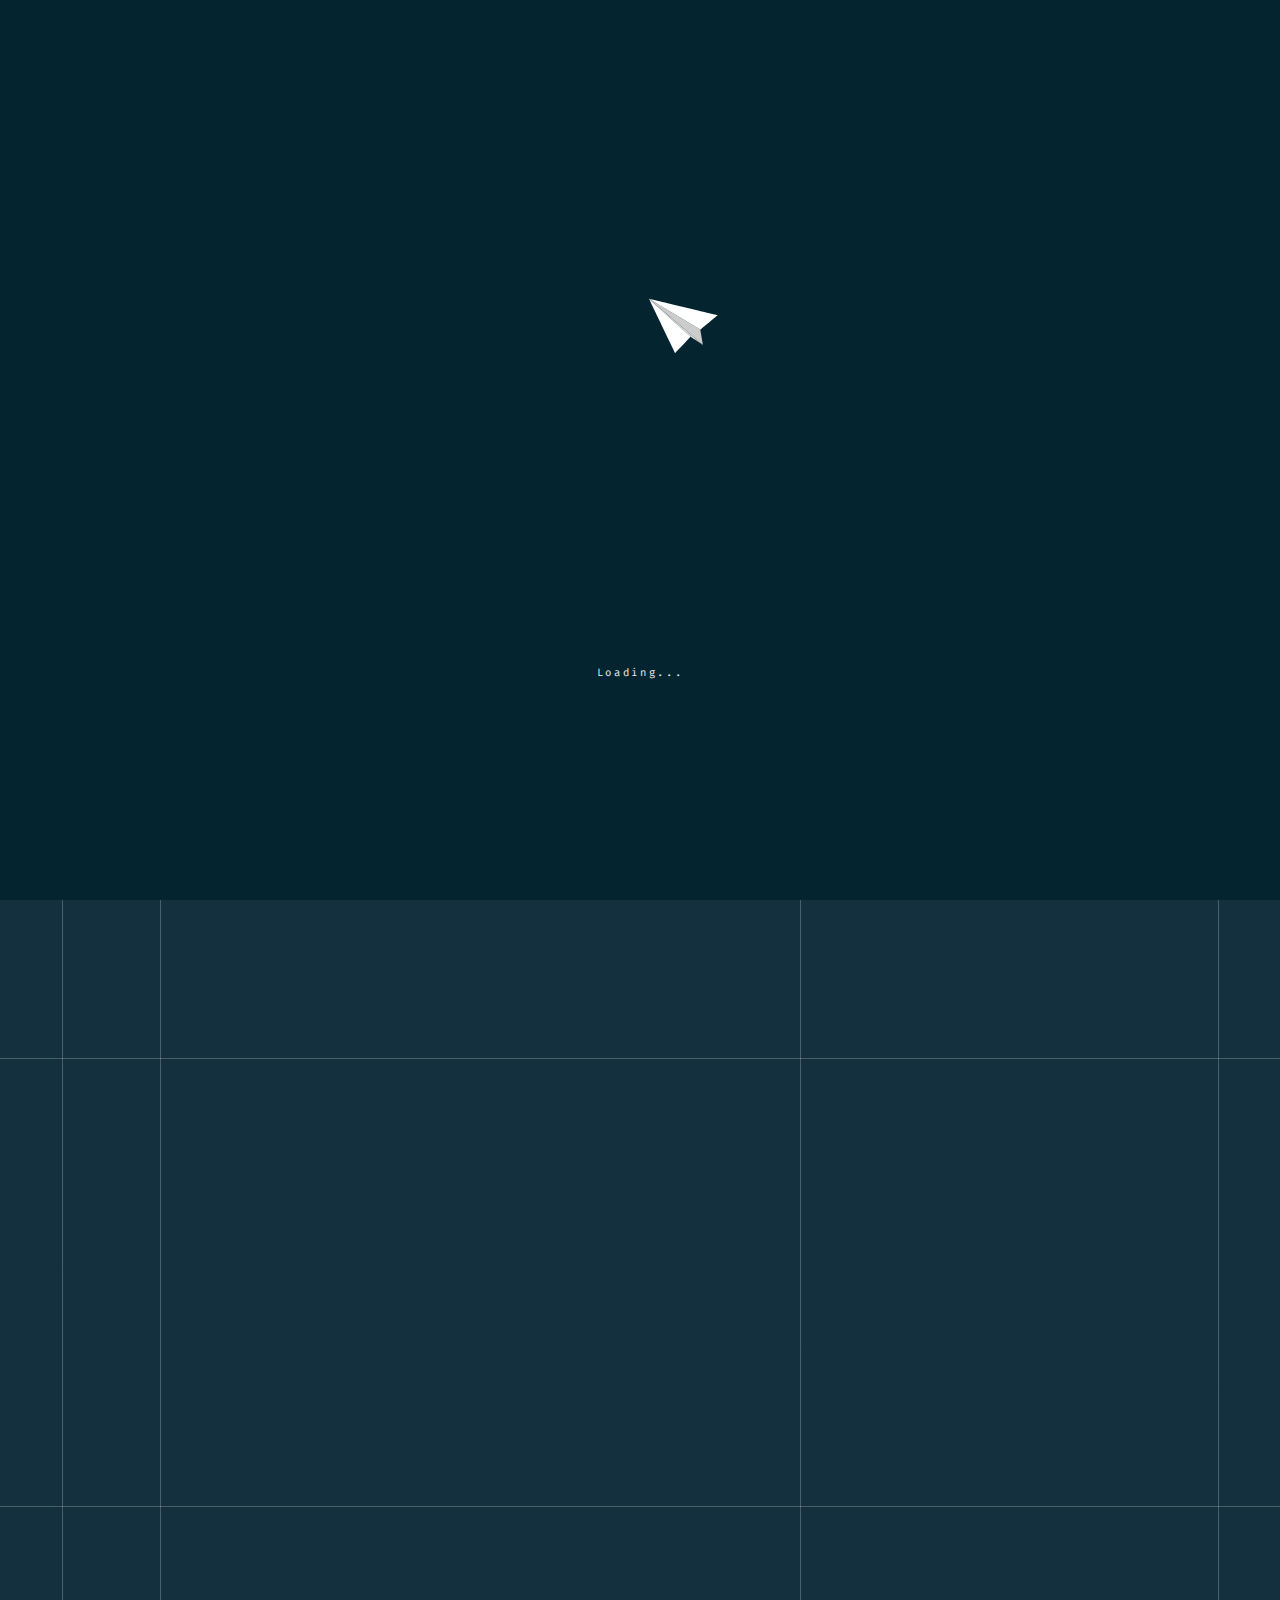
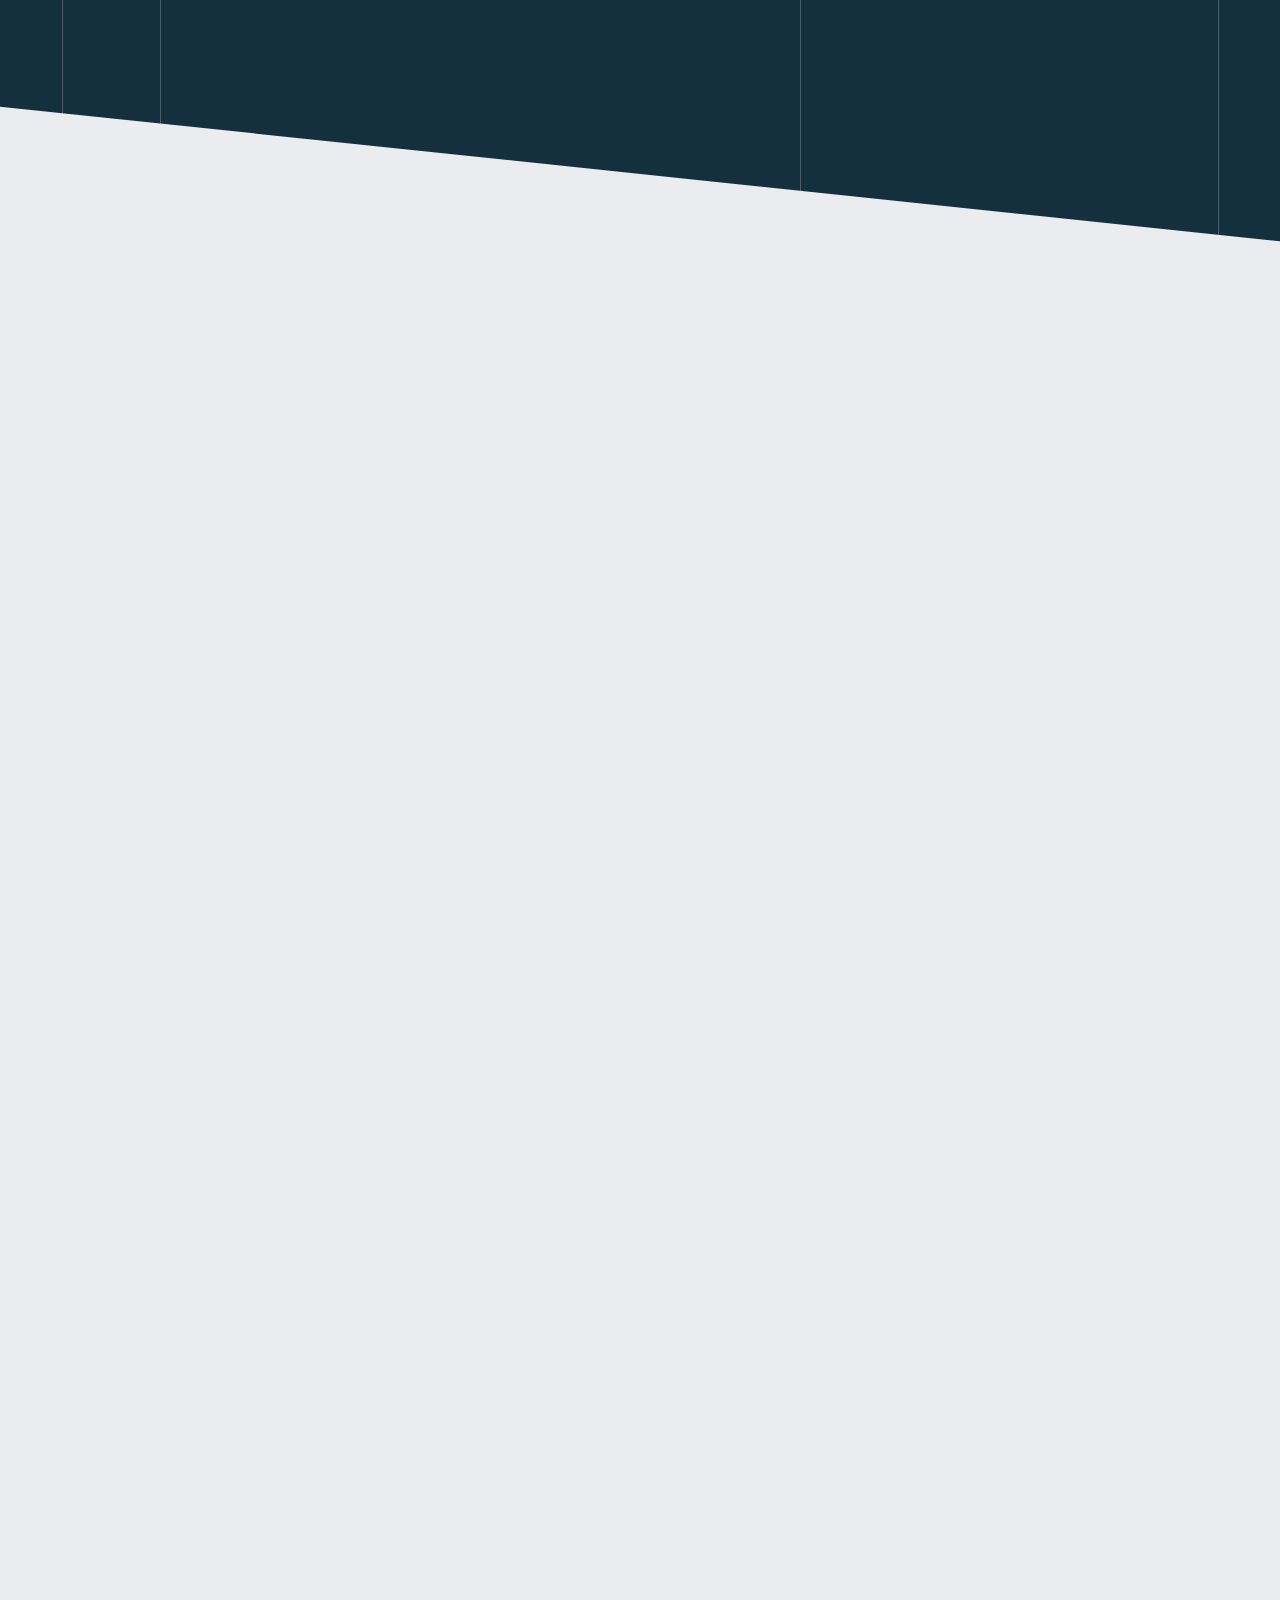
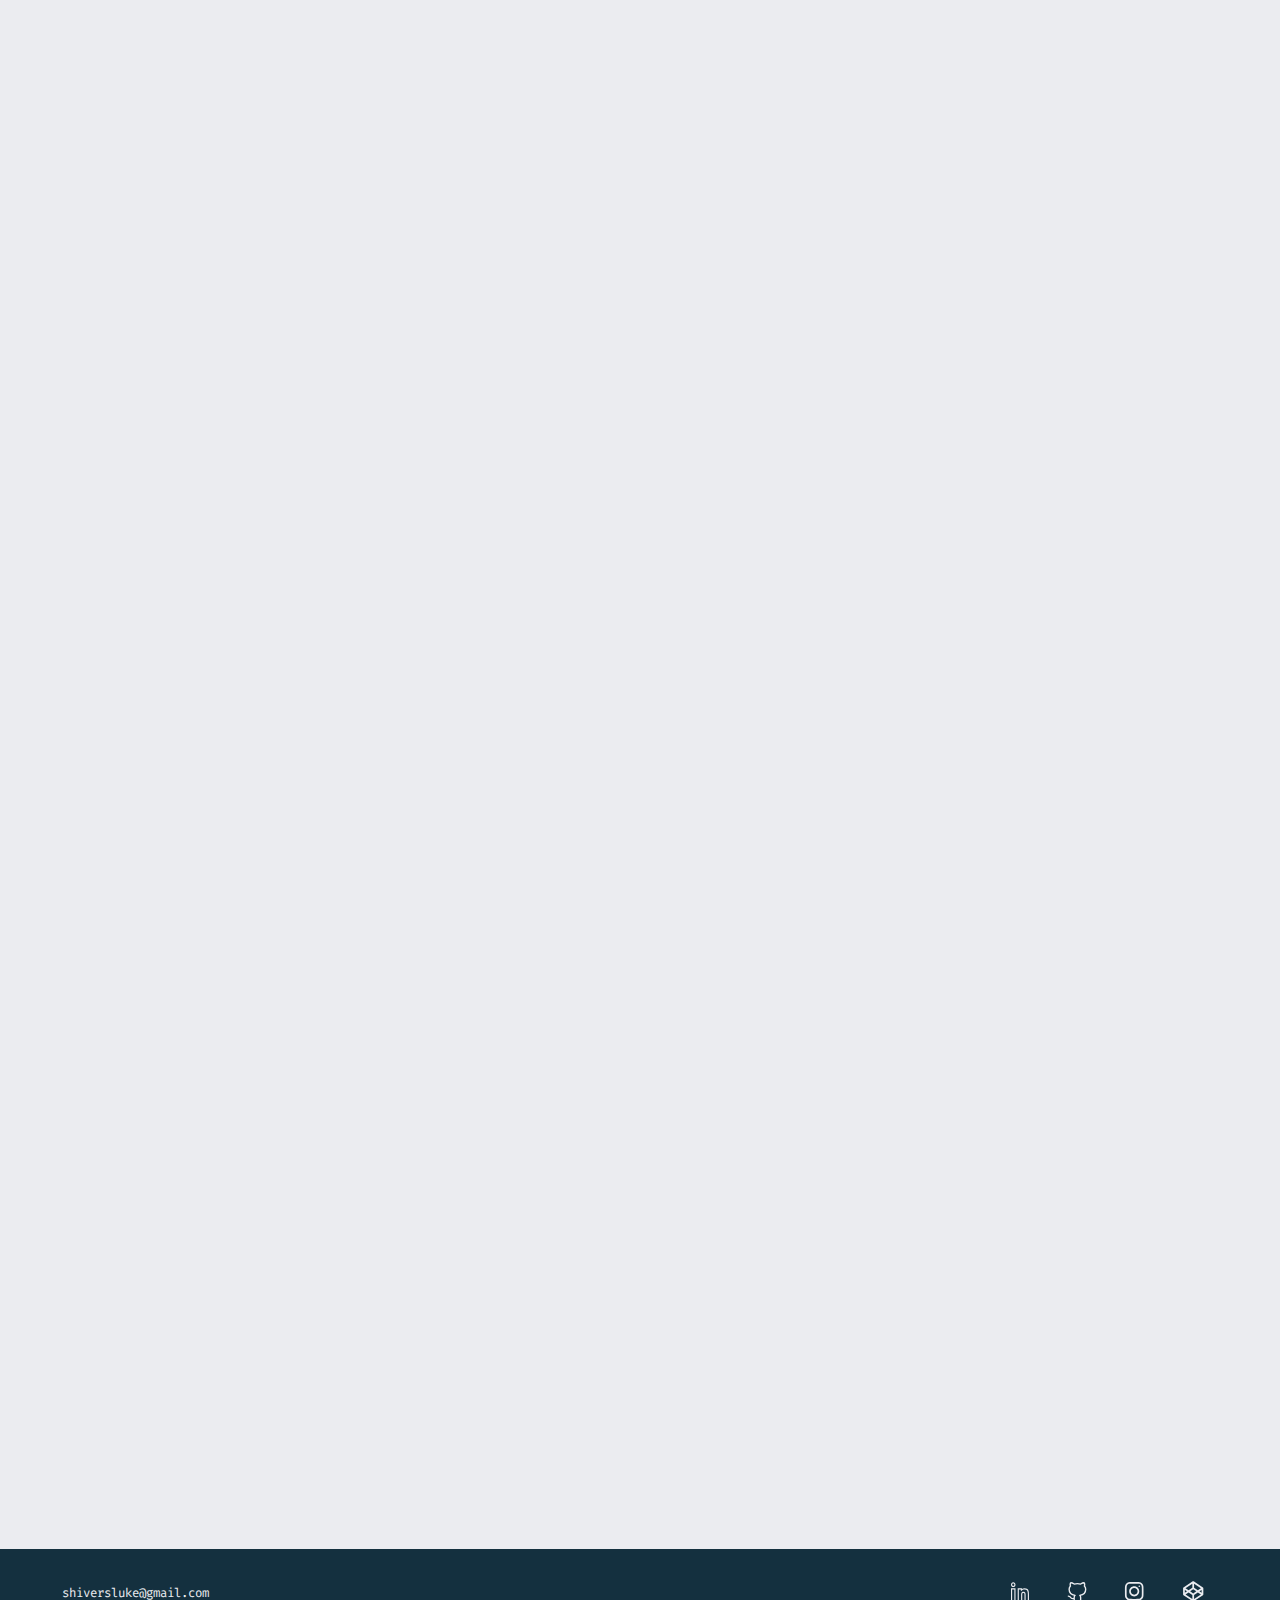
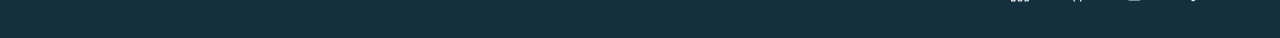
==== index.html @ 373ce904 "add Readme & bug fixes" ====
<!DOCTYPE html>
<html lang="en">
<head>
    <meta charset="UTF-8">
    <meta http-equiv="X-UA-Compatible" content="IE=edge">
    <meta name="viewport" content="width=device-width, initial-scale=1.0">
    <meta name="description" content="Luke Shivers is a software engineer in Cincinnati, Ohio.">
    <meta name="author" content="Luke Shivers">
    <title>LukeShivers</title>
    <link rel="icon" href="assets/favicon.svg" sizes="any">
    <link rel="stylesheet" href="/styles/index.css">
    <link rel="stylesheet" href="/styles/preLoader.css">
    <link rel="stylesheet" href="/styles/verticleNav.css">
    <link rel="stylesheet" href="/styles/navbar.css">
    <link rel="stylesheet" href="/styles/hero.css">
    <link rel="stylesheet" href="/styles/about.css">
    <link rel="stylesheet" href="/styles/work.css">
    <link rel="stylesheet" href="/styles/skills.css">
    <link rel="stylesheet" href="/styles/contact.css">
    <link rel="stylesheet" href="/styles/footer.css">
</head>

<body>
    <div class="preloaderContainer">
        <div class="planeContainer"></div>
        <span class="loadingText">Loading...</span>
    </div>


    <div class="verticalNav">
        <div class="section" id="hero"></div>
        <span class="heroScrollText">Scroll</span>
        <div class="scrollLineLight"></div>
        <div class="aboutTextContainer section" id="about">
            <span class="about aboutText">ABOUT</span>
        </div>
        <div class="aboutLineBlock"></div>
        <div class="scrollLineDark"></div>
        <div class="workTextContainer section" id="work">
            <span class="work workText">WORK</span>
        </div>
        <div class="workLineBlock"></div>
        <div class="skillsTextContainer section" id="skills">
            <span class="skills skillsText">SKILLS</span>
        </div>
        <div class="contactLine section" id="contact"></div>
    </div>


    <nav class="navbar">
        <div class="navbarContainer">
            <a href="#" class="navbarLogo">
                <svg class="navLogoSymbol" width="59" height="49" viewBox="0 0 59 49" fill="none" xmlns="http://www.w3.org/2000/svg">
                    <path d="M36.892 17.2747H18.5081V34.2493H36.892V17.2747Z" stroke="#14303F" stroke-width="3" stroke-linecap="round" stroke-linejoin="round"/>
                    <path d="M34.3059 17.2747V9.71106" stroke="#14303F" stroke-width="3" stroke-linecap="round" stroke-linejoin="round"/>
                    <path d="M34.3059 9.71106H41.1146" stroke="#14303F" stroke-width="3" stroke-linecap="round" stroke-linejoin="round"/>
                    <path d="M50.9335 12.0266C52.3185 12.0266 53.4413 10.9899 53.4413 9.71106C53.4413 8.43225 52.3185 7.39557 50.9335 7.39557C49.5485 7.39557 48.4258 8.43225 48.4258 9.71106C48.4258 10.9899 49.5485 12.0266 50.9335 12.0266Z" stroke="#14303F" stroke-width="3" stroke-linecap="round" stroke-linejoin="round"/>
                    <path d="M36.892 25.762H44.8669" stroke="#14303F" stroke-width="3" stroke-linecap="round" stroke-linejoin="round"/>
                    <path d="M27.7001 34.2493V41.3831" stroke="#14303F" stroke-width="3" stroke-linecap="round" stroke-linejoin="round"/>
                    <path d="M21.403 34.2493V41.9705" stroke="#14303F" stroke-width="3" stroke-linecap="round" stroke-linejoin="round"/>
                    <path d="M21.4029 41.9705H14.4606" stroke="#14303F" stroke-width="3" stroke-linecap="round" stroke-linejoin="round"/>
                    <path d="M18.5081 25.762H10.4871" stroke="#14303F" stroke-width="3" stroke-linecap="round" stroke-linejoin="round"/>
                    <path d="M7.74407 28.0775C9.12905 28.0775 10.2518 27.0408 10.2518 25.762C10.2518 24.4832 9.12905 23.4465 7.74407 23.4465C6.35908 23.4465 5.23633 24.4832 5.23633 25.762C5.23633 27.0408 6.35908 28.0775 7.74407 28.0775Z" stroke="#14303F" stroke-width="3" stroke-linecap="round" stroke-linejoin="round"/>
                    <path d="M27.7 9.71104C29.085 9.71104 30.2077 8.67435 30.2077 7.39554C30.2077 6.11673 29.085 5.08005 27.7 5.08005C26.315 5.08005 25.1923 6.11673 25.1923 7.39554C25.1923 8.67435 26.315 9.71104 27.7 9.71104Z" stroke="#14303F" stroke-width="3" stroke-linecap="round" stroke-linejoin="round"/>
                    <path d="M17.9042 20.1223H9.58813" stroke="#14303F" stroke-width="3" stroke-linecap="round" stroke-linejoin="round"/>
                    <path d="M9.58813 20.1223V6.86349" stroke="#14303F" stroke-width="3" stroke-linecap="round" stroke-linejoin="round"/>
                    <path d="M27.7001 17.1172V10.1239" stroke="#14303F" stroke-width="3" stroke-linecap="round" stroke-linejoin="round"/>
                    <path d="M9.58806 6.39527C10.973 6.39527 12.0958 5.35859 12.0958 4.07978C12.0958 2.80096 10.973 1.76428 9.58806 1.76428C8.20307 1.76428 7.08032 2.80096 7.08032 4.07978C7.08032 5.35859 8.20307 6.39527 9.58806 6.39527Z" stroke="#14303F" stroke-width="3" stroke-linecap="round" stroke-linejoin="round"/>
                    <path d="M50.9335 12.0266C52.3185 12.0266 53.4413 10.9899 53.4413 9.71106C53.4413 8.43225 52.3185 7.39557 50.9335 7.39557C49.5485 7.39557 48.4258 8.43225 48.4258 9.71106C48.4258 10.9899 49.5485 12.0266 50.9335 12.0266Z" stroke="#14303F" stroke-width="3" stroke-linecap="round" stroke-linejoin="round"/>
                    <path d="M47.9095 28.0775C49.2945 28.0775 50.4172 27.0408 50.4172 25.762C50.4172 24.4832 49.2945 23.4465 47.9095 23.4465C46.5245 23.4465 45.4017 24.4832 45.4017 25.762C45.4017 27.0408 46.5245 28.0775 47.9095 28.0775Z" stroke="#14303F" stroke-width="3" stroke-linecap="round" stroke-linejoin="round"/>
                    <path d="M27.7 46.6014C29.085 46.6014 30.2077 45.5648 30.2077 44.286C30.2077 43.0071 29.085 41.9705 27.7 41.9705C26.315 41.9705 25.1923 43.0071 25.1923 44.286C25.1923 45.5648 26.315 46.6014 27.7 46.6014Z" stroke="#14303F" stroke-width="3" stroke-linecap="round" stroke-linejoin="round"/>
                    <path d="M4.6602 44.286C6.04519 44.286 7.16794 43.2493 7.16794 41.9705C7.16794 40.6917 6.04519 39.655 4.6602 39.655C3.27522 39.655 2.15247 40.6917 2.15247 41.9705C2.15247 43.2493 3.27522 44.286 4.6602 44.286Z" stroke="#14303F" stroke-width="3" stroke-linecap="round" stroke-linejoin="round"/>
                    <path d="M36.9658 32.2573H45.2635" stroke="#14303F" stroke-width="3" stroke-linecap="round" stroke-linejoin="round"/>
                    <path d="M36.9658 32.2573V39.5784" stroke="#14303F" stroke-width="3" stroke-linecap="round" stroke-linejoin="round"/>
                    <path d="M36.9658 39.5784H45.2635" stroke="#14303F" stroke-width="3" stroke-linecap="round" stroke-linejoin="round"/>
                    <path d="M45.2634 39.5784V47.0526" stroke="#14303F" stroke-width="3" stroke-linecap="round" stroke-linejoin="round"/>
                    <path d="M45.2635 47.0526H36.9658" stroke="#14303F" stroke-width="3" stroke-linecap="round" stroke-linejoin="round"/>
                    <path d="M54.4922 34.5728C55.8772 34.5728 57 33.5361 57 32.2573C57 30.9785 55.8772 29.9418 54.4922 29.9418C53.1073 29.9418 51.9845 30.9785 51.9845 32.2573C51.9845 33.5361 53.1073 34.5728 54.4922 34.5728Z" stroke="#14303F" stroke-width="3" stroke-linecap="round" stroke-linejoin="round"/>
                </svg>
                <svg class="navLogoWriting" width="121" height="17" viewBox="0 0 121 17" fill="none" xmlns="http://www.w3.org/2000/svg">
                    <path d="M0.376 16V0.787H3.39V13.558H10.1L9.781 16H0.376ZM15.2954 6.442V12.985C15.2954 13.447 15.3794 13.765 15.5474 13.939C15.7214 14.113 15.9614 14.2 16.2674 14.2C16.5614 14.2 16.8554 14.107 17.1494 13.921C17.4434 13.735 17.6894 13.483 17.8874 13.165V6.442H20.7314V16H18.2474L18.1214 14.884C17.7974 15.352 17.3714 15.706 16.8434 15.946C16.3154 16.186 15.7634 16.306 15.1874 16.306C14.2634 16.306 13.5764 16.039 13.1264 15.505C12.6764 14.965 12.4514 14.242 12.4514 13.336V6.442H15.2954ZM32.3164 6.442L29.1754 10.672L32.5774 16H29.3374L26.1964 10.762L29.3374 6.442H32.3164ZM26.0884 2.347V16H23.2444V2.644L26.0884 2.347ZM36.5033 12.049C36.5693 12.571 36.7043 12.994 36.9083 13.318C37.1183 13.636 37.3853 13.87 37.7093 14.02C38.0333 14.164 38.3963 14.236 38.7983 14.236C39.2363 14.236 39.6593 14.164 40.0673 14.02C40.4753 13.876 40.8683 13.684 41.2463 13.444L42.3893 14.992C41.9393 15.376 41.3933 15.691 40.7513 15.937C40.1153 16.183 39.3893 16.306 38.5733 16.306C37.4813 16.306 36.5663 16.09 35.8283 15.658C35.0903 15.22 34.5353 14.62 34.1633 13.858C33.7913 13.096 33.6053 12.22 33.6053 11.23C33.6053 10.288 33.7853 9.433 34.1453 8.665C34.5053 7.891 35.0303 7.276 35.7203 6.82C36.4163 6.358 37.2653 6.127 38.2673 6.127C39.1793 6.127 39.9683 6.322 40.6343 6.712C41.3063 7.102 41.8253 7.663 42.1913 8.395C42.5633 9.127 42.7493 10.006 42.7493 11.032C42.7493 11.194 42.7433 11.368 42.7313 11.554C42.7253 11.74 42.7133 11.905 42.6953 12.049H36.5033ZM38.2673 8.035C37.7573 8.035 37.3463 8.218 37.0343 8.584C36.7223 8.95 36.5333 9.535 36.4673 10.339H39.9773C39.9713 9.643 39.8363 9.085 39.5723 8.665C39.3083 8.245 38.8733 8.035 38.2673 8.035ZM55.8243 11.633C55.8243 12.557 55.586 13.371 55.1093 14.075C54.64 14.779 53.9616 15.3327 53.0743 15.736C52.187 16.132 51.1126 16.33 49.8513 16.33C48.5313 16.33 47.3983 16.1357 46.4523 15.747C45.5063 15.351 44.7143 14.845 44.0763 14.229L45.6603 12.458C46.2103 12.9493 46.8263 13.3343 47.5083 13.613C48.1903 13.8917 48.9566 14.031 49.8073 14.031C50.35 14.031 50.8376 13.9467 51.2703 13.778C51.7103 13.6093 52.055 13.3637 52.3043 13.041C52.561 12.711 52.6893 12.3077 52.6893 11.831C52.6893 11.413 52.6013 11.061 52.4253 10.775C52.2493 10.489 51.945 10.2323 51.5123 10.005C51.087 9.77767 50.493 9.55033 49.7303 9.323C48.6083 8.97833 47.6843 8.60067 46.9583 8.19C46.2323 7.772 45.6933 7.28067 45.3413 6.716C44.9893 6.144 44.8133 5.46933 44.8133 4.692C44.8133 3.81933 45.0553 3.06767 45.5393 2.437C46.0233 1.799 46.676 1.31133 47.4973 0.973999C48.326 0.629332 49.25 0.456999 50.2693 0.456999C51.3986 0.456999 52.3923 0.621999 53.2503 0.952C54.1083 1.27467 54.8636 1.73667 55.5163 2.338L54.0093 4.043C53.4886 3.59567 52.924 3.26567 52.3153 3.053C51.714 2.84033 51.1016 2.734 50.4783 2.734C49.987 2.734 49.547 2.8 49.1583 2.932C48.777 3.064 48.4763 3.25833 48.2563 3.515C48.0363 3.77167 47.9263 4.098 47.9263 4.494C47.9263 4.85333 48.0253 5.16133 48.2233 5.418C48.4286 5.66733 48.777 5.902 49.2683 6.122C49.7596 6.33467 50.4343 6.57667 51.2923 6.848C52.1943 7.11933 52.9826 7.44567 53.6573 7.827C54.3393 8.20833 54.871 8.70333 55.2523 9.312C55.6336 9.91333 55.8243 10.687 55.8243 11.633ZM60.8657 2.365V7.387C61.2677 6.961 61.7027 6.646 62.1707 6.442C62.6447 6.232 63.1457 6.127 63.6737 6.127C64.5257 6.127 65.1767 6.376 65.6267 6.874C66.0767 7.372 66.3017 8.074 66.3017 8.98V16H63.4577V9.772C63.4577 9.196 63.3917 8.794 63.2597 8.566C63.1337 8.338 62.8937 8.224 62.5397 8.224C62.3417 8.224 62.1467 8.272 61.9547 8.368C61.7687 8.458 61.5857 8.59 61.4057 8.764C61.2257 8.938 61.0457 9.145 60.8657 9.385V16H58.0217V2.644L60.8657 2.365ZM74.6557 6.442V14.056H77.0857V16H69.1027V14.056H71.8117V8.386H69.1927V6.442H74.6557ZM72.9367 1.438C73.4287 1.438 73.8307 1.591 74.1427 1.897C74.4547 2.203 74.6107 2.584 74.6107 3.04C74.6107 3.496 74.4547 3.88 74.1427 4.192C73.8307 4.498 73.4287 4.651 72.9367 4.651C72.4387 4.651 72.0307 4.498 71.7127 4.192C71.4007 3.88 71.2447 3.496 71.2447 3.04C71.2447 2.584 71.4007 2.203 71.7127 1.897C72.0307 1.591 72.4387 1.438 72.9367 1.438ZM88.6257 6.442L85.4397 16H82.0917L78.8697 6.442H81.9387L83.8017 13.822L85.7457 6.442H88.6257ZM92.8666 12.049C92.9326 12.571 93.0676 12.994 93.2716 13.318C93.4816 13.636 93.7486 13.87 94.0726 14.02C94.3966 14.164 94.7596 14.236 95.1616 14.236C95.5996 14.236 96.0226 14.164 96.4306 14.02C96.8386 13.876 97.2316 13.684 97.6096 13.444L98.7526 14.992C98.3026 15.376 97.7566 15.691 97.1146 15.937C96.4786 16.183 95.7526 16.306 94.9366 16.306C93.8446 16.306 92.9296 16.09 92.1916 15.658C91.4536 15.22 90.8986 14.62 90.5266 13.858C90.1546 13.096 89.9686 12.22 89.9686 11.23C89.9686 10.288 90.1486 9.433 90.5086 8.665C90.8686 7.891 91.3936 7.276 92.0836 6.82C92.7796 6.358 93.6286 6.127 94.6306 6.127C95.5426 6.127 96.3316 6.322 96.9976 6.712C97.6696 7.102 98.1886 7.663 98.5546 8.395C98.9266 9.127 99.1126 10.006 99.1126 11.032C99.1126 11.194 99.1066 11.368 99.0946 11.554C99.0886 11.74 99.0766 11.905 99.0586 12.049H92.8666ZM94.6306 8.035C94.1206 8.035 93.7096 8.218 93.3976 8.584C93.0856 8.95 92.8966 9.535 92.8306 10.339H96.3406C96.3346 9.643 96.1996 9.085 95.9356 8.665C95.6716 8.245 95.2366 8.035 94.6306 8.035ZM101.284 16V14.092H102.544V8.332H101.284V6.442H104.713L105.235 8.593C105.577 7.771 106.012 7.159 106.54 6.757C107.074 6.355 107.725 6.154 108.493 6.154C108.817 6.154 109.105 6.181 109.357 6.235C109.609 6.283 109.846 6.352 110.068 6.442L109.204 8.791C109.03 8.743 108.856 8.707 108.682 8.683C108.508 8.659 108.316 8.647 108.106 8.647C107.482 8.647 106.933 8.902 106.459 9.412C105.991 9.922 105.634 10.57 105.388 11.356V14.092H107.278V16H101.284ZM107.755 10.438V7.648L108.178 6.442H110.068L109.537 10.438H107.755ZM115.821 14.272C116.295 14.272 116.676 14.197 116.964 14.047C117.258 13.897 117.405 13.672 117.405 13.372C117.405 13.168 117.348 12.997 117.234 12.859C117.12 12.721 116.901 12.589 116.577 12.463C116.253 12.337 115.773 12.187 115.137 12.013C114.555 11.857 114.039 11.659 113.589 11.419C113.145 11.179 112.797 10.87 112.545 10.492C112.299 10.114 112.176 9.643 112.176 9.079C112.176 8.509 112.335 8.002 112.653 7.558C112.971 7.114 113.439 6.766 114.057 6.514C114.675 6.256 115.431 6.127 116.325 6.127C117.177 6.127 117.918 6.238 118.548 6.46C119.184 6.676 119.733 6.952 120.195 7.288L119.061 8.962C118.665 8.716 118.239 8.521 117.783 8.377C117.327 8.227 116.868 8.152 116.406 8.152C115.944 8.152 115.599 8.215 115.371 8.341C115.149 8.461 115.038 8.644 115.038 8.89C115.038 9.052 115.095 9.193 115.209 9.313C115.329 9.427 115.551 9.547 115.875 9.673C116.199 9.793 116.673 9.943 117.297 10.123C117.915 10.297 118.452 10.498 118.908 10.726C119.37 10.954 119.727 11.26 119.979 11.644C120.231 12.022 120.357 12.523 120.357 13.147C120.357 13.843 120.15 14.428 119.736 14.902C119.322 15.37 118.773 15.721 118.089 15.955C117.405 16.189 116.655 16.306 115.839 16.306C114.915 16.306 114.099 16.174 113.391 15.91C112.683 15.646 112.08 15.298 111.582 14.866L113.013 13.264C113.385 13.552 113.805 13.792 114.273 13.984C114.747 14.176 115.263 14.272 115.821 14.272Z" fill="#14303F"/>
                </svg>
            </a>
            <ul class="navbarMenu">
                <li class="navbarItem">
                    <a href="#about" class="navbarLinks">
                        <span data-hover="About" class="navbarLinksText">About</span>
                    </a>
                </li>
                <li class="navbarItem">
                    <a href="#work" class="navbarLinks">
                        <span data-hover="Work" class="navbarLinksText">Work</span>
                    </a>
                </li>
                <li class="navbarItem">
                    <a href="#skills" class="navbarLinks">
                        <span data-hover="Skills" class="navbarLinksText">Skills</span>
                    </a>
                </li>
                <li class="navbarItem">
                    <a href="#contact" class="navbarLinks">
                        <span data-hover="Contact" class="navbarLinksText">Contact</span>
                    </a>
                </li>
                <a href="mailto:shiversluke@gmail.com" target="_blank" class="navbarButton">
                    <svg class="buttonArrow" width="25" height="11" viewBox="0 0 25 11" fill="none" xmlns="http://www.w3.org/2000/svg">
                        <rect y="4" width="19.0976" height="3.29268" rx="0.5" fill="#EBECF0"/>
                        <path d="M24.25 5.13199C24.5833 5.32444 24.5833 5.80556 24.25 5.99801L18.25 9.46211C17.9167 9.65456 17.5 9.414 17.5 9.0291L17.5 2.1009C17.5 1.716 17.9167 1.47543 18.25 1.66788L24.25 5.13199Z" fill="#EBECF0"/>
                    </svg>
                    <span>Email</span>
                </a>
            </ul>
        </div>
    </nav>

    <main class="mainContainer">

    <div class="heroContainer">
        <div class="gridDiv"></div>
        <div class="gridDiv">
            <h1 id="d2">d</h1>
        </div>   
        <div class="gridDiv">
            <h1 id="d3">d</h1>
            <h1 id="e3">e</h1>
        </div>
        <div class="gridDiv"></div>
        <div class="gridDiv">
            <span class="gridText">Programmer</span>
        </div>
        <div class="gridDiv"></div>
        <div class="gridDiv">
            <span class="gridText hoverHereText smoothTransition">* Hover Here *</span>
        </div>
        <div class="gridDiv"></div>
        <div class="gridDivSpecial">
            <div class="pageBullets">
                <a href="#hero" class="bullet activeBullet"></a>
                <a href="#about" class="bullet non-actBullet"></a>
                <a href="#work" class="bullet non-actBullet"></a>
                <a href="#skills" class="bullet non-actBullet"></a>
                <a href="#contact" class="bullet non-actBullet"></a>
            </div>
        </div>    
        <div class="gridDiv"></div>    
        <div class="gridDiv">
            <h1 id="v11">v</h1>
        </div>     
        <div class="gridDiv">
            <h1 id="e12">e</h1>
        </div>      
        <div class="gridDiv">
            <h1 id="l13">l</h1>
        </div>       
        <div class="gridDiv"></div>       
        <div class="gridDiv"></div>       
        <div class="gridDiv"></div>       
        <div class="gridDiv">
            <span class="gridText">< Div ></span>
        </div>      
        <div class="gridDiv"></div>     
        <div class="gridDiv"></div>     
        <div class="gridDiv">
            <h1 id="p20">p</h1>
            <h1 id="o20">o</h1>
        </div>
        <div class="gridDiv">
            <h1 id="e21">e</h1>
        </div>
        <div class="gridDiv">
            <h1 id="r22">r</h1>
        </div>
        <div class="gridDiv"></div>  
        <div class="gridDivSpecial">
            <div class="heroAlignDiv">
            </div>
            <div class="heroAlignDiv">
            </div>
            <div class="heroAlignDiv" id="airplaneContainer">
            </div>
        </div>
        <div class="accentLine heroAccent01"></div>
        <div class="accentLine heroAccent02"></div>
        <div class="gridDiv"></div>
        <div class="gridDiv"></div>
        <div class="gridDiv"></div>
        <div class="gridDiv">
            <span class="gridText">Unique Design</span>
            <span class="gridText">Custom Build</span>
        </div>
        <div class="gridDiv"></div>
    </div>

    <div class="aboutGrid">
        <div class="aboutDivSpecial">
            <div class="aboutDiv"></div>
            <div class="aboutDiv"></div>
            <div class="aboutDiv"></div>
        </div>    
        <div class="aboutDivSpecial"></div>
        <div class="aboutDivSpecial"></div>       
        <div class="blueGridDiv"></div>      
        <div class="blueGridDiv"></div>     
        <div class="blueGridDiv"></div>
    </div>
    <div class="aboutContainer">
        <div class="leftColWrapper">
            <svg class="dottedLine01" width="500" height="2" 
                viewBox="0 0 500 2" fill="none" xmlns="http://www.w3.org/2000/svg">
                <line x1="500" y1="1" x2="-8.74228e-08" y2="0.999956" stroke="#EBECF0" 
                stroke-width="2" stroke-dasharray="10 10"/>
            </svg>
            <svg class="dottedLine02" width="500" height="2"
                viewBox="0 0 500 2" fill="none" xmlns="http://www.w3.org/2000/svg">
                <line x1="500" y1="1" x2="-8.74228e-08" y2="0.999956" stroke="#EBECF0"
                stroke-width="2" stroke-dasharray="10 10"/>
            </svg>
            <svg class="dottedLine03" width="500" height="2"
                viewBox="0 0 500 2" fill="none" xmlns="http://www.w3.org/2000/svg">
                <line x1="500" y1="1" x2="-8.74228e-08" y2="0.999956" stroke="#EBECF0"
                stroke-width="2" stroke-dasharray="10 10"/>
            </svg>
            <svg class="dottedLine04" width="500" height="2"
            viewBox="0 0 500 2" fill="none" xmlns="http://www.w3.org/2000/svg">
                <line x1="500" y1="1" x2="-8.74228e-08" y2="0.999956" stroke="#EBECF0"
                stroke-width="2" stroke-dasharray="10 10"/>
            </svg>
            <div class="leftColBackground">
                <div class="highlightLukeShivers"></div>
                <div class="highlightSoftwareEngineer"></div>
                <div class="highlightUiuxDesigner"></div>
                <div class="highlightUc"></div>
                <div class="greetingContainer">
                    <p class="leftColHi">
                        Hi, my name is
                    </p>
                    <div class="greetingMask"></div>
                </div>
                <h1 class="leftColName">Luke Shivers</h1>
                <p class="leftColText">
                    I am a software engineer and UI/UX designer 
                    specializing in creating unique technologies.
                    I’ve been building on the web since 2019 with 
                    an emphasis on standing out from the crowd.
                    <br><br>
                    Graduating from the University of Cincinnati
                    with a degree in Information Systems gave me a 
                    base knowledge of the programming world. The 
                    rest is self-taught! 
                    <br><br>
                    These days, I continue to build new online 
                    infrastructure and contribute to the open
                    source community! #happyProgramming
                </p>
            </div>
        </div>
        <div class="rightColWrapper">
            <div class="aboutSocialMediaContainer">
                <a href="https://www.linkedin.com/in/luke-shivers/" target="_blank" class="socialMediaLink">
                    <img src="assets/Linkedin.svg" class="aboutLinkedIn" alt="LinkedIn">
                </a>
                <a href="https://github.com/LukeShivers" target="_blank"  class="socialMediaLink">
                    <img src="assets/Github.svg" class="aboutGitHub" alt="GitHub">
                </a>
                <a href="https://www.instagram.com/luke_shivers/" target="_blank" class="socialMediaLink">
                    <img src="assets/Instagram.svg" class="aboutInstagram" alt="Instagram">
                </a>
                <a href="https://codepen.io/Luke-Shivers" target="_blank" class="socialMediaLink">
                    <img src="assets/Codepen.svg" class="aboutCodepen" alt="Codepen">
                </a>
            </div>
            <img class="selfPortrait" src="assets/self_portrait.svg" alt="self portrait">
        </div>
        <div class="aboutAccent01"></div>
        <div class="aboutAccent02"></div>
        <div class="aboutAccent03"></div>
        <div class="aboutAccent04"></div>
    </div>


    <div class="workDiv">
        <div class="snakeImgBkg">
            <img src="assets/outerWorkGrid.svg" class="snakeBorder" alt="workBorder">
            <img src="assets/xRaySnake.svg" class="snakeXRay" alt="asset">
            <img src="assets/retroSnake_hover.svg" class="snakeGameplay" alt="asset">          
        </div>
        <div class="snakeOverview">
            <div class="aboutWorkContainer">
                <div class="overviewTxt">
                    <span>Overview</span>
                </div>
                <div class="aboutWork">
                    <p>This project was built to provide a nostalgic snake gameplay in 
                        a modern UI environment. It was inspired by a version of snake 
                        programmed by Taneli Armanto in 1997 for Nokia monochrome 6110 
                        phones which utilized a block-like snake without rounded corners 
                        and edges.
                    </p>
                    <div class="aboutWorkDivider"></div>
                    <div class="techList">
                        <div class="technologyUsed">
                            <span>ASP.NET Core</span>
                        </div>                        
                        <div class="technologyUsed">
                            <span>Azure App Service</span>
                        </div>                        
                        <div class="technologyUsed">
                            <span>C#</span>
                        </div>                        
                        <div class="technologyUsed">
                            <span>CSS</span>
                        </div>                        
                        <div class="technologyUsed">
                            <span>Figma</span>
                        </div>                        
                        <div class="technologyUsed">
                            <span>Git</span>
                        </div>                        
                        <div class="technologyUsed">
                            <span>HTML</span>
                        </div>                        
                        <div class="technologyUsed">
                            <span>JavaScript</span>
                        </div>                        
                        <div class="technologyUsed">
                            <span>SignalR</span>
                        </div>                        
                        <div class="technologyUsed">
                            <span>Visual Studio</span>
                        </div>                        
                    </div>
                </div>
            </div>
            <div class="snakeOverviewRight">
                <div class="workColorPalet">
                    <div class="colorSquare"></div>
                    <div class="colorSquare"></div>
                    <div class="colorSquare"></div>
                    <div class="colorSquare"></div>
                    <div class="colorSquare"></div>
                    <div class="colorSquare"></div>
                </div>
                <div class="workProjectHeading">
                    <h3 class="projectSubheading">Featured Project</h3>
                    <h1 class="projectHeading">Retro Snake</h1>
                </div>
                <div class="goToWork">
                    <a href="https://www.retrosnake.tech/" target="_blank" class="exitPageIcon" >
                        <img src="assets/exitPageIcon.svg" id="exitPageSvg" alt="Exit to game">
                    </a>
                    <a href="https://github.com/LukeShivers/Snake-in-CSharp" target="_blank" class="githubWorkIcon">
                        <img src="assets/GithubWorkIcon.svg" id="githubWorkIconSvg" alt="Github">
                    </a>
                </div>
            </div>
        </div>
    </div>


    <div class="skillsContainer">
        <div class="skillsDiv">
            <div class="skillsMenu">
                <div class="skillsMenuSelection">
                    <div class="skillsMenuSelectionBar"></div>
                    <div class="skillsSelectionBackground"></div>
                </div>
                <div id="language" class="skillsMenuOption">
                    <div class="skillsMenuOptionBar"></div>
                    <div class="skillsMenuOptionBackground">
                        <span class="skillsMenuOptionTxt">Languages</span>
                    </div>
                </div>
                <div id="serverSide" class="skillsMenuOption">
                    <div class="skillsMenuOptionBar"></div>
                    <div class="skillsMenuOptionBackground">
                        <span class="skillsMenuOptionTxt">Server Side</span>
                    </div>
                </div>
                <div id="clientSide" class="skillsMenuOption">
                    <div class="skillsMenuOptionBar"></div>
                    <div class="skillsMenuOptionBackground">
                        <span class="skillsMenuOptionTxt">Client Side</span>
                    </div>
                </div>
                <div id="database" class="skillsMenuOption">
                    <div class="skillsMenuOptionBar"></div>
                    <div class="skillsMenuOptionBackground">
                        <span class="skillsMenuOptionTxt">Database</span>
                    </div>
                </div>
                <div id="misc" class="skillsMenuOption">
                    <div class="skillsMenuOptionBar"></div>
                    <div class="skillsMenuOptionBackground">
                        <span class="skillsMenuOptionTxt">Miscellaneous</span>
                    </div>
                </div>
            </div>
            <div class="skillsContent">
                <div class="skillHeadingContainer">
                    <h1 class="skillHeadingText">Languages</h1>
                </div>
                <div class="technologyContainer">
                    <div class="skillsTechList">
                        <div class="techGroup">
                            <div class="iconContainer">
                                <img src="assets/cSharpIcon.svg" class="skillsIcon" alt="Icon">
                            </div>
                            <div class="techBubble">
                                <span class="techText">C#</span>
                            </div>
                        </div>
                        <div class="techGroup">
                            <div class="iconContainer">
                                <img src="assets/htmlIcon.svg" class="skillsIcon" alt="Icon">
                            </div>
                            <div class="techBubble">
                                <span class="techText">HTML</span>
                            </div>
                        </div>
                        <div class="techGroup">
                            <div class="iconContainer">
                                <img src="assets/cssIcon.svg" class="skillsIcon" alt="Icon">
                            </div>
                            <div class="techBubble">
                                <span class="techText">CSS</span>
                            </div>
                        </div>
                        <div class="techGroup">
                            <div class="iconContainer">
                                <img src="assets/javascriptIcon.svg" class="skillsIcon" alt="Icon">
                            </div>
                            <div class="techBubble">
                                <span class="techText">JavaScript</span>
                            </div>
                        </div>
                        <div class="techGroup">
                            <div class="iconContainer">
                                <img src="assets/sqlIcon.svg" class="skillsIcon" alt="SQL">
                            </div>
                            <div class="techBubble">
                                <span class="techText">SQL</span>
                            </div>
                        </div>
                        <div class="techGroup">
                            <div class="iconContainer">
                                <img src="assets/pythonIcon.svg" class="skillsIcon" alt="Icon">
                            </div>
                            <div class="techBubble">
                                <span class="techText">Python</span>
                            </div>
                        </div>
                    </div>
                    <div class="heatLollisContainer">
                        <div class="heatLolliRow">
                            <div class="lolli">
                                <hr class="knowledgeLine">
                                <div class="lolliCircle"></div>
                                <div class="lolliUnknown"></div>
                            </div>
                            <div class="heat"></div>
                            <div class="heat"></div>
                            <div class="heat"></div>
                            <div class="heat"></div>
                            <div class="heat"></div>
                        </div>
                        <div class="heatLolliRow">
                            <div class="lolli">
                                <hr class="knowledgeLine">
                                <div class="lolliCircle"></div>
                                <div class="lolliUnknown"></div>
                            </div>
                            <div class="heat"></div>
                            <div class="heat"></div>
                            <div class="heat"></div>
                            <div class="heat"></div>
                            <div class="heat"></div>
                        </div>
                        <div class="heatLolliRow">
                            <div class="lolli">
                                <hr class="knowledgeLine">
                                <div class="lolliCircle"></div>
                                <div class="lolliUnknown"></div>
                            </div>
                            <div class="heat"></div>
                            <div class="heat"></div>
                            <div class="heat"></div>
                            <div class="heat"></div>
                            <div class="heat"></div>
                        </div>
                        <div class="heatLolliRow">
                            <div class="lolli">
                                <hr class="knowledgeLine">
                                <div class="lolliCircle"></div>
                                <div class="lolliUnknown"></div>
                            </div>
                            <div class="heat"></div>
                            <div class="heat"></div>
                            <div class="heat"></div>
                            <div class="heat"></div>
                            <div class="heat"></div>
                        </div>
                        <div class="heatLolliRow">
                            <div class="lolli">
                                <hr class="knowledgeLine">
                                <div class="lolliCircle"></div>
                                <div class="lolliUnknown"></div>
                            </div>
                            <div class="heat"></div>
                            <div class="heat"></div>
                            <div class="heat"></div>
                            <div class="heat"></div>
                            <div class="heat"></div>
                        </div>
                        <div class="heatLolliRow">
                            <div class="lolli">
                                <hr class="knowledgeLine">
                                <div class="lolliCircle"></div>
                                <div class="lolliUnknown"></div>
                            </div>
                            <div class="heat"></div>
                            <div class="heat"></div>
                            <div class="heat"></div>
                            <div class="heat"></div>
                            <div class="heat"></div>
                        </div>
                        <div class="heatLolliColHeaders">
                            <div class="colHeaderContainer">
                                <span class="heatLolliColHeader">New</span>
                            </div>
                            <div class="colHeaderContainer">
                                <span class="heatLolliColHeader">Familiar</span>           
                            </div>
                            <div class="colHeaderContainer">
                                <span class="heatLolliColHeader">Average</span>
                            </div>
                            <div class="colHeaderContainer">
                                <span class="heatLolliColHeader">Advanced</span>                 
                            </div>
                            <div class="colHeaderContainer">
                                <span class="heatLolliColHeader">Expert</span>
                            </div>
                        </div>
                    </div>
                </div>              
            </div>
        </div>
    </div>


    <div class="contactContainer">
        <img src="assets/Michaelangelo__hand.svg" alt="picture" class="michaelangeloHand">
        <div class="contactContent">
            <h1 class="contactHeading">LET'S CONNECT</h1>
            <p class="contactSubheading">Currently open to new work oportunitities!</p>
            <div class="contactBtn">
                <div class="contactBtnOutline"></div>
                <a href="mailto:shiversluke@gmail.com" class="contactBtnLink">
                    <span class="contactButtonText">Say Hello</span>
                </a>
            </div>
        </div>
    </div>


    <div class="footerDiv">
        <a href="mailto:shiversluke@gmail.com" class="footerEmail">
            <span>shiversluke@gmail.com</span>
        </a>
        <div class="footerSocialMedia">
            <a href="https://www.linkedin.com/in/luke-shivers/" target="_blank" class="socialMediaLink">
                <img src="assets/Linkedin.svg" class="footerLinkedIn" alt="LinkedIn">
            </a>
            <a href="https://github.com/LukeShivers" target="_blank"  class="socialMediaLink">
                <img src="assets/Github.svg" class="footerGitHub" alt="GitHub">
            </a>
            <a href="https://www.instagram.com/luke_shivers/" target="_blank" class="socialMediaLink">
                <img src="assets/Instagram.svg" class="footerInstagram" alt="Instagram">
            </a>
            <a href="https://codepen.io/Luke-Shivers" target="_blank" class="socialMediaLink">
                <img src="assets/Codepen.svg" class="footerCodepen" alt="Codepen">
            </a>
        </div>
    </div>
    </main>
    
    <script src="scripts/lottie.js"></script>
    <script src="scripts/index.js" type="module"></script>
    <script src="scripts/preLoader.js" type="module"></script>
    <script src="scripts/verticleNav.js" type="module"></script>
    <script src="scripts/navbar.js" type="module"></script>
    <script src="scripts/hero.js" type="module"></script>
    <script src="scripts/about.js" type="module"></script>
    <script src="scripts/work.js" type="module"></script>
    <script src="scripts/skills.js" type="module"></script>
    <script src="scripts/contact.js" type="module"></script>
    <script src="scripts/footer.js" type="module"></script>
</body>
</html>
---- styles/index.css ----
@import url('https://fonts.googleapis.com/css2?family=Fira+Code:wght@300;400;500;600;700&display=swap');
@import url('https://fonts.googleapis.com/css2?family=Poppins:wght@300;400;500;600;700;800;900&display=swap');

/*
    Black -- 900
    Extrabold -- 800
    Bold -- 700
    Semibold -- 600
    Medium -- 500
    Regular -- 400
    Light -- 300
*/

*,
*::before,
*::after {
    box-sizing: border-box;
    margin: 0;
    padding: 0;
    font-family: 'Fira Code', monospace;
    scroll-behavior: smooth;
}

:root {
    --light-blue: #214859;
    --medium-blue: #14303F;
    --dark-blue: #042530;
    --blue-green-light: #5891A0;
    --blue-green-heavy: #31697C;
    --off-white: #EBECF0;
    --back-grain: url(assets/back__grain.png);
}

html {
    font-size: calc(100vw / 144);
}
---- styles/preLoader.css ----
@import url(/styles/index.css);

.preloaderContainer {
    display: flex;
    flex-direction: column;
    justify-content: center;
    align-items: center;
    background-color: var(--dark-blue);
    height: 100vh;
    width: 100vw;
    position: fixed;
    z-index: 1000;
    transition: 1s ease-out;
}

.planeContainer {
    position: relative;
    width: 90rem;
    height: 50rem;
}

.loadingText {
    position: relative;
    font-size: 1.2rem;
    color: var(--off-white);
    letter-spacing: 0.3rem;
}
---- styles/verticleNav.css ----
@import url(/styles/index.css);

.verticalNav{
    position: absolute;
    top: 65rem;
    left: 18rem;
    width: 18rem;
    height: 397.4rem;
    display: flex;
    flex-direction: column;
    align-items: center;
    z-index: 2;
}

#hero {
    position: absolute;
    top: -65rem;
    width: 1rem;
    height: 1rem;
}

.heroScrollText {
    position: absolute;
    top: 8rem;
    font-size: 1.6rem;
    color: var(--off-white);
    letter-spacing: 0.8rem;
    transform: scale(0, 0);
    user-select: none;
    animation: scrollLoad 0.5s ease-out 4.3s forwards;
}

@keyframes scrollLoad {
    0% {transform: scale(0, 0);}
    100% {transform: scale(1, 1);}
}

@keyframes scrollBobbing {
    0% {transform: translate(0, 0);}
    50% {transform: translate(0, -1rem);}
    100% {transform: translate(0, 0);}
}

.scrollLineLight {
    position: absolute;
    top: 12.05rem;
    width: 0.05rem;
    height: 0;
    background-color: var(--off-white);
    z-index: 1;
    transition: all 0.3s ease-out;
}

.aboutTextContainer {
    display: flex;
    justify-content: center;
    align-items: center;
    position: absolute;
    top: 27.775rem;
    left: 0.025rem;
    height: 8.2rem;
    width: 18rem;
    background-color: var(--medium-blue);
    border-bottom: 0.025rem solid rgba(235, 236, 240, 0.25);
    z-index: 2;
}

.aboutText {
    font-size: 3.2rem;
    font-weight: 700;
    color: var(--off-white);
    opacity: 50%;
    letter-spacing: 0.5rem;
}

.aboutLineBlock {
    position: absolute;
    top: 36rem;
    height: 77.4rem;
    width: 18rem;
    background-color: var(--medium-blue);
    z-index: 2;
}

.scrollLineDark {
    position: absolute;
    top: 129.96rem;
    width: 0.1rem;
    height: 0;
    background-color: var(--medium-blue);
    transition: all 0.3s ease-out;
}

.workTextContainer {
    display: flex;
    justify-content: center;
    align-items: center;
    position: absolute;
    top: 142.4rem;
    height: 8.2rem;
    width: 18rem;
    background-color: var(--off-white);
}

.workText {
    font-size: 3.2rem;
    font-weight: 700;
    letter-spacing: 0.5rem;
    color: var(--medium-blue);
}

.workLineBlock {
    position: absolute;
    top: 160.5rem;
    height: 118.6rem;
    width: 18rem;
    background-color: var(--off-white);
    z-index: 2;
}

.skillsTextContainer {
    display: flex;
    align-items: center;
    justify-content: center;
    position: absolute;
    top: 297.6rem;
    height: 8.2rem;
    width: 18rem;
    background-color: var(--off-white);
}

.skillsText {
    font-size: 3.2rem;
    font-weight: 700;
    letter-spacing: 0.5rem;
    color: var(--medium-blue);
}

.contactLine {
    position: absolute;
    top: 406.86rem;
    left: 8.95rem;
    width: 0;
    height: 0.1rem;
    background-color: var(--medium-blue);
    transition: all 0.3s ease-out;
}
---- styles/navbar.css ----
@import url(/styles/index.css);

.navbar {
    position: sticky;
    top: 0;
    transition: top 0.5s ease;
    z-index: 999;
}

.navbarContainer {
    display: flex;
    justify-content: space-between;
    align-items: center;
    height: 11rem;
    background-color: var(--off-white);
    /* background-image: var(--back-grain);
    background-size: 35rem auto; */
    overflow: hidden;
    padding: 0 7rem;
    font-size: 1.6rem;
    font-weight: 400;
    color: var(--medium-blue);
    border-bottom: 0.05rem solid var(--medium-blue);
    transition: 0.3s ease-out;
}

.navbarContainerDark {
    background-color: var(--medium-blue);
    background-image: none;
    overflow: hidden;
    color: var(--off-white);
    border-bottom: 0.05rem solid var(--off-white);
    font-weight: 300;
}

.navbarLogo {
    display: flex;
    justify-content: space-between;
    align-items: center;
    width: 20.4rem;
    transition: all 0.2s ease-out;
    opacity: 0;
    transition: all 0.5s ease-out;
    animation: navLogoLoad 0.5s ease-out 3.5s forwards;
}

@keyframes navLogoLoad {
    0% {opacity: 0;}
    100% {opacity: 1;}
}

.navLogoSymbol {
    width: 5.9rem;
    height: 4.9rem;
}

.navLogoWriting {
    width: 12.1rem;
    height: 2.6rem;
}

.navbarLogo:hover {
    translate: 0 -0.5rem;
}

.navbarMenu {
    display: flex;
    justify-content: space-between;
    align-items: center;
    width: 76.1rem;
    list-style: none;
}

.navbarItem {
    height: 11rem;
    opacity: 0;
    transform: translateY(3rem);
}

.navbarItem:first-child {
    animation: itemLoad 0.5s ease-out 3.1s forwards;
}

.navbarItem:nth-child(2) {
    animation: itemLoad 0.5s ease-out 3.2s forwards;
}

.navbarItem:nth-child(3) {
    animation: itemLoad 0.5s ease-out 3.3s forwards;
}

.navbarItem:nth-child(4) {
    animation: itemLoad 0.5s ease-out 3.4s forwards;
}

@keyframes itemLoad {
    0% {transform: translateY(-3rem);}
    33% {opacity: 0;}
    100% {transform: translateY(0); opacity: 100;}
}

.navbarLinks {
    display: flex;
    align-items: center;
    justify-content: center;
    position: relative;
    text-decoration: none;
    height: 100%;
    white-space: nowrap;
    transition: all 0.2s ease-out;
}

.navbarLinks:hover {
    translate: 0 -0.5rem;
}

.navbarLinksText {
    display: flex;
    align-items: center;
    justify-content: center;
    position: relative;
    color: var(--medium-blue);
    padding: 1.6rem;
    height: 11rem;
    white-space: nowrap;
}

.navbarLinksTextDark {
    color: var(--off-white);
}

.navbarLinksText::before {
    content: attr(data-hover);
    color: transparent;
    position: absolute;
    overflow: hidden;
    left: 1.6rem;
    padding: 0.8rem 0;
    max-width: 0;
    border-bottom: 0.15rem solid var(--medium-blue);
    transition: max-width 0.5s;
}

.navbarLinksTextDark::before {
    border-bottom: 0.1rem solid var(--off-white);
}

.navbarLinksText:hover::before {
    display: flex;
    align-items: center;
    justify-content: center;
    max-width: 100%;
}

.navbarButton {
    display: flex;
    justify-content: center;
    align-items: center;
    position: relative;
    width: 8rem;
    height: 4rem;
    outline: none;
    text-decoration: none;
    border-radius: 0.5rem;
    border: 0.2rem solid var(--medium-blue);
    background: var(--medium-blue);
    color: var(--off-white);
    overflow: hidden;
    opacity: 0;
    transition: all 0.3s ease;
    animation: buttonLoad 0.5s ease-out 3.7s forwards;
}

@keyframes buttonLoad {
    0% {transform: translateY(-3rem);}
    33% {opacity: 0;}
    100% {transform: translateY(0); opacity: 100;}
}

.navButtonDark {
    border: 0.15rem solid var(--off-white);
    background: var(--medium-blue);
    color: var(--off-white);
}

.navbarButton:hover {
    text-indent: 15rem;
}

.buttonArrow {
    position: absolute;
    right: 8rem;
    transition: all 0.3s ease-out;
}
---- styles/hero.css ----
@import url(/styles/index.css);


.mainContainer {
    overflow: hidden;
}

.heroContainer {
    position: relative;
    display: grid;
    background-color: var(--medium-blue);
    grid-template-rows: repeat(4, 18rem);
    grid-template-columns: repeat(8, 18rem);
    user-select: none;
}

.gridDiv {
    background-color: var(--off-white);
    /* background-image: var(--back-grain);
    background-size: 35rem auto; */
    overflow: hidden;
    position: relative;
    overflow: hidden;
    border: 0.05rem solid var(--medium-blue);
    transform-style: preserve-3d;
    transform: perspective(10rem);
    transition: transform 0.4s cubic-bezier(.03,.98,.52,.99)
}

.gridDiv h1 {
    font-size: 30rem;
    font-weight: 700;
    color: var(--medium-blue);
    transform: translateZ(5rem);
}

.gridDiv .gridText {
    font-size: 1.2rem;
    color: var(--medium-blue);
    opacity: 0;
    animation: gridTextLoad 0.3s ease-out 4.3s forwards;
}

@keyframes gridTextLoad {
    0% {opacity: 0;}
    100% {opacity: 75%;}
}

#d2 {
    position: relative;
    left: 2rem;
    bottom: 8rem;
}

#d3 {
   position: relative;
   left: 2rem;
   bottom: 26.5rem;
}


#e3 {
    position: relative;
    left: 4.5rem;
    bottom: 44rem;
}

.gridDiv:nth-child(5) .gridText {
    position: absolute;
    top: 13rem;
    right: 1.9rem;
}

.gridDiv:nth-child(7) {
    display: flex;
    justify-content: center;
}

.gridDiv:nth-child(7) .gridText {
    position: absolute;
    top: 6.6rem;
}

.smoothTransition {
    transition: 0.3s;
}

.gridDivSpecial:nth-child(9) {
    grid-area: 2 / 1 / 4 / 2;
    display: flex;
    justify-content: center;
    align-items: center;
    background-color: var(--off-white);
    overflow: hidden;
    background-size: 35rem auto;
    border: 0.05rem solid var(--medium-blue);
    /* background-image: var(--back-grain);
    background-size: 37rem auto; */
}

.pageBullets {
    position: fixed;
    display: flex;
    flex-direction: column;
    align-items: center;
    gap: 1.75rem;
    z-index: 999;
    transition: all 0.3s ease-out;
    animation: bulletsLoad 0.5s ease-out 3.8s forwards;
    opacity: 0;
    transform: translateX(-3rem);
}

@keyframes bulletsLoad {
    0% {transform: translateX(-3rem);}
    33% {opacity: 0;}
    100% {transform: translateX(0); opacity: 100;}
}

.activeBullet {
    width: 1.5rem;
    height: 1.5rem;
    background-color: var(--medium-blue);
    rotate: -90deg;
    border: 0.1rem solid var(--off-white);
    transition: all 0.3s ease-out;
}

.non-actBullet {
    width: 1.1rem;
    height: 1.1rem;
    border: 0.1rem solid var(--medium-blue);
    background-color: var(--off-white);
    rotate: 45deg;
    transition: all 0.3s ease-out;
}

.bullet:hover {
    scale: 1.3;
    cursor: pointer;
    transition: all 0.2s ease;
}

#v11 {
    position: relative;
    right: 0.5rem;
    bottom: 7.75rem;
}

#e12 {
    position: relative;
    bottom: 17rem;
}

#l13 {
    position: relative;
    bottom: 9.25rem;
}

.gridDiv:nth-child(17) {
    display: flex;
    justify-content: center;
    align-items: center;
}

#o20 {
    position: relative;
    right: 9rem;
    bottom: 51.25rem;
}

#p20 {
    position: relative;
    left: 7rem;
    bottom: 16rem;
}

#e21 {
    position: relative;
    left: 0.5rem;
    bottom: 4.5rem;
}

#r22 {
    position: relative;
    left: 4rem;
    bottom: 15rem;
}

.gridDivSpecial:nth-child(24) {
    grid-area: 4 / 1 / 5 / 4;
    display: flex;
    background-color: var(--medium-blue);
    overflow: visible;
}

.gridDiv:nth-child(30) {
    display: flex;
    flex-direction: column;
    justify-content: center;
}

.gridDiv:nth-child(30) .gridText {
    padding: 0.5rem 1rem 0.5rem;
}

.heroAlignDiv {
    position: relative;
    width: 18rem;
    height: 18rem;
    display: flex;
    justify-content: center;
}

.heroAlignDiv:nth-child(3) {
    position: relative;
    width: 18rem;
    height: 18rem;
    display: flex;
    justify-content: center;
    align-items: center;
}

.paper__plane {
    width: 7.6rem;
    height: 9.8rem;
}

.accentLine {
    background-color: var(--off-white);
    opacity: 25%;
    width: 0.025rem;
}

.heroAccent01 {
    position: absolute;
    top: 54rem;
    left: 7rem;
    height: 128.6rem;
    z-index: 3;
}

.heroAccent02 {
    position: absolute;
    top: 54rem;
    left: 18rem;
    height: 129.6rem;
    z-index: 3;
}
---- styles/about.css ----
@import url(/styles/index.css);

.aboutGrid {
    display: grid;
    background-color: var(--off-white);
    grid-template-rows: repeat(1, 18rem);
    grid-template-columns: repeat(8, 18rem);
}

.aboutDivSpecial {
    border-color: rgba(235, 236, 240, 0.25);
    border-style: solid;
    border-width: 0.025rem 0.025rem 0.025rem 0rem;
    display: flex;
    background-color: var(--medium-blue);
}

.aboutDivSpecial:first-child {
    grid-area: 1 / 1 / 1 / 4;
}

.blueGridDiv {
    background-color: var(--medium-blue);
    border: 0.05rem solid var(--off-white);
}

.aboutDiv {
    position: relative;
    width: 18rem;
    height: 18rem;
}

.aboutDiv:nth-child(2) {
    display: flex;
    justify-content: center;
    align-items: flex-end;
}

.aboutContainer {
    position: relative;
    height: 89.8rem;
    background-color: var(--medium-blue);
}

.aboutContainer::after {
    content: "";
    position: absolute;
    display: block;
    top: 39rem;
    left: -20rem;
    width: 200vw;
    height: 50rem;
    transform-origin: bottom left;
    transform: rotate(6deg);
    background-color: var(--medium-blue);
    z-index: 1;
}

.aboutAccent01 {
    position: absolute;
    background-color: var(--off-white);
    opacity: 25%;
    height: 0.025rem;
    width: 100%;
    top: 18rem;
    z-index: 3;
}

.aboutAccent02 {
    position: absolute;
    background-color: var(--off-white);
    opacity: 25%;
    height: 0.025rem;
    width: 100%;
    top: 68.4rem;
    z-index: 3;
}

.aboutAccent03 {
    position: absolute;
    background-color: var(--off-white);
    opacity: 25%;
    height: 101rem;
    width: 0.025rem;
    left: 90rem;
    z-index: 3;
}

.aboutAccent04 {
    position: absolute;
    background-color: var(--off-white);
    opacity: 25%;
    height: 106rem;
    width: 0.025rem;
    left: 137rem;
    z-index: 3;
}

.leftColWrapper {
    position: absolute;
    width: 67rem;
    height: 68.4rem;
    left: 18rem;
    z-index: 4;
}

.dottedLine01 {
    position: absolute;
    width: 50rem;
    height: 0.2rem;
    left: 34.6rem;
    top: 23.875rem;
    rotate: 90deg;
    z-index: 1;
}

.dottedLine02 {
    position: absolute;
    width: 50rem;
    height: 0.2rem;
    left: 15.1rem;
    top: 5.35rem;
    z-index: 1;
}

.dottedLine03 {
    position: absolute;
    width: 50rem;
    height: 0.2rem;
    left: -19.45rem;
    top: 43.3rem;
    rotate: 90deg;
    z-index: 1;
}

.dottedLine04 {
    position: absolute;
    width: 50rem;
    height: 0.2rem;
    left: -1.025rem;
    top: 62.8rem;
    z-index: 1;
}

.leftColBackground {
    position: absolute;
    width: 53.75rem;
    height: 57.25rem;
    background-color: var(--light-blue);
    top: 8.5rem;
    left: 8.65rem;
}

.leftColHi {
    font-size: 1.6rem;
    font-weight: 400;
    color: var(--off-white);
}

.leftColName {
    position: absolute;
    top: 9.9rem;
    left: 3.1rem;
    font-family: "Poppins", sans-serif;
    width: fit-content;
    font-size: 4.8rem;
    font-weight: 700;
    letter-spacing: 14%;
    z-index: 3;
    color: var(--off-white);
}

.leftColText {
    position: absolute;
    width: 45.4rem;
    top: 20.5rem;
    left: 3.1rem;
    font-size: 1.6rem;
    font-weight: 400;
    line-height: 150%;
    z-index: 2;
    color: var(--off-white);
}

.highlightLukeShivers {
    position: absolute;
    width: 55.9rem;
    height: 9.4rem;
    top: 8.8rem;
    left: -8.625rem;
    z-index: 2;
    background-color: var(--dark-blue);
}

.highlightSoftwareEngineer {
    position: absolute;
    width: 17.3rem;
    height: 2.6rem;
    top: 20.4rem;
    left: 9.3rem;
    opacity: 0;
    background-color: var(--dark-blue);
    transition: all 0.6s ease-out;
}

.highlightUiuxDesigner {
    position: absolute;
    width: 14.6rem;
    height: 2.6rem;
    top: 20.4rem;
    left: 30.4rem;
    background-color: var(--dark-blue);
    opacity: 0;
    transition: all 0.6s ease-out;
}

.highlightUc {
    position: absolute;
    width: 23.7rem;
    height: 2.6rem;
    top: 31.4rem;
    left: 21.8rem;
    background-color: var(--dark-blue);
    opacity: 0;
    transition: all 0.6s ease-out;
}

.rightColWrapper {
    position: absolute;
    display: flex;
    flex-wrap: wrap;
    justify-content: center;
    width: 47rem;
    height: 68.4rem;
    left: 90rem;
    z-index: 2;
}

.aboutSocialMediaContainer {
    display: flex;
    align-items: center;
    justify-content: space-between;
    position: absolute;
    width: 26.4rem;
    top: 10.5rem;
}

.socialMediaLink {
    transition: all 0.3s ease-out;
    -webkit-transition: 0.3s;
    -moz-transition: 0.3s;
    padding: 1.5rem;
    border-radius: 20rem;
}

.socialMediaLink:hover {
    translate: 0 -0.5rem;
    background-color: var(--dark-blue);
}

.aboutLinkedIn {
    width: 2.5rem;
    height: 2.6rem;
}

.aboutGitHub {
    width: 2.6rem;
    height: 2.7rem;
}

.aboutInstagram {
    width: 2.8rem;
    height: 2.8rem;
}

.aboutCodepen {
    width: 2.8rem;
    height: 2.8rem;
}

.selfPortrait {
    position: absolute;
    top: 20.4rem;
    width: 47rem;
    height: 48rem;
    transform-origin: bottom;
}

.greetingContainer {
    position: absolute;
    width: fit-content;
    top: 5.2rem;
    left: 3.1rem;
    overflow: hidden;
    z-index: 2;
}

.greetingMask {
    position: absolute;
    top: 0;
    right: 0;
    background-color: var(--light-blue);
    width: 100%;
    height: 100%;
    z-index: 3;
    transition: all 0.5s linear;
}

.splitTextContainer {
    position: absolute;
    width: 45.4rem;
    top: 20.5rem;
    left: 3.1rem;
    z-index: 2;
}

.splitTextLine {
    position: relative;
    overflow: hidden;
}

.splitP {
    font-size: 1.6rem;
    font-weight: 400;
    line-height: 150%;
    color: var(--off-white);
}

.innerDivMask {
    position: absolute;
    top: 0;
    right: 0;
    background-color: var(--light-blue);
    width: 100%;
    height: 100%;
    z-index: 3;
    transition: all 0.5s linear;
}
---- styles/work.css ----
@import url(/styles/index.css);

.workDiv {
    padding-top: 36.6rem;
    display: flex;
    flex-direction: column;
    align-items: center;
    width: 100%;
    height: 173.45rem;
    background-color: var(--off-white);
}

.snakeImgBkg {
    position: relative;
    display: flex;
    flex-direction: column;
    justify-content: center;
    align-items: center;
    width: 108.4rem;
    height: 74rem;
    background-color: var(--medium-blue);
    z-index: 3;
}

.snakeBorder, .snakeXRay, .snakeGamePlay {
    position: absolute;
    transition: all 0.3s ease-out;
}

.snakeXRay, .snakeGamePlay {
    width: 101.2rem;
    height: 66.7rem;
}

.snakeBorder {
    width: 103.4rem;
    height: 69rem;
}

.snakeXRay:hover {
    opacity: 0;
}

.snakeOverview {
    display: flex;
    justify-content: space-between;
    width: 108.4rem;
    padding-top: 3.4rem;
    z-index: 3;
}

.aboutWorkContainer {
    position: relative;
}

.overviewTxt {
    position: absolute;
    display: flex;
    align-items: center;
    width: 21rem;
    height: 5.5rem;
    background-color: var(--dark-blue);
    border-radius: 0.8rem;
    z-index: 2;
}

.overviewTxt span {
    font-size: 2.4rem;
    font-weight: 700;
    color: var(--off-white);
    padding-left: 2.5rem;
}

.aboutWork {
    position: absolute;
    display: flex;
    flex-direction: column;
    align-items: center;
    width: 56.2rem;
    height: 31.8rem;
    outline: 1rem solid var(--dark-blue);
    background-color: var(--light-blue);
    border-radius: 0.8rem;
    margin-left: 3rem;
    margin-top: 4.4rem;
}

.aboutWork p {
    font-size: 1.6rem;
    font-weight: 400;
    color: var(--off-white);
    line-height: 150%;
    width: 47.3rem;
    padding-top: 3.6rem;
}

.aboutWorkDivider {
    height: 0.1rem;
    width: 49.2rem;
    background-color: var(--off-white);
    margin: 2.5rem 0;
}

.techList {
    display: flex;
    flex-wrap: wrap;
    width: 49.3rem;
    overflow-wrap: break-word;
}

.technologyUsed {
    display: flex;
    justify-content: center;
    align-items: center;
    background-color: var(--medium-blue);
    border-radius: 1.2rem;
    margin-right: 0.4rem;
    margin-bottom: 0.4rem;
}

.technologyUsed span {
    font-size: 1.2rem;
    font-weight: 600;
    color: var(--off-white);
    padding: 0.4rem 1.2rem;
    white-space: nowrap;
}

.snakeOverviewRight {
    display: flex;
    flex-direction: column;
    padding-top: 3.2rem;
}

.workColorPalet {
    display: flex;
    position: relative;
}

.colorSquare {
    width: 5rem;
    height: 5rem;
    margin-right: 2.5rem;
    transition: all 0.3s ease-out;
}

.colorSquare:first-child {
    background-color: var(--dark-blue);
}

.colorSquare:nth-child(2) {
    background-color: var(--medium-blue);
}

.colorSquare:nth-child(3) {
    background-color: var(--light-blue);
}

.colorSquare:nth-child(4) {
    background-color: var(--blue-green-heavy);
}

.colorSquare:nth-child(5) {
    background-color: var(--blue-green-light);
}

.colorSquare:nth-child(6) {
    background-color: var(--off-white);
    border: 0.1rem solid var(--medium-blue);
    margin-right: 0;
}

.workProjectHeading {
    display: flex;
    flex-direction: column;
    align-items: end;
    margin-top: 12rem;
}

.projectSubheading {
    font-size: 2rem;
    font-weight: 400;
    color: var(--dark-blue);
    letter-spacing: 0.2rem;
}

.projectHeading {
    font-size: 4rem;
    font-weight: 700;
    color: var(--dark-blue);
}

.goToWork {
    display: flex;
    justify-content: end;
    margin-top: 2rem;
}

.exitPageIcon {
    margin-right: 2.5rem;
}

#exitPageSvg {
    width: 1.8rem;
    height: 1.805rem;
}

#githubWorkIconSvg {
    width: 1.7rem;
    height: 1.863rem;
}
---- styles/skills.css ----
@import url(/styles/index.css);

.skillsContainer {
    position: relative;
    display: flex;
    justify-content: center;
    width: 100%;
    height: 80rem;
    background-color: var(--off-white);
}

.skillsDiv {
    position: relative;
    display: flex;
    top: 16.45rem;
    width: 108rem;
    height: 53.4rem;
    z-index: 2;
}

.skillsMenu {
    position: relative;
    height: 26rem;
    top: -2rem;
    border-top: 2rem solid var(--off-white);
    border-bottom: 2rem solid var(--off-white);
}

.skillsMenuSelection {
    display: flex;
    position: absolute;
    cursor: pointer;
}

.skillsMenuSelectionBar {
    width: 0.5rem;
    height: 4.4rem;
    background-color: var(--medium-blue);
}

.skillsSelectionBackground {
    background-color: var(--blue-green-heavy);
    opacity: 0.25;
    width: 17.5rem;
    height: 4.4rem;
}

.skillsMenuOption {
    display: flex;
    cursor: pointer;
}

.skillsMenuOptionBar {
    width: 0.5rem;
    height: 4.4rem;
    background-color: var(--blue-green-light);
}

.skillsMenuOptionBackground {
    display: flex;
    align-items: center;
    width: 17.5rem;
    height: 4.4rem;
    background-color: var(--off-white);
}

.skillsMenuOptionTxt {
    padding-left: 2rem;
    font-size: 1.4rem;
    color: var(--medium-blue);
    font-weight: 400;
    z-index: 3;
}

.skillsContent {
    display: flex;
    justify-content: center;
    position: relative;
    width: 90rem;
    height: 53.4rem;
    background-color: var(--medium-blue);
}

.skillHeadingContainer {
    position: absolute;
    display: flex;
    justify-content: center;
    align-items: center;
    width: 25rem;
    height: 7rem;
    top: 4.8rem;
    left: 4rem;
    background-color: var(--dark-blue);
}

.skillHeadingText {
    font-family: 'Poppins', sans-serif;
    font-weight: 700;
    font-size: 2.4rem;
    letter-spacing: 0.3rem;
    color: var(--off-white);
    transition: all 0.5s ease-out;
}

.technologyContainer {
    display: flex;
    justify-content: center;
    align-items: center;
    width: 74rem;
    height: 39.4rem;
    background-color: var(--blue-green-heavy);
    outline: 1rem solid var(--dark-blue);
    margin-top: 9.2rem;
}

.skillsTechList {
    position: relative;
    display: flex;
    flex-direction: column;
    height: 28.6rem;
    margin-right: 1.6rem;
    bottom: 2.1rem;
}

.skillsIcon {
    max-height: 2rem;
    max-width: 2rem;
}

.techGroup {
    display: flex;
    align-items: center;
    margin: 0.7rem 0;
}

.iconContainer {
    display: flex;
    justify-content: center;
    align-items: center;
    width: 3.6rem;
    height: 3.6rem;
    background-color: var(--medium-blue);
    border-radius: 0.5rem;
}


.techBubble {
    display: flex;
    justify-content: center;
    align-items: center;
    padding: 0.5rem 1.5rem;
    background-color: var(--medium-blue);
    border-radius: 1.5rem;
    margin-left: 0.8rem;
}

.techText {
    font-weight: 400;
    font-size: 1.4rem;
    letter-spacing: 0.14rem;
    color: var(--off-white);
}

.heatLollisContainer {
    display: flex;
    flex-direction: column;
}

.heatLolliRow {
    position: relative;
    display: flex;
}

.heat {
    width: 9.317rem;
    height: 5rem;
    border: 0.1rem solid var(--light-blue);
}

.heat:nth-child(2) {
    background-color: rgba(235, 236, 240, 0.5);
}

.heat:nth-child(3) {
    background-color: rgba(88, 145, 160, 0.5);
}

.heat:nth-child(4) {
    background-color: rgba(49, 105, 124, 0.5);
}

.heat:nth-child(5) {
    background-color: rgba(33, 72, 89, 0.5);
}

.heat:nth-child(6) {
    background-color: rgba(20, 48, 63, 0.5);
}

.heatLolliColHeaders {
    display: flex;
    margin-top: 1rem;
}

.colHeaderContainer {
    display: flex;
    justify-content: center;
    width: 9.317rem;
}

.heatLolliColHeader {
    position: relative;
    font-weight: 400;
    font-size: 1.1rem;
    letter-spacing: 0.14rem;
    color: var(--off-white);
}

.lolli {
    position: absolute;
    display: flex;
    align-items: center;
    top: 1.8rem;
    left: 1.5rem;
}

.knowledgeLine {
    border: none;
    height: 0.2rem;
    background-color: var(--off-white);
    transition: all 0.5s ease-out;
}

.lolliCircle {
    width: 1.5rem;
    height: 1.5rem;
    border-radius: 0.8rem;
    background-color: var(--off-white);
}

.lolliUnknown {
    position: absolute;
    left: 1.5rem;
    width: 42.2rem;
    border: 0.05rem dashed var(--off-white);
    opacity: 0.5;
}
---- styles/contact.css ----
@import url(/styles/index.css);

.contactContainer {
    position: relative;
    display: flex;
    justify-content: center;
    width: 100%;
    height: 90rem;
    background-color: var(--off-white);
}

.michaelangeloHand {
    display: block;
    position: absolute;
    top: 44rem;
    right: -5rem;
    width: 46.732rem;
    height: 26.447rem;
}

.contactContent {
    display: flex;
    position: absolute;
    top: 24.985rem;
    flex-direction: column;
    align-items: center;
}

.contactHeading {
    font-size: 4rem;
    font-weight: 700;
    letter-spacing: 0.2rem;
    color: var(--medium-blue);
}

.contactSubheading {
    display: block;
    width: 25.4rem;
    font-size: 1.6rem;
    font-weight: 300;
    color: var(--medium-blue);
    padding-top: 1.2rem;
    text-align: center;
    line-height: 150%;
}

.contactBtn {
    position: relative;
    width: 20rem;
    height: 5rem;
    top: 15.9rem;
    transition: all 0.3s ease-out;
}

.contactBtn:hover {
    transform: translateY(-1rem);
}

.contactBtnOutline {
    position: absolute;
    width: 20rem;
    height: 5rem;
    opacity: 0;
    border: 0.2rem solid var(--medium-blue);
    background-color: var(--off-white);
    transition: all 0.1s ease-out;
}

.contactBtnLink {
    display: flex;
    justify-content: center;
    align-items: center;
    position: relative;
    width: 20rem;
    height: 5rem;
    outline: none;
    text-decoration: none;
    background: var(--medium-blue);
    opacity: 1;
}

.contactButtonText {
    font-size: 1.4rem;
    font-weight: 600;
    color: var(--off-white);
}
---- styles/footer.css ----
@import url(/styles/index.css);

.footerDiv {
    position: relative;
    justify-content: space-between;
    align-items: center;
    display: flex;
    width: 100%;
    height: 10rem;
    background-color: var(--medium-blue);
    padding: 0 7rem;
}

.footerEmail {
    display: flex;
    align-items: center;
    width: 20rem;
    height: 3rem;
    text-decoration: none;
    color: var(--off-white);
    font-size: 1.4rem;
    transition: all 0.3s ease-out;
}

.footerEmail:hover {
    transform: translateY(-0.5rem);
}

.footerSocialMedia {
    display: flex;
    align-items: center;
    justify-content: space-between;
    position: relative;
    width: 24.8rem;
}

.footerLinkedIn {
    width: 2.1rem;
    height: 2.2rem;
}

.footerGitHub {
    width: 2.2rem;
    height: 2.3rem;
}

.footerInstagram {
    width: 2.4rem;
    height: 2.4rem;
}

.footerCodepen {
    width: 2.4rem;
    height: 2.4rem;
}
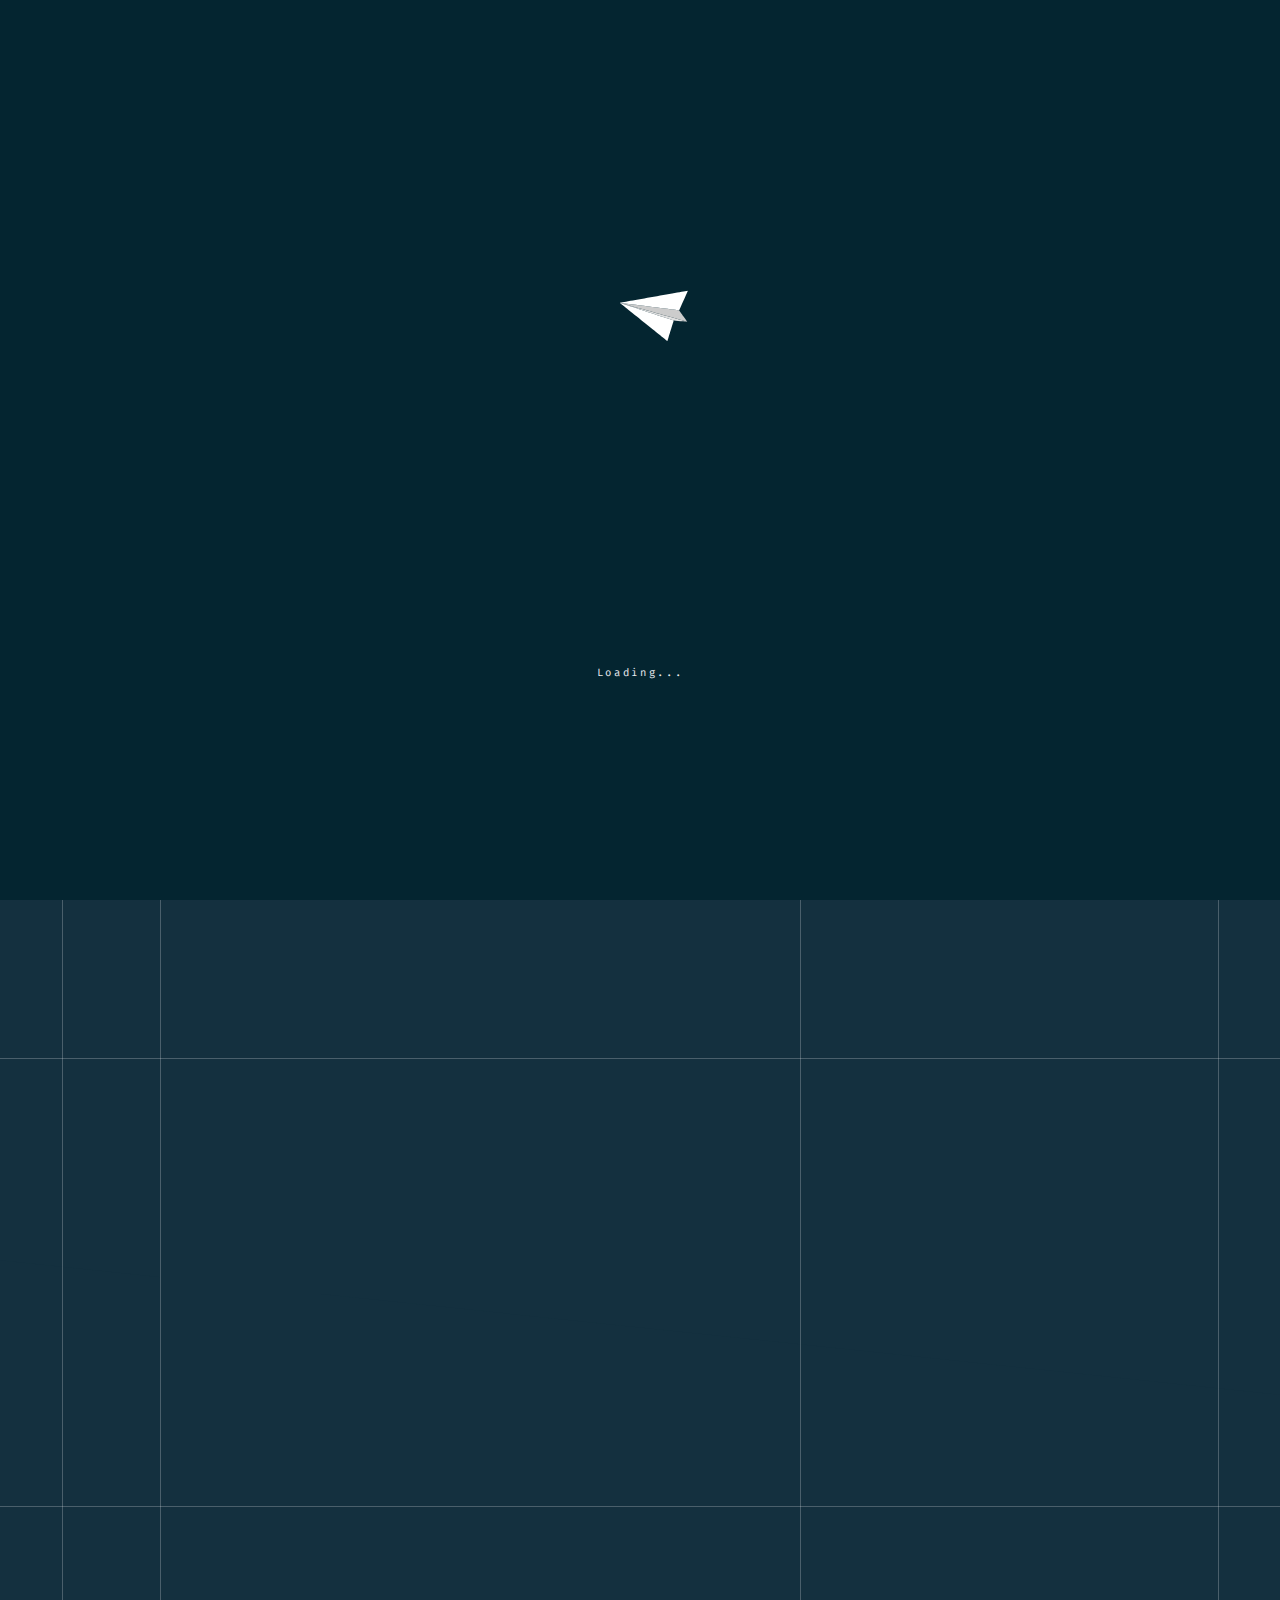
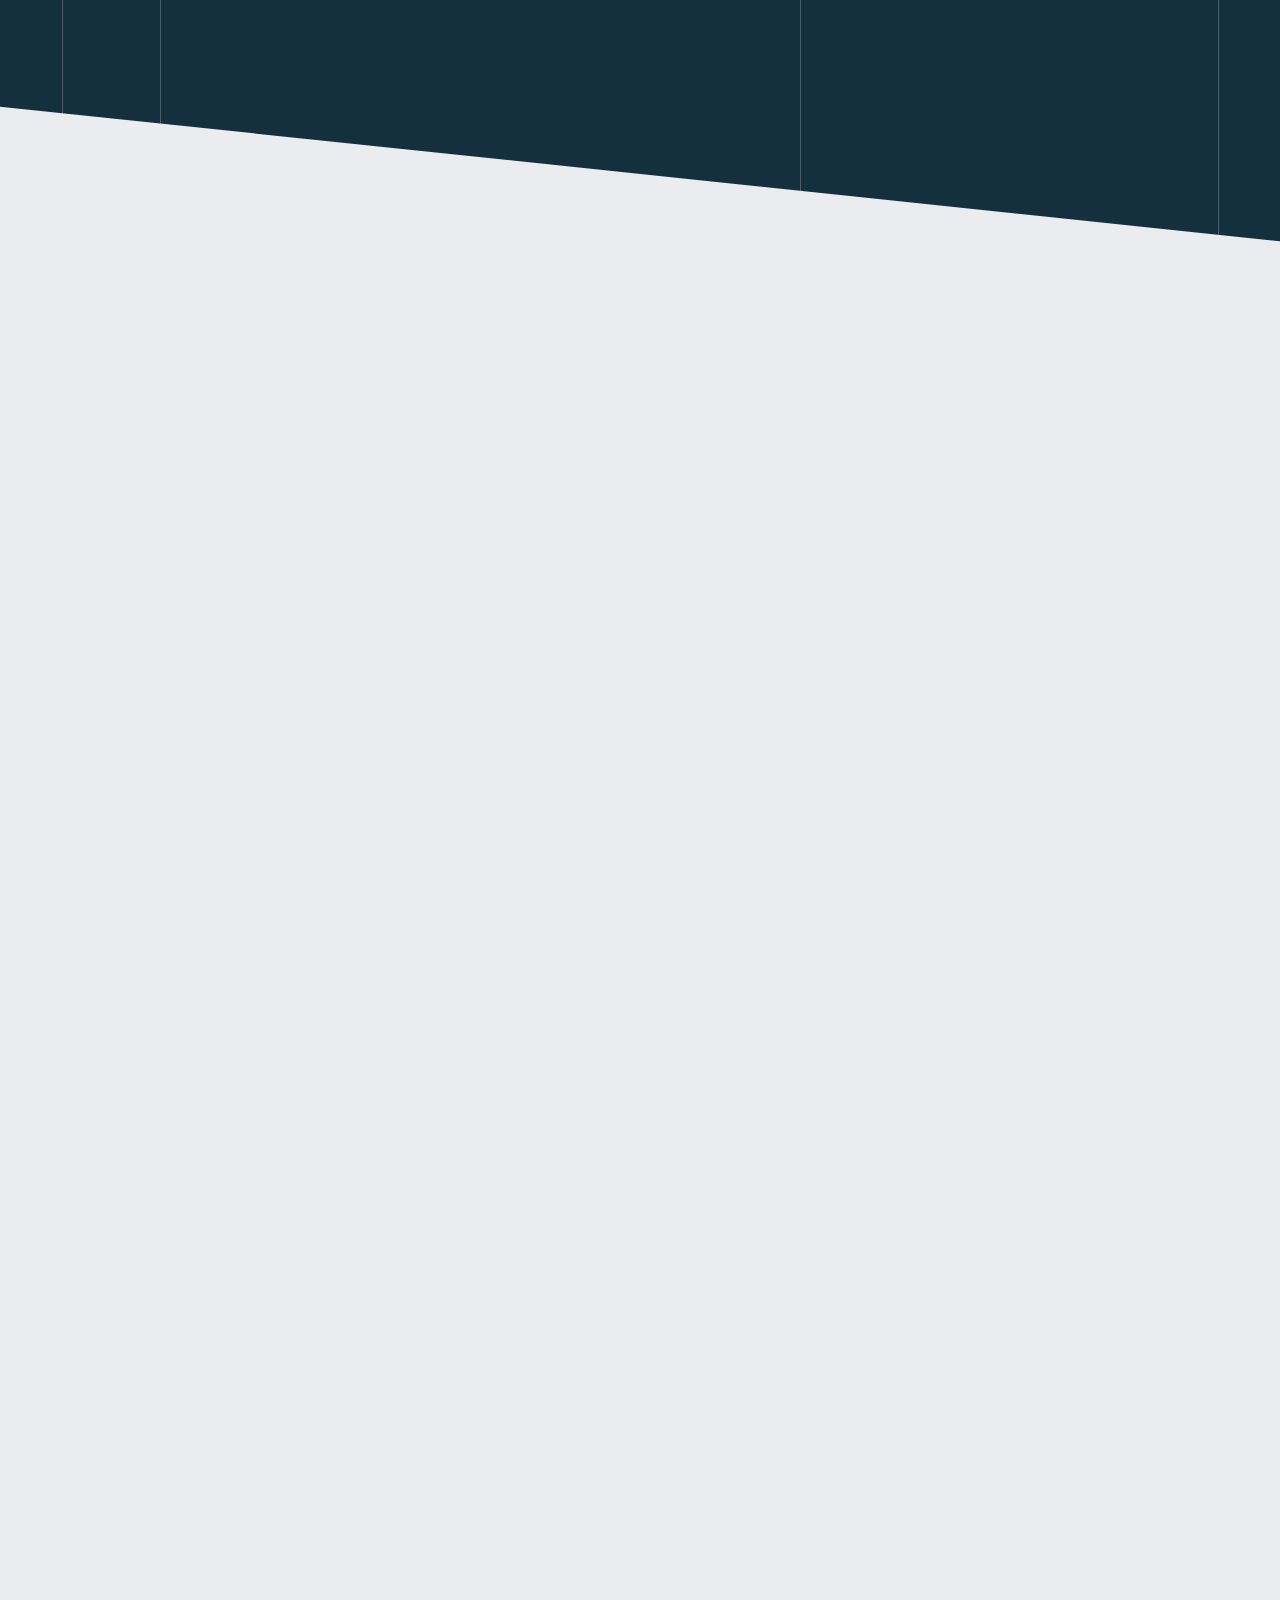
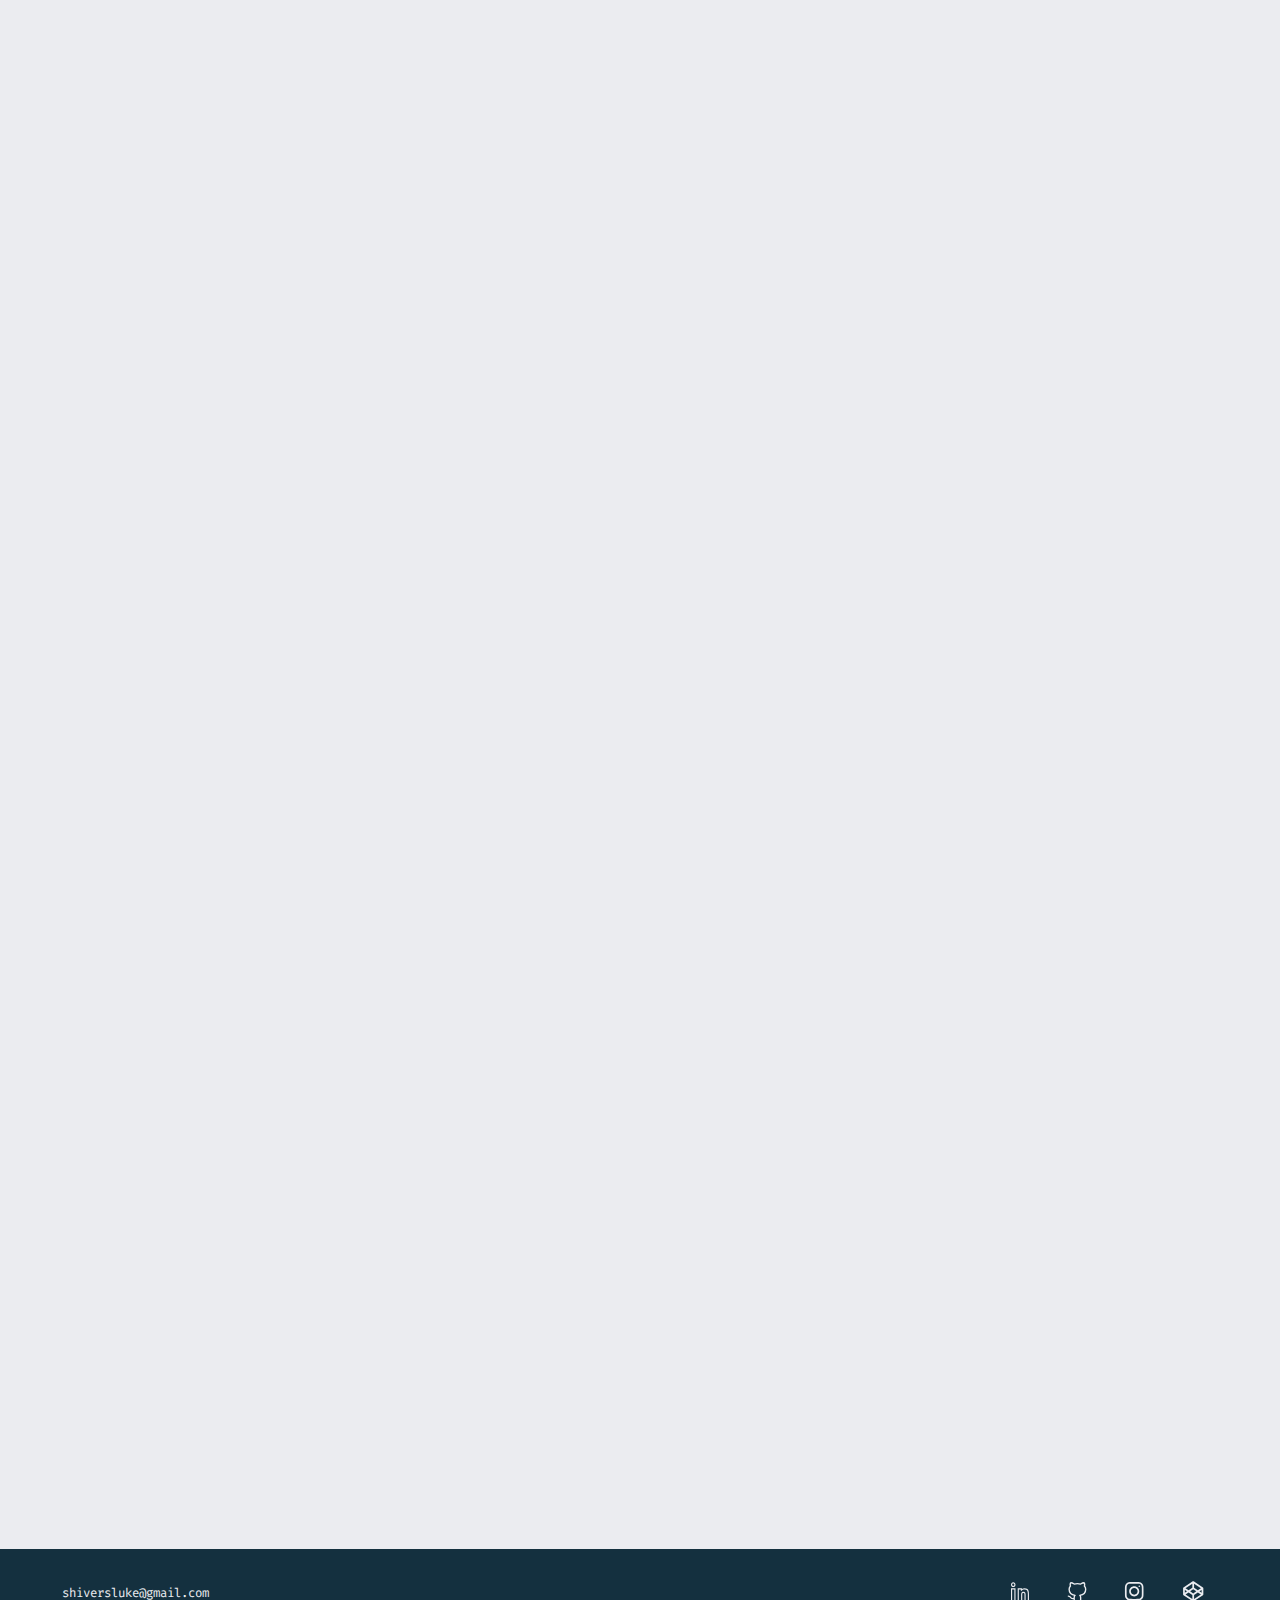
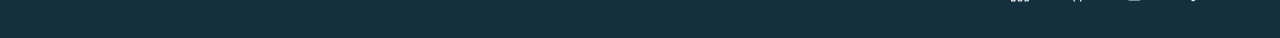
==== commit ce39c6e2: "work section bug fixes" ====
--- a/index.html
+++ b/index.html
@@ -4,7 +4,7 @@
     <meta charset="UTF-8">
     <meta http-equiv="X-UA-Compatible" content="IE=edge">
     <meta name="viewport" content="width=device-width, initial-scale=1.0">
-    <meta name="description" content="Luke Shivers is a software engineer in Cincinnati, Ohio.">
+    <meta name="description" content="Luke Shivers is a software engineer based in Cincinnati, Ohio.">
     <meta name="author" content="Luke Shivers">
     <title>LukeShivers</title>
     <link rel="icon" href="assets/favicon.svg" sizes="any">
--- a/styles/work.css
+++ b/styles/work.css
@@ -27,7 +27,7 @@
     transition: all 0.3s ease-out;
 }
 
-.snakeXRay, .snakeGamePlay {
+.snakeXRay, .snakeGameplay {
     width: 101.2rem;
     height: 66.7rem;
 }
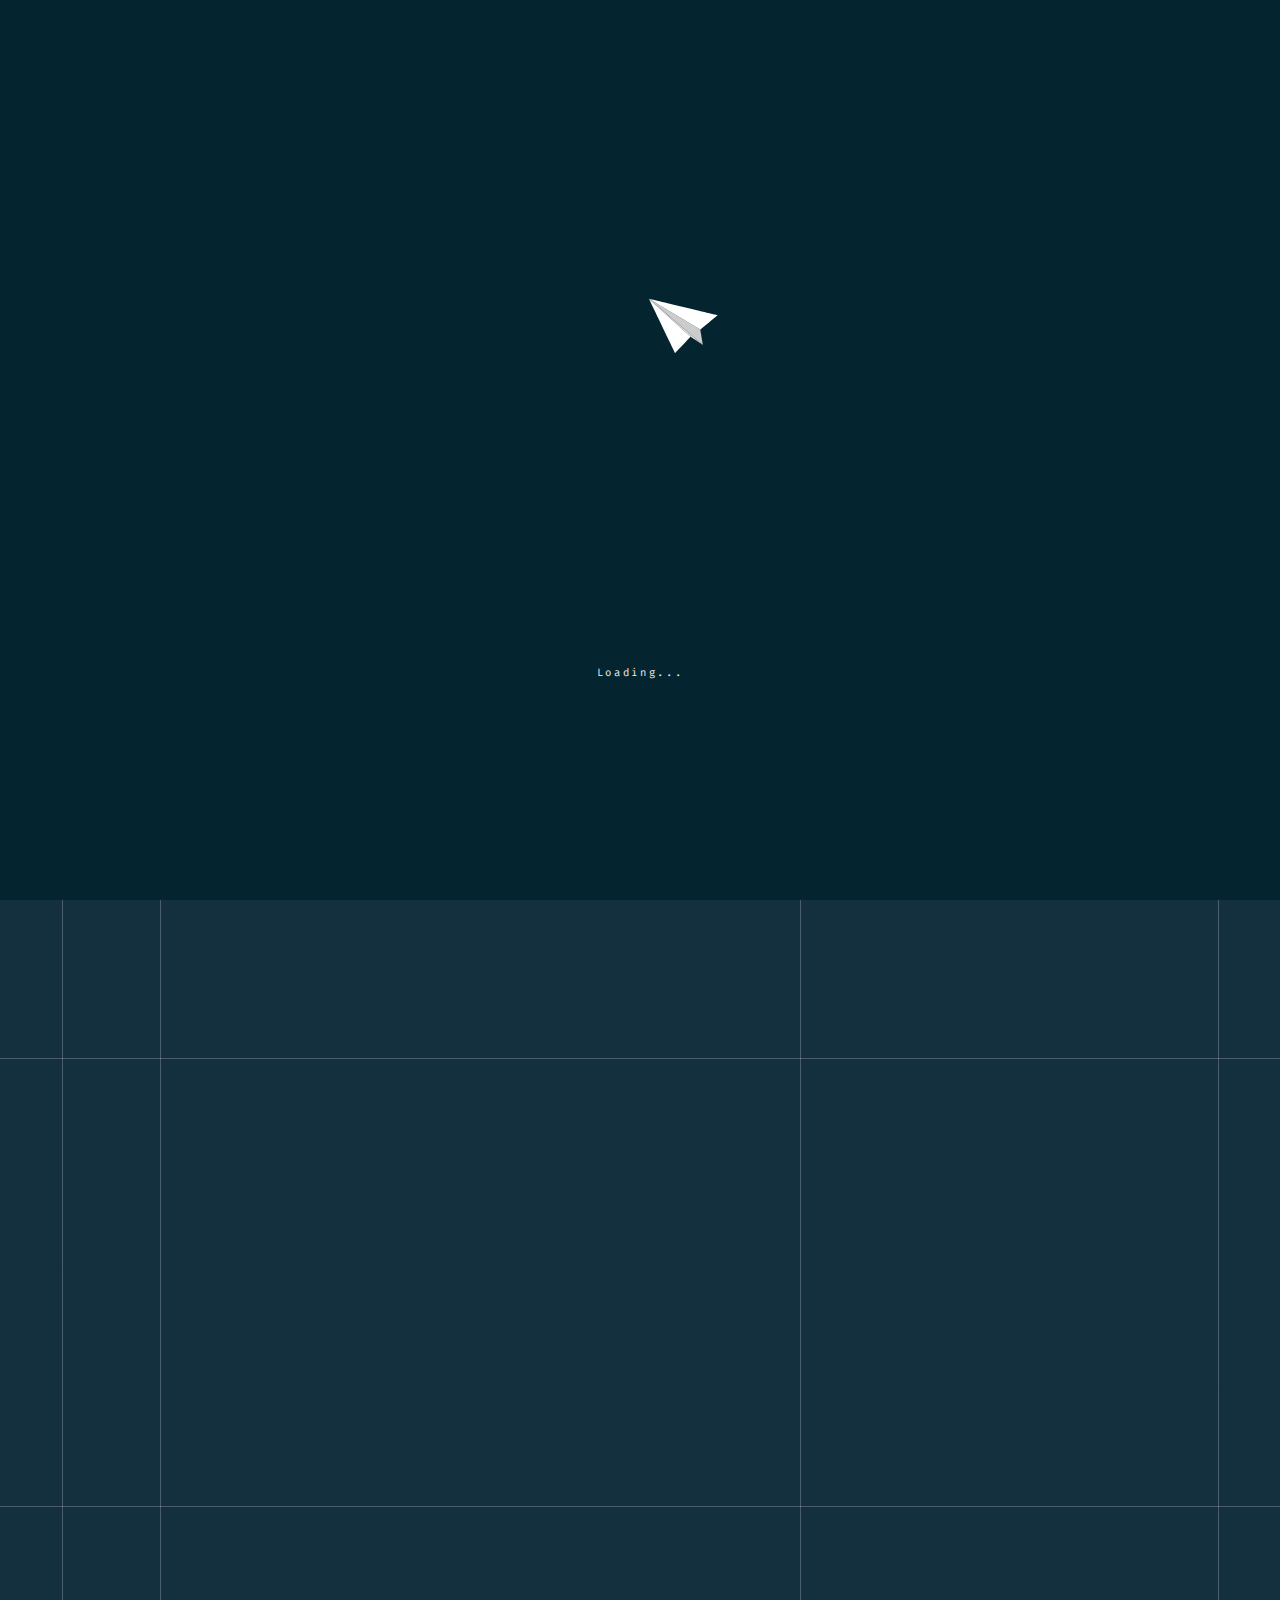
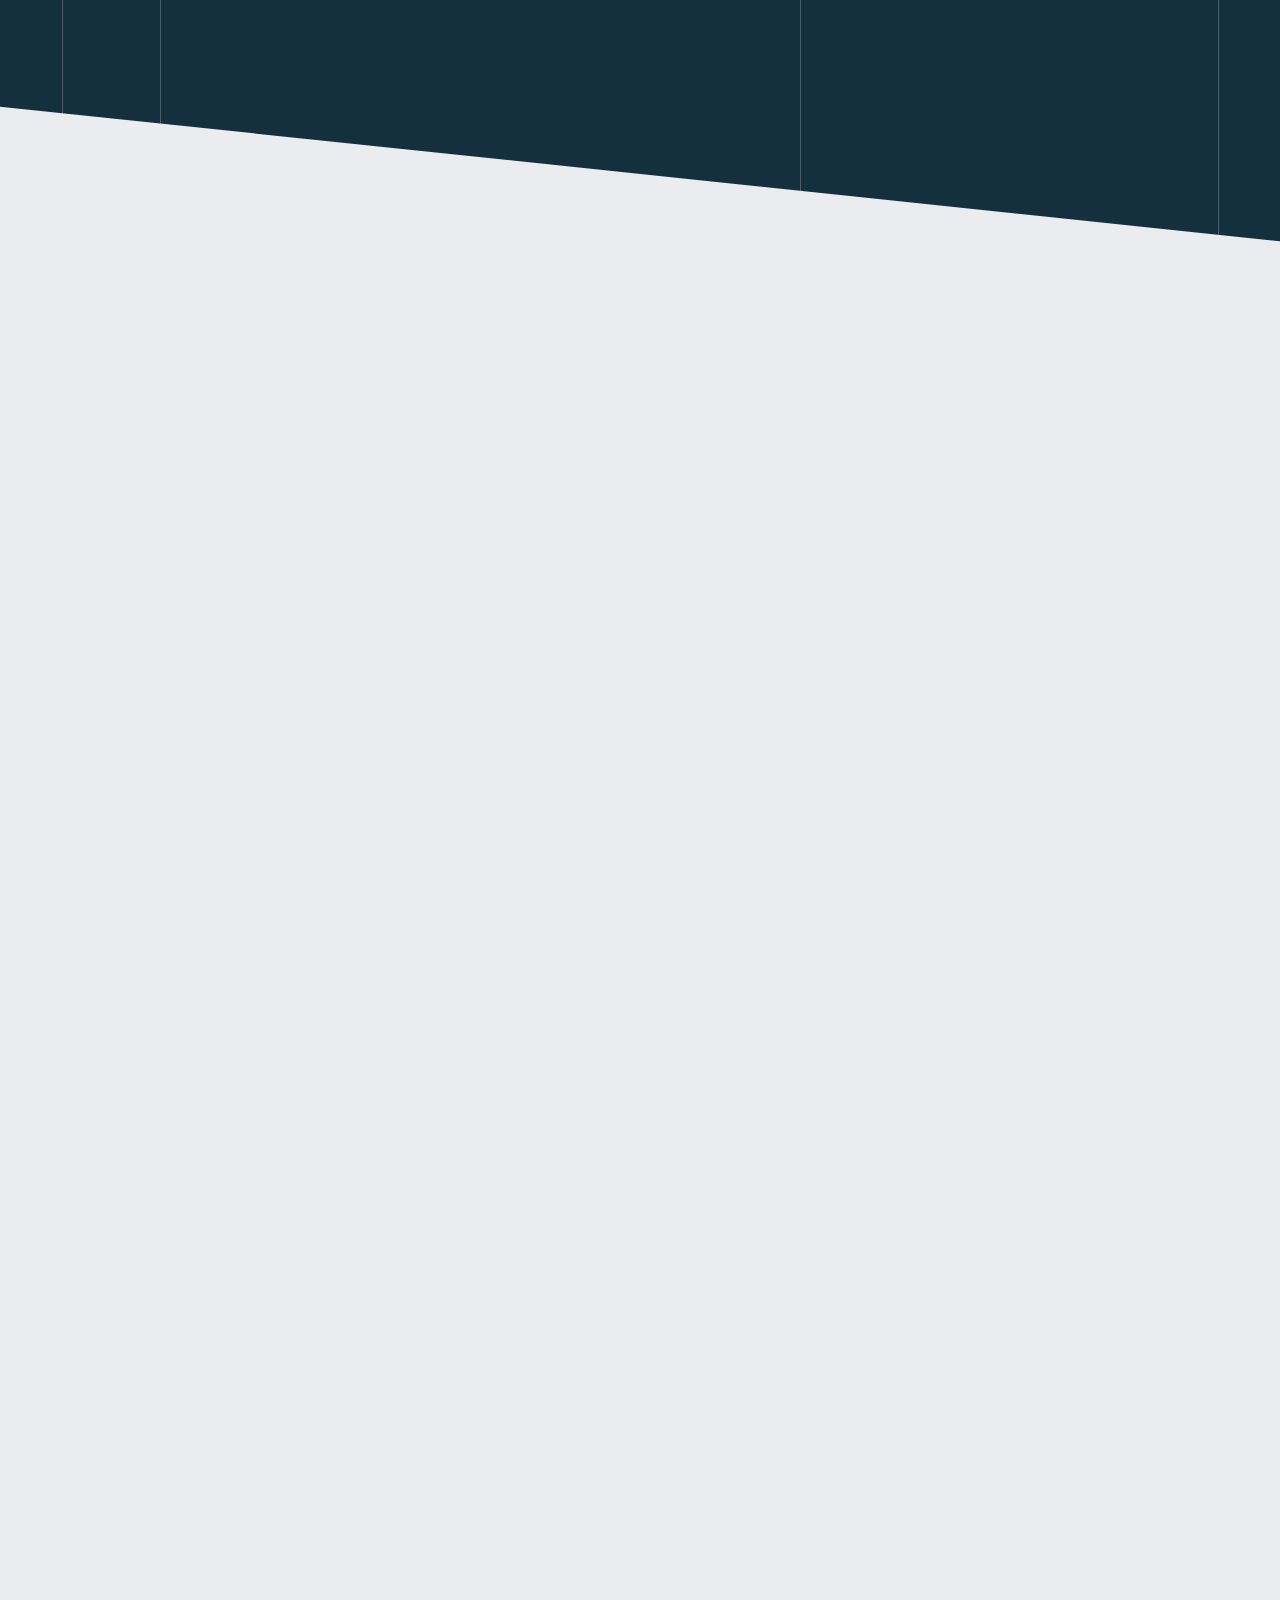
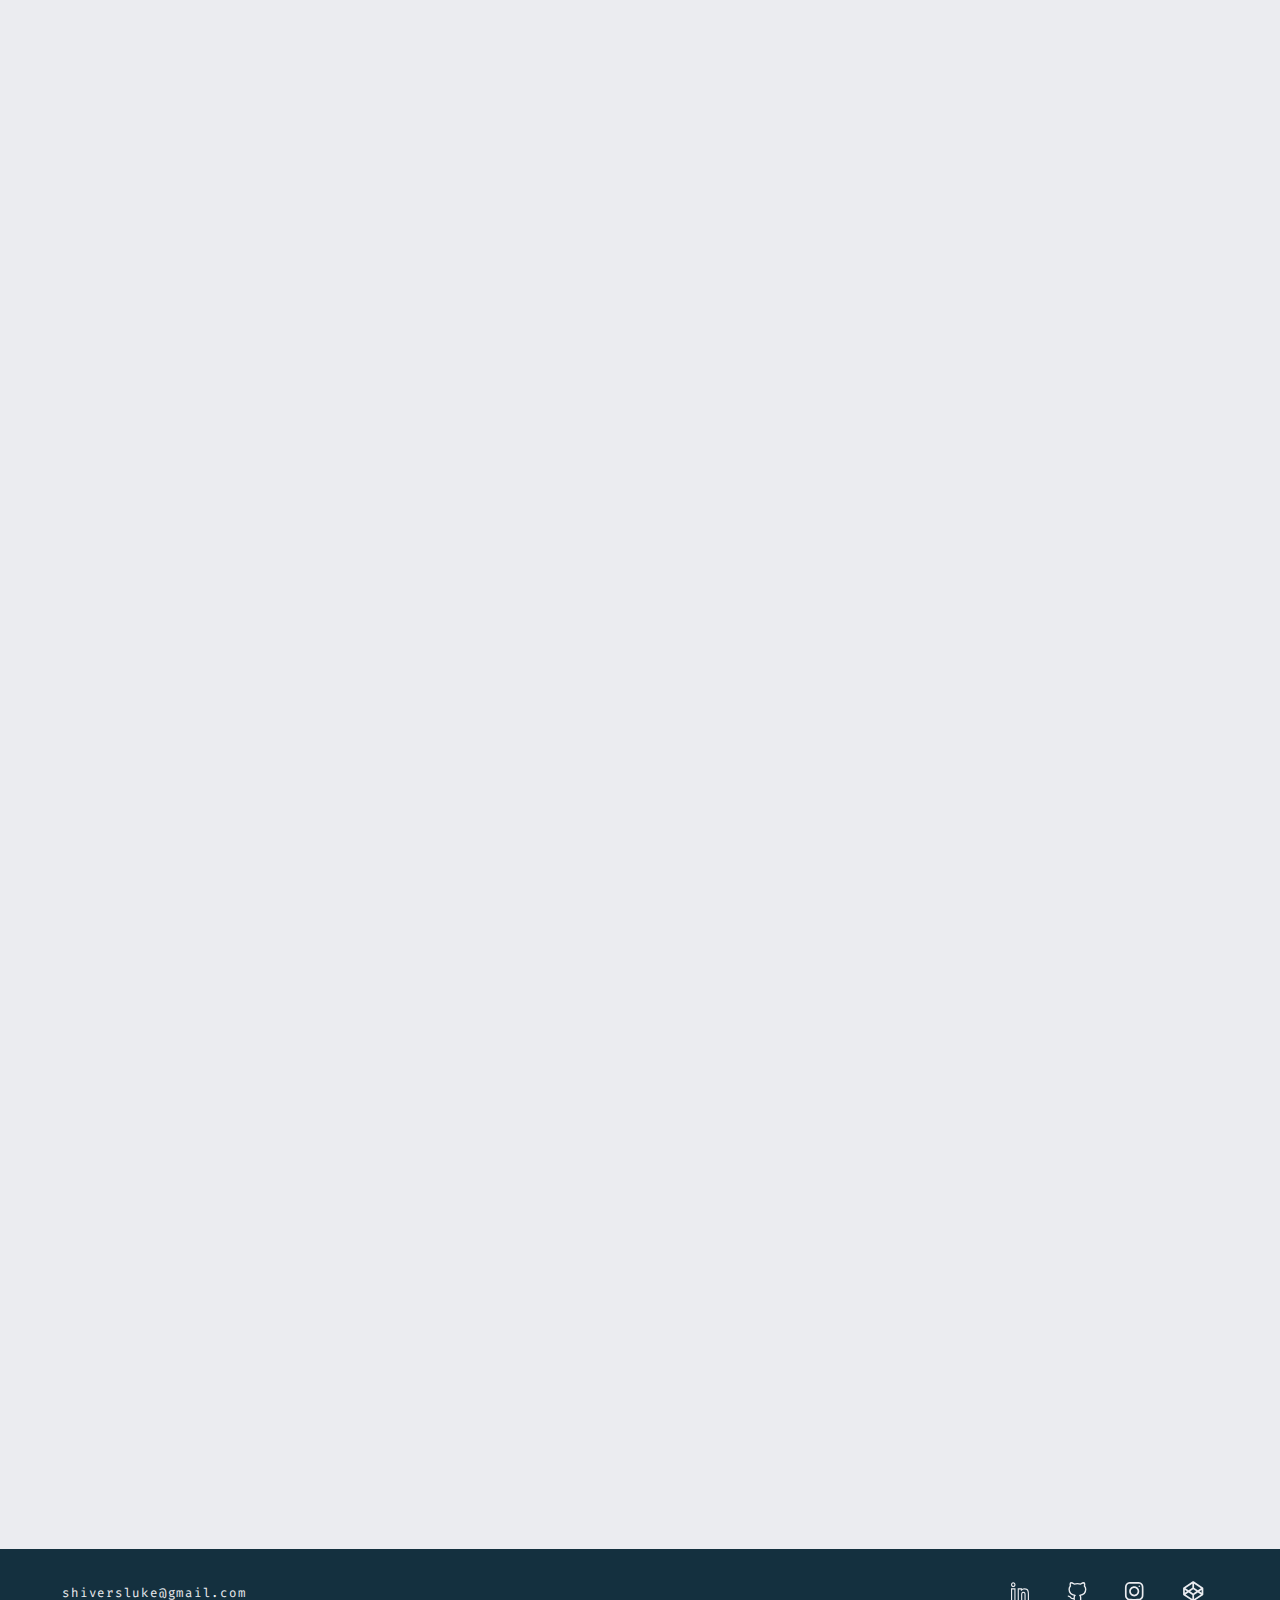
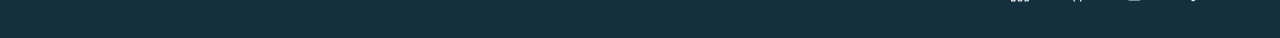
==== commit f0d21799: "Add Mobile Responsive" ====
--- a/index.html
+++ b/index.html
@@ -30,11 +30,13 @@
     <div class="verticalNav">
         <div class="section" id="hero"></div>
         <span class="heroScrollText">Scroll</span>
+        
         <div class="scrollLineLight"></div>
         <div class="aboutTextContainer section" id="about">
             <span class="about aboutText">ABOUT</span>
         </div>
         <div class="aboutLineBlock"></div>
+
         <div class="scrollLineDark"></div>
         <div class="workTextContainer section" id="work">
             <span class="work workText">WORK</span>
@@ -81,6 +83,11 @@
                     <path d="M0.376 16V0.787H3.39V13.558H10.1L9.781 16H0.376ZM15.2954 6.442V12.985C15.2954 13.447 15.3794 13.765 15.5474 13.939C15.7214 14.113 15.9614 14.2 16.2674 14.2C16.5614 14.2 16.8554 14.107 17.1494 13.921C17.4434 13.735 17.6894 13.483 17.8874 13.165V6.442H20.7314V16H18.2474L18.1214 14.884C17.7974 15.352 17.3714 15.706 16.8434 15.946C16.3154 16.186 15.7634 16.306 15.1874 16.306C14.2634 16.306 13.5764 16.039 13.1264 15.505C12.6764 14.965 12.4514 14.242 12.4514 13.336V6.442H15.2954ZM32.3164 6.442L29.1754 10.672L32.5774 16H29.3374L26.1964 10.762L29.3374 6.442H32.3164ZM26.0884 2.347V16H23.2444V2.644L26.0884 2.347ZM36.5033 12.049C36.5693 12.571 36.7043 12.994 36.9083 13.318C37.1183 13.636 37.3853 13.87 37.7093 14.02C38.0333 14.164 38.3963 14.236 38.7983 14.236C39.2363 14.236 39.6593 14.164 40.0673 14.02C40.4753 13.876 40.8683 13.684 41.2463 13.444L42.3893 14.992C41.9393 15.376 41.3933 15.691 40.7513 15.937C40.1153 16.183 39.3893 16.306 38.5733 16.306C37.4813 16.306 36.5663 16.09 35.8283 15.658C35.0903 15.22 34.5353 14.62 34.1633 13.858C33.7913 13.096 33.6053 12.22 33.6053 11.23C33.6053 10.288 33.7853 9.433 34.1453 8.665C34.5053 7.891 35.0303 7.276 35.7203 6.82C36.4163 6.358 37.2653 6.127 38.2673 6.127C39.1793 6.127 39.9683 6.322 40.6343 6.712C41.3063 7.102 41.8253 7.663 42.1913 8.395C42.5633 9.127 42.7493 10.006 42.7493 11.032C42.7493 11.194 42.7433 11.368 42.7313 11.554C42.7253 11.74 42.7133 11.905 42.6953 12.049H36.5033ZM38.2673 8.035C37.7573 8.035 37.3463 8.218 37.0343 8.584C36.7223 8.95 36.5333 9.535 36.4673 10.339H39.9773C39.9713 9.643 39.8363 9.085 39.5723 8.665C39.3083 8.245 38.8733 8.035 38.2673 8.035ZM55.8243 11.633C55.8243 12.557 55.586 13.371 55.1093 14.075C54.64 14.779 53.9616 15.3327 53.0743 15.736C52.187 16.132 51.1126 16.33 49.8513 16.33C48.5313 16.33 47.3983 16.1357 46.4523 15.747C45.5063 15.351 44.7143 14.845 44.0763 14.229L45.6603 12.458C46.2103 12.9493 46.8263 13.3343 47.5083 13.613C48.1903 13.8917 48.9566 14.031 49.8073 14.031C50.35 14.031 50.8376 13.9467 51.2703 13.778C51.7103 13.6093 52.055 13.3637 52.3043 13.041C52.561 12.711 52.6893 12.3077 52.6893 11.831C52.6893 11.413 52.6013 11.061 52.4253 10.775C52.2493 10.489 51.945 10.2323 51.5123 10.005C51.087 9.77767 50.493 9.55033 49.7303 9.323C48.6083 8.97833 47.6843 8.60067 46.9583 8.19C46.2323 7.772 45.6933 7.28067 45.3413 6.716C44.9893 6.144 44.8133 5.46933 44.8133 4.692C44.8133 3.81933 45.0553 3.06767 45.5393 2.437C46.0233 1.799 46.676 1.31133 47.4973 0.973999C48.326 0.629332 49.25 0.456999 50.2693 0.456999C51.3986 0.456999 52.3923 0.621999 53.2503 0.952C54.1083 1.27467 54.8636 1.73667 55.5163 2.338L54.0093 4.043C53.4886 3.59567 52.924 3.26567 52.3153 3.053C51.714 2.84033 51.1016 2.734 50.4783 2.734C49.987 2.734 49.547 2.8 49.1583 2.932C48.777 3.064 48.4763 3.25833 48.2563 3.515C48.0363 3.77167 47.9263 4.098 47.9263 4.494C47.9263 4.85333 48.0253 5.16133 48.2233 5.418C48.4286 5.66733 48.777 5.902 49.2683 6.122C49.7596 6.33467 50.4343 6.57667 51.2923 6.848C52.1943 7.11933 52.9826 7.44567 53.6573 7.827C54.3393 8.20833 54.871 8.70333 55.2523 9.312C55.6336 9.91333 55.8243 10.687 55.8243 11.633ZM60.8657 2.365V7.387C61.2677 6.961 61.7027 6.646 62.1707 6.442C62.6447 6.232 63.1457 6.127 63.6737 6.127C64.5257 6.127 65.1767 6.376 65.6267 6.874C66.0767 7.372 66.3017 8.074 66.3017 8.98V16H63.4577V9.772C63.4577 9.196 63.3917 8.794 63.2597 8.566C63.1337 8.338 62.8937 8.224 62.5397 8.224C62.3417 8.224 62.1467 8.272 61.9547 8.368C61.7687 8.458 61.5857 8.59 61.4057 8.764C61.2257 8.938 61.0457 9.145 60.8657 9.385V16H58.0217V2.644L60.8657 2.365ZM74.6557 6.442V14.056H77.0857V16H69.1027V14.056H71.8117V8.386H69.1927V6.442H74.6557ZM72.9367 1.438C73.4287 1.438 73.8307 1.591 74.1427 1.897C74.4547 2.203 74.6107 2.584 74.6107 3.04C74.6107 3.496 74.4547 3.88 74.1427 4.192C73.8307 4.498 73.4287 4.651 72.9367 4.651C72.4387 4.651 72.0307 4.498 71.7127 4.192C71.4007 3.88 71.2447 3.496 71.2447 3.04C71.2447 2.584 71.4007 2.203 71.7127 1.897C72.0307 1.591 72.4387 1.438 72.9367 1.438ZM88.6257 6.442L85.4397 16H82.0917L78.8697 6.442H81.9387L83.8017 13.822L85.7457 6.442H88.6257ZM92.8666 12.049C92.9326 12.571 93.0676 12.994 93.2716 13.318C93.4816 13.636 93.7486 13.87 94.0726 14.02C94.3966 14.164 94.7596 14.236 95.1616 14.236C95.5996 14.236 96.0226 14.164 96.4306 14.02C96.8386 13.876 97.2316 13.684 97.6096 13.444L98.7526 14.992C98.3026 15.376 97.7566 15.691 97.1146 15.937C96.4786 16.183 95.7526 16.306 94.9366 16.306C93.8446 16.306 92.9296 16.09 92.1916 15.658C91.4536 15.22 90.8986 14.62 90.5266 13.858C90.1546 13.096 89.9686 12.22 89.9686 11.23C89.9686 10.288 90.1486 9.433 90.5086 8.665C90.8686 7.891 91.3936 7.276 92.0836 6.82C92.7796 6.358 93.6286 6.127 94.6306 6.127C95.5426 6.127 96.3316 6.322 96.9976 6.712C97.6696 7.102 98.1886 7.663 98.5546 8.395C98.9266 9.127 99.1126 10.006 99.1126 11.032C99.1126 11.194 99.1066 11.368 99.0946 11.554C99.0886 11.74 99.0766 11.905 99.0586 12.049H92.8666ZM94.6306 8.035C94.1206 8.035 93.7096 8.218 93.3976 8.584C93.0856 8.95 92.8966 9.535 92.8306 10.339H96.3406C96.3346 9.643 96.1996 9.085 95.9356 8.665C95.6716 8.245 95.2366 8.035 94.6306 8.035ZM101.284 16V14.092H102.544V8.332H101.284V6.442H104.713L105.235 8.593C105.577 7.771 106.012 7.159 106.54 6.757C107.074 6.355 107.725 6.154 108.493 6.154C108.817 6.154 109.105 6.181 109.357 6.235C109.609 6.283 109.846 6.352 110.068 6.442L109.204 8.791C109.03 8.743 108.856 8.707 108.682 8.683C108.508 8.659 108.316 8.647 108.106 8.647C107.482 8.647 106.933 8.902 106.459 9.412C105.991 9.922 105.634 10.57 105.388 11.356V14.092H107.278V16H101.284ZM107.755 10.438V7.648L108.178 6.442H110.068L109.537 10.438H107.755ZM115.821 14.272C116.295 14.272 116.676 14.197 116.964 14.047C117.258 13.897 117.405 13.672 117.405 13.372C117.405 13.168 117.348 12.997 117.234 12.859C117.12 12.721 116.901 12.589 116.577 12.463C116.253 12.337 115.773 12.187 115.137 12.013C114.555 11.857 114.039 11.659 113.589 11.419C113.145 11.179 112.797 10.87 112.545 10.492C112.299 10.114 112.176 9.643 112.176 9.079C112.176 8.509 112.335 8.002 112.653 7.558C112.971 7.114 113.439 6.766 114.057 6.514C114.675 6.256 115.431 6.127 116.325 6.127C117.177 6.127 117.918 6.238 118.548 6.46C119.184 6.676 119.733 6.952 120.195 7.288L119.061 8.962C118.665 8.716 118.239 8.521 117.783 8.377C117.327 8.227 116.868 8.152 116.406 8.152C115.944 8.152 115.599 8.215 115.371 8.341C115.149 8.461 115.038 8.644 115.038 8.89C115.038 9.052 115.095 9.193 115.209 9.313C115.329 9.427 115.551 9.547 115.875 9.673C116.199 9.793 116.673 9.943 117.297 10.123C117.915 10.297 118.452 10.498 118.908 10.726C119.37 10.954 119.727 11.26 119.979 11.644C120.231 12.022 120.357 12.523 120.357 13.147C120.357 13.843 120.15 14.428 119.736 14.902C119.322 15.37 118.773 15.721 118.089 15.955C117.405 16.189 116.655 16.306 115.839 16.306C114.915 16.306 114.099 16.174 113.391 15.91C112.683 15.646 112.08 15.298 111.582 14.866L113.013 13.264C113.385 13.552 113.805 13.792 114.273 13.984C114.747 14.176 115.263 14.272 115.821 14.272Z" fill="#14303F"/>
                 </svg>
             </a>
+            <div class="navbarToggle" id="mobileMenu">
+                <span class="bar"></span>
+                <span class="bar"></span>
+                <span class="bar"></span>
+            </div>
             <ul class="navbarMenu">
                 <li class="navbarItem">
                     <a href="#about" class="navbarLinks">
@@ -148,15 +155,22 @@
         </div>     
         <div class="gridDiv">
             <h1 id="e12">e</h1>
-        </div>      
+        </div>
+        <div class="gridDiv mobileDiv">
+            <span class="gridText">Open-Source</span>
+        </div>
+        <div class="gridDiv mobileDiv"></div>      
         <div class="gridDiv">
             <h1 id="l13">l</h1>
-        </div>       
+        </div>   
+        <div class="gridDiv mobileDiv">
+            <h1 id="e21Copy">e</h1>
+        </div>    
         <div class="gridDiv"></div>       
         <div class="gridDiv"></div>       
         <div class="gridDiv"></div>       
         <div class="gridDiv">
-            <span class="gridText">< Div ></span>
+            <span class="gridText">Open-Source</span>
         </div>      
         <div class="gridDiv"></div>     
         <div class="gridDiv"></div>     
@@ -167,6 +181,7 @@
         <div class="gridDiv">
             <h1 id="e21">e</h1>
         </div>
+        <div class="gridDiv mobileDiv"></div>
         <div class="gridDiv">
             <h1 id="r22">r</h1>
         </div>
@@ -191,6 +206,7 @@
         <div class="gridDiv"></div>
     </div>
 
+    
     <div class="aboutGrid">
         <div class="aboutDivSpecial">
             <div class="aboutDiv"></div>
@@ -210,6 +226,9 @@
                 <line x1="500" y1="1" x2="-8.74228e-08" y2="0.999956" stroke="#EBECF0" 
                 stroke-width="2" stroke-dasharray="10 10"/>
             </svg>
+            <svg class="mobileDottedLine02" width="232" height="2" viewBox="0 0 232 2" fill="none" xmlns="http://www.w3.org/2000/svg">
+                <line x1="8.74228e-08" y1="1" x2="235" y2="1.00002" stroke="#EBECF0" stroke-width="2" stroke-dasharray="10 10"/>
+            </svg>
             <svg class="dottedLine02" width="500" height="2"
                 viewBox="0 0 500 2" fill="none" xmlns="http://www.w3.org/2000/svg">
                 <line x1="500" y1="1" x2="-8.74228e-08" y2="0.999956" stroke="#EBECF0"
@@ -219,6 +238,9 @@
                 viewBox="0 0 500 2" fill="none" xmlns="http://www.w3.org/2000/svg">
                 <line x1="500" y1="1" x2="-8.74228e-08" y2="0.999956" stroke="#EBECF0"
                 stroke-width="2" stroke-dasharray="10 10"/>
+            </svg>
+            <svg class="mobileDottedLine04" width="232" height="2" viewBox="0 0 232 2" fill="none" xmlns="http://www.w3.org/2000/svg">
+                <line x1="8.74228e-08" y1="1" x2="235" y2="1.00002" stroke="#EBECF0" stroke-width="2" stroke-dasharray="10 10"/>
             </svg>
             <svg class="dottedLine04" width="500" height="2"
             viewBox="0 0 500 2" fill="none" xmlns="http://www.w3.org/2000/svg">
@@ -237,7 +259,7 @@
                     <div class="greetingMask"></div>
                 </div>
                 <h1 class="leftColName">Luke Shivers</h1>
-                <p class="leftColText">
+                <p class="leftColText" id="desktopDescription">
                     I am a software engineer and UI/UX designer 
                     specializing in creating unique technologies.
                     I’ve been building on the web since 2019 with 
@@ -252,6 +274,25 @@
                     infrastructure and contribute to the open
                     source community! #happyProgramming
                 </p>
+                <p class="leftColText" id="mobileDescription">
+                    I am a software engineer and UI/UX 
+                    designer specializing in creating 
+                    unique technologies. I’ve been 
+                    building on the web since 2019 
+                    with an emphasis on standing out 
+                    from the crowd.
+                    <br><br>
+                    Graduating from the University of 
+                    Cincinnati with a degree in 
+                    Information Systems gave me a base 
+                    knowledge of the programming 
+                    world. The rest is self-taught! 
+                    <br><br>
+                    These days, I continue to build 
+                    new online infrastructure and 
+                    contribute to the open source 
+                    community! #happyProgramming
+                </p>
             </div>
         </div>
         <div class="rightColWrapper">
@@ -275,6 +316,8 @@
         <div class="aboutAccent02"></div>
         <div class="aboutAccent03"></div>
         <div class="aboutAccent04"></div>
+        <div class="aboutAccent05"></div>
+        <div class="aboutAccent06"></div>
     </div>
 
 
@@ -405,7 +448,7 @@
                             <div class="iconContainer">
                                 <img src="assets/cSharpIcon.svg" class="skillsIcon" alt="Icon">
                             </div>
-                            <div class="techBubble">
+                            <div class="techBubble mobileSkillClick">
                                 <span class="techText">C#</span>
                             </div>
                         </div>
@@ -413,7 +456,7 @@
                             <div class="iconContainer">
                                 <img src="assets/htmlIcon.svg" class="skillsIcon" alt="Icon">
                             </div>
-                            <div class="techBubble">
+                            <div class="techBubble mobileSkillClick">
                                 <span class="techText">HTML</span>
                             </div>
                         </div>
@@ -421,7 +464,7 @@
                             <div class="iconContainer">
                                 <img src="assets/cssIcon.svg" class="skillsIcon" alt="Icon">
                             </div>
-                            <div class="techBubble">
+                            <div class="techBubble mobileSkillClick">
                                 <span class="techText">CSS</span>
                             </div>
                         </div>
@@ -429,7 +472,7 @@
                             <div class="iconContainer">
                                 <img src="assets/javascriptIcon.svg" class="skillsIcon" alt="Icon">
                             </div>
-                            <div class="techBubble">
+                            <div class="techBubble mobileSkillClick">
                                 <span class="techText">JavaScript</span>
                             </div>
                         </div>
@@ -437,7 +480,7 @@
                             <div class="iconContainer">
                                 <img src="assets/sqlIcon.svg" class="skillsIcon" alt="SQL">
                             </div>
-                            <div class="techBubble">
+                            <div class="techBubble mobileSkillClick">
                                 <span class="techText">SQL</span>
                             </div>
                         </div>
@@ -445,7 +488,7 @@
                             <div class="iconContainer">
                                 <img src="assets/pythonIcon.svg" class="skillsIcon" alt="Icon">
                             </div>
-                            <div class="techBubble">
+                            <div class="techBubble mobileSkillClick">
                                 <span class="techText">Python</span>
                             </div>
                         </div>
@@ -551,7 +594,7 @@
         <img src="assets/Michaelangelo__hand.svg" alt="picture" class="michaelangeloHand">
         <div class="contactContent">
             <h1 class="contactHeading">LET'S CONNECT</h1>
-            <p class="contactSubheading">Currently open to new work oportunitities!</p>
+            <p class="contactSubheading">Currently open to new work opportunities!</p>
             <div class="contactBtn">
                 <div class="contactBtnOutline"></div>
                 <a href="mailto:shiversluke@gmail.com" class="contactBtnLink">
--- a/styles/index.css
+++ b/styles/index.css
@@ -33,4 +33,10 @@
 
 html {
     font-size: calc(100vw / 144);
+}
+
+@media screen and (max-width: 600px) {
+    html {
+        font-size: calc(100vw / 39.3);
+    }
 }--- a/styles/preLoader.css
+++ b/styles/preLoader.css
@@ -19,6 +19,13 @@
     height: 50rem;
 }
 
+@media screen and (max-width: 600px) {
+    .planeContainer {
+        width: 100rem;
+        height: 50vh;
+    }
+}
+
 .loadingText {
     position: relative;
     font-size: 1.2rem;
--- a/styles/verticleNav.css
+++ b/styles/verticleNav.css
@@ -5,7 +5,7 @@
     top: 65rem;
     left: 18rem;
     width: 18rem;
-    height: 397.4rem;
+    height: 371.3rem;
     display: flex;
     flex-direction: column;
     align-items: center;
@@ -144,4 +144,84 @@
     height: 0.1rem;
     background-color: var(--medium-blue);
     transition: all 0.3s ease-out;
+}
+
+@media screen and (max-width: 600px) {
+    .verticalNav{
+        top: 88.1rem;
+        left: 2.5rem;
+        width: 13.1rem;
+        height: 350rem;
+    }
+
+    #hero {
+        top: -88.1rem;
+    }
+
+    .heroScrollText {
+        display: none;
+    }
+
+    .scrollLineLight {
+        width: 0.1rem;
+        top: 11.4rem;
+    }
+
+    .aboutTextContainer {
+        top: 6.25rem;
+        left: 0rem;
+        height: 5.15rem;
+        width: 13.1rem;
+        border-bottom: none;
+    }
+
+    .aboutText {
+        font-size: 2.4rem;
+        letter-spacing: 0.375rem;
+    }
+    
+    .aboutLineBlock {
+        top: 17.6rem;
+        height: 114.1rem;
+        width: 13.1rem;
+    }
+
+    .scrollLineDark {
+        top: 142.8rem;
+        width: 0.1rem;
+    }
+    
+    .workTextContainer {
+        top: 174.3rem;
+        height: 5.15rem;
+        width: 13.1rem;
+    }
+    
+    .workText {
+        font-size: 2.4rem;
+        letter-spacing: 0.375rem;
+    }
+
+    .workLineBlock {
+        top: 183.9rem;
+        height: 69.5rem;
+        width: 13.1rem;
+    }
+
+    .skillsTextContainer {
+        top: 280.3rem;
+        height: 5.15rem;
+        width: 13.1rem;
+    }
+    
+    .skillsText {
+        font-size: 2.4rem;
+        letter-spacing: 0.375rem;
+    }
+
+    .contactLine {
+        top: 371.2rem;
+        left: 0;
+        opacity: 0;
+    }
 }--- a/styles/navbar.css
+++ b/styles/navbar.css
@@ -24,6 +24,19 @@
     transition: 0.3s ease-out;
 }
 
+@media screen and (max-width: 600px) {
+    .navbarContainer {
+        position: relative;
+        padding: 0;
+        width: 100%;
+        height: 9.6rem;
+        overflow: visible;
+        font-size: 2.4rem;
+        font-weight: 700;
+        color: var(--off-white);
+    }
+}
+
 .navbarContainerDark {
     background-color: var(--medium-blue);
     background-image: none;
@@ -63,6 +76,53 @@
     translate: 0 -0.5rem;
 }
 
+@media screen and (max-width: 600px) {
+    .navbarLogo {
+        margin-left: 2.5rem;
+    }
+
+    .navbarContainerDark {
+        overflow: visible;
+        font-weight: 700;
+    }
+}
+
+@media screen and (max-width: 600px) {    
+
+    .navbarToggle {
+        opacity: 0;
+        transition: all 0.5s ease-out;
+        animation: navLogoLoad 0.5s ease-out 3.6s forwards;
+    }
+
+    @keyframes hamburgerLoad {
+        0% {opacity: 0;}
+        100% {opacity: 1;}
+    }
+
+    .navbarToggle .bar {
+        display: block;
+        width: 4rem;
+        height: 0.3rem;
+        margin: 0.5rem 2.5rem 0.5rem 0;
+        transition: all 0.3s ease-in-out;
+        background: var(--medium-blue);
+        cursor: pointer;
+    }
+    
+    #mobileMenu.is-active .bar:nth-child(2) {
+        opacity: 0;
+    }
+    
+    #mobileMenu.is-active .bar:nth-child(1) {
+        transform: translateY(0.8rem) rotate(45deg);
+    }
+    
+    #mobileMenu.is-active .bar:nth-child(3) {
+        transform: translateY(-0.8rem) rotate(-45deg);
+    }
+}
+
 .navbarMenu {
     display: flex;
     justify-content: space-between;
@@ -106,12 +166,38 @@
     position: relative;
     text-decoration: none;
     height: 100%;
-    white-space: nowrap;
     transition: all 0.2s ease-out;
 }
 
 .navbarLinks:hover {
     translate: 0 -0.5rem;
+}
+
+@media screen and (max-width: 600px) {
+    .navbarMenu {
+        position: absolute;
+        display: flex;
+        flex-direction: column;
+        justify-content: initial;
+        width: 100%;
+        top: -1000px;
+        opacity: 0;
+        transition: all 0.5s ease;
+        height: 46rem;
+        background: var(--medium-blue);
+        z-index: -1;
+    }
+    
+    .active {
+        top: 100%;
+        opacity: 1;
+        z-index: 99;
+    }
+
+    .navbarItem {
+        padding-top: 4.5rem;
+        height: fit-content;
+    }
 }
 
 .navbarLinksText {
@@ -129,27 +215,37 @@
     color: var(--off-white);
 }
 
-.navbarLinksText::before {
-    content: attr(data-hover);
-    color: transparent;
-    position: absolute;
-    overflow: hidden;
-    left: 1.6rem;
-    padding: 0.8rem 0;
-    max-width: 0;
-    border-bottom: 0.15rem solid var(--medium-blue);
-    transition: max-width 0.5s;
-}
-
-.navbarLinksTextDark::before {
-    border-bottom: 0.1rem solid var(--off-white);
-}
-
-.navbarLinksText:hover::before {
-    display: flex;
-    align-items: center;
-    justify-content: center;
-    max-width: 100%;
+@media screen and (min-width: 600px) {
+    .navbarLinksText::before {
+        content: attr(data-hover);
+        color: transparent;
+        position: absolute;
+        overflow: hidden;
+        left: 1.6rem;
+        padding: 0.8rem 0;
+        max-width: 0;
+        border-bottom: 0.15rem solid var(--medium-blue);
+        transition: max-width 0.5s;
+    }
+    
+    .navbarLinksTextDark::before {
+        border-bottom: 0.1rem solid var(--off-white);
+    }
+    
+    .navbarLinksText:hover::before {
+        display: flex;
+        align-items: center;
+        justify-content: center;
+        max-width: 100%;
+    }
+}
+
+@media screen and (max-width: 600px) {
+    .navbarLinksText {
+        color: var(--off-white);
+        padding: 0;
+        height: fit-content;
+    }
 }
 
 .navbarButton {
@@ -191,4 +287,27 @@
     position: absolute;
     right: 8rem;
     transition: all 0.3s ease-out;
+}
+
+@media screen and (max-width: 600px) {
+    .navbarButton {
+        width: 34.3rem;
+        height: 8.2rem;
+        margin-top: 4.5rem;
+        padding: 0 2.5rem;
+        border-radius: 0.8rem;
+        background: var(--off-white);
+        color: var(--medium-blue);
+        opacity: 0;
+        transition: all 0.3s ease;
+        animation: buttonLoad 0.5s ease-out 3.7s forwards;
+    }
+
+    .buttonArrow {
+        display: none;
+    }
+
+    .navbarButton:hover {
+        text-indent: initial;
+    }
 }--- a/styles/hero.css
+++ b/styles/hero.css
@@ -152,12 +152,22 @@
     bottom: 17rem;
 }
 
+.mobileDiv {
+    display: none;
+}
+
 #l13 {
     position: relative;
     bottom: 9.25rem;
 }
 
-.gridDiv:nth-child(17) {
+#e21Copy {
+    position: relative;
+    left: 0.5rem;
+    bottom: 4.5rem;
+}
+
+.gridDiv:nth-child(20) {
     display: flex;
     justify-content: center;
     align-items: center;
@@ -187,20 +197,20 @@
     bottom: 15rem;
 }
 
-.gridDivSpecial:nth-child(24) {
-    grid-area: 4 / 1 / 5 / 4;
+.gridDivSpecial:nth-child(28) {
+    grid-area: 4 / 1 / 4 / 4;
     display: flex;
     background-color: var(--medium-blue);
     overflow: visible;
 }
 
-.gridDiv:nth-child(30) {
+.gridDiv:nth-child(34) {
     display: flex;
     flex-direction: column;
     justify-content: center;
 }
 
-.gridDiv:nth-child(30) .gridText {
+.gridDiv:nth-child(34) .gridText {
     padding: 0.5rem 1rem 0.5rem;
 }
 
@@ -246,4 +256,109 @@
     left: 18rem;
     height: 129.6rem;
     z-index: 3;
+}
+
+@media screen and (max-width: 600px) {
+    .heroContainer {
+        display: grid;
+        grid-template-rows: repeat(6, 13.1rem);
+        grid-template-columns: repeat(3, 13.1rem);
+    }
+
+    .gridDiv h1 {
+        font-size: 20rem;
+    }
+
+    #d2 {
+        left: 2.3rem;
+        bottom: 5rem;
+    }
+    
+    #d3 {
+       left: 2.3rem;
+       bottom: 17rem;
+    }
+    
+    
+    #e3 {
+        left: 4rem;
+        bottom: 28.25rem;
+    }
+
+    .gridDiv:nth-child(5) .gridText {
+        position: absolute;
+        top: 10rem;
+        right: 1rem;
+    }
+
+    #v11 {
+        right: 0;
+        left: 0.5rem;
+        bottom: 3.75rem;
+    }
+
+    #e12 {
+        bottom: 11.5rem;
+    }
+
+    #l13 {
+        bottom: 5.75rem;
+    }
+
+    #e21Copy {
+        position: relative;
+        left: 0.5rem;
+        bottom: 3.5rem;
+    }
+
+    #o20 {
+        position: relative;
+        right: 6rem;
+        bottom: 33.75rem;
+    }
+    
+    #p20 {
+        position: relative;
+        left: 5rem;
+        bottom: 11.5rem;
+    }
+
+    #r22 {
+        left: 3rem;
+        bottom: 6.5rem;
+    }
+
+    .gridDiv:nth-child(1), .gridDiv:nth-child(4), .gridDiv:nth-child(6), 
+    .gridDiv:nth-child(7), .gridDiv:nth-child(8) {
+        display: none;
+    }
+
+    .gridDivSpecial:nth-child(9) {
+        display: none;
+    }
+
+    .mobileDiv {
+        display: flex;
+    }
+
+    .gridDiv:nth-child(13) {
+        display: flex;
+        justify-content: center;
+        align-items: center;
+    }
+
+    .gridDiv:nth-child(17), .gridDiv:nth-child(18), .gridDiv:nth-child(19),
+    .gridDiv:nth-child(20), .gridDiv:nth-child(21), .gridDiv:nth-child(22),
+    .gridDiv:nth-child(24), .gridDiv:nth-child(31), .gridDiv:nth-child(32),
+    .gridDiv:nth-child(33) {
+        display: none;
+    }
+
+    .gridDivSpecial:nth-child(28) {
+        display: none;
+    }
+
+    .accentLine {
+        display: none;
+    }
 }--- a/styles/about.css
+++ b/styles/about.css
@@ -15,15 +15,6 @@
     background-color: var(--medium-blue);
 }
 
-.aboutDivSpecial:first-child {
-    grid-area: 1 / 1 / 1 / 4;
-}
-
-.blueGridDiv {
-    background-color: var(--medium-blue);
-    border: 0.05rem solid var(--off-white);
-}
-
 .aboutDiv {
     position: relative;
     width: 18rem;
@@ -34,6 +25,21 @@
     display: flex;
     justify-content: center;
     align-items: flex-end;
+}
+
+.aboutDivSpecial:first-child {
+    grid-area: 1 / 1 / 1 / 4;
+}
+
+.blueGridDiv {
+    background-color: var(--medium-blue);
+    border: 0.05rem solid var(--off-white);
+}
+
+@media screen and (max-width: 600px) {
+    .aboutGrid {
+        display: none;
+    }
 }
 
 .aboutContainer {
@@ -96,6 +102,67 @@
     z-index: 3;
 }
 
+@media screen and (max-width: 600px) {
+    .aboutContainer {
+        display: flex;
+        flex-direction: column;
+        align-items: center;
+        position: relative;
+        height: 140rem;
+        background-color: var(--medium-blue);
+    }
+
+    .aboutContainer::after {
+        top: 90rem;
+        left: -20rem;
+        width: 200vw;
+        height: 50rem;
+        transform-origin: bottom left;
+        transform: rotate(6deg);
+        background-color: var(--medium-blue);
+        z-index: 1;
+    }
+
+    .aboutAccent01 {
+        top: 16.2rem;
+    }
+
+    .aboutAccent02 {
+        top: 79rem;
+    }
+
+    .aboutAccent03 {
+        height: 141.3rem;
+        left: 2.5rem;
+    }
+    
+    .aboutAccent04 {
+        height: 147.2rem;
+        left: initial;
+        right: 2.5rem;
+    }
+
+    .aboutAccent05 {
+        position: absolute;
+        background-color: var(--off-white);
+        opacity: 25%;
+        height: 0.025rem;
+        width: 100%;
+        top: 91.2rem;
+        z-index: 3;
+    }
+
+    .aboutAccent06 {
+        position: absolute;
+        background-color: var(--off-white);
+        opacity: 25%;
+        height: 0.025rem;
+        width: 100%;
+        top: 126.9rem;
+        z-index: 3;
+    }
+}
+
 .leftColWrapper {
     position: absolute;
     width: 67rem;
@@ -114,6 +181,10 @@
     z-index: 1;
 }
 
+.mobileDottedLine02 {
+    display: none;
+}
+
 .dottedLine02 {
     position: absolute;
     width: 50rem;
@@ -133,6 +204,10 @@
     z-index: 1;
 }
 
+.mobileDottedLine04 {
+    display: none;
+}
+
 .dottedLine04 {
     position: absolute;
     width: 50rem;
@@ -149,6 +224,26 @@
     background-color: var(--light-blue);
     top: 8.5rem;
     left: 8.65rem;
+}
+
+.greetingContainer {
+    position: absolute;
+    width: fit-content;
+    top: 5.2rem;
+    left: 3.1rem;
+    overflow: hidden;
+    z-index: 2;
+}
+
+.greetingMask {
+    position: absolute;
+    top: 0;
+    right: 0;
+    background-color: var(--light-blue);
+    width: 100%;
+    height: 100%;
+    z-index: 3;
+    transition: all 0.5s linear;
 }
 
 .leftColHi {
@@ -182,6 +277,41 @@
     color: var(--off-white);
 }
 
+#mobileDescription {
+    display: none;
+}
+
+.splitTextContainer {
+    position: absolute;
+    width: 45.4rem;
+    top: 20.5rem;
+    left: 3.1rem;
+    z-index: 2;
+}
+
+.splitTextLine {
+    position: relative;
+    overflow: hidden;
+}
+
+.splitP {
+    font-size: 1.6rem;
+    font-weight: 400;
+    line-height: 150%;
+    color: var(--off-white);
+}
+
+.innerDivMask {
+    position: absolute;
+    top: 0;
+    right: 0;
+    background-color: var(--light-blue);
+    width: 100%;
+    height: 100%;
+    z-index: 3;
+    transition: all 0.5s linear;
+}
+
 .highlightLukeShivers {
     position: absolute;
     width: 55.9rem;
@@ -225,6 +355,146 @@
     transition: all 0.6s ease-out;
 }
 
+@media screen and (max-width: 600px) {
+    .leftColWrapper {
+        display: flex;
+        justify-content: center;
+        top: 16.2rem;
+        width: 39.8rem;
+        height: 62.8rem;
+        left: 0;
+    }
+
+    .dottedLine01 {
+        width: 46.4rem;
+        height: 0.2rem;
+        left: initial;
+        right: -20.5rem;
+        top: 22rem;
+    }
+
+    .mobileDottedLine02 {
+        display: block;
+        position: absolute;
+        right: -1rem;
+        top: 3rem;
+        z-index: 1;
+    }
+    
+    .dottedLine02 {
+        display: none;
+    }
+    
+    .dottedLine03 {
+        width: 46.4rem;
+        height: 0.2rem;
+        left: -20.95rem;
+        top: 39.75rem;
+    }
+
+    .mobileDottedLine04 {
+        display: block;
+        position: absolute;
+        left: -1.25rem;
+        top: 59.7rem;
+        z-index: 1;
+    }
+    
+    .dottedLine04 {
+        display: none;
+    }
+
+    .leftColBackground {
+        position: absolute;
+        width: 34.3rem;
+        height: 53.9rem;
+        background-color: var(--light-blue);
+        top: 4.4rem;
+        left: 2.5rem;
+    }
+
+    .greetingContainer {
+        top: 3rem;
+        left: 2.5rem;
+    }
+
+    .leftColHi {
+        font-size: 1.4rem;
+    }
+
+    .leftColName {
+        top: 7.2rem;
+        left: 2.5rem;
+        font-size: 3.2rem;
+        letter-spacing: 14%;
+    }
+
+    .leftColText {
+        width: 29.3rem;
+        top: 14.1rem;
+        left: 2.5rem;
+        font-size: 1.4rem;
+    }
+
+    #mobileDescription {
+        display: block;
+    }
+
+    #desktopDescription {
+        display: none;
+    }
+    
+    .splitTextContainer {
+        width: 29.3rem;
+        top: 14.1rem;
+        left: 2.5rem;
+    }
+    
+    .splitP {
+        font-size: 1.4rem;
+    }
+
+    .highlightLukeShivers {
+        width: 31rem;
+        height: 6rem;
+        top: 6.6rem;
+        left: -2.5rem;
+    }
+    
+    /* .highlightSoftwareEngineer {
+        width: 17.3rem;
+        height: 2.6rem;
+        top: 20.4rem;
+        left: 9.3rem;
+    }
+    
+    .highlightUiuxDesigner {
+        width: 14.6rem;
+        height: 2.6rem;
+        top: 20.4rem;
+        left: 30.4rem;
+    }
+    
+    .highlightUc {
+        width: 23.7rem;
+        height: 2.6rem;
+        top: 31.4rem;
+        left: 21.8rem;
+    } */
+    
+    .highlightSoftwareEngineer {
+        display: none;
+    }
+    
+    .highlightUiuxDesigner {
+        display: none;
+    }
+    
+    .highlightUc {
+        display: none;
+    }
+}
+
 .rightColWrapper {
     position: absolute;
     display: flex;
@@ -286,53 +556,35 @@
     transform-origin: bottom;
 }
 
-.greetingContainer {
-    position: absolute;
-    width: fit-content;
-    top: 5.2rem;
-    left: 3.1rem;
-    overflow: hidden;
-    z-index: 2;
-}
-
-.greetingMask {
-    position: absolute;
-    top: 0;
-    right: 0;
-    background-color: var(--light-blue);
-    width: 100%;
-    height: 100%;
-    z-index: 3;
-    transition: all 0.5s linear;
-}
-
-.splitTextContainer {
-    position: absolute;
-    width: 45.4rem;
-    top: 20.5rem;
-    left: 3.1rem;
-    z-index: 2;
-}
-
-.splitTextLine {
-    position: relative;
-    overflow: hidden;
-}
-
-.splitP {
-    font-size: 1.6rem;
-    font-weight: 400;
-    line-height: 150%;
-    color: var(--off-white);
-}
-
-.innerDivMask {
-    position: absolute;
-    top: 0;
-    right: 0;
-    background-color: var(--light-blue);
-    width: 100%;
-    height: 100%;
-    z-index: 3;
-    transition: all 0.5s linear;
+@media screen and (max-width: 600px) {
+    .rightColWrapper {
+        display: flex;
+        flex-direction: column;
+        align-items: center;
+        justify-content: space-between;
+        width: 34rem;
+        height: 41.2rem;
+        top: 85.6rem;
+        left: 2.5rem;
+    }
+
+    .aboutSocialMediaContainer {
+        display: flex;
+        align-items: center;
+        justify-content: space-between;
+        position: absolute;
+        width: 22.4rem;
+        top: -1rem;
+    }
+
+    .socialMediaLink:hover {
+        translate: initial;
+        background-color: initial;
+    }
+
+    .selfPortrait {
+        top: 7.8rem;
+        width: 34rem;
+        height: 33.61rem;
+    }
 }--- a/styles/work.css
+++ b/styles/work.css
@@ -39,6 +39,29 @@
 
 .snakeXRay:hover {
     opacity: 0;
+}
+
+@media screen and (max-width: 600px) {
+    .workDiv {
+        height: 146.5rem;
+        padding-top: 0;
+    }
+
+    .snakeImgBkg {
+        margin-top: 45.2rem;
+        width: 34.3rem;
+        height: 23.415rem;
+    }
+
+    .snakeXRay, .snakeGameplay {
+        width: 32.022rem;
+        height: 21.105rem;
+    }
+
+    .snakeBorder {
+        width: 32.67rem;
+        height: 21.754rem;
+    }
 }
 
 .snakeOverview {
@@ -126,6 +149,66 @@
     white-space: nowrap;
 }
 
+@media screen and (max-width: 600px) {
+    .snakeOverview {
+        display: flex;
+        flex-direction: column;
+        align-items: center;
+        justify-content: center;
+        width: 33.9rem;
+        padding-top: 2.5em;
+    }
+
+    .aboutWorkContainer {
+        width: 39.3rem;
+        height: 40.3rem;
+        left: 2.5rem
+    }
+
+    .overviewTxt {
+        width: 16.7rem;
+        height: 4.2rem;
+        border-radius: 0.6rem;
+    }
+    
+    .overviewTxt span {
+        font-size: 2rem;
+        font-weight: 700;
+        padding-left: 2.1rem;
+    }
+    
+    .aboutWork {
+        width: 32.2rem;
+        height: 37.7rem;
+        outline: 0.5rem solid var(--dark-blue);
+        background-color: var(--light-blue);
+        border-radius: 0.6rem;
+        margin-left: 1.7rem;
+        margin-top: 2.6rem;
+    }
+
+    .aboutWork p {
+        font-size: 1.35rem;
+        line-height: 150%;
+        width: 27.4rem;
+        padding-top: 2.9rem;
+    }
+    
+    .aboutWorkDivider {
+        width: 28.2rem;
+    }
+
+    .techList {
+        width: 28.564rem;
+        overflow-wrap: break-word;
+    }
+
+    .technologyUsed span {
+        font-size: 1.1rem;
+        font-weight: 600;
+    }
+}
+
 .snakeOverviewRight {
     display: flex;
     flex-direction: column;
@@ -208,4 +291,44 @@
 #githubWorkIconSvg {
     width: 1.7rem;
     height: 1.863rem;
+}
+
+@media screen and (max-width: 600px) {
+    .snakeOverviewRight {
+        align-self: flex-end;
+        right: 0;
+        padding-top: 5rem;
+    }
+
+    .workColorPalet {
+        display: none;
+    }
+
+    .workProjectHeading {
+        margin-top: 0;
+    }
+
+    .projectSubheading {
+        font-size: 1.4rem;
+        letter-spacing: 0.14rem;
+    }
+    
+    .projectHeading {
+        font-size: 2.6rem;
+    }
+
+    .goToWork {
+        display: flex;
+        justify-content: end;
+        margin-top: 1.25rem;
+    }
+    
+    .exitPageIcon {
+        display: none;
+    }
+    
+    #githubWorkIconSvg {
+        width: 1.825rem;
+        height: 2rem;
+    }
 }--- a/styles/skills.css
+++ b/styles/skills.css
@@ -16,6 +16,21 @@
     width: 108rem;
     height: 53.4rem;
     z-index: 2;
+}
+
+@media screen and (max-width: 600px) {
+    .skillsContainer {
+        height: 55rem;
+    }
+    
+    .skillsDiv {
+        display: flex;
+        flex-direction: column-reverse;
+        top: 0;
+        width: 100%;
+        height: 49rem;
+        padding-top: 5.5rem;
+    }
 }
 
 .skillsMenu {
@@ -72,6 +87,54 @@
     z-index: 3;
 }
 
+@media screen and (max-width: 600px) {
+    .skillsMenu {
+        display: flex;
+        height: 4rem;
+        top: 3.2rem;
+        left: 3rem;
+        border: none;
+        overflow-x: scroll;
+    }
+
+    .skillsMenuSelection {
+        height: 4rem;
+        display: flex;
+        flex-direction: column-reverse;
+    }
+
+    .skillsMenuSelectionBar {
+        width: 14.2rem;
+        height: 0.5rem;
+        z-index: 99;
+    }
+    
+    .skillsSelectionBackground {
+        width: 14.2rem;
+        height: 3.5rem;
+    }
+
+    .skillsMenuOption:nth-child(6) {
+        margin-right: 5rem;
+    }
+
+    .skillsMenuOptionBar {
+        display: none;
+    }
+
+    .skillsMenuOptionBackground {
+        display: flex;
+        align-items: center;
+        justify-content: center;
+        width: 14.2rem;
+        height: 3.5rem;
+    }
+
+    .skillsMenuOptionTxt {
+        padding-left: 0;
+    }
+}
+
 .skillsContent {
     display: flex;
     justify-content: center;
@@ -91,6 +154,7 @@
     top: 4.8rem;
     left: 4rem;
     background-color: var(--dark-blue);
+    z-index: 1;
 }
 
 .skillHeadingText {
@@ -102,9 +166,34 @@
     transition: all 0.5s ease-out;
 }
 
+@media screen and (max-width: 600px) {
+    .skillsContent {
+        width: 34.8rem;
+        height: 39.089rem;
+        background-color: initial;
+        left: 2rem;
+    }
+
+    .skillHeadingContainer {
+        width: 16.7rem;
+        height: 4.2rem;
+        top: 0;
+        left: 0;
+        background-color: var(--dark-blue);
+        border-radius: 0.6rem;
+        z-index: 2;
+    }
+
+    .skillHeadingText {
+        font-weight: 700;
+        font-size: 2rem;
+        letter-spacing: 0;
+    }
+}
+
 .technologyContainer {
     display: flex;
-    justify-content: center;
+    position: relative;
     align-items: center;
     width: 74rem;
     height: 39.4rem;
@@ -119,6 +208,7 @@
     flex-direction: column;
     height: 28.6rem;
     margin-right: 1.6rem;
+    left: 4.5rem;
     bottom: 2.1rem;
 }
 
@@ -158,11 +248,62 @@
     font-weight: 400;
     font-size: 1.4rem;
     letter-spacing: 0.14rem;
+    white-space: nowrap;
     color: var(--off-white);
 }
 
+@media screen and (max-width: 600px) {
+    .technologyContainer {
+        position: absolute;
+        top: 2.1rem;
+        left: 1.5rem;
+        width: 33.3rem;
+        height: 36.989rem;
+        outline: 0.5rem solid var(--dark-blue);
+        border-radius: 0.6rem;
+        margin-top: 0;
+    }
+
+    .skillsTechList {
+        margin-right: 1rem;
+        bottom: 0.3rem;
+        left: 1.05rem;
+    }
+
+    .techGroup {
+        position: relative;
+    }
+
+    .techBubble {
+        display: none;
+    }
+
+    .mobileSkillClick {
+        display: flex;
+        justify-content: center;
+        align-items: center;
+        position: absolute;
+        width: 0;
+        padding: 0;
+        height: 3.6rem;
+        background-color: var(--medium-blue);
+        border-radius: 0 0.5rem 0.5rem 0;
+        left: 3.6rem;
+        margin-left: -0.5rem;
+        z-index: 1;
+        transition: all 0.3s ease-out;
+    }
+
+    .techText {
+        opacity: 0;
+        transition: all 0.1s ease-out;
+    }
+}
+
 .heatLollisContainer {
     display: flex;
+    position: absolute;
+    right: 4.5rem;
     flex-direction: column;
 }
 
@@ -244,4 +385,30 @@
     width: 42.2rem;
     border: 0.05rem dashed var(--off-white);
     opacity: 0.5;
+}
+
+@media screen and (max-width: 600px) {
+
+    .heatLollisContainer {
+        margin-top: 1.8rem;
+        right: 1.05rem;
+    }
+
+    .heat {
+        width: 5.353rem;
+    }
+
+    .colHeaderContainer {
+        width: 5.353rem;
+    }
+
+    .heatLolliColHeader {
+        font-weight: 400;
+        font-size: 0.6rem;
+        letter-spacing: 0.044rem;
+    }
+
+    .lolliUnknown {
+        width: 23.7rem;
+    }
 }--- a/styles/contact.css
+++ b/styles/contact.css
@@ -9,6 +9,15 @@
     background-color: var(--off-white);
 }
 
+@media screen and (max-width: 600px) {
+    .contactContainer {
+        display: flex;
+        align-items: center;
+        width: 100%;
+        height: 78.1rem;
+    }
+}
+
 .michaelangeloHand {
     display: block;
     position: absolute;
@@ -16,6 +25,12 @@
     right: -5rem;
     width: 46.732rem;
     height: 26.447rem;
+}
+
+@media screen and (max-width: 600px) {
+    .michaelangeloHand {
+        display: none;
+    }
 }
 
 .contactContent {
@@ -83,4 +98,22 @@
     font-size: 1.4rem;
     font-weight: 600;
     color: var(--off-white);
+}
+
+@media screen and (max-width: 600px) {
+    .contactContent {
+        position: absolute;
+        display: flex;
+        flex-direction: column;
+        align-items: center;
+        top: 33.1rem;
+    }
+
+    .contactBtn {
+        top: 5.6rem;
+    }
+
+    .contactBtn:hover {
+        transform: none;
+    }
 }--- a/styles/footer.css
+++ b/styles/footer.css
@@ -14,9 +14,10 @@
 .footerEmail {
     display: flex;
     align-items: center;
-    width: 20rem;
+    width: 21.5rem;
     height: 3rem;
     text-decoration: none;
+    letter-spacing: 0.2rem;
     color: var(--off-white);
     font-size: 1.4rem;
     transition: all 0.3s ease-out;
@@ -52,4 +53,35 @@
 .footerCodepen {
     width: 2.4rem;
     height: 2.4rem;
+}
+
+@media screen and (max-width: 600px) {
+    .footerDiv {
+        display: flex;
+        flex-direction: column-reverse;
+        justify-content: flex-end;
+        align-items: center;
+        height: 12.1rem;
+        background-color: var(--medium-blue);
+        padding: 0 8.8rem;
+    }
+
+    .footerSocialMedia {
+        top: 1.6rem;
+        width: 21.555rem;
+    }
+
+    .footerEmail {
+        position: relative;
+        display: flex;
+        justify-content: center;
+        width: fit-content;
+        height: fit-content;
+        top: 2rem;
+        font-weight: 300;
+    }
+
+    .footerEmail:hover {
+        transform: none;
+    }
 }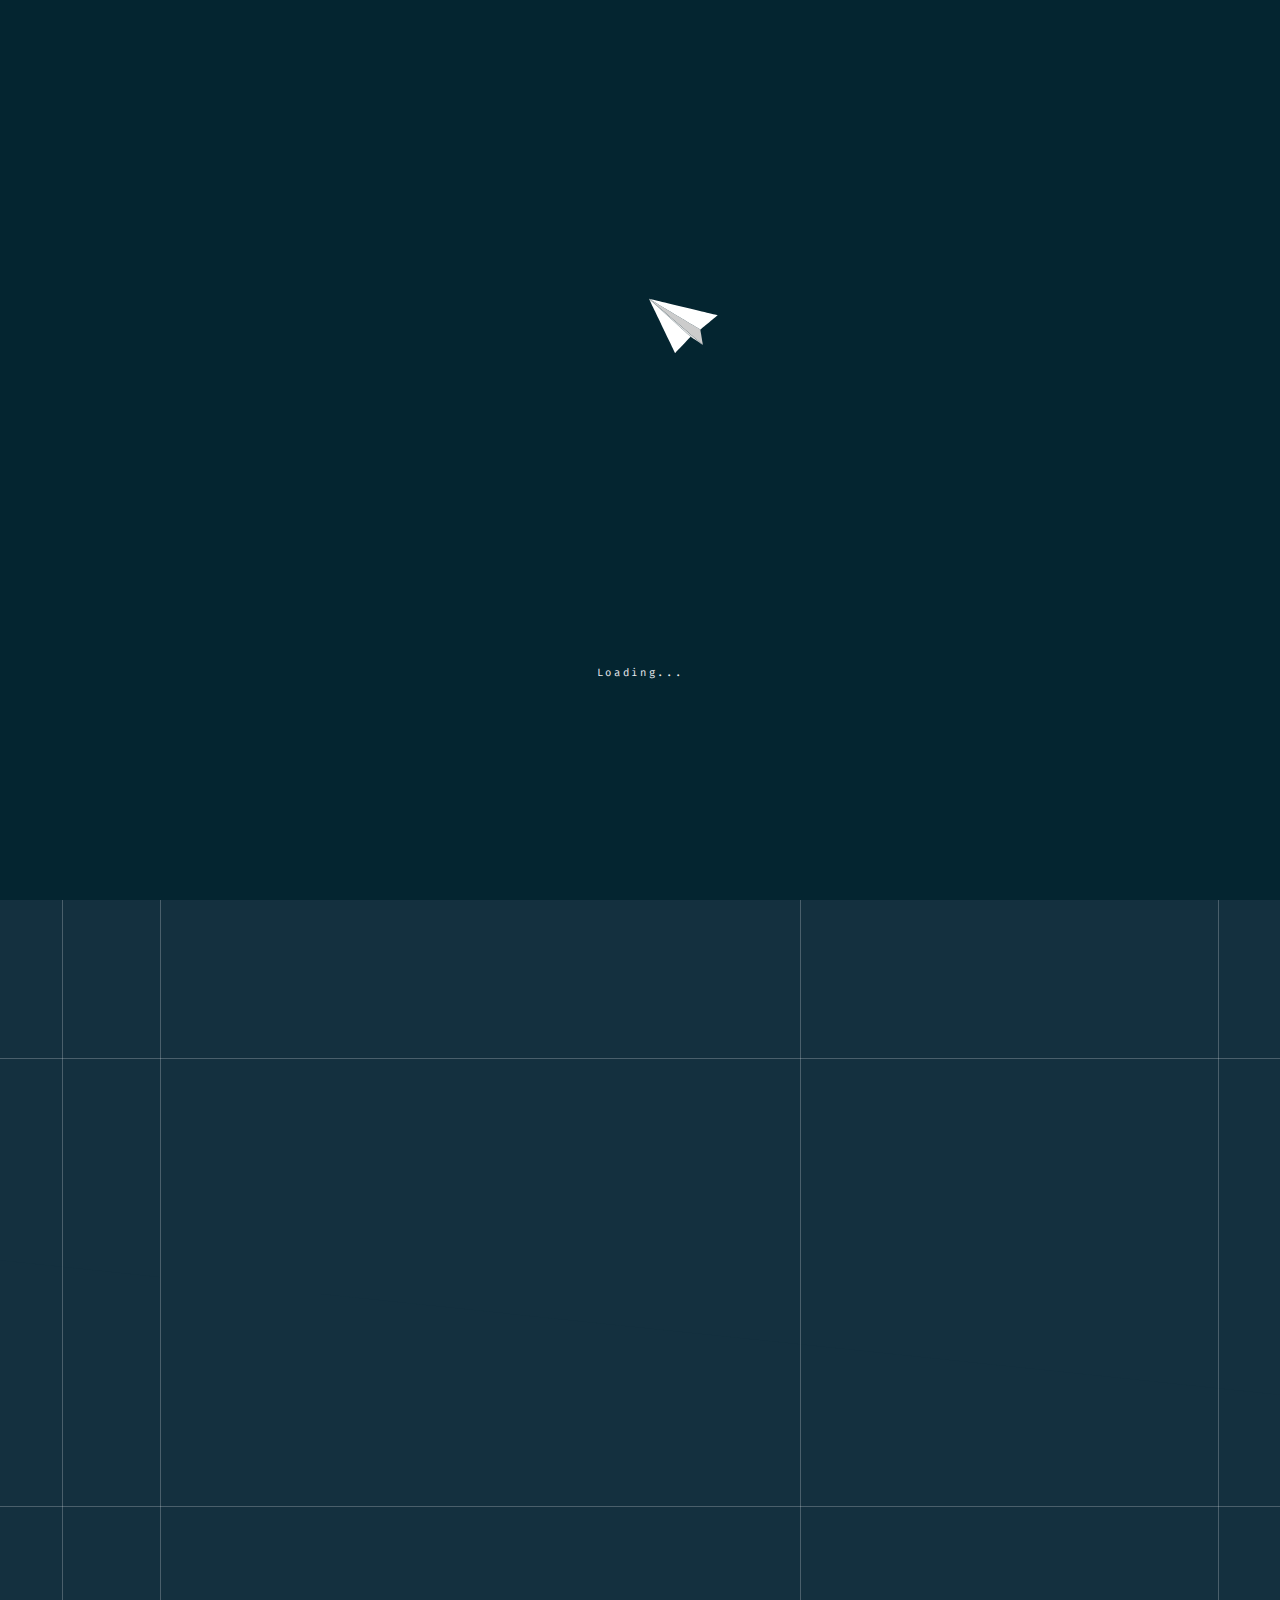
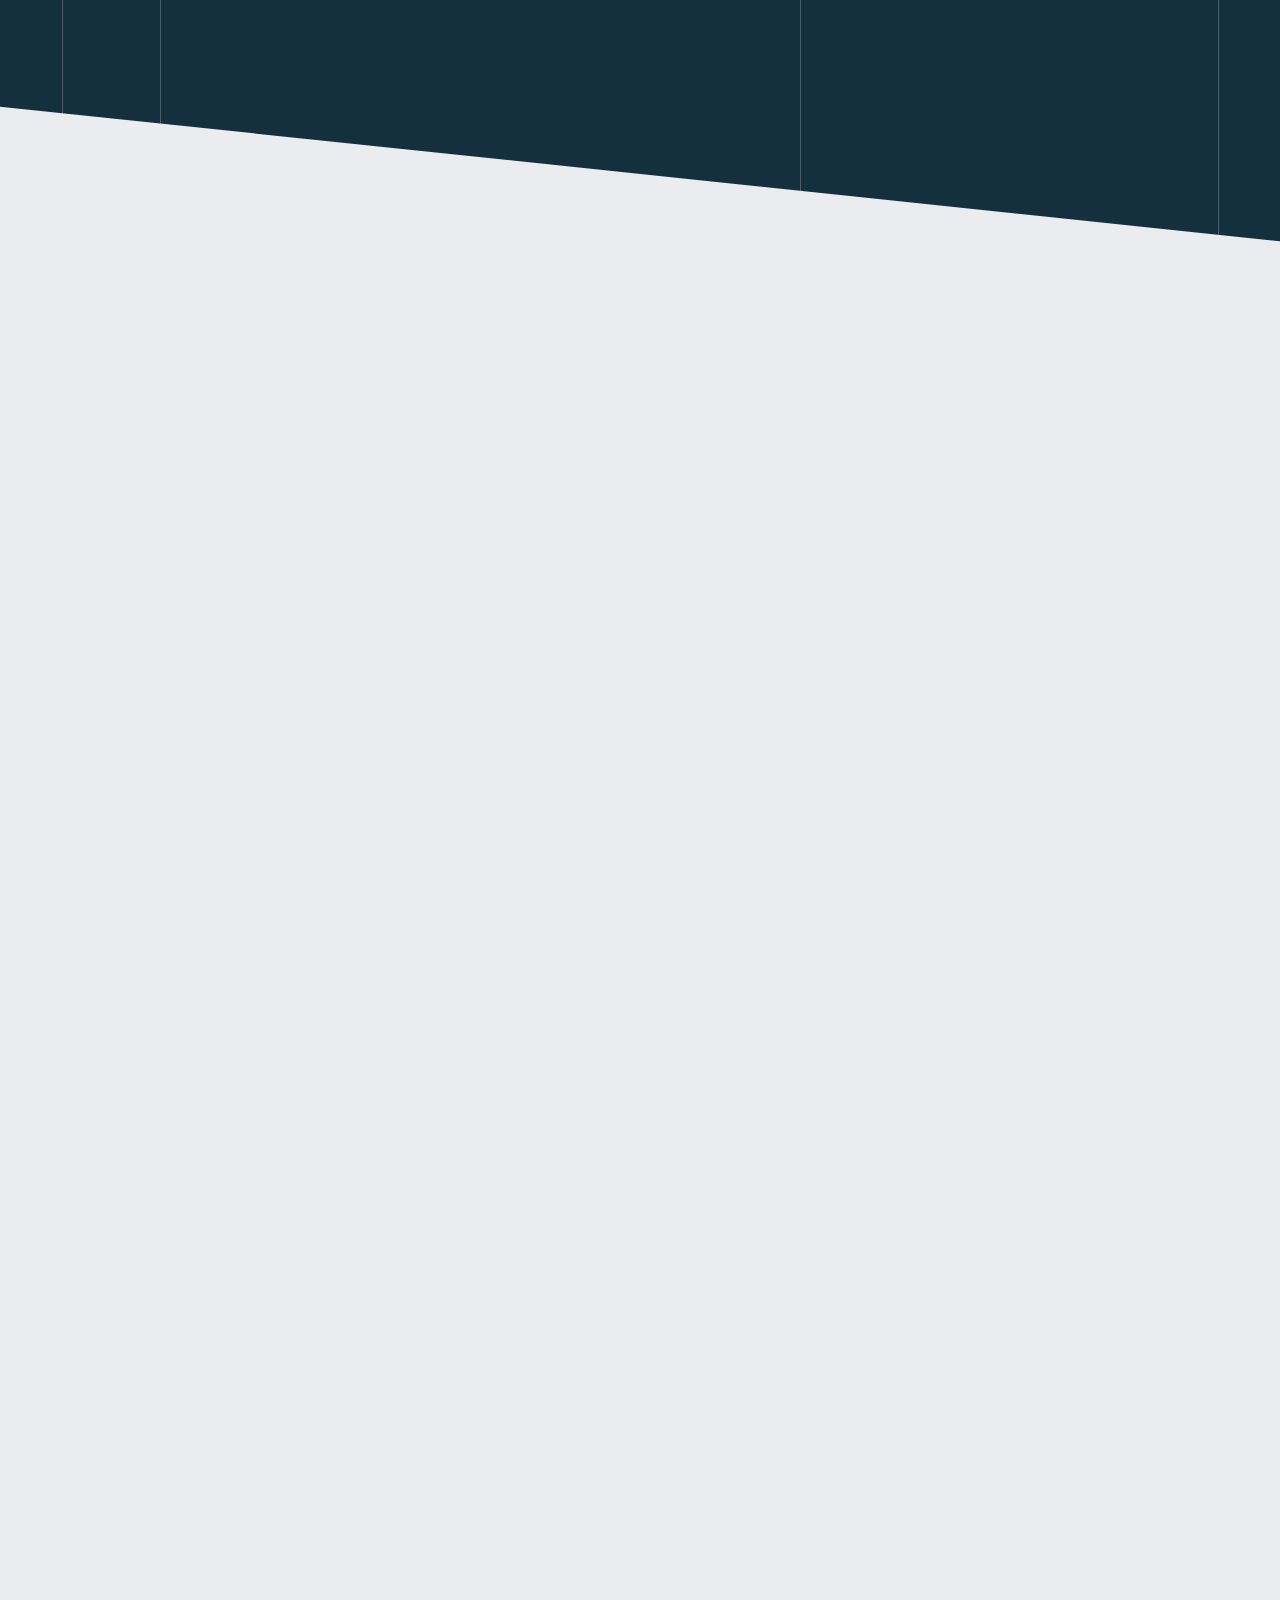
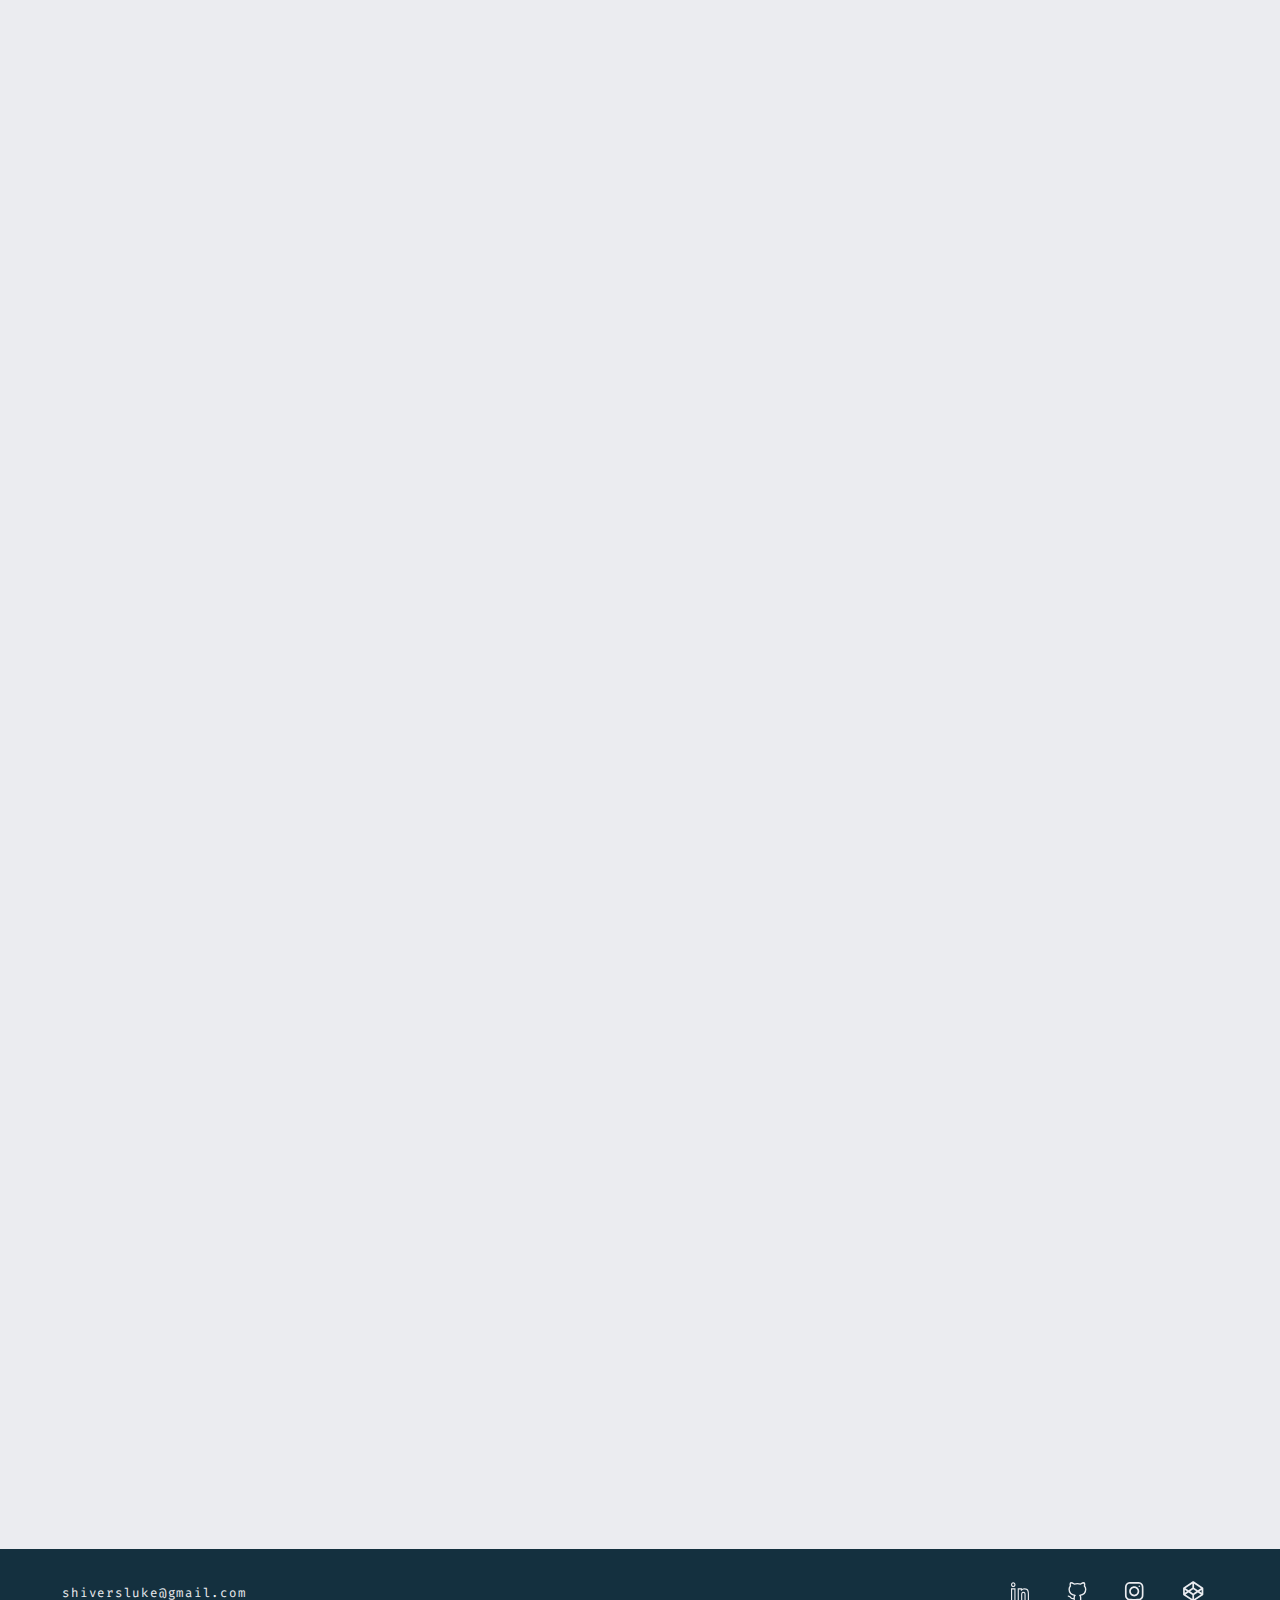
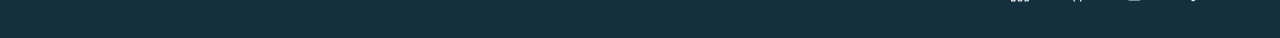
==== commit b040ae1f: "bug fixes | creative page added" ====
--- a/index.html
+++ b/index.html
@@ -1,198 +1,201 @@
 <!DOCTYPE html>
 <html lang="en">
-<head>
-    <meta charset="UTF-8">
-    <meta http-equiv="X-UA-Compatible" content="IE=edge">
-    <meta name="viewport" content="width=device-width, initial-scale=1.0">
-    <meta name="description" content="Luke Shivers is a software engineer based in Cincinnati, Ohio.">
-    <meta name="author" content="Luke Shivers">
+  <head>
+    <meta charset="UTF-8" />
+    <meta http-equiv="X-UA-Compatible" content="IE=edge" />
+    <meta name="viewport" content="width=device-width, initial-scale=1.0" />
+    <meta
+      name="description"
+      content="Luke Shivers is a software engineer based in Cincinnati, Ohio."
+    />
+    <meta name="author" content="Luke Shivers" />
     <title>LukeShivers</title>
-    <link rel="icon" href="assets/favicon.svg" sizes="any">
-    <link rel="stylesheet" href="/styles/index.css">
-    <link rel="stylesheet" href="/styles/preLoader.css">
-    <link rel="stylesheet" href="/styles/verticleNav.css">
-    <link rel="stylesheet" href="/styles/navbar.css">
-    <link rel="stylesheet" href="/styles/hero.css">
-    <link rel="stylesheet" href="/styles/about.css">
-    <link rel="stylesheet" href="/styles/work.css">
-    <link rel="stylesheet" href="/styles/skills.css">
-    <link rel="stylesheet" href="/styles/contact.css">
-    <link rel="stylesheet" href="/styles/footer.css">
-</head>
-
-<body>
+    <link rel="icon" href="assets/favicon.svg" sizes="any" />
+    <link rel="stylesheet" href="/styles/index.css" />
+    <link rel="stylesheet" href="/styles/preLoader.css" />
+    <link rel="stylesheet" href="/styles/verticleNav.css" />
+    <link rel="stylesheet" href="/styles/navbar.css" />
+    <link rel="stylesheet" href="/styles/hero.css" />
+    <link rel="stylesheet" href="/styles/about.css" />
+    <link rel="stylesheet" href="/styles/work.css" />
+    <link rel="stylesheet" href="/styles/skills.css" />
+    <link rel="stylesheet" href="/styles/contact.css" />
+    <link rel="stylesheet" href="/styles/footer.css" />
+  </head>
+
+  <body>
     <div class="preloaderContainer">
-        <div class="planeContainer"></div>
-        <span class="loadingText">Loading...</span>
+      <div class="planeContainer"></div>
+      <span class="loadingText">Loading...</span>
     </div>
 
-
     <div class="verticalNav">
-        <div class="section" id="hero"></div>
-        <span class="heroScrollText">Scroll</span>
-        
-        <div class="scrollLineLight"></div>
-        <div class="aboutTextContainer section" id="about">
-            <span class="about aboutText">ABOUT</span>
-        </div>
-        <div class="aboutLineBlock"></div>
-
-        <div class="scrollLineDark"></div>
-        <div class="workTextContainer section" id="work">
-            <span class="work workText">WORK</span>
-        </div>
-        <div class="workLineBlock"></div>
-        <div class="skillsTextContainer section" id="skills">
-            <span class="skills skillsText">SKILLS</span>
-        </div>
-        <div class="contactLine section" id="contact"></div>
+      <div class="section" id="hero"></div>
+      <span class="heroScrollText">Scroll</span>
+
+      <div class="scrollLineLight"></div>
+      <div class="aboutTextContainer section" id="about">
+        <span class="about aboutText">ABOUT</span>
+      </div>
+      <div class="aboutLineBlock"></div>
+
+      <div class="scrollLineDark"></div>
+      <div class="workTextContainer section" id="work">
+        <span class="work workText">WORK</span>
+      </div>
+      <div class="workLineBlock"></div>
+      <div class="skillsTextContainer section" id="skills">
+        <span class="skills skillsText">SKILLS</span>
+      </div>
+      <div class="contactLine section" id="contact"></div>
     </div>
 
-
     <nav class="navbar">
-        <div class="navbarContainer">
-            <a href="#" class="navbarLogo">
-                <svg class="navLogoSymbol" width="59" height="49" viewBox="0 0 59 49" fill="none" xmlns="http://www.w3.org/2000/svg">
-                    <path d="M36.892 17.2747H18.5081V34.2493H36.892V17.2747Z" stroke="#14303F" stroke-width="3" stroke-linecap="round" stroke-linejoin="round"/>
-                    <path d="M34.3059 17.2747V9.71106" stroke="#14303F" stroke-width="3" stroke-linecap="round" stroke-linejoin="round"/>
-                    <path d="M34.3059 9.71106H41.1146" stroke="#14303F" stroke-width="3" stroke-linecap="round" stroke-linejoin="round"/>
-                    <path d="M50.9335 12.0266C52.3185 12.0266 53.4413 10.9899 53.4413 9.71106C53.4413 8.43225 52.3185 7.39557 50.9335 7.39557C49.5485 7.39557 48.4258 8.43225 48.4258 9.71106C48.4258 10.9899 49.5485 12.0266 50.9335 12.0266Z" stroke="#14303F" stroke-width="3" stroke-linecap="round" stroke-linejoin="round"/>
-                    <path d="M36.892 25.762H44.8669" stroke="#14303F" stroke-width="3" stroke-linecap="round" stroke-linejoin="round"/>
-                    <path d="M27.7001 34.2493V41.3831" stroke="#14303F" stroke-width="3" stroke-linecap="round" stroke-linejoin="round"/>
-                    <path d="M21.403 34.2493V41.9705" stroke="#14303F" stroke-width="3" stroke-linecap="round" stroke-linejoin="round"/>
-                    <path d="M21.4029 41.9705H14.4606" stroke="#14303F" stroke-width="3" stroke-linecap="round" stroke-linejoin="round"/>
-                    <path d="M18.5081 25.762H10.4871" stroke="#14303F" stroke-width="3" stroke-linecap="round" stroke-linejoin="round"/>
-                    <path d="M7.74407 28.0775C9.12905 28.0775 10.2518 27.0408 10.2518 25.762C10.2518 24.4832 9.12905 23.4465 7.74407 23.4465C6.35908 23.4465 5.23633 24.4832 5.23633 25.762C5.23633 27.0408 6.35908 28.0775 7.74407 28.0775Z" stroke="#14303F" stroke-width="3" stroke-linecap="round" stroke-linejoin="round"/>
-                    <path d="M27.7 9.71104C29.085 9.71104 30.2077 8.67435 30.2077 7.39554C30.2077 6.11673 29.085 5.08005 27.7 5.08005C26.315 5.08005 25.1923 6.11673 25.1923 7.39554C25.1923 8.67435 26.315 9.71104 27.7 9.71104Z" stroke="#14303F" stroke-width="3" stroke-linecap="round" stroke-linejoin="round"/>
-                    <path d="M17.9042 20.1223H9.58813" stroke="#14303F" stroke-width="3" stroke-linecap="round" stroke-linejoin="round"/>
-                    <path d="M9.58813 20.1223V6.86349" stroke="#14303F" stroke-width="3" stroke-linecap="round" stroke-linejoin="round"/>
-                    <path d="M27.7001 17.1172V10.1239" stroke="#14303F" stroke-width="3" stroke-linecap="round" stroke-linejoin="round"/>
-                    <path d="M9.58806 6.39527C10.973 6.39527 12.0958 5.35859 12.0958 4.07978C12.0958 2.80096 10.973 1.76428 9.58806 1.76428C8.20307 1.76428 7.08032 2.80096 7.08032 4.07978C7.08032 5.35859 8.20307 6.39527 9.58806 6.39527Z" stroke="#14303F" stroke-width="3" stroke-linecap="round" stroke-linejoin="round"/>
-                    <path d="M50.9335 12.0266C52.3185 12.0266 53.4413 10.9899 53.4413 9.71106C53.4413 8.43225 52.3185 7.39557 50.9335 7.39557C49.5485 7.39557 48.4258 8.43225 48.4258 9.71106C48.4258 10.9899 49.5485 12.0266 50.9335 12.0266Z" stroke="#14303F" stroke-width="3" stroke-linecap="round" stroke-linejoin="round"/>
-                    <path d="M47.9095 28.0775C49.2945 28.0775 50.4172 27.0408 50.4172 25.762C50.4172 24.4832 49.2945 23.4465 47.9095 23.4465C46.5245 23.4465 45.4017 24.4832 45.4017 25.762C45.4017 27.0408 46.5245 28.0775 47.9095 28.0775Z" stroke="#14303F" stroke-width="3" stroke-linecap="round" stroke-linejoin="round"/>
-                    <path d="M27.7 46.6014C29.085 46.6014 30.2077 45.5648 30.2077 44.286C30.2077 43.0071 29.085 41.9705 27.7 41.9705C26.315 41.9705 25.1923 43.0071 25.1923 44.286C25.1923 45.5648 26.315 46.6014 27.7 46.6014Z" stroke="#14303F" stroke-width="3" stroke-linecap="round" stroke-linejoin="round"/>
-                    <path d="M4.6602 44.286C6.04519 44.286 7.16794 43.2493 7.16794 41.9705C7.16794 40.6917 6.04519 39.655 4.6602 39.655C3.27522 39.655 2.15247 40.6917 2.15247 41.9705C2.15247 43.2493 3.27522 44.286 4.6602 44.286Z" stroke="#14303F" stroke-width="3" stroke-linecap="round" stroke-linejoin="round"/>
-                    <path d="M36.9658 32.2573H45.2635" stroke="#14303F" stroke-width="3" stroke-linecap="round" stroke-linejoin="round"/>
-                    <path d="M36.9658 32.2573V39.5784" stroke="#14303F" stroke-width="3" stroke-linecap="round" stroke-linejoin="round"/>
-                    <path d="M36.9658 39.5784H45.2635" stroke="#14303F" stroke-width="3" stroke-linecap="round" stroke-linejoin="round"/>
-                    <path d="M45.2634 39.5784V47.0526" stroke="#14303F" stroke-width="3" stroke-linecap="round" stroke-linejoin="round"/>
-                    <path d="M45.2635 47.0526H36.9658" stroke="#14303F" stroke-width="3" stroke-linecap="round" stroke-linejoin="round"/>
-                    <path d="M54.4922 34.5728C55.8772 34.5728 57 33.5361 57 32.2573C57 30.9785 55.8772 29.9418 54.4922 29.9418C53.1073 29.9418 51.9845 30.9785 51.9845 32.2573C51.9845 33.5361 53.1073 34.5728 54.4922 34.5728Z" stroke="#14303F" stroke-width="3" stroke-linecap="round" stroke-linejoin="round"/>
-                </svg>
-                <svg class="navLogoWriting" width="121" height="17" viewBox="0 0 121 17" fill="none" xmlns="http://www.w3.org/2000/svg">
-                    <path d="M0.376 16V0.787H3.39V13.558H10.1L9.781 16H0.376ZM15.2954 6.442V12.985C15.2954 13.447 15.3794 13.765 15.5474 13.939C15.7214 14.113 15.9614 14.2 16.2674 14.2C16.5614 14.2 16.8554 14.107 17.1494 13.921C17.4434 13.735 17.6894 13.483 17.8874 13.165V6.442H20.7314V16H18.2474L18.1214 14.884C17.7974 15.352 17.3714 15.706 16.8434 15.946C16.3154 16.186 15.7634 16.306 15.1874 16.306C14.2634 16.306 13.5764 16.039 13.1264 15.505C12.6764 14.965 12.4514 14.242 12.4514 13.336V6.442H15.2954ZM32.3164 6.442L29.1754 10.672L32.5774 16H29.3374L26.1964 10.762L29.3374 6.442H32.3164ZM26.0884 2.347V16H23.2444V2.644L26.0884 2.347ZM36.5033 12.049C36.5693 12.571 36.7043 12.994 36.9083 13.318C37.1183 13.636 37.3853 13.87 37.7093 14.02C38.0333 14.164 38.3963 14.236 38.7983 14.236C39.2363 14.236 39.6593 14.164 40.0673 14.02C40.4753 13.876 40.8683 13.684 41.2463 13.444L42.3893 14.992C41.9393 15.376 41.3933 15.691 40.7513 15.937C40.1153 16.183 39.3893 16.306 38.5733 16.306C37.4813 16.306 36.5663 16.09 35.8283 15.658C35.0903 15.22 34.5353 14.62 34.1633 13.858C33.7913 13.096 33.6053 12.22 33.6053 11.23C33.6053 10.288 33.7853 9.433 34.1453 8.665C34.5053 7.891 35.0303 7.276 35.7203 6.82C36.4163 6.358 37.2653 6.127 38.2673 6.127C39.1793 6.127 39.9683 6.322 40.6343 6.712C41.3063 7.102 41.8253 7.663 42.1913 8.395C42.5633 9.127 42.7493 10.006 42.7493 11.032C42.7493 11.194 42.7433 11.368 42.7313 11.554C42.7253 11.74 42.7133 11.905 42.6953 12.049H36.5033ZM38.2673 8.035C37.7573 8.035 37.3463 8.218 37.0343 8.584C36.7223 8.95 36.5333 9.535 36.4673 10.339H39.9773C39.9713 9.643 39.8363 9.085 39.5723 8.665C39.3083 8.245 38.8733 8.035 38.2673 8.035ZM55.8243 11.633C55.8243 12.557 55.586 13.371 55.1093 14.075C54.64 14.779 53.9616 15.3327 53.0743 15.736C52.187 16.132 51.1126 16.33 49.8513 16.33C48.5313 16.33 47.3983 16.1357 46.4523 15.747C45.5063 15.351 44.7143 14.845 44.0763 14.229L45.6603 12.458C46.2103 12.9493 46.8263 13.3343 47.5083 13.613C48.1903 13.8917 48.9566 14.031 49.8073 14.031C50.35 14.031 50.8376 13.9467 51.2703 13.778C51.7103 13.6093 52.055 13.3637 52.3043 13.041C52.561 12.711 52.6893 12.3077 52.6893 11.831C52.6893 11.413 52.6013 11.061 52.4253 10.775C52.2493 10.489 51.945 10.2323 51.5123 10.005C51.087 9.77767 50.493 9.55033 49.7303 9.323C48.6083 8.97833 47.6843 8.60067 46.9583 8.19C46.2323 7.772 45.6933 7.28067 45.3413 6.716C44.9893 6.144 44.8133 5.46933 44.8133 4.692C44.8133 3.81933 45.0553 3.06767 45.5393 2.437C46.0233 1.799 46.676 1.31133 47.4973 0.973999C48.326 0.629332 49.25 0.456999 50.2693 0.456999C51.3986 0.456999 52.3923 0.621999 53.2503 0.952C54.1083 1.27467 54.8636 1.73667 55.5163 2.338L54.0093 4.043C53.4886 3.59567 52.924 3.26567 52.3153 3.053C51.714 2.84033 51.1016 2.734 50.4783 2.734C49.987 2.734 49.547 2.8 49.1583 2.932C48.777 3.064 48.4763 3.25833 48.2563 3.515C48.0363 3.77167 47.9263 4.098 47.9263 4.494C47.9263 4.85333 48.0253 5.16133 48.2233 5.418C48.4286 5.66733 48.777 5.902 49.2683 6.122C49.7596 6.33467 50.4343 6.57667 51.2923 6.848C52.1943 7.11933 52.9826 7.44567 53.6573 7.827C54.3393 8.20833 54.871 8.70333 55.2523 9.312C55.6336 9.91333 55.8243 10.687 55.8243 11.633ZM60.8657 2.365V7.387C61.2677 6.961 61.7027 6.646 62.1707 6.442C62.6447 6.232 63.1457 6.127 63.6737 6.127C64.5257 6.127 65.1767 6.376 65.6267 6.874C66.0767 7.372 66.3017 8.074 66.3017 8.98V16H63.4577V9.772C63.4577 9.196 63.3917 8.794 63.2597 8.566C63.1337 8.338 62.8937 8.224 62.5397 8.224C62.3417 8.224 62.1467 8.272 61.9547 8.368C61.7687 8.458 61.5857 8.59 61.4057 8.764C61.2257 8.938 61.0457 9.145 60.8657 9.385V16H58.0217V2.644L60.8657 2.365ZM74.6557 6.442V14.056H77.0857V16H69.1027V14.056H71.8117V8.386H69.1927V6.442H74.6557ZM72.9367 1.438C73.4287 1.438 73.8307 1.591 74.1427 1.897C74.4547 2.203 74.6107 2.584 74.6107 3.04C74.6107 3.496 74.4547 3.88 74.1427 4.192C73.8307 4.498 73.4287 4.651 72.9367 4.651C72.4387 4.651 72.0307 4.498 71.7127 4.192C71.4007 3.88 71.2447 3.496 71.2447 3.04C71.2447 2.584 71.4007 2.203 71.7127 1.897C72.0307 1.591 72.4387 1.438 72.9367 1.438ZM88.6257 6.442L85.4397 16H82.0917L78.8697 6.442H81.9387L83.8017 13.822L85.7457 6.442H88.6257ZM92.8666 12.049C92.9326 12.571 93.0676 12.994 93.2716 13.318C93.4816 13.636 93.7486 13.87 94.0726 14.02C94.3966 14.164 94.7596 14.236 95.1616 14.236C95.5996 14.236 96.0226 14.164 96.4306 14.02C96.8386 13.876 97.2316 13.684 97.6096 13.444L98.7526 14.992C98.3026 15.376 97.7566 15.691 97.1146 15.937C96.4786 16.183 95.7526 16.306 94.9366 16.306C93.8446 16.306 92.9296 16.09 92.1916 15.658C91.4536 15.22 90.8986 14.62 90.5266 13.858C90.1546 13.096 89.9686 12.22 89.9686 11.23C89.9686 10.288 90.1486 9.433 90.5086 8.665C90.8686 7.891 91.3936 7.276 92.0836 6.82C92.7796 6.358 93.6286 6.127 94.6306 6.127C95.5426 6.127 96.3316 6.322 96.9976 6.712C97.6696 7.102 98.1886 7.663 98.5546 8.395C98.9266 9.127 99.1126 10.006 99.1126 11.032C99.1126 11.194 99.1066 11.368 99.0946 11.554C99.0886 11.74 99.0766 11.905 99.0586 12.049H92.8666ZM94.6306 8.035C94.1206 8.035 93.7096 8.218 93.3976 8.584C93.0856 8.95 92.8966 9.535 92.8306 10.339H96.3406C96.3346 9.643 96.1996 9.085 95.9356 8.665C95.6716 8.245 95.2366 8.035 94.6306 8.035ZM101.284 16V14.092H102.544V8.332H101.284V6.442H104.713L105.235 8.593C105.577 7.771 106.012 7.159 106.54 6.757C107.074 6.355 107.725 6.154 108.493 6.154C108.817 6.154 109.105 6.181 109.357 6.235C109.609 6.283 109.846 6.352 110.068 6.442L109.204 8.791C109.03 8.743 108.856 8.707 108.682 8.683C108.508 8.659 108.316 8.647 108.106 8.647C107.482 8.647 106.933 8.902 106.459 9.412C105.991 9.922 105.634 10.57 105.388 11.356V14.092H107.278V16H101.284ZM107.755 10.438V7.648L108.178 6.442H110.068L109.537 10.438H107.755ZM115.821 14.272C116.295 14.272 116.676 14.197 116.964 14.047C117.258 13.897 117.405 13.672 117.405 13.372C117.405 13.168 117.348 12.997 117.234 12.859C117.12 12.721 116.901 12.589 116.577 12.463C116.253 12.337 115.773 12.187 115.137 12.013C114.555 11.857 114.039 11.659 113.589 11.419C113.145 11.179 112.797 10.87 112.545 10.492C112.299 10.114 112.176 9.643 112.176 9.079C112.176 8.509 112.335 8.002 112.653 7.558C112.971 7.114 113.439 6.766 114.057 6.514C114.675 6.256 115.431 6.127 116.325 6.127C117.177 6.127 117.918 6.238 118.548 6.46C119.184 6.676 119.733 6.952 120.195 7.288L119.061 8.962C118.665 8.716 118.239 8.521 117.783 8.377C117.327 8.227 116.868 8.152 116.406 8.152C115.944 8.152 115.599 8.215 115.371 8.341C115.149 8.461 115.038 8.644 115.038 8.89C115.038 9.052 115.095 9.193 115.209 9.313C115.329 9.427 115.551 9.547 115.875 9.673C116.199 9.793 116.673 9.943 117.297 10.123C117.915 10.297 118.452 10.498 118.908 10.726C119.37 10.954 119.727 11.26 119.979 11.644C120.231 12.022 120.357 12.523 120.357 13.147C120.357 13.843 120.15 14.428 119.736 14.902C119.322 15.37 118.773 15.721 118.089 15.955C117.405 16.189 116.655 16.306 115.839 16.306C114.915 16.306 114.099 16.174 113.391 15.91C112.683 15.646 112.08 15.298 111.582 14.866L113.013 13.264C113.385 13.552 113.805 13.792 114.273 13.984C114.747 14.176 115.263 14.272 115.821 14.272Z" fill="#14303F"/>
-                </svg>
+      <div class="navbarContainer">
+        <a href="#" class="navbarLogo">
+          <img src="assets/logoV2.svg" alt="logo" />
+          <svg
+            class="navLogoWriting"
+            width="121"
+            height="17"
+            viewBox="0 0 121 17"
+            fill="none"
+            xmlns="http://www.w3.org/2000/svg"
+          >
+            <path
+              d="M0.376 16V0.787H3.39V13.558H10.1L9.781 16H0.376ZM15.2954 6.442V12.985C15.2954 13.447 15.3794 13.765 15.5474 13.939C15.7214 14.113 15.9614 14.2 16.2674 14.2C16.5614 14.2 16.8554 14.107 17.1494 13.921C17.4434 13.735 17.6894 13.483 17.8874 13.165V6.442H20.7314V16H18.2474L18.1214 14.884C17.7974 15.352 17.3714 15.706 16.8434 15.946C16.3154 16.186 15.7634 16.306 15.1874 16.306C14.2634 16.306 13.5764 16.039 13.1264 15.505C12.6764 14.965 12.4514 14.242 12.4514 13.336V6.442H15.2954ZM32.3164 6.442L29.1754 10.672L32.5774 16H29.3374L26.1964 10.762L29.3374 6.442H32.3164ZM26.0884 2.347V16H23.2444V2.644L26.0884 2.347ZM36.5033 12.049C36.5693 12.571 36.7043 12.994 36.9083 13.318C37.1183 13.636 37.3853 13.87 37.7093 14.02C38.0333 14.164 38.3963 14.236 38.7983 14.236C39.2363 14.236 39.6593 14.164 40.0673 14.02C40.4753 13.876 40.8683 13.684 41.2463 13.444L42.3893 14.992C41.9393 15.376 41.3933 15.691 40.7513 15.937C40.1153 16.183 39.3893 16.306 38.5733 16.306C37.4813 16.306 36.5663 16.09 35.8283 15.658C35.0903 15.22 34.5353 14.62 34.1633 13.858C33.7913 13.096 33.6053 12.22 33.6053 11.23C33.6053 10.288 33.7853 9.433 34.1453 8.665C34.5053 7.891 35.0303 7.276 35.7203 6.82C36.4163 6.358 37.2653 6.127 38.2673 6.127C39.1793 6.127 39.9683 6.322 40.6343 6.712C41.3063 7.102 41.8253 7.663 42.1913 8.395C42.5633 9.127 42.7493 10.006 42.7493 11.032C42.7493 11.194 42.7433 11.368 42.7313 11.554C42.7253 11.74 42.7133 11.905 42.6953 12.049H36.5033ZM38.2673 8.035C37.7573 8.035 37.3463 8.218 37.0343 8.584C36.7223 8.95 36.5333 9.535 36.4673 10.339H39.9773C39.9713 9.643 39.8363 9.085 39.5723 8.665C39.3083 8.245 38.8733 8.035 38.2673 8.035ZM55.8243 11.633C55.8243 12.557 55.586 13.371 55.1093 14.075C54.64 14.779 53.9616 15.3327 53.0743 15.736C52.187 16.132 51.1126 16.33 49.8513 16.33C48.5313 16.33 47.3983 16.1357 46.4523 15.747C45.5063 15.351 44.7143 14.845 44.0763 14.229L45.6603 12.458C46.2103 12.9493 46.8263 13.3343 47.5083 13.613C48.1903 13.8917 48.9566 14.031 49.8073 14.031C50.35 14.031 50.8376 13.9467 51.2703 13.778C51.7103 13.6093 52.055 13.3637 52.3043 13.041C52.561 12.711 52.6893 12.3077 52.6893 11.831C52.6893 11.413 52.6013 11.061 52.4253 10.775C52.2493 10.489 51.945 10.2323 51.5123 10.005C51.087 9.77767 50.493 9.55033 49.7303 9.323C48.6083 8.97833 47.6843 8.60067 46.9583 8.19C46.2323 7.772 45.6933 7.28067 45.3413 6.716C44.9893 6.144 44.8133 5.46933 44.8133 4.692C44.8133 3.81933 45.0553 3.06767 45.5393 2.437C46.0233 1.799 46.676 1.31133 47.4973 0.973999C48.326 0.629332 49.25 0.456999 50.2693 0.456999C51.3986 0.456999 52.3923 0.621999 53.2503 0.952C54.1083 1.27467 54.8636 1.73667 55.5163 2.338L54.0093 4.043C53.4886 3.59567 52.924 3.26567 52.3153 3.053C51.714 2.84033 51.1016 2.734 50.4783 2.734C49.987 2.734 49.547 2.8 49.1583 2.932C48.777 3.064 48.4763 3.25833 48.2563 3.515C48.0363 3.77167 47.9263 4.098 47.9263 4.494C47.9263 4.85333 48.0253 5.16133 48.2233 5.418C48.4286 5.66733 48.777 5.902 49.2683 6.122C49.7596 6.33467 50.4343 6.57667 51.2923 6.848C52.1943 7.11933 52.9826 7.44567 53.6573 7.827C54.3393 8.20833 54.871 8.70333 55.2523 9.312C55.6336 9.91333 55.8243 10.687 55.8243 11.633ZM60.8657 2.365V7.387C61.2677 6.961 61.7027 6.646 62.1707 6.442C62.6447 6.232 63.1457 6.127 63.6737 6.127C64.5257 6.127 65.1767 6.376 65.6267 6.874C66.0767 7.372 66.3017 8.074 66.3017 8.98V16H63.4577V9.772C63.4577 9.196 63.3917 8.794 63.2597 8.566C63.1337 8.338 62.8937 8.224 62.5397 8.224C62.3417 8.224 62.1467 8.272 61.9547 8.368C61.7687 8.458 61.5857 8.59 61.4057 8.764C61.2257 8.938 61.0457 9.145 60.8657 9.385V16H58.0217V2.644L60.8657 2.365ZM74.6557 6.442V14.056H77.0857V16H69.1027V14.056H71.8117V8.386H69.1927V6.442H74.6557ZM72.9367 1.438C73.4287 1.438 73.8307 1.591 74.1427 1.897C74.4547 2.203 74.6107 2.584 74.6107 3.04C74.6107 3.496 74.4547 3.88 74.1427 4.192C73.8307 4.498 73.4287 4.651 72.9367 4.651C72.4387 4.651 72.0307 4.498 71.7127 4.192C71.4007 3.88 71.2447 3.496 71.2447 3.04C71.2447 2.584 71.4007 2.203 71.7127 1.897C72.0307 1.591 72.4387 1.438 72.9367 1.438ZM88.6257 6.442L85.4397 16H82.0917L78.8697 6.442H81.9387L83.8017 13.822L85.7457 6.442H88.6257ZM92.8666 12.049C92.9326 12.571 93.0676 12.994 93.2716 13.318C93.4816 13.636 93.7486 13.87 94.0726 14.02C94.3966 14.164 94.7596 14.236 95.1616 14.236C95.5996 14.236 96.0226 14.164 96.4306 14.02C96.8386 13.876 97.2316 13.684 97.6096 13.444L98.7526 14.992C98.3026 15.376 97.7566 15.691 97.1146 15.937C96.4786 16.183 95.7526 16.306 94.9366 16.306C93.8446 16.306 92.9296 16.09 92.1916 15.658C91.4536 15.22 90.8986 14.62 90.5266 13.858C90.1546 13.096 89.9686 12.22 89.9686 11.23C89.9686 10.288 90.1486 9.433 90.5086 8.665C90.8686 7.891 91.3936 7.276 92.0836 6.82C92.7796 6.358 93.6286 6.127 94.6306 6.127C95.5426 6.127 96.3316 6.322 96.9976 6.712C97.6696 7.102 98.1886 7.663 98.5546 8.395C98.9266 9.127 99.1126 10.006 99.1126 11.032C99.1126 11.194 99.1066 11.368 99.0946 11.554C99.0886 11.74 99.0766 11.905 99.0586 12.049H92.8666ZM94.6306 8.035C94.1206 8.035 93.7096 8.218 93.3976 8.584C93.0856 8.95 92.8966 9.535 92.8306 10.339H96.3406C96.3346 9.643 96.1996 9.085 95.9356 8.665C95.6716 8.245 95.2366 8.035 94.6306 8.035ZM101.284 16V14.092H102.544V8.332H101.284V6.442H104.713L105.235 8.593C105.577 7.771 106.012 7.159 106.54 6.757C107.074 6.355 107.725 6.154 108.493 6.154C108.817 6.154 109.105 6.181 109.357 6.235C109.609 6.283 109.846 6.352 110.068 6.442L109.204 8.791C109.03 8.743 108.856 8.707 108.682 8.683C108.508 8.659 108.316 8.647 108.106 8.647C107.482 8.647 106.933 8.902 106.459 9.412C105.991 9.922 105.634 10.57 105.388 11.356V14.092H107.278V16H101.284ZM107.755 10.438V7.648L108.178 6.442H110.068L109.537 10.438H107.755ZM115.821 14.272C116.295 14.272 116.676 14.197 116.964 14.047C117.258 13.897 117.405 13.672 117.405 13.372C117.405 13.168 117.348 12.997 117.234 12.859C117.12 12.721 116.901 12.589 116.577 12.463C116.253 12.337 115.773 12.187 115.137 12.013C114.555 11.857 114.039 11.659 113.589 11.419C113.145 11.179 112.797 10.87 112.545 10.492C112.299 10.114 112.176 9.643 112.176 9.079C112.176 8.509 112.335 8.002 112.653 7.558C112.971 7.114 113.439 6.766 114.057 6.514C114.675 6.256 115.431 6.127 116.325 6.127C117.177 6.127 117.918 6.238 118.548 6.46C119.184 6.676 119.733 6.952 120.195 7.288L119.061 8.962C118.665 8.716 118.239 8.521 117.783 8.377C117.327 8.227 116.868 8.152 116.406 8.152C115.944 8.152 115.599 8.215 115.371 8.341C115.149 8.461 115.038 8.644 115.038 8.89C115.038 9.052 115.095 9.193 115.209 9.313C115.329 9.427 115.551 9.547 115.875 9.673C116.199 9.793 116.673 9.943 117.297 10.123C117.915 10.297 118.452 10.498 118.908 10.726C119.37 10.954 119.727 11.26 119.979 11.644C120.231 12.022 120.357 12.523 120.357 13.147C120.357 13.843 120.15 14.428 119.736 14.902C119.322 15.37 118.773 15.721 118.089 15.955C117.405 16.189 116.655 16.306 115.839 16.306C114.915 16.306 114.099 16.174 113.391 15.91C112.683 15.646 112.08 15.298 111.582 14.866L113.013 13.264C113.385 13.552 113.805 13.792 114.273 13.984C114.747 14.176 115.263 14.272 115.821 14.272Z"
+              fill="#14303F"
+            />
+          </svg>
+        </a>
+        <div class="navbarToggle" id="mobileMenu">
+          <span class="bar"></span>
+          <span class="bar"></span>
+          <span class="bar"></span>
+        </div>
+        <ul class="navbarMenu">
+          <li class="navbarItem">
+            <a href="#about" class="navbarLinks">
+              <span data-hover="About" class="navbarLinksText">About</span>
             </a>
-            <div class="navbarToggle" id="mobileMenu">
-                <span class="bar"></span>
-                <span class="bar"></span>
-                <span class="bar"></span>
-            </div>
-            <ul class="navbarMenu">
-                <li class="navbarItem">
-                    <a href="#about" class="navbarLinks">
-                        <span data-hover="About" class="navbarLinksText">About</span>
-                    </a>
-                </li>
-                <li class="navbarItem">
-                    <a href="#work" class="navbarLinks">
-                        <span data-hover="Work" class="navbarLinksText">Work</span>
-                    </a>
-                </li>
-                <li class="navbarItem">
-                    <a href="#skills" class="navbarLinks">
-                        <span data-hover="Skills" class="navbarLinksText">Skills</span>
-                    </a>
-                </li>
-                <li class="navbarItem">
-                    <a href="#contact" class="navbarLinks">
-                        <span data-hover="Contact" class="navbarLinksText">Contact</span>
-                    </a>
-                </li>
-                <a href="mailto:shiversluke@gmail.com" target="_blank" class="navbarButton">
-                    <svg class="buttonArrow" width="25" height="11" viewBox="0 0 25 11" fill="none" xmlns="http://www.w3.org/2000/svg">
-                        <rect y="4" width="19.0976" height="3.29268" rx="0.5" fill="#EBECF0"/>
-                        <path d="M24.25 5.13199C24.5833 5.32444 24.5833 5.80556 24.25 5.99801L18.25 9.46211C17.9167 9.65456 17.5 9.414 17.5 9.0291L17.5 2.1009C17.5 1.716 17.9167 1.47543 18.25 1.66788L24.25 5.13199Z" fill="#EBECF0"/>
-                    </svg>
-                    <span>Email</span>
-                </a>
-            </ul>
-        </div>
+          </li>
+          <li class="navbarItem">
+            <a href="#work" class="navbarLinks">
+              <span data-hover="Work" class="navbarLinksText">Work</span>
+            </a>
+          </li>
+          <li class="navbarItem">
+            <a href="#skills" class="navbarLinks">
+              <span data-hover="Skills" class="navbarLinksText">Skills</span>
+            </a>
+          </li>
+          <li class="navbarItem">
+            <a href="#contact" class="navbarLinks">
+              <span data-hover="Contact" class="navbarLinksText">Contact</span>
+            </a>
+          </li>
+          <a
+            href="mailto:shiversluke@gmail.com"
+            target="_blank"
+            class="navbarButton"
+          >
+            <svg
+              class="buttonArrow"
+              width="25"
+              height="11"
+              viewBox="0 0 25 11"
+              fill="none"
+              xmlns="http://www.w3.org/2000/svg"
+            >
+              <rect
+                y="4"
+                width="19.0976"
+                height="3.29268"
+                rx="0.5"
+                fill="#EBECF0"
+              />
+              <path
+                d="M24.25 5.13199C24.5833 5.32444 24.5833 5.80556 24.25 5.99801L18.25 9.46211C17.9167 9.65456 17.5 9.414 17.5 9.0291L17.5 2.1009C17.5 1.716 17.9167 1.47543 18.25 1.66788L24.25 5.13199Z"
+                fill="#EBECF0"
+              />
+            </svg>
+            <span>Email</span>
+          </a>
+        </ul>
+      </div>
     </nav>
 
     <main class="mainContainer">
-
-    <div class="heroContainer">
-        <div class="gridDiv"></div>
-        <div class="gridDiv">
-            <h1 id="d2">d</h1>
-        </div>   
-        <div class="gridDiv">
-            <h1 id="d3">d</h1>
-            <h1 id="e3">e</h1>
-        </div>
-        <div class="gridDiv"></div>
-        <div class="gridDiv">
-            <span class="gridText">Programmer</span>
-        </div>
-        <div class="gridDiv"></div>
-        <div class="gridDiv">
-            <span class="gridText hoverHereText smoothTransition">* Hover Here *</span>
+      <div class="heroContainer">
+        <div class="gridDiv"></div>
+        <div class="gridDiv">
+          <h1 id="d2">d</h1>
+        </div>
+        <div class="gridDiv">
+          <h1 id="d3">d</h1>
+          <h1 id="e3">e</h1>
+        </div>
+        <div class="gridDiv"></div>
+        <div class="gridDiv">
+          <span class="gridText">Programmer</span>
+        </div>
+        <div class="gridDiv"></div>
+        <div class="gridDiv">
+          <span class="gridText hoverHereText smoothTransition"
+            >* Hover Here *</span
+          >
         </div>
         <div class="gridDiv"></div>
         <div class="gridDivSpecial">
-            <div class="pageBullets">
-                <a href="#hero" class="bullet activeBullet"></a>
-                <a href="#about" class="bullet non-actBullet"></a>
-                <a href="#work" class="bullet non-actBullet"></a>
-                <a href="#skills" class="bullet non-actBullet"></a>
-                <a href="#contact" class="bullet non-actBullet"></a>
-            </div>
-        </div>    
-        <div class="gridDiv"></div>    
-        <div class="gridDiv">
-            <h1 id="v11">v</h1>
-        </div>     
-        <div class="gridDiv">
-            <h1 id="e12">e</h1>
+          <div class="pageBullets">
+            <a href="#hero" class="bullet activeBullet"></a>
+            <a href="#about" class="bullet non-actBullet"></a>
+            <a href="#work" class="bullet non-actBullet"></a>
+            <a href="#skills" class="bullet non-actBullet"></a>
+            <a href="#contact" class="bullet non-actBullet"></a>
+          </div>
+        </div>
+        <div class="gridDiv"></div>
+        <div class="gridDiv">
+          <h1 id="v11">v</h1>
+        </div>
+        <div class="gridDiv">
+          <h1 id="e12">e</h1>
         </div>
         <div class="gridDiv mobileDiv">
-            <span class="gridText">Open-Source</span>
-        </div>
-        <div class="gridDiv mobileDiv"></div>      
-        <div class="gridDiv">
-            <h1 id="l13">l</h1>
-        </div>   
+          <span class="gridText">Open-Source</span>
+        </div>
+        <div class="gridDiv mobileDiv"></div>
+        <div class="gridDiv">
+          <h1 id="l13">l</h1>
+        </div>
         <div class="gridDiv mobileDiv">
-            <h1 id="e21Copy">e</h1>
-        </div>    
-        <div class="gridDiv"></div>       
-        <div class="gridDiv"></div>       
-        <div class="gridDiv"></div>       
-        <div class="gridDiv">
-            <span class="gridText">Open-Source</span>
-        </div>      
-        <div class="gridDiv"></div>     
-        <div class="gridDiv"></div>     
-        <div class="gridDiv">
-            <h1 id="p20">p</h1>
-            <h1 id="o20">o</h1>
-        </div>
-        <div class="gridDiv">
-            <h1 id="e21">e</h1>
+          <h1 id="e21Copy">e</h1>
+        </div>
+        <div class="gridDiv"></div>
+        <div class="gridDiv"></div>
+        <div class="gridDiv"></div>
+        <div class="gridDiv">
+          <span class="gridText">Open-Source</span>
+        </div>
+        <div class="gridDiv"></div>
+        <div class="gridDiv"></div>
+        <div class="gridDiv">
+          <h1 id="p20">p</h1>
+          <h1 id="o20">o</h1>
+        </div>
+        <div class="gridDiv">
+          <h1 id="e21">e</h1>
         </div>
         <div class="gridDiv mobileDiv"></div>
         <div class="gridDiv">
-            <h1 id="r22">r</h1>
-        </div>
-        <div class="gridDiv"></div>  
+          <h1 id="r22">r</h1>
+        </div>
+        <div class="gridDiv"></div>
         <div class="gridDivSpecial">
-            <div class="heroAlignDiv">
-            </div>
-            <div class="heroAlignDiv">
-            </div>
-            <div class="heroAlignDiv" id="airplaneContainer">
-            </div>
+          <div class="heroAlignDiv"></div>
+          <div class="heroAlignDiv"></div>
+          <div class="heroAlignDiv" id="airplaneContainer"></div>
         </div>
         <div class="accentLine heroAccent01"></div>
         <div class="accentLine heroAccent02"></div>
@@ -200,117 +203,230 @@
         <div class="gridDiv"></div>
         <div class="gridDiv"></div>
         <div class="gridDiv">
-            <span class="gridText">Unique Design</span>
-            <span class="gridText">Custom Build</span>
-        </div>
-        <div class="gridDiv"></div>
-    </div>
-
-    
-    <div class="aboutGrid">
+          <span class="gridText">Unique Design</span>
+          <span class="gridText">Custom Build</span>
+        </div>
+        <div class="gridDiv"></div>
+      </div>
+
+      <div class="aboutGrid">
         <div class="aboutDivSpecial">
-            <div class="aboutDiv"></div>
-            <div class="aboutDiv"></div>
-            <div class="aboutDiv"></div>
-        </div>    
+          <div class="aboutDiv"></div>
+          <div class="aboutDiv"></div>
+          <div class="aboutDiv"></div>
+        </div>
         <div class="aboutDivSpecial"></div>
-        <div class="aboutDivSpecial"></div>       
-        <div class="blueGridDiv"></div>      
-        <div class="blueGridDiv"></div>     
+        <div class="aboutDivSpecial"></div>
         <div class="blueGridDiv"></div>
-    </div>
-    <div class="aboutContainer">
+        <div class="blueGridDiv"></div>
+        <div class="blueGridDiv"></div>
+      </div>
+      <div class="aboutContainer">
         <div class="leftColWrapper">
-            <svg class="dottedLine01" width="500" height="2" 
-                viewBox="0 0 500 2" fill="none" xmlns="http://www.w3.org/2000/svg">
-                <line x1="500" y1="1" x2="-8.74228e-08" y2="0.999956" stroke="#EBECF0" 
-                stroke-width="2" stroke-dasharray="10 10"/>
-            </svg>
-            <svg class="mobileDottedLine02" width="232" height="2" viewBox="0 0 232 2" fill="none" xmlns="http://www.w3.org/2000/svg">
-                <line x1="8.74228e-08" y1="1" x2="235" y2="1.00002" stroke="#EBECF0" stroke-width="2" stroke-dasharray="10 10"/>
-            </svg>
-            <svg class="dottedLine02" width="500" height="2"
-                viewBox="0 0 500 2" fill="none" xmlns="http://www.w3.org/2000/svg">
-                <line x1="500" y1="1" x2="-8.74228e-08" y2="0.999956" stroke="#EBECF0"
-                stroke-width="2" stroke-dasharray="10 10"/>
-            </svg>
-            <svg class="dottedLine03" width="500" height="2"
-                viewBox="0 0 500 2" fill="none" xmlns="http://www.w3.org/2000/svg">
-                <line x1="500" y1="1" x2="-8.74228e-08" y2="0.999956" stroke="#EBECF0"
-                stroke-width="2" stroke-dasharray="10 10"/>
-            </svg>
-            <svg class="mobileDottedLine04" width="232" height="2" viewBox="0 0 232 2" fill="none" xmlns="http://www.w3.org/2000/svg">
-                <line x1="8.74228e-08" y1="1" x2="235" y2="1.00002" stroke="#EBECF0" stroke-width="2" stroke-dasharray="10 10"/>
-            </svg>
-            <svg class="dottedLine04" width="500" height="2"
-            viewBox="0 0 500 2" fill="none" xmlns="http://www.w3.org/2000/svg">
-                <line x1="500" y1="1" x2="-8.74228e-08" y2="0.999956" stroke="#EBECF0"
-                stroke-width="2" stroke-dasharray="10 10"/>
-            </svg>
-            <div class="leftColBackground">
-                <div class="highlightLukeShivers"></div>
-                <div class="highlightSoftwareEngineer"></div>
-                <div class="highlightUiuxDesigner"></div>
-                <div class="highlightUc"></div>
-                <div class="greetingContainer">
-                    <p class="leftColHi">
-                        Hi, my name is
-                    </p>
-                    <div class="greetingMask"></div>
-                </div>
-                <h1 class="leftColName">Luke Shivers</h1>
-                <p class="leftColText" id="desktopDescription">
-                    I am a software engineer and UI/UX designer 
-                    specializing in creating unique technologies.
-                    I’ve been building on the web since 2019 with 
-                    an emphasis on standing out from the crowd.
-                    <br><br>
-                    Graduating from the University of Cincinnati
-                    with a degree in Information Systems gave me a 
-                    base knowledge of the programming world. The 
-                    rest is self-taught! 
-                    <br><br>
-                    These days, I continue to build new online 
-                    infrastructure and contribute to the open
-                    source community! #happyProgramming
-                </p>
-                <p class="leftColText" id="mobileDescription">
-                    I am a software engineer and UI/UX 
-                    designer specializing in creating 
-                    unique technologies. I’ve been 
-                    building on the web since 2019 
-                    with an emphasis on standing out 
-                    from the crowd.
-                    <br><br>
-                    Graduating from the University of 
-                    Cincinnati with a degree in 
-                    Information Systems gave me a base 
-                    knowledge of the programming 
-                    world. The rest is self-taught! 
-                    <br><br>
-                    These days, I continue to build 
-                    new online infrastructure and 
-                    contribute to the open source 
-                    community! #happyProgramming
-                </p>
-            </div>
+          <svg
+            class="dottedLine01"
+            width="500"
+            height="2"
+            viewBox="0 0 500 2"
+            fill="none"
+            xmlns="http://www.w3.org/2000/svg"
+          >
+            <line
+              x1="500"
+              y1="1"
+              x2="-8.74228e-08"
+              y2="0.999956"
+              stroke="#EBECF0"
+              stroke-width="2"
+              stroke-dasharray="10 10"
+            />
+          </svg>
+          <svg
+            class="mobileDottedLine02"
+            width="232"
+            height="2"
+            viewBox="0 0 232 2"
+            fill="none"
+            xmlns="http://www.w3.org/2000/svg"
+          >
+            <line
+              x1="8.74228e-08"
+              y1="1"
+              x2="235"
+              y2="1.00002"
+              stroke="#EBECF0"
+              stroke-width="2"
+              stroke-dasharray="10 10"
+            />
+          </svg>
+          <svg
+            class="dottedLine02"
+            width="500"
+            height="2"
+            viewBox="0 0 500 2"
+            fill="none"
+            xmlns="http://www.w3.org/2000/svg"
+          >
+            <line
+              x1="500"
+              y1="1"
+              x2="-8.74228e-08"
+              y2="0.999956"
+              stroke="#EBECF0"
+              stroke-width="2"
+              stroke-dasharray="10 10"
+            />
+          </svg>
+          <svg
+            class="dottedLine03"
+            width="500"
+            height="2"
+            viewBox="0 0 500 2"
+            fill="none"
+            xmlns="http://www.w3.org/2000/svg"
+          >
+            <line
+              x1="500"
+              y1="1"
+              x2="-8.74228e-08"
+              y2="0.999956"
+              stroke="#EBECF0"
+              stroke-width="2"
+              stroke-dasharray="10 10"
+            />
+          </svg>
+          <svg
+            class="mobileDottedLine04"
+            width="232"
+            height="2"
+            viewBox="0 0 232 2"
+            fill="none"
+            xmlns="http://www.w3.org/2000/svg"
+          >
+            <line
+              x1="8.74228e-08"
+              y1="1"
+              x2="235"
+              y2="1.00002"
+              stroke="#EBECF0"
+              stroke-width="2"
+              stroke-dasharray="10 10"
+            />
+          </svg>
+          <svg
+            class="dottedLine04"
+            width="500"
+            height="2"
+            viewBox="0 0 500 2"
+            fill="none"
+            xmlns="http://www.w3.org/2000/svg"
+          >
+            <line
+              x1="500"
+              y1="1"
+              x2="-8.74228e-08"
+              y2="0.999956"
+              stroke="#EBECF0"
+              stroke-width="2"
+              stroke-dasharray="10 10"
+            />
+          </svg>
+          <div class="leftColBackground">
+            <div class="highlightLukeShivers"></div>
+            <div class="highlightSoftwareEngineer"></div>
+            <div class="highlightUiuxDesigner"></div>
+            <div class="highlightUc"></div>
+            <div class="greetingContainer">
+              <p class="leftColHi">Hi, my name is</p>
+              <div class="greetingMask"></div>
+            </div>
+            <h1 class="leftColName">Luke Shivers</h1>
+            <!-- prettier-ignore -->
+            <p class="leftColText" id="desktopDescription">
+              I am a software engineer and UI/UX designer 
+              specializing in creating unique technologies.
+              I’ve been building on the web since 2019 with 
+              an emphasis on standing out from the crowd.
+              <br><br>
+              Graduating from the University of Cincinnati
+              with a degree in Information Systems gave me a 
+              base knowledge of the programming world. The 
+              rest is self-taught! 
+              <br><br>
+              These days, I continue to build new online 
+              infrastructure and contribute to the open
+              source community! #happyProgramming
+            </p>
+            <!-- prettier-ignore -->
+            <p class="leftColText" id="mobileDescription">
+              I am a software engineer and UI/UX 
+              designer specializing in creating 
+              unique technologies. I’ve been 
+              building on the web since 2019 
+              with an emphasis on standing out 
+              from the crowd.
+              <br><br>
+              Graduating from the University of 
+              Cincinnati with a degree in 
+              Information Systems gave me a base 
+              knowledge of the programming 
+              world. The rest is self-taught! 
+              <br><br>
+              These days, I continue to build 
+              new online infrastructure and 
+              contribute to the open source 
+              community! #happyProgramming
+            </p>
+          </div>
         </div>
         <div class="rightColWrapper">
-            <div class="aboutSocialMediaContainer">
-                <a href="https://www.linkedin.com/in/luke-shivers/" target="_blank" class="socialMediaLink">
-                    <img src="assets/Linkedin.svg" class="aboutLinkedIn" alt="LinkedIn">
-                </a>
-                <a href="https://github.com/LukeShivers" target="_blank"  class="socialMediaLink">
-                    <img src="assets/Github.svg" class="aboutGitHub" alt="GitHub">
-                </a>
-                <a href="https://www.instagram.com/luke_shivers/" target="_blank" class="socialMediaLink">
-                    <img src="assets/Instagram.svg" class="aboutInstagram" alt="Instagram">
-                </a>
-                <a href="https://codepen.io/Luke-Shivers" target="_blank" class="socialMediaLink">
-                    <img src="assets/Codepen.svg" class="aboutCodepen" alt="Codepen">
-                </a>
-            </div>
-            <img class="selfPortrait" src="assets/self_portrait.svg" alt="self portrait">
+          <div class="aboutSocialMediaContainer">
+            <a
+              href="https://www.linkedin.com/in/luke-shivers/"
+              target="_blank"
+              class="socialMediaLink"
+            >
+              <img
+                src="assets/Linkedin.svg"
+                class="aboutLinkedIn"
+                alt="LinkedIn"
+              />
+            </a>
+            <a
+              href="https://github.com/LukeShivers"
+              target="_blank"
+              class="socialMediaLink"
+            >
+              <img src="assets/Github.svg" class="aboutGitHub" alt="GitHub" />
+            </a>
+            <a
+              href="https://www.instagram.com/luke_shivers/"
+              target="_blank"
+              class="socialMediaLink"
+            >
+              <img
+                src="assets/Instagram.svg"
+                class="aboutInstagram"
+                alt="Instagram"
+              />
+            </a>
+            <a
+              href="https://codepen.io/Luke-Shivers"
+              target="_blank"
+              class="socialMediaLink"
+            >
+              <img
+                src="assets/Codepen.svg"
+                class="aboutCodepen"
+                alt="Codepen"
+              />
+            </a>
+          </div>
+          <img
+            class="selfPortrait"
+            src="assets/self_portrait.svg"
+            alt="self portrait"
+          />
         </div>
         <div class="aboutAccent01"></div>
         <div class="aboutAccent02"></div>
@@ -318,314 +434,389 @@
         <div class="aboutAccent04"></div>
         <div class="aboutAccent05"></div>
         <div class="aboutAccent06"></div>
-    </div>
-
-
-    <div class="workDiv">
+      </div>
+
+      <div class="workDiv">
         <div class="snakeImgBkg">
-            <img src="assets/outerWorkGrid.svg" class="snakeBorder" alt="workBorder">
-            <img src="assets/xRaySnake.svg" class="snakeXRay" alt="asset">
-            <img src="assets/retroSnake_hover.svg" class="snakeGameplay" alt="asset">          
+          <img
+            src="assets/outerWorkGrid.svg"
+            class="snakeBorder"
+            alt="workBorder"
+          />
+          <img src="assets/xRaySnake.svg" class="snakeXRay" alt="asset" />
+          <img
+            src="assets/retroSnake_hover.svg"
+            class="snakeGameplay"
+            alt="asset"
+          />
         </div>
         <div class="snakeOverview">
-            <div class="aboutWorkContainer">
-                <div class="overviewTxt">
-                    <span>Overview</span>
-                </div>
-                <div class="aboutWork">
-                    <p>This project was built to provide a nostalgic snake gameplay in 
-                        a modern UI environment. It was inspired by a version of snake 
-                        programmed by Taneli Armanto in 1997 for Nokia monochrome 6110 
-                        phones which utilized a block-like snake without rounded corners 
-                        and edges.
-                    </p>
-                    <div class="aboutWorkDivider"></div>
-                    <div class="techList">
-                        <div class="technologyUsed">
-                            <span>ASP.NET Core</span>
-                        </div>                        
-                        <div class="technologyUsed">
-                            <span>Azure App Service</span>
-                        </div>                        
-                        <div class="technologyUsed">
-                            <span>C#</span>
-                        </div>                        
-                        <div class="technologyUsed">
-                            <span>CSS</span>
-                        </div>                        
-                        <div class="technologyUsed">
-                            <span>Figma</span>
-                        </div>                        
-                        <div class="technologyUsed">
-                            <span>Git</span>
-                        </div>                        
-                        <div class="technologyUsed">
-                            <span>HTML</span>
-                        </div>                        
-                        <div class="technologyUsed">
-                            <span>JavaScript</span>
-                        </div>                        
-                        <div class="technologyUsed">
-                            <span>SignalR</span>
-                        </div>                        
-                        <div class="technologyUsed">
-                            <span>Visual Studio</span>
-                        </div>                        
-                    </div>
-                </div>
-            </div>
-            <div class="snakeOverviewRight">
-                <div class="workColorPalet">
-                    <div class="colorSquare"></div>
-                    <div class="colorSquare"></div>
-                    <div class="colorSquare"></div>
-                    <div class="colorSquare"></div>
-                    <div class="colorSquare"></div>
-                    <div class="colorSquare"></div>
-                </div>
-                <div class="workProjectHeading">
-                    <h3 class="projectSubheading">Featured Project</h3>
-                    <h1 class="projectHeading">Retro Snake</h1>
-                </div>
-                <div class="goToWork">
-                    <a href="https://www.retrosnake.tech/" target="_blank" class="exitPageIcon" >
-                        <img src="assets/exitPageIcon.svg" id="exitPageSvg" alt="Exit to game">
-                    </a>
-                    <a href="https://github.com/LukeShivers/Snake-in-CSharp" target="_blank" class="githubWorkIcon">
-                        <img src="assets/GithubWorkIcon.svg" id="githubWorkIconSvg" alt="Github">
-                    </a>
-                </div>
-            </div>
-        </div>
-    </div>
-
-
-    <div class="skillsContainer">
+          <div class="aboutWorkContainer">
+            <div class="overviewTxt">
+              <span>Overview</span>
+            </div>
+            <div class="aboutWork">
+              <p>
+                This project was built to provide a nostalgic snake gameplay in
+                a modern UI environment. It was inspired by a version of snake
+                programmed by Taneli Armanto in 1997 for Nokia monochrome 6110
+                phones which utilized a block-like snake without rounded corners
+                and edges.
+              </p>
+              <div class="aboutWorkDivider"></div>
+              <div class="techList">
+                <div class="technologyUsed">
+                  <span>ASP.NET Core</span>
+                </div>
+                <div class="technologyUsed">
+                  <span>Azure App Service</span>
+                </div>
+                <div class="technologyUsed">
+                  <span>C#</span>
+                </div>
+                <div class="technologyUsed">
+                  <span>CSS</span>
+                </div>
+                <div class="technologyUsed">
+                  <span>Figma</span>
+                </div>
+                <div class="technologyUsed">
+                  <span>Git</span>
+                </div>
+                <div class="technologyUsed">
+                  <span>HTML</span>
+                </div>
+                <div class="technologyUsed">
+                  <span>JavaScript</span>
+                </div>
+                <div class="technologyUsed">
+                  <span>SignalR</span>
+                </div>
+                <div class="technologyUsed">
+                  <span>Visual Studio</span>
+                </div>
+              </div>
+            </div>
+          </div>
+          <div class="snakeOverviewRight">
+            <div class="workColorPalet">
+              <div class="colorSquare"></div>
+              <div class="colorSquare"></div>
+              <div class="colorSquare"></div>
+              <div class="colorSquare"></div>
+              <div class="colorSquare"></div>
+              <div class="colorSquare"></div>
+            </div>
+            <div class="workProjectHeading">
+              <h3 class="projectSubheading">Featured Project</h3>
+              <h1 class="projectHeading">Retro Snake</h1>
+            </div>
+            <div class="goToWork">
+              <a
+                href="https://www.retrosnake.tech/"
+                target="_blank"
+                class="exitPageIcon"
+              >
+                <img
+                  src="assets/exitPageIcon.svg"
+                  id="exitPageSvg"
+                  alt="Exit to game"
+                />
+              </a>
+              <a
+                href="https://github.com/LukeShivers/Snake-in-CSharp"
+                target="_blank"
+                class="githubWorkIcon"
+              >
+                <img
+                  src="assets/GithubWorkIcon.svg"
+                  id="githubWorkIconSvg"
+                  alt="Github"
+                />
+              </a>
+            </div>
+          </div>
+        </div>
+      </div>
+
+      <div class="skillsContainer">
         <div class="skillsDiv">
-            <div class="skillsMenu">
-                <div class="skillsMenuSelection">
-                    <div class="skillsMenuSelectionBar"></div>
-                    <div class="skillsSelectionBackground"></div>
-                </div>
-                <div id="language" class="skillsMenuOption">
-                    <div class="skillsMenuOptionBar"></div>
-                    <div class="skillsMenuOptionBackground">
-                        <span class="skillsMenuOptionTxt">Languages</span>
-                    </div>
-                </div>
-                <div id="serverSide" class="skillsMenuOption">
-                    <div class="skillsMenuOptionBar"></div>
-                    <div class="skillsMenuOptionBackground">
-                        <span class="skillsMenuOptionTxt">Server Side</span>
-                    </div>
-                </div>
-                <div id="clientSide" class="skillsMenuOption">
-                    <div class="skillsMenuOptionBar"></div>
-                    <div class="skillsMenuOptionBackground">
-                        <span class="skillsMenuOptionTxt">Client Side</span>
-                    </div>
-                </div>
-                <div id="database" class="skillsMenuOption">
-                    <div class="skillsMenuOptionBar"></div>
-                    <div class="skillsMenuOptionBackground">
-                        <span class="skillsMenuOptionTxt">Database</span>
-                    </div>
-                </div>
-                <div id="misc" class="skillsMenuOption">
-                    <div class="skillsMenuOptionBar"></div>
-                    <div class="skillsMenuOptionBackground">
-                        <span class="skillsMenuOptionTxt">Miscellaneous</span>
-                    </div>
-                </div>
-            </div>
-            <div class="skillsContent">
-                <div class="skillHeadingContainer">
-                    <h1 class="skillHeadingText">Languages</h1>
-                </div>
-                <div class="technologyContainer">
-                    <div class="skillsTechList">
-                        <div class="techGroup">
-                            <div class="iconContainer">
-                                <img src="assets/cSharpIcon.svg" class="skillsIcon" alt="Icon">
-                            </div>
-                            <div class="techBubble mobileSkillClick">
-                                <span class="techText">C#</span>
-                            </div>
-                        </div>
-                        <div class="techGroup">
-                            <div class="iconContainer">
-                                <img src="assets/htmlIcon.svg" class="skillsIcon" alt="Icon">
-                            </div>
-                            <div class="techBubble mobileSkillClick">
-                                <span class="techText">HTML</span>
-                            </div>
-                        </div>
-                        <div class="techGroup">
-                            <div class="iconContainer">
-                                <img src="assets/cssIcon.svg" class="skillsIcon" alt="Icon">
-                            </div>
-                            <div class="techBubble mobileSkillClick">
-                                <span class="techText">CSS</span>
-                            </div>
-                        </div>
-                        <div class="techGroup">
-                            <div class="iconContainer">
-                                <img src="assets/javascriptIcon.svg" class="skillsIcon" alt="Icon">
-                            </div>
-                            <div class="techBubble mobileSkillClick">
-                                <span class="techText">JavaScript</span>
-                            </div>
-                        </div>
-                        <div class="techGroup">
-                            <div class="iconContainer">
-                                <img src="assets/sqlIcon.svg" class="skillsIcon" alt="SQL">
-                            </div>
-                            <div class="techBubble mobileSkillClick">
-                                <span class="techText">SQL</span>
-                            </div>
-                        </div>
-                        <div class="techGroup">
-                            <div class="iconContainer">
-                                <img src="assets/pythonIcon.svg" class="skillsIcon" alt="Icon">
-                            </div>
-                            <div class="techBubble mobileSkillClick">
-                                <span class="techText">Python</span>
-                            </div>
-                        </div>
-                    </div>
-                    <div class="heatLollisContainer">
-                        <div class="heatLolliRow">
-                            <div class="lolli">
-                                <hr class="knowledgeLine">
-                                <div class="lolliCircle"></div>
-                                <div class="lolliUnknown"></div>
-                            </div>
-                            <div class="heat"></div>
-                            <div class="heat"></div>
-                            <div class="heat"></div>
-                            <div class="heat"></div>
-                            <div class="heat"></div>
-                        </div>
-                        <div class="heatLolliRow">
-                            <div class="lolli">
-                                <hr class="knowledgeLine">
-                                <div class="lolliCircle"></div>
-                                <div class="lolliUnknown"></div>
-                            </div>
-                            <div class="heat"></div>
-                            <div class="heat"></div>
-                            <div class="heat"></div>
-                            <div class="heat"></div>
-                            <div class="heat"></div>
-                        </div>
-                        <div class="heatLolliRow">
-                            <div class="lolli">
-                                <hr class="knowledgeLine">
-                                <div class="lolliCircle"></div>
-                                <div class="lolliUnknown"></div>
-                            </div>
-                            <div class="heat"></div>
-                            <div class="heat"></div>
-                            <div class="heat"></div>
-                            <div class="heat"></div>
-                            <div class="heat"></div>
-                        </div>
-                        <div class="heatLolliRow">
-                            <div class="lolli">
-                                <hr class="knowledgeLine">
-                                <div class="lolliCircle"></div>
-                                <div class="lolliUnknown"></div>
-                            </div>
-                            <div class="heat"></div>
-                            <div class="heat"></div>
-                            <div class="heat"></div>
-                            <div class="heat"></div>
-                            <div class="heat"></div>
-                        </div>
-                        <div class="heatLolliRow">
-                            <div class="lolli">
-                                <hr class="knowledgeLine">
-                                <div class="lolliCircle"></div>
-                                <div class="lolliUnknown"></div>
-                            </div>
-                            <div class="heat"></div>
-                            <div class="heat"></div>
-                            <div class="heat"></div>
-                            <div class="heat"></div>
-                            <div class="heat"></div>
-                        </div>
-                        <div class="heatLolliRow">
-                            <div class="lolli">
-                                <hr class="knowledgeLine">
-                                <div class="lolliCircle"></div>
-                                <div class="lolliUnknown"></div>
-                            </div>
-                            <div class="heat"></div>
-                            <div class="heat"></div>
-                            <div class="heat"></div>
-                            <div class="heat"></div>
-                            <div class="heat"></div>
-                        </div>
-                        <div class="heatLolliColHeaders">
-                            <div class="colHeaderContainer">
-                                <span class="heatLolliColHeader">New</span>
-                            </div>
-                            <div class="colHeaderContainer">
-                                <span class="heatLolliColHeader">Familiar</span>           
-                            </div>
-                            <div class="colHeaderContainer">
-                                <span class="heatLolliColHeader">Average</span>
-                            </div>
-                            <div class="colHeaderContainer">
-                                <span class="heatLolliColHeader">Advanced</span>                 
-                            </div>
-                            <div class="colHeaderContainer">
-                                <span class="heatLolliColHeader">Expert</span>
-                            </div>
-                        </div>
-                    </div>
-                </div>              
-            </div>
-        </div>
-    </div>
-
-
-    <div class="contactContainer">
-        <img src="assets/Michaelangelo__hand.svg" alt="picture" class="michaelangeloHand">
+          <div class="skillsMenu">
+            <div class="skillsMenuSelection">
+              <div class="skillsMenuSelectionBar"></div>
+              <div class="skillsSelectionBackground"></div>
+            </div>
+            <div id="language" class="skillsMenuOption">
+              <div class="skillsMenuOptionBar"></div>
+              <div class="skillsMenuOptionBackground">
+                <span class="skillsMenuOptionTxt">Languages</span>
+              </div>
+            </div>
+            <div id="serverSide" class="skillsMenuOption">
+              <div class="skillsMenuOptionBar"></div>
+              <div class="skillsMenuOptionBackground">
+                <span class="skillsMenuOptionTxt">Server Side</span>
+              </div>
+            </div>
+            <div id="clientSide" class="skillsMenuOption">
+              <div class="skillsMenuOptionBar"></div>
+              <div class="skillsMenuOptionBackground">
+                <span class="skillsMenuOptionTxt">Client Side</span>
+              </div>
+            </div>
+            <div id="database" class="skillsMenuOption">
+              <div class="skillsMenuOptionBar"></div>
+              <div class="skillsMenuOptionBackground">
+                <span class="skillsMenuOptionTxt">Database</span>
+              </div>
+            </div>
+            <div id="misc" class="skillsMenuOption">
+              <div class="skillsMenuOptionBar"></div>
+              <div class="skillsMenuOptionBackground">
+                <span class="skillsMenuOptionTxt">Miscellaneous</span>
+              </div>
+            </div>
+          </div>
+          <div class="skillsContent">
+            <div class="skillHeadingContainer">
+              <h1 class="skillHeadingText">Languages</h1>
+            </div>
+            <div class="technologyContainer">
+              <div class="skillsTechList">
+                <div class="techGroup">
+                  <div class="iconContainer">
+                    <img
+                      src="assets/cSharpIcon.svg"
+                      class="skillsIcon"
+                      alt="Icon"
+                    />
+                  </div>
+                  <div class="techBubble mobileSkillClick">
+                    <span class="techText">C#</span>
+                  </div>
+                </div>
+                <div class="techGroup">
+                  <div class="iconContainer">
+                    <img
+                      src="assets/htmlIcon.svg"
+                      class="skillsIcon"
+                      alt="Icon"
+                    />
+                  </div>
+                  <div class="techBubble mobileSkillClick">
+                    <span class="techText">HTML</span>
+                  </div>
+                </div>
+                <div class="techGroup">
+                  <div class="iconContainer">
+                    <img
+                      src="assets/cssIcon.svg"
+                      class="skillsIcon"
+                      alt="Icon"
+                    />
+                  </div>
+                  <div class="techBubble mobileSkillClick">
+                    <span class="techText">CSS</span>
+                  </div>
+                </div>
+                <div class="techGroup">
+                  <div class="iconContainer">
+                    <img
+                      src="assets/javascriptIcon.svg"
+                      class="skillsIcon"
+                      alt="Icon"
+                    />
+                  </div>
+                  <div class="techBubble mobileSkillClick">
+                    <span class="techText">JavaScript</span>
+                  </div>
+                </div>
+                <div class="techGroup">
+                  <div class="iconContainer">
+                    <img
+                      src="assets/sqlIcon.svg"
+                      class="skillsIcon"
+                      alt="SQL"
+                    />
+                  </div>
+                  <div class="techBubble mobileSkillClick">
+                    <span class="techText">SQL</span>
+                  </div>
+                </div>
+                <div class="techGroup">
+                  <div class="iconContainer">
+                    <img
+                      src="assets/pythonIcon.svg"
+                      class="skillsIcon"
+                      alt="Icon"
+                    />
+                  </div>
+                  <div class="techBubble mobileSkillClick">
+                    <span class="techText">Python</span>
+                  </div>
+                </div>
+              </div>
+              <div class="heatLollisContainer">
+                <div class="heatLolliRow">
+                  <div class="lolli">
+                    <hr class="knowledgeLine" />
+                    <div class="lolliCircle"></div>
+                    <div class="lolliUnknown"></div>
+                  </div>
+                  <div class="heat"></div>
+                  <div class="heat"></div>
+                  <div class="heat"></div>
+                  <div class="heat"></div>
+                  <div class="heat"></div>
+                </div>
+                <div class="heatLolliRow">
+                  <div class="lolli">
+                    <hr class="knowledgeLine" />
+                    <div class="lolliCircle"></div>
+                    <div class="lolliUnknown"></div>
+                  </div>
+                  <div class="heat"></div>
+                  <div class="heat"></div>
+                  <div class="heat"></div>
+                  <div class="heat"></div>
+                  <div class="heat"></div>
+                </div>
+                <div class="heatLolliRow">
+                  <div class="lolli">
+                    <hr class="knowledgeLine" />
+                    <div class="lolliCircle"></div>
+                    <div class="lolliUnknown"></div>
+                  </div>
+                  <div class="heat"></div>
+                  <div class="heat"></div>
+                  <div class="heat"></div>
+                  <div class="heat"></div>
+                  <div class="heat"></div>
+                </div>
+                <div class="heatLolliRow">
+                  <div class="lolli">
+                    <hr class="knowledgeLine" />
+                    <div class="lolliCircle"></div>
+                    <div class="lolliUnknown"></div>
+                  </div>
+                  <div class="heat"></div>
+                  <div class="heat"></div>
+                  <div class="heat"></div>
+                  <div class="heat"></div>
+                  <div class="heat"></div>
+                </div>
+                <div class="heatLolliRow">
+                  <div class="lolli">
+                    <hr class="knowledgeLine" />
+                    <div class="lolliCircle"></div>
+                    <div class="lolliUnknown"></div>
+                  </div>
+                  <div class="heat"></div>
+                  <div class="heat"></div>
+                  <div class="heat"></div>
+                  <div class="heat"></div>
+                  <div class="heat"></div>
+                </div>
+                <div class="heatLolliRow">
+                  <div class="lolli">
+                    <hr class="knowledgeLine" />
+                    <div class="lolliCircle"></div>
+                    <div class="lolliUnknown"></div>
+                  </div>
+                  <div class="heat"></div>
+                  <div class="heat"></div>
+                  <div class="heat"></div>
+                  <div class="heat"></div>
+                  <div class="heat"></div>
+                </div>
+                <div class="heatLolliColHeaders">
+                  <div class="colHeaderContainer">
+                    <span class="heatLolliColHeader">New</span>
+                  </div>
+                  <div class="colHeaderContainer">
+                    <span class="heatLolliColHeader">Familiar</span>
+                  </div>
+                  <div class="colHeaderContainer">
+                    <span class="heatLolliColHeader">Average</span>
+                  </div>
+                  <div class="colHeaderContainer">
+                    <span class="heatLolliColHeader">Advanced</span>
+                  </div>
+                  <div class="colHeaderContainer">
+                    <span class="heatLolliColHeader">Expert</span>
+                  </div>
+                </div>
+              </div>
+            </div>
+          </div>
+        </div>
+      </div>
+
+      <div class="contactContainer">
+        <img
+          src="assets/Michaelangelo__hand.svg"
+          alt="picture"
+          class="michaelangeloHand"
+        />
         <div class="contactContent">
-            <h1 class="contactHeading">LET'S CONNECT</h1>
-            <p class="contactSubheading">Currently open to new work opportunities!</p>
-            <div class="contactBtn">
-                <div class="contactBtnOutline"></div>
-                <a href="mailto:shiversluke@gmail.com" class="contactBtnLink">
-                    <span class="contactButtonText">Say Hello</span>
-                </a>
-            </div>
-        </div>
-    </div>
-
-
-    <div class="footerDiv">
+          <h1 class="contactHeading">LET'S CONNECT</h1>
+          <p class="contactSubheading">
+            Currently open to new work opportunities!
+          </p>
+          <div class="contactBtn">
+            <div class="contactBtnOutline"></div>
+            <a href="mailto:shiversluke@gmail.com" class="contactBtnLink">
+              <span class="contactButtonText">Say Hello</span>
+            </a>
+          </div>
+        </div>
+      </div>
+
+      <div class="footerDiv">
         <a href="mailto:shiversluke@gmail.com" class="footerEmail">
-            <span>shiversluke@gmail.com</span>
+          <span>shiversluke@gmail.com</span>
         </a>
         <div class="footerSocialMedia">
-            <a href="https://www.linkedin.com/in/luke-shivers/" target="_blank" class="socialMediaLink">
-                <img src="assets/Linkedin.svg" class="footerLinkedIn" alt="LinkedIn">
-            </a>
-            <a href="https://github.com/LukeShivers" target="_blank"  class="socialMediaLink">
-                <img src="assets/Github.svg" class="footerGitHub" alt="GitHub">
-            </a>
-            <a href="https://www.instagram.com/luke_shivers/" target="_blank" class="socialMediaLink">
-                <img src="assets/Instagram.svg" class="footerInstagram" alt="Instagram">
-            </a>
-            <a href="https://codepen.io/Luke-Shivers" target="_blank" class="socialMediaLink">
-                <img src="assets/Codepen.svg" class="footerCodepen" alt="Codepen">
-            </a>
-        </div>
-    </div>
+          <a
+            href="https://www.linkedin.com/in/luke-shivers/"
+            target="_blank"
+            class="socialMediaLink"
+          >
+            <img
+              src="assets/Linkedin.svg"
+              class="footerLinkedIn"
+              alt="LinkedIn"
+            />
+          </a>
+          <a
+            href="https://github.com/LukeShivers"
+            target="_blank"
+            class="socialMediaLink"
+          >
+            <img src="assets/Github.svg" class="footerGitHub" alt="GitHub" />
+          </a>
+          <a
+            href="https://www.instagram.com/luke_shivers/"
+            target="_blank"
+            class="socialMediaLink"
+          >
+            <img
+              src="assets/Instagram.svg"
+              class="footerInstagram"
+              alt="Instagram"
+            />
+          </a>
+          <a
+            href="https://codepen.io/Luke-Shivers"
+            target="_blank"
+            class="socialMediaLink"
+          >
+            <img src="assets/Codepen.svg" class="footerCodepen" alt="Codepen" />
+          </a>
+        </div>
+      </div>
     </main>
-    
+
     <script src="scripts/lottie.js"></script>
     <script src="scripts/index.js" type="module"></script>
     <script src="scripts/preLoader.js" type="module"></script>
@@ -637,5 +828,5 @@
     <script src="scripts/skills.js" type="module"></script>
     <script src="scripts/contact.js" type="module"></script>
     <script src="scripts/footer.js" type="module"></script>
-</body>
-</html>+  </body>
+</html>
--- a/styles/index.css
+++ b/styles/index.css
@@ -1,5 +1,5 @@
-@import url('https://fonts.googleapis.com/css2?family=Fira+Code:wght@300;400;500;600;700&display=swap');
-@import url('https://fonts.googleapis.com/css2?family=Poppins:wght@300;400;500;600;700;800;900&display=swap');
+@import url("https://fonts.googleapis.com/css2?family=Fira+Code:wght@300;400;500;600;700&display=swap");
+@import url("https://fonts.googleapis.com/css2?family=Poppins:wght@300;400;500;600;700;800;900&display=swap");
 
 /*
     Black -- 900
@@ -14,29 +14,29 @@
 *,
 *::before,
 *::after {
-    box-sizing: border-box;
-    margin: 0;
-    padding: 0;
-    font-family: 'Fira Code', monospace;
-    scroll-behavior: smooth;
+  box-sizing: border-box;
+  margin: 0;
+  padding: 0;
+  font-family: "Fira Code", monospace;
+  scroll-behavior: smooth;
 }
 
 :root {
-    --light-blue: #214859;
-    --medium-blue: #14303F;
-    --dark-blue: #042530;
-    --blue-green-light: #5891A0;
-    --blue-green-heavy: #31697C;
-    --off-white: #EBECF0;
-    --back-grain: url(assets/back__grain.png);
+  --light-blue: #214859;
+  --medium-blue: #14303f;
+  --dark-blue: #042530;
+  --blue-green-light: #5891a0;
+  --blue-green-heavy: #31697c;
+  --off-white: #ebecf0;
+  --back-grain: url(assets/back__grain.png);
 }
 
 html {
-    font-size: calc(100vw / 144);
+  font-size: calc(100vw / 144);
 }
 
 @media screen and (max-width: 600px) {
-    html {
-        font-size: calc(100vw / 39.3);
-    }
-}+  html {
+    font-size: calc(100vw / 39.3);
+  }
+}
--- a/styles/navbar.css
+++ b/styles/navbar.css
@@ -1,313 +1,334 @@
 @import url(/styles/index.css);
 
 .navbar {
-    position: sticky;
-    top: 0;
-    transition: top 0.5s ease;
-    z-index: 999;
+  position: sticky;
+  top: 0;
+  transition: top 0.5s ease;
+  z-index: 999;
 }
 
 .navbarContainer {
+  display: flex;
+  justify-content: space-between;
+  align-items: center;
+  height: 11rem;
+  background-color: var(--off-white);
+  /* background-image: var(--back-grain); */
+  background-size: 35rem auto;
+  overflow: hidden;
+  padding: 0 7rem;
+  font-size: 1.6rem;
+  font-weight: 400;
+  color: var(--medium-blue);
+  border-bottom: 0.05rem solid var(--medium-blue);
+  transition: 0.3s ease-out;
+}
+
+@media screen and (max-width: 600px) {
+  .navbarContainer {
+    position: relative;
+    padding: 0;
+    width: 100%;
+    height: 9.6rem;
+    overflow: visible;
+    font-size: 2.4rem;
+    font-weight: 700;
+    color: var(--off-white);
+  }
+}
+
+.navbarContainerDark {
+  background-color: var(--medium-blue);
+  background-image: none;
+  overflow: hidden;
+  color: var(--off-white);
+  border-bottom: 0.05rem solid var(--off-white);
+  font-weight: 300;
+}
+
+.navbarLogo {
+  display: flex;
+  justify-content: space-between;
+  align-items: center;
+  width: 20.4rem;
+  transition: all 0.2s ease-out;
+  opacity: 0;
+  transition: all 0.5s ease-out;
+  animation: navLogoLoad 0.5s ease-out 3.5s forwards;
+}
+
+@keyframes navLogoLoad {
+  0% {
+    opacity: 0;
+  }
+  100% {
+    opacity: 1;
+  }
+}
+
+.navLogoSymbol {
+  width: 5.9rem;
+  height: 4.9rem;
+}
+
+.navLogoWriting {
+  width: 12.1rem;
+  height: 2.6rem;
+}
+
+.navbarLogo:hover {
+  translate: 0 -0.5rem;
+}
+
+@media screen and (max-width: 600px) {
+  .navbarLogo {
+    margin-left: 2.5rem;
+  }
+
+  .navbarContainerDark {
+    overflow: visible;
+    font-weight: 700;
+  }
+}
+
+@media screen and (max-width: 600px) {
+  .navbarToggle {
+    opacity: 0;
+    transition: all 0.5s ease-out;
+    animation: navLogoLoad 0.5s ease-out 3.6s forwards;
+  }
+
+  @keyframes hamburgerLoad {
+    0% {
+      opacity: 0;
+    }
+    100% {
+      opacity: 1;
+    }
+  }
+
+  .navbarToggle .bar {
+    display: block;
+    width: 4rem;
+    height: 0.3rem;
+    margin: 0.5rem 2.5rem 0.5rem 0;
+    transition: all 0.3s ease-in-out;
+    background: var(--medium-blue);
+    cursor: pointer;
+  }
+
+  #mobileMenu.is-active .bar:nth-child(2) {
+    opacity: 0;
+  }
+
+  #mobileMenu.is-active .bar:nth-child(1) {
+    transform: translateY(0.8rem) rotate(45deg);
+  }
+
+  #mobileMenu.is-active .bar:nth-child(3) {
+    transform: translateY(-0.8rem) rotate(-45deg);
+  }
+}
+
+.navbarMenu {
+  display: flex;
+  justify-content: space-between;
+  align-items: center;
+  width: 76.1rem;
+  list-style: none;
+}
+
+.navbarItem {
+  height: 11rem;
+  opacity: 0;
+  transform: translateY(3rem);
+}
+
+.navbarItem:first-child {
+  animation: itemLoad 0.5s ease-out 3.1s forwards;
+}
+
+.navbarItem:nth-child(2) {
+  animation: itemLoad 0.5s ease-out 3.2s forwards;
+}
+
+.navbarItem:nth-child(3) {
+  animation: itemLoad 0.5s ease-out 3.3s forwards;
+}
+
+.navbarItem:nth-child(4) {
+  animation: itemLoad 0.5s ease-out 3.4s forwards;
+}
+
+@keyframes itemLoad {
+  0% {
+    transform: translateY(-3rem);
+  }
+  33% {
+    opacity: 0;
+  }
+  100% {
+    transform: translateY(0);
+    opacity: 100;
+  }
+}
+
+.navbarLinks {
+  display: flex;
+  align-items: center;
+  justify-content: center;
+  position: relative;
+  text-decoration: none;
+  height: 100%;
+  transition: all 0.2s ease-out;
+}
+
+.navbarLinks:hover {
+  translate: 0 -0.5rem;
+}
+
+@media screen and (max-width: 600px) {
+  .navbarMenu {
+    position: absolute;
     display: flex;
-    justify-content: space-between;
-    align-items: center;
-    height: 11rem;
-    background-color: var(--off-white);
-    /* background-image: var(--back-grain);
-    background-size: 35rem auto; */
+    flex-direction: column;
+    justify-content: initial;
+    width: 100%;
+    top: -1000px;
+    opacity: 0;
+    transition: all 0.5s ease;
+    height: 46rem;
+    background: var(--medium-blue);
+    z-index: -1;
+  }
+
+  .active {
+    top: 100%;
+    opacity: 1;
+    z-index: 99;
+  }
+
+  .navbarItem {
+    padding-top: 4.5rem;
+    height: fit-content;
+  }
+}
+
+.navbarLinksText {
+  display: flex;
+  align-items: center;
+  justify-content: center;
+  position: relative;
+  color: var(--medium-blue);
+  padding: 1.6rem;
+  height: 11rem;
+  white-space: nowrap;
+}
+
+.navbarLinksTextDark {
+  color: var(--off-white);
+}
+
+@media screen and (min-width: 600px) {
+  .navbarLinksText::before {
+    content: attr(data-hover);
+    color: transparent;
+    position: absolute;
     overflow: hidden;
-    padding: 0 7rem;
-    font-size: 1.6rem;
-    font-weight: 400;
-    color: var(--medium-blue);
-    border-bottom: 0.05rem solid var(--medium-blue);
-    transition: 0.3s ease-out;
-}
-
-@media screen and (max-width: 600px) {
-    .navbarContainer {
-        position: relative;
-        padding: 0;
-        width: 100%;
-        height: 9.6rem;
-        overflow: visible;
-        font-size: 2.4rem;
-        font-weight: 700;
-        color: var(--off-white);
-    }
-}
-
-.navbarContainerDark {
-    background-color: var(--medium-blue);
-    background-image: none;
-    overflow: hidden;
-    color: var(--off-white);
-    border-bottom: 0.05rem solid var(--off-white);
-    font-weight: 300;
-}
-
-.navbarLogo {
-    display: flex;
-    justify-content: space-between;
-    align-items: center;
-    width: 20.4rem;
-    transition: all 0.2s ease-out;
-    opacity: 0;
-    transition: all 0.5s ease-out;
-    animation: navLogoLoad 0.5s ease-out 3.5s forwards;
-}
-
-@keyframes navLogoLoad {
-    0% {opacity: 0;}
-    100% {opacity: 1;}
-}
-
-.navLogoSymbol {
-    width: 5.9rem;
-    height: 4.9rem;
-}
-
-.navLogoWriting {
-    width: 12.1rem;
-    height: 2.6rem;
-}
-
-.navbarLogo:hover {
-    translate: 0 -0.5rem;
-}
-
-@media screen and (max-width: 600px) {
-    .navbarLogo {
-        margin-left: 2.5rem;
-    }
-
-    .navbarContainerDark {
-        overflow: visible;
-        font-weight: 700;
-    }
-}
-
-@media screen and (max-width: 600px) {    
-
-    .navbarToggle {
-        opacity: 0;
-        transition: all 0.5s ease-out;
-        animation: navLogoLoad 0.5s ease-out 3.6s forwards;
-    }
-
-    @keyframes hamburgerLoad {
-        0% {opacity: 0;}
-        100% {opacity: 1;}
-    }
-
-    .navbarToggle .bar {
-        display: block;
-        width: 4rem;
-        height: 0.3rem;
-        margin: 0.5rem 2.5rem 0.5rem 0;
-        transition: all 0.3s ease-in-out;
-        background: var(--medium-blue);
-        cursor: pointer;
-    }
-    
-    #mobileMenu.is-active .bar:nth-child(2) {
-        opacity: 0;
-    }
-    
-    #mobileMenu.is-active .bar:nth-child(1) {
-        transform: translateY(0.8rem) rotate(45deg);
-    }
-    
-    #mobileMenu.is-active .bar:nth-child(3) {
-        transform: translateY(-0.8rem) rotate(-45deg);
-    }
-}
-
-.navbarMenu {
-    display: flex;
-    justify-content: space-between;
-    align-items: center;
-    width: 76.1rem;
-    list-style: none;
-}
-
-.navbarItem {
-    height: 11rem;
-    opacity: 0;
-    transform: translateY(3rem);
-}
-
-.navbarItem:first-child {
-    animation: itemLoad 0.5s ease-out 3.1s forwards;
-}
-
-.navbarItem:nth-child(2) {
-    animation: itemLoad 0.5s ease-out 3.2s forwards;
-}
-
-.navbarItem:nth-child(3) {
-    animation: itemLoad 0.5s ease-out 3.3s forwards;
-}
-
-.navbarItem:nth-child(4) {
-    animation: itemLoad 0.5s ease-out 3.4s forwards;
-}
-
-@keyframes itemLoad {
-    0% {transform: translateY(-3rem);}
-    33% {opacity: 0;}
-    100% {transform: translateY(0); opacity: 100;}
-}
-
-.navbarLinks {
+    left: 1.6rem;
+    padding: 0.8rem 0;
+    max-width: 0;
+    border-bottom: 0.15rem solid var(--medium-blue);
+    transition: max-width 0.5s;
+  }
+
+  .navbarLinksTextDark::before {
+    border-bottom: 0.1rem solid var(--off-white);
+  }
+
+  .navbarLinksText:hover::before {
     display: flex;
     align-items: center;
     justify-content: center;
-    position: relative;
-    text-decoration: none;
-    height: 100%;
-    transition: all 0.2s ease-out;
-}
-
-.navbarLinks:hover {
-    translate: 0 -0.5rem;
-}
-
-@media screen and (max-width: 600px) {
-    .navbarMenu {
-        position: absolute;
-        display: flex;
-        flex-direction: column;
-        justify-content: initial;
-        width: 100%;
-        top: -1000px;
-        opacity: 0;
-        transition: all 0.5s ease;
-        height: 46rem;
-        background: var(--medium-blue);
-        z-index: -1;
-    }
-    
-    .active {
-        top: 100%;
-        opacity: 1;
-        z-index: 99;
-    }
-
-    .navbarItem {
-        padding-top: 4.5rem;
-        height: fit-content;
-    }
-}
-
-.navbarLinksText {
-    display: flex;
-    align-items: center;
-    justify-content: center;
-    position: relative;
+    max-width: 100%;
+  }
+}
+
+@media screen and (max-width: 600px) {
+  .navbarLinksText {
+    color: var(--off-white);
+    padding: 0;
+    height: fit-content;
+  }
+}
+
+.navbarButton {
+  display: flex;
+  justify-content: center;
+  align-items: center;
+  position: relative;
+  width: 8rem;
+  height: 4rem;
+  outline: none;
+  text-decoration: none;
+  border-radius: 0.5rem;
+  border: 0.2rem solid var(--medium-blue);
+  background: var(--medium-blue);
+  color: var(--off-white);
+  overflow: hidden;
+  opacity: 0;
+  transition: all 0.3s ease;
+  animation: buttonLoad 0.5s ease-out 3.7s forwards;
+}
+
+@keyframes buttonLoad {
+  0% {
+    transform: translateY(-3rem);
+  }
+  33% {
+    opacity: 0;
+  }
+  100% {
+    transform: translateY(0);
+    opacity: 100;
+  }
+}
+
+.navButtonDark {
+  border: 0.15rem solid var(--off-white);
+  background: var(--medium-blue);
+  color: var(--off-white);
+}
+
+.navbarButton:hover {
+  text-indent: 15rem;
+}
+
+.buttonArrow {
+  position: absolute;
+  right: 8rem;
+  transition: all 0.3s ease-out;
+}
+
+@media screen and (max-width: 600px) {
+  .navbarButton {
+    width: 34.3rem;
+    height: 8.2rem;
+    margin-top: 4.5rem;
+    padding: 0 2.5rem;
+    border-radius: 0.8rem;
+    background: var(--off-white);
     color: var(--medium-blue);
-    padding: 1.6rem;
-    height: 11rem;
-    white-space: nowrap;
-}
-
-.navbarLinksTextDark {
-    color: var(--off-white);
-}
-
-@media screen and (min-width: 600px) {
-    .navbarLinksText::before {
-        content: attr(data-hover);
-        color: transparent;
-        position: absolute;
-        overflow: hidden;
-        left: 1.6rem;
-        padding: 0.8rem 0;
-        max-width: 0;
-        border-bottom: 0.15rem solid var(--medium-blue);
-        transition: max-width 0.5s;
-    }
-    
-    .navbarLinksTextDark::before {
-        border-bottom: 0.1rem solid var(--off-white);
-    }
-    
-    .navbarLinksText:hover::before {
-        display: flex;
-        align-items: center;
-        justify-content: center;
-        max-width: 100%;
-    }
-}
-
-@media screen and (max-width: 600px) {
-    .navbarLinksText {
-        color: var(--off-white);
-        padding: 0;
-        height: fit-content;
-    }
-}
-
-.navbarButton {
-    display: flex;
-    justify-content: center;
-    align-items: center;
-    position: relative;
-    width: 8rem;
-    height: 4rem;
-    outline: none;
-    text-decoration: none;
-    border-radius: 0.5rem;
-    border: 0.2rem solid var(--medium-blue);
-    background: var(--medium-blue);
-    color: var(--off-white);
-    overflow: hidden;
     opacity: 0;
     transition: all 0.3s ease;
     animation: buttonLoad 0.5s ease-out 3.7s forwards;
-}
-
-@keyframes buttonLoad {
-    0% {transform: translateY(-3rem);}
-    33% {opacity: 0;}
-    100% {transform: translateY(0); opacity: 100;}
-}
-
-.navButtonDark {
-    border: 0.15rem solid var(--off-white);
-    background: var(--medium-blue);
-    color: var(--off-white);
-}
-
-.navbarButton:hover {
-    text-indent: 15rem;
-}
-
-.buttonArrow {
-    position: absolute;
-    right: 8rem;
-    transition: all 0.3s ease-out;
-}
-
-@media screen and (max-width: 600px) {
-    .navbarButton {
-        width: 34.3rem;
-        height: 8.2rem;
-        margin-top: 4.5rem;
-        padding: 0 2.5rem;
-        border-radius: 0.8rem;
-        background: var(--off-white);
-        color: var(--medium-blue);
-        opacity: 0;
-        transition: all 0.3s ease;
-        animation: buttonLoad 0.5s ease-out 3.7s forwards;
-    }
-
-    .buttonArrow {
-        display: none;
-    }
-
-    .navbarButton:hover {
-        text-indent: initial;
-    }
-}+  }
+
+  .buttonArrow {
+    display: none;
+  }
+
+  .navbarButton:hover {
+    text-indent: initial;
+  }
+}
--- a/styles/hero.css
+++ b/styles/hero.css
@@ -1,364 +1,381 @@
 @import url(/styles/index.css);
 
-
 .mainContainer {
-    overflow: hidden;
+  overflow: hidden;
 }
 
 .heroContainer {
+  position: relative;
+  display: grid;
+  background-color: var(--medium-blue);
+  grid-template-rows: repeat(4, 18rem);
+  grid-template-columns: repeat(8, 18rem);
+  user-select: none;
+}
+
+.gridDiv {
+  background-color: var(--off-white);
+  /* background-image: var(--back-grain);
+    background-size: 35rem auto; */
+  overflow: hidden;
+  position: relative;
+  overflow: hidden;
+  border: 0.05rem solid var(--medium-blue);
+  transform-style: preserve-3d;
+  transform: perspective(10rem);
+  transition: transform 0.4s cubic-bezier(0.03, 0.98, 0.52, 0.99);
+}
+
+.gridDiv h1 {
+  font-size: 30rem;
+  font-weight: 700;
+  color: var(--medium-blue);
+  transform: translateZ(5rem);
+}
+
+.gridDiv .gridText {
+  font-size: 1.2rem;
+  color: var(--medium-blue);
+  opacity: 0;
+  animation: gridTextLoad 0.3s ease-out 4.3s forwards;
+}
+
+@keyframes gridTextLoad {
+  0% {
+    opacity: 0;
+  }
+  100% {
+    opacity: 75%;
+  }
+}
+
+#d2 {
+  position: relative;
+  left: 2rem;
+  bottom: 8rem;
+}
+
+#d3 {
+  position: relative;
+  left: 2rem;
+  bottom: 26.5rem;
+}
+
+#e3 {
+  position: relative;
+  left: 4.5rem;
+  bottom: 44rem;
+}
+
+.gridDiv:nth-child(5) .gridText {
+  position: absolute;
+  top: 13rem;
+  right: 1.9rem;
+}
+
+.gridDiv:nth-child(7) {
+  display: flex;
+  justify-content: center;
+}
+
+.gridDiv:nth-child(7) .gridText {
+  position: absolute;
+  top: 6.6rem;
+}
+
+.smoothTransition {
+  transition: 0.3s;
+}
+
+.gridDivSpecial:nth-child(9) {
+  grid-area: 2 / 1 / 4 / 2;
+  display: flex;
+  justify-content: center;
+  align-items: center;
+  background-color: var(--off-white);
+  overflow: hidden;
+  background-size: 35rem auto;
+  border: 0.05rem solid var(--medium-blue);
+  /* background-image: var(--back-grain);
+    background-size: 37rem auto; */
+}
+
+.pageBullets {
+  position: fixed;
+  display: flex;
+  flex-direction: column;
+  align-items: center;
+  gap: 1.75rem;
+  z-index: 999;
+  transition: all 0.3s ease-out;
+  animation: bulletsLoad 0.5s ease-out 3.8s forwards;
+  opacity: 0;
+  transform: translateX(-3rem);
+}
+
+@keyframes bulletsLoad {
+  0% {
+    transform: translateX(-3rem);
+  }
+  33% {
+    opacity: 0;
+  }
+  100% {
+    transform: translateX(0);
+    opacity: 100;
+  }
+}
+
+.activeBullet {
+  width: 1.5rem;
+  height: 1.5rem;
+  background-color: var(--medium-blue);
+  rotate: -90deg;
+  border: 0.1rem solid var(--off-white);
+  transition: all 0.3s ease-out;
+}
+
+.non-actBullet {
+  width: 1.1rem;
+  height: 1.1rem;
+  border: 0.1rem solid var(--medium-blue);
+  background-color: var(--off-white);
+  rotate: 45deg;
+  transition: all 0.3s ease-out;
+}
+
+.bullet:hover {
+  scale: 1.3;
+  cursor: pointer;
+  transition: all 0.2s ease;
+}
+
+#v11 {
+  position: relative;
+  right: 0.5rem;
+  bottom: 7.75rem;
+}
+
+#e12 {
+  position: relative;
+  bottom: 17rem;
+}
+
+.mobileDiv {
+  display: none;
+}
+
+#l13 {
+  position: relative;
+  bottom: 9.25rem;
+}
+
+#e21Copy {
+  position: relative;
+  left: 0.5rem;
+  bottom: 4.5rem;
+}
+
+.gridDiv:nth-child(20) {
+  display: flex;
+  justify-content: center;
+  align-items: center;
+}
+
+#o20 {
+  position: relative;
+  right: 9rem;
+  bottom: 51.25rem;
+}
+
+#p20 {
+  position: relative;
+  left: 7rem;
+  bottom: 16rem;
+}
+
+#e21 {
+  position: relative;
+  left: 0.5rem;
+  bottom: 4.5rem;
+}
+
+#r22 {
+  position: relative;
+  left: 4rem;
+  bottom: 15rem;
+}
+
+.gridDivSpecial:nth-child(28) {
+  grid-area: 4 / 1 / 4 / 4;
+  display: flex;
+  background-color: var(--medium-blue);
+  overflow: visible;
+}
+
+.gridDiv:nth-child(34) {
+  display: flex;
+  flex-direction: column;
+  justify-content: center;
+}
+
+.gridDiv:nth-child(34) .gridText {
+  padding: 0.5rem 1rem 0.5rem;
+}
+
+.heroAlignDiv {
+  position: relative;
+  width: 18rem;
+  height: 18rem;
+  display: flex;
+  justify-content: center;
+}
+
+.heroAlignDiv:nth-child(3) {
+  position: relative;
+  width: 18rem;
+  height: 18rem;
+  display: flex;
+  justify-content: center;
+  align-items: center;
+}
+
+.paper__plane {
+  width: 7.6rem;
+  height: 9.8rem;
+}
+
+.accentLine {
+  background-color: var(--off-white);
+  opacity: 25%;
+  width: 0.025rem;
+}
+
+.heroAccent01 {
+  position: absolute;
+  top: 54rem;
+  left: 7rem;
+  height: 128.6rem;
+  z-index: 3;
+}
+
+.heroAccent02 {
+  position: absolute;
+  top: 54rem;
+  left: 18rem;
+  height: 129.6rem;
+  z-index: 3;
+}
+
+@media screen and (max-width: 600px) {
+  .heroContainer {
+    display: grid;
+    grid-template-rows: repeat(6, 13.1rem);
+    grid-template-columns: repeat(3, 13.1rem);
+  }
+
+  .gridDiv h1 {
+    font-size: 20rem;
+  }
+
+  #d2 {
+    left: 2.4rem;
+    bottom: 5rem;
+  }
+
+  #d3 {
+    left: 2.3rem;
+    bottom: 17rem;
+  }
+
+  #e3 {
+    left: 4rem;
+    bottom: 28.25rem;
+  }
+
+  .gridDiv:nth-child(5) .gridText {
+    position: absolute;
+    top: 10rem;
+    right: 1rem;
+  }
+
+  #v11 {
+    right: 0;
+    left: 0.5rem;
+    bottom: 3.75rem;
+  }
+
+  #e12 {
+    bottom: 11.5rem;
+  }
+
+  #l13 {
+    bottom: 5.75rem;
+  }
+
+  #e21Copy {
     position: relative;
-    display: grid;
-    background-color: var(--medium-blue);
-    grid-template-rows: repeat(4, 18rem);
-    grid-template-columns: repeat(8, 18rem);
-    user-select: none;
-}
-
-.gridDiv {
-    background-color: var(--off-white);
-    /* background-image: var(--back-grain);
-    background-size: 35rem auto; */
-    overflow: hidden;
+    left: 0.5rem;
+    bottom: 3.5rem;
+  }
+
+  #o20 {
     position: relative;
-    overflow: hidden;
-    border: 0.05rem solid var(--medium-blue);
-    transform-style: preserve-3d;
-    transform: perspective(10rem);
-    transition: transform 0.4s cubic-bezier(.03,.98,.52,.99)
-}
-
-.gridDiv h1 {
-    font-size: 30rem;
-    font-weight: 700;
-    color: var(--medium-blue);
-    transform: translateZ(5rem);
-}
-
-.gridDiv .gridText {
-    font-size: 1.2rem;
-    color: var(--medium-blue);
-    opacity: 0;
-    animation: gridTextLoad 0.3s ease-out 4.3s forwards;
-}
-
-@keyframes gridTextLoad {
-    0% {opacity: 0;}
-    100% {opacity: 75%;}
-}
-
-#d2 {
+    right: 6rem;
+    bottom: 33.75rem;
+  }
+
+  #p20 {
     position: relative;
-    left: 2rem;
-    bottom: 8rem;
-}
-
-#d3 {
-   position: relative;
-   left: 2rem;
-   bottom: 26.5rem;
-}
-
-
-#e3 {
-    position: relative;
-    left: 4.5rem;
-    bottom: 44rem;
-}
-
-.gridDiv:nth-child(5) .gridText {
-    position: absolute;
-    top: 13rem;
-    right: 1.9rem;
-}
-
-.gridDiv:nth-child(7) {
+    left: 5rem;
+    bottom: 11.5rem;
+  }
+
+  #r22 {
+    left: 3rem;
+    bottom: 6.5rem;
+  }
+
+  .gridDiv:nth-child(1),
+  .gridDiv:nth-child(4),
+  .gridDiv:nth-child(6),
+  .gridDiv:nth-child(7),
+  .gridDiv:nth-child(8) {
+    display: none;
+  }
+
+  .gridDivSpecial:nth-child(9) {
+    display: none;
+  }
+
+  .mobileDiv {
     display: flex;
-    justify-content: center;
-}
-
-.gridDiv:nth-child(7) .gridText {
-    position: absolute;
-    top: 6.6rem;
-}
-
-.smoothTransition {
-    transition: 0.3s;
-}
-
-.gridDivSpecial:nth-child(9) {
-    grid-area: 2 / 1 / 4 / 2;
+  }
+
+  .gridDiv:nth-child(13) {
     display: flex;
     justify-content: center;
     align-items: center;
-    background-color: var(--off-white);
-    overflow: hidden;
-    background-size: 35rem auto;
-    border: 0.05rem solid var(--medium-blue);
-    /* background-image: var(--back-grain);
-    background-size: 37rem auto; */
-}
-
-.pageBullets {
-    position: fixed;
-    display: flex;
-    flex-direction: column;
-    align-items: center;
-    gap: 1.75rem;
-    z-index: 999;
-    transition: all 0.3s ease-out;
-    animation: bulletsLoad 0.5s ease-out 3.8s forwards;
-    opacity: 0;
-    transform: translateX(-3rem);
-}
-
-@keyframes bulletsLoad {
-    0% {transform: translateX(-3rem);}
-    33% {opacity: 0;}
-    100% {transform: translateX(0); opacity: 100;}
-}
-
-.activeBullet {
-    width: 1.5rem;
-    height: 1.5rem;
-    background-color: var(--medium-blue);
-    rotate: -90deg;
-    border: 0.1rem solid var(--off-white);
-    transition: all 0.3s ease-out;
-}
-
-.non-actBullet {
-    width: 1.1rem;
-    height: 1.1rem;
-    border: 0.1rem solid var(--medium-blue);
-    background-color: var(--off-white);
-    rotate: 45deg;
-    transition: all 0.3s ease-out;
-}
-
-.bullet:hover {
-    scale: 1.3;
-    cursor: pointer;
-    transition: all 0.2s ease;
-}
-
-#v11 {
-    position: relative;
-    right: 0.5rem;
-    bottom: 7.75rem;
-}
-
-#e12 {
-    position: relative;
-    bottom: 17rem;
-}
-
-.mobileDiv {
-    display: none;
-}
-
-#l13 {
-    position: relative;
-    bottom: 9.25rem;
-}
-
-#e21Copy {
-    position: relative;
-    left: 0.5rem;
-    bottom: 4.5rem;
-}
-
-.gridDiv:nth-child(20) {
-    display: flex;
-    justify-content: center;
-    align-items: center;
-}
-
-#o20 {
-    position: relative;
-    right: 9rem;
-    bottom: 51.25rem;
-}
-
-#p20 {
-    position: relative;
-    left: 7rem;
-    bottom: 16rem;
-}
-
-#e21 {
-    position: relative;
-    left: 0.5rem;
-    bottom: 4.5rem;
-}
-
-#r22 {
-    position: relative;
-    left: 4rem;
-    bottom: 15rem;
-}
-
-.gridDivSpecial:nth-child(28) {
-    grid-area: 4 / 1 / 4 / 4;
-    display: flex;
-    background-color: var(--medium-blue);
-    overflow: visible;
-}
-
-.gridDiv:nth-child(34) {
-    display: flex;
-    flex-direction: column;
-    justify-content: center;
-}
-
-.gridDiv:nth-child(34) .gridText {
-    padding: 0.5rem 1rem 0.5rem;
-}
-
-.heroAlignDiv {
-    position: relative;
-    width: 18rem;
-    height: 18rem;
-    display: flex;
-    justify-content: center;
-}
-
-.heroAlignDiv:nth-child(3) {
-    position: relative;
-    width: 18rem;
-    height: 18rem;
-    display: flex;
-    justify-content: center;
-    align-items: center;
-}
-
-.paper__plane {
-    width: 7.6rem;
-    height: 9.8rem;
-}
-
-.accentLine {
-    background-color: var(--off-white);
-    opacity: 25%;
-    width: 0.025rem;
-}
-
-.heroAccent01 {
-    position: absolute;
-    top: 54rem;
-    left: 7rem;
-    height: 128.6rem;
-    z-index: 3;
-}
-
-.heroAccent02 {
-    position: absolute;
-    top: 54rem;
-    left: 18rem;
-    height: 129.6rem;
-    z-index: 3;
-}
-
-@media screen and (max-width: 600px) {
-    .heroContainer {
-        display: grid;
-        grid-template-rows: repeat(6, 13.1rem);
-        grid-template-columns: repeat(3, 13.1rem);
-    }
-
-    .gridDiv h1 {
-        font-size: 20rem;
-    }
-
-    #d2 {
-        left: 2.3rem;
-        bottom: 5rem;
-    }
-    
-    #d3 {
-       left: 2.3rem;
-       bottom: 17rem;
-    }
-    
-    
-    #e3 {
-        left: 4rem;
-        bottom: 28.25rem;
-    }
-
-    .gridDiv:nth-child(5) .gridText {
-        position: absolute;
-        top: 10rem;
-        right: 1rem;
-    }
-
-    #v11 {
-        right: 0;
-        left: 0.5rem;
-        bottom: 3.75rem;
-    }
-
-    #e12 {
-        bottom: 11.5rem;
-    }
-
-    #l13 {
-        bottom: 5.75rem;
-    }
-
-    #e21Copy {
-        position: relative;
-        left: 0.5rem;
-        bottom: 3.5rem;
-    }
-
-    #o20 {
-        position: relative;
-        right: 6rem;
-        bottom: 33.75rem;
-    }
-    
-    #p20 {
-        position: relative;
-        left: 5rem;
-        bottom: 11.5rem;
-    }
-
-    #r22 {
-        left: 3rem;
-        bottom: 6.5rem;
-    }
-
-    .gridDiv:nth-child(1), .gridDiv:nth-child(4), .gridDiv:nth-child(6), 
-    .gridDiv:nth-child(7), .gridDiv:nth-child(8) {
-        display: none;
-    }
-
-    .gridDivSpecial:nth-child(9) {
-        display: none;
-    }
-
-    .mobileDiv {
-        display: flex;
-    }
-
-    .gridDiv:nth-child(13) {
-        display: flex;
-        justify-content: center;
-        align-items: center;
-    }
-
-    .gridDiv:nth-child(17), .gridDiv:nth-child(18), .gridDiv:nth-child(19),
-    .gridDiv:nth-child(20), .gridDiv:nth-child(21), .gridDiv:nth-child(22),
-    .gridDiv:nth-child(24), .gridDiv:nth-child(31), .gridDiv:nth-child(32),
-    .gridDiv:nth-child(33) {
-        display: none;
-    }
-
-    .gridDivSpecial:nth-child(28) {
-        display: none;
-    }
-
-    .accentLine {
-        display: none;
-    }
-}+  }
+
+  .gridDiv:nth-child(17),
+  .gridDiv:nth-child(18),
+  .gridDiv:nth-child(19),
+  .gridDiv:nth-child(20),
+  .gridDiv:nth-child(21),
+  .gridDiv:nth-child(22),
+  .gridDiv:nth-child(24),
+  .gridDiv:nth-child(31),
+  .gridDiv:nth-child(32),
+  .gridDiv:nth-child(33) {
+    display: none;
+  }
+
+  .gridDivSpecial:nth-child(28) {
+    display: none;
+  }
+
+  .accentLine {
+    display: none;
+  }
+}
--- a/styles/work.css
+++ b/styles/work.css
@@ -1,334 +1,339 @@
 @import url(/styles/index.css);
 
 .workDiv {
-    padding-top: 36.6rem;
+  padding-top: 36.6rem;
+  display: flex;
+  flex-direction: column;
+  align-items: center;
+  width: 100%;
+  height: 173.45rem;
+  background-color: var(--off-white);
+}
+
+.snakeImgBkg {
+  position: relative;
+  display: flex;
+  flex-direction: column;
+  justify-content: center;
+  align-items: center;
+  width: 108.4rem;
+  height: 74rem;
+  background-color: var(--medium-blue);
+  z-index: 3;
+}
+
+.snakeBorder,
+.snakeXRay,
+.snakeGamePlay {
+  position: absolute;
+  transition: all 0.3s ease-out;
+}
+
+.snakeXRay,
+.snakeGameplay {
+  width: 101.2rem;
+  height: 66.7rem;
+}
+
+.snakeBorder {
+  width: 103.4rem;
+  height: 69rem;
+}
+
+.snakeXRay:hover {
+  opacity: 0;
+}
+
+@media screen and (max-width: 600px) {
+  .workDiv {
+    height: 146.5rem;
+    padding-top: 0;
+  }
+
+  .snakeImgBkg {
+    margin-top: 45.2rem;
+    width: 34.3rem;
+    height: 23.415rem;
+  }
+
+  .snakeXRay,
+  .snakeGameplay {
+    width: 32.022rem;
+    height: 21.105rem;
+  }
+
+  .snakeBorder {
+    width: 32.67rem;
+    height: 21.754rem;
+  }
+}
+
+.snakeOverview {
+  display: flex;
+  justify-content: space-between;
+  width: 108.4rem;
+  padding-top: 3.4rem;
+  z-index: 3;
+}
+
+.aboutWorkContainer {
+  position: relative;
+}
+
+.overviewTxt {
+  position: absolute;
+  display: flex;
+  align-items: center;
+  width: 21rem;
+  height: 5.5rem;
+  background-color: var(--dark-blue);
+  border-radius: 0.8rem;
+  z-index: 2;
+}
+
+.overviewTxt span {
+  font-size: 2.4rem;
+  font-weight: 700;
+  color: var(--off-white);
+  padding-left: 2.5rem;
+}
+
+.aboutWork {
+  position: absolute;
+  display: flex;
+  flex-direction: column;
+  align-items: center;
+  width: 56.2rem;
+  height: 31.8rem;
+  outline: 1rem solid var(--dark-blue);
+  background-color: var(--light-blue);
+  border-radius: 0.8rem;
+  margin-left: 3rem;
+  margin-top: 4.4rem;
+}
+
+.aboutWork p {
+  font-size: 1.6rem;
+  font-weight: 400;
+  color: var(--off-white);
+  line-height: 150%;
+  width: 47.3rem;
+  padding-top: 3.6rem;
+}
+
+.aboutWorkDivider {
+  height: 0.1rem;
+  width: 49.2rem;
+  background-color: var(--off-white);
+  margin: 2.5rem 0;
+}
+
+.techList {
+  display: flex;
+  flex-wrap: wrap;
+  width: 49.3rem;
+  overflow-wrap: break-word;
+}
+
+.technologyUsed {
+  display: flex;
+  justify-content: center;
+  align-items: center;
+  background-color: var(--medium-blue);
+  border-radius: 1.2rem;
+  margin-right: 0.4rem;
+  margin-bottom: 0.4rem;
+}
+
+.technologyUsed span {
+  font-size: 1.2rem;
+  font-weight: 600;
+  color: var(--off-white);
+  padding: 0.4rem 1.2rem;
+  white-space: nowrap;
+}
+
+@media screen and (max-width: 600px) {
+  .snakeOverview {
     display: flex;
     flex-direction: column;
     align-items: center;
-    width: 100%;
-    height: 173.45rem;
-    background-color: var(--off-white);
-}
-
-.snakeImgBkg {
-    position: relative;
-    display: flex;
-    flex-direction: column;
     justify-content: center;
-    align-items: center;
-    width: 108.4rem;
-    height: 74rem;
-    background-color: var(--medium-blue);
-    z-index: 3;
-}
-
-.snakeBorder, .snakeXRay, .snakeGamePlay {
-    position: absolute;
-    transition: all 0.3s ease-out;
-}
-
-.snakeXRay, .snakeGameplay {
-    width: 101.2rem;
-    height: 66.7rem;
-}
-
-.snakeBorder {
-    width: 103.4rem;
-    height: 69rem;
-}
-
-.snakeXRay:hover {
-    opacity: 0;
+    width: 33.9rem;
+    padding-top: 2.5em;
+  }
+
+  .aboutWorkContainer {
+    width: 39.3rem;
+    height: 40.3rem;
+    left: 2.5rem;
+  }
+
+  .overviewTxt {
+    width: 16.7rem;
+    height: 4.2rem;
+    border-radius: 0.6rem;
+  }
+
+  .overviewTxt span {
+    font-size: 2rem;
+    font-weight: 700;
+    padding-left: 2.1rem;
+  }
+
+  .aboutWork {
+    width: 32.2rem;
+    height: 37.7rem;
+    outline: 0.5rem solid var(--dark-blue);
+    background-color: var(--light-blue);
+    border-radius: 0.6rem;
+    margin-left: 1.7rem;
+    margin-top: 2.6rem;
+  }
+
+  .aboutWork p {
+    font-size: 1.35rem;
+    line-height: 150%;
+    width: 27.4rem;
+    padding-top: 2.9rem;
+  }
+
+  .aboutWorkDivider {
+    width: 28.2rem;
+  }
+
+  .techList {
+    width: 28.564rem;
+    overflow-wrap: break-word;
+  }
+
+  .technologyUsed span {
+    font-size: 1.1rem;
+    font-weight: 600;
+  }
+}
+
+.snakeOverviewRight {
+  display: flex;
+  flex-direction: column;
+  padding-top: 3.2rem;
+}
+
+.workColorPalet {
+  display: flex;
+  position: relative;
+}
+
+.colorSquare {
+  width: 5rem;
+  height: 5rem;
+  margin-right: 2.5rem;
+  transition: all 0.3s ease-out;
+}
+
+.colorSquare:first-child {
+  background-color: var(--dark-blue);
+}
+
+.colorSquare:nth-child(2) {
+  background-color: var(--medium-blue);
+}
+
+.colorSquare:nth-child(3) {
+  background-color: var(--light-blue);
+}
+
+.colorSquare:nth-child(4) {
+  background-color: var(--blue-green-heavy);
+}
+
+.colorSquare:nth-child(5) {
+  background-color: var(--blue-green-light);
+}
+
+.colorSquare:nth-child(6) {
+  background-color: var(--off-white);
+  border: 0.1rem solid var(--medium-blue);
+  margin-right: 0;
+}
+
+.workProjectHeading {
+  display: flex;
+  flex-direction: column;
+  align-items: end;
+  margin-top: 12rem;
+}
+
+.projectSubheading {
+  font-size: 2rem;
+  font-weight: 400;
+  color: var(--dark-blue);
+  letter-spacing: 0.2rem;
+}
+
+.projectHeading {
+  font-size: 4rem;
+  font-weight: 700;
+  color: var(--dark-blue);
+}
+
+.goToWork {
+  display: flex;
+  justify-content: end;
+  margin-top: 2rem;
+}
+
+.exitPageIcon {
+  margin-right: 2.5rem;
+}
+
+#exitPageSvg {
+  display: none;
+  width: 1.8rem;
+  height: 1.805rem;
+}
+
+#githubWorkIconSvg {
+  width: 1.7rem;
+  height: 1.863rem;
 }
 
 @media screen and (max-width: 600px) {
-    .workDiv {
-        height: 146.5rem;
-        padding-top: 0;
-    }
-
-    .snakeImgBkg {
-        margin-top: 45.2rem;
-        width: 34.3rem;
-        height: 23.415rem;
-    }
-
-    .snakeXRay, .snakeGameplay {
-        width: 32.022rem;
-        height: 21.105rem;
-    }
-
-    .snakeBorder {
-        width: 32.67rem;
-        height: 21.754rem;
-    }
-}
-
-.snakeOverview {
-    display: flex;
-    justify-content: space-between;
-    width: 108.4rem;
-    padding-top: 3.4rem;
-    z-index: 3;
-}
-
-.aboutWorkContainer {
-    position: relative;
-}
-
-.overviewTxt {
-    position: absolute;
-    display: flex;
-    align-items: center;
-    width: 21rem;
-    height: 5.5rem;
-    background-color: var(--dark-blue);
-    border-radius: 0.8rem;
-    z-index: 2;
-}
-
-.overviewTxt span {
-    font-size: 2.4rem;
-    font-weight: 700;
-    color: var(--off-white);
-    padding-left: 2.5rem;
-}
-
-.aboutWork {
-    position: absolute;
-    display: flex;
-    flex-direction: column;
-    align-items: center;
-    width: 56.2rem;
-    height: 31.8rem;
-    outline: 1rem solid var(--dark-blue);
-    background-color: var(--light-blue);
-    border-radius: 0.8rem;
-    margin-left: 3rem;
-    margin-top: 4.4rem;
-}
-
-.aboutWork p {
-    font-size: 1.6rem;
-    font-weight: 400;
-    color: var(--off-white);
-    line-height: 150%;
-    width: 47.3rem;
-    padding-top: 3.6rem;
-}
-
-.aboutWorkDivider {
-    height: 0.1rem;
-    width: 49.2rem;
-    background-color: var(--off-white);
-    margin: 2.5rem 0;
-}
-
-.techList {
-    display: flex;
-    flex-wrap: wrap;
-    width: 49.3rem;
-    overflow-wrap: break-word;
-}
-
-.technologyUsed {
-    display: flex;
-    justify-content: center;
-    align-items: center;
-    background-color: var(--medium-blue);
-    border-radius: 1.2rem;
-    margin-right: 0.4rem;
-    margin-bottom: 0.4rem;
-}
-
-.technologyUsed span {
-    font-size: 1.2rem;
-    font-weight: 600;
-    color: var(--off-white);
-    padding: 0.4rem 1.2rem;
-    white-space: nowrap;
-}
-
-@media screen and (max-width: 600px) {
-    .snakeOverview {
-        display: flex;
-        flex-direction: column;
-        align-items: center;
-        justify-content: center;
-        width: 33.9rem;
-        padding-top: 2.5em;
-    }
-
-    .aboutWorkContainer {
-        width: 39.3rem;
-        height: 40.3rem;
-        left: 2.5rem
-    }
-
-    .overviewTxt {
-        width: 16.7rem;
-        height: 4.2rem;
-        border-radius: 0.6rem;
-    }
-    
-    .overviewTxt span {
-        font-size: 2rem;
-        font-weight: 700;
-        padding-left: 2.1rem;
-    }
-    
-    .aboutWork {
-        width: 32.2rem;
-        height: 37.7rem;
-        outline: 0.5rem solid var(--dark-blue);
-        background-color: var(--light-blue);
-        border-radius: 0.6rem;
-        margin-left: 1.7rem;
-        margin-top: 2.6rem;
-    }
-
-    .aboutWork p {
-        font-size: 1.35rem;
-        line-height: 150%;
-        width: 27.4rem;
-        padding-top: 2.9rem;
-    }
-    
-    .aboutWorkDivider {
-        width: 28.2rem;
-    }
-
-    .techList {
-        width: 28.564rem;
-        overflow-wrap: break-word;
-    }
-
-    .technologyUsed span {
-        font-size: 1.1rem;
-        font-weight: 600;
-    }
-}
-
-.snakeOverviewRight {
-    display: flex;
-    flex-direction: column;
-    padding-top: 3.2rem;
-}
-
-.workColorPalet {
-    display: flex;
-    position: relative;
-}
-
-.colorSquare {
-    width: 5rem;
-    height: 5rem;
-    margin-right: 2.5rem;
-    transition: all 0.3s ease-out;
-}
-
-.colorSquare:first-child {
-    background-color: var(--dark-blue);
-}
-
-.colorSquare:nth-child(2) {
-    background-color: var(--medium-blue);
-}
-
-.colorSquare:nth-child(3) {
-    background-color: var(--light-blue);
-}
-
-.colorSquare:nth-child(4) {
-    background-color: var(--blue-green-heavy);
-}
-
-.colorSquare:nth-child(5) {
-    background-color: var(--blue-green-light);
-}
-
-.colorSquare:nth-child(6) {
-    background-color: var(--off-white);
-    border: 0.1rem solid var(--medium-blue);
-    margin-right: 0;
-}
-
-.workProjectHeading {
-    display: flex;
-    flex-direction: column;
-    align-items: end;
-    margin-top: 12rem;
-}
-
-.projectSubheading {
-    font-size: 2rem;
-    font-weight: 400;
-    color: var(--dark-blue);
-    letter-spacing: 0.2rem;
-}
-
-.projectHeading {
-    font-size: 4rem;
-    font-weight: 700;
-    color: var(--dark-blue);
-}
-
-.goToWork {
+  .snakeOverviewRight {
+    align-self: flex-end;
+    right: 0;
+    padding-top: 5rem;
+  }
+
+  .workColorPalet {
+    display: none;
+  }
+
+  .workProjectHeading {
+    margin-top: 0;
+  }
+
+  .projectSubheading {
+    font-size: 1.4rem;
+    letter-spacing: 0.14rem;
+  }
+
+  .projectHeading {
+    font-size: 2.6rem;
+  }
+
+  .goToWork {
     display: flex;
     justify-content: end;
-    margin-top: 2rem;
-}
-
-.exitPageIcon {
-    margin-right: 2.5rem;
-}
-
-#exitPageSvg {
-    width: 1.8rem;
-    height: 1.805rem;
-}
-
-#githubWorkIconSvg {
-    width: 1.7rem;
-    height: 1.863rem;
-}
-
-@media screen and (max-width: 600px) {
-    .snakeOverviewRight {
-        align-self: flex-end;
-        right: 0;
-        padding-top: 5rem;
-    }
-
-    .workColorPalet {
-        display: none;
-    }
-
-    .workProjectHeading {
-        margin-top: 0;
-    }
-
-    .projectSubheading {
-        font-size: 1.4rem;
-        letter-spacing: 0.14rem;
-    }
-    
-    .projectHeading {
-        font-size: 2.6rem;
-    }
-
-    .goToWork {
-        display: flex;
-        justify-content: end;
-        margin-top: 1.25rem;
-    }
-    
-    .exitPageIcon {
-        display: none;
-    }
-    
-    #githubWorkIconSvg {
-        width: 1.825rem;
-        height: 2rem;
-    }
-}+    margin-top: 1.25rem;
+  }
+
+  .exitPageIcon {
+    display: none;
+  }
+
+  #githubWorkIconSvg {
+    width: 1.825rem;
+    height: 2rem;
+  }
+}
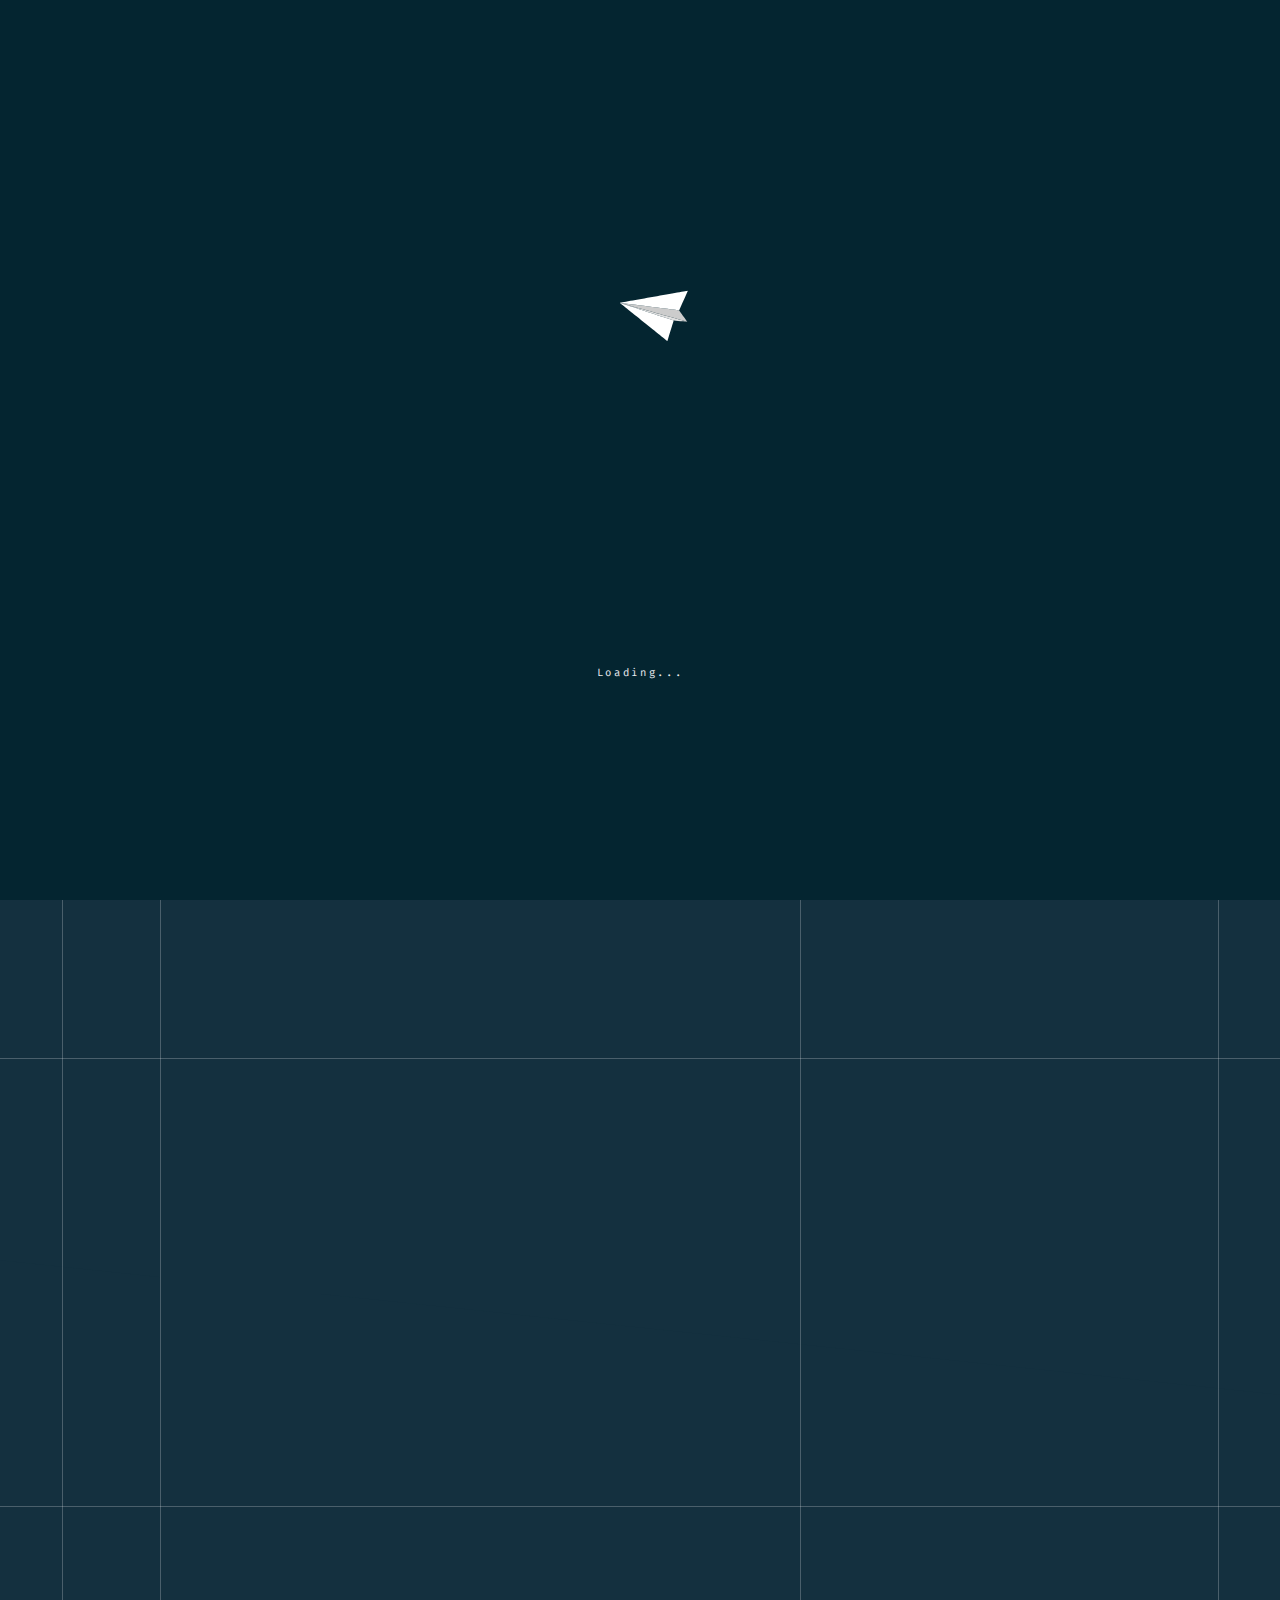
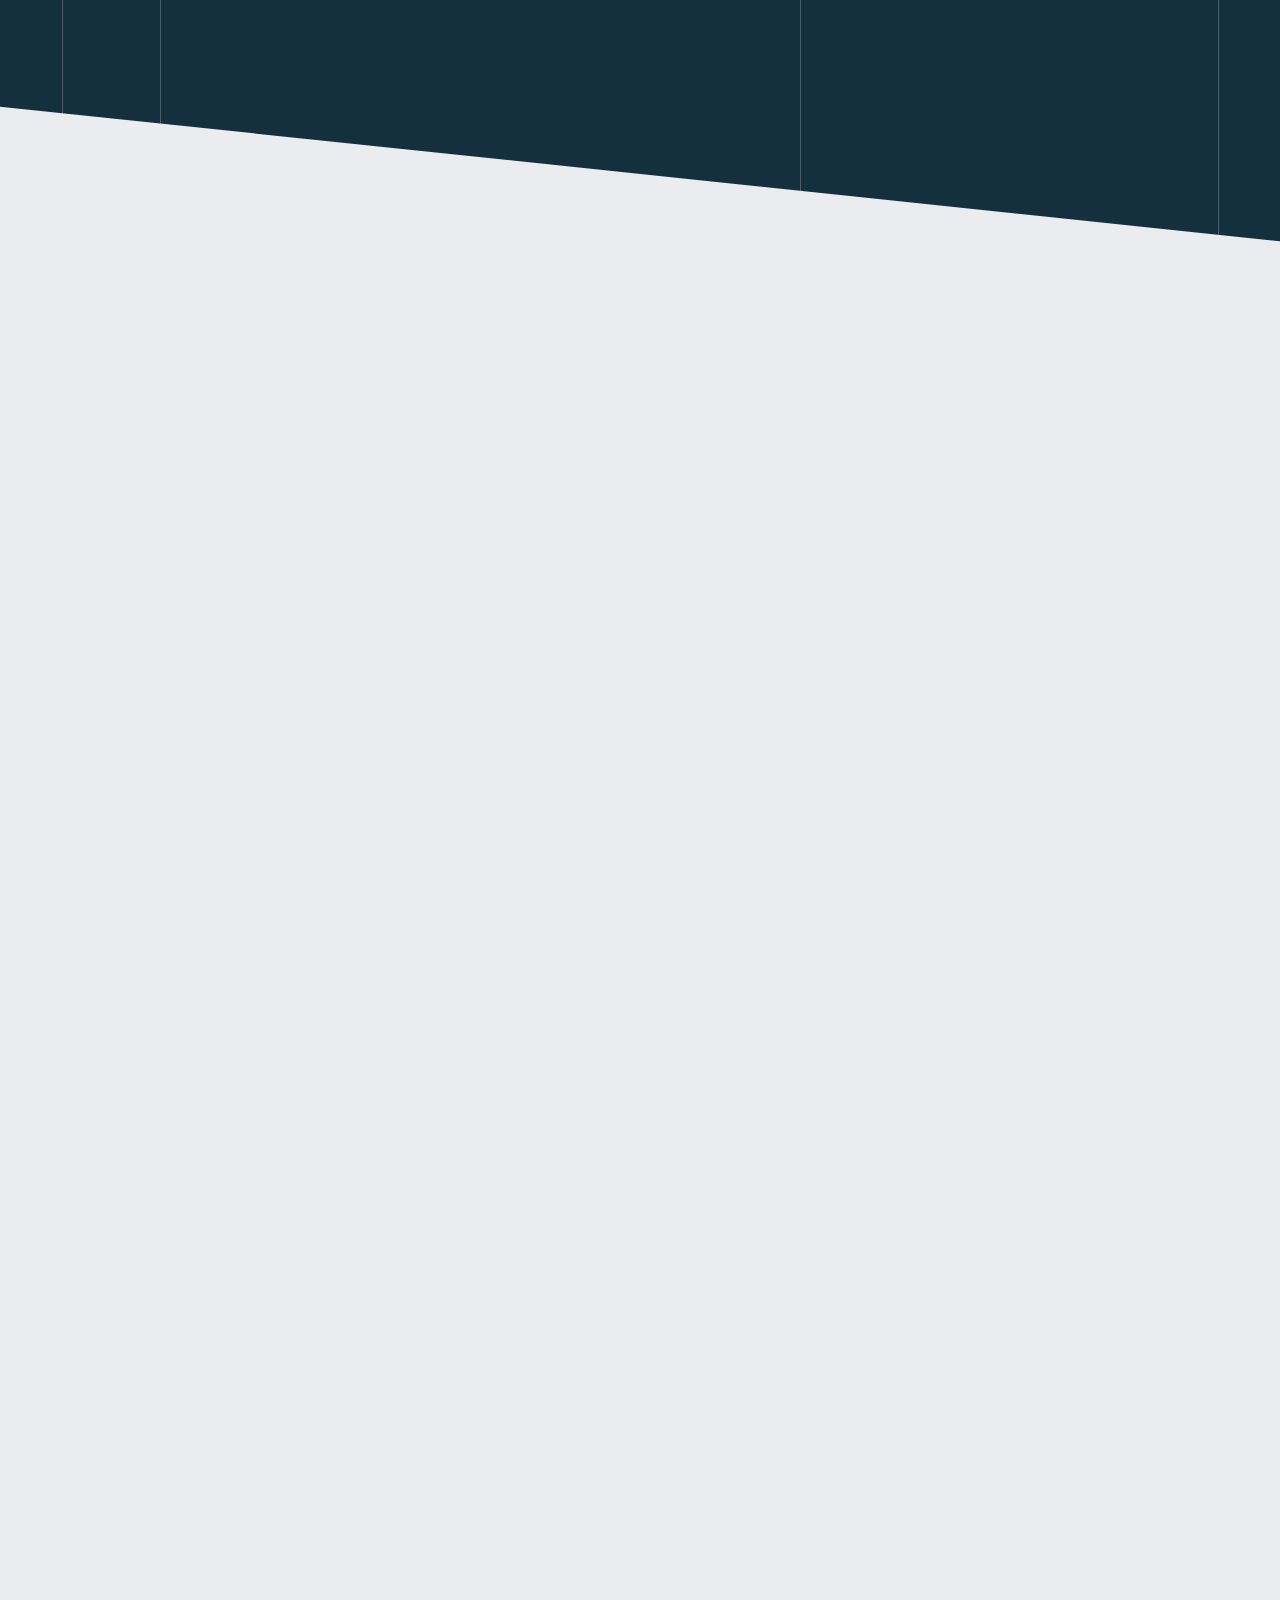
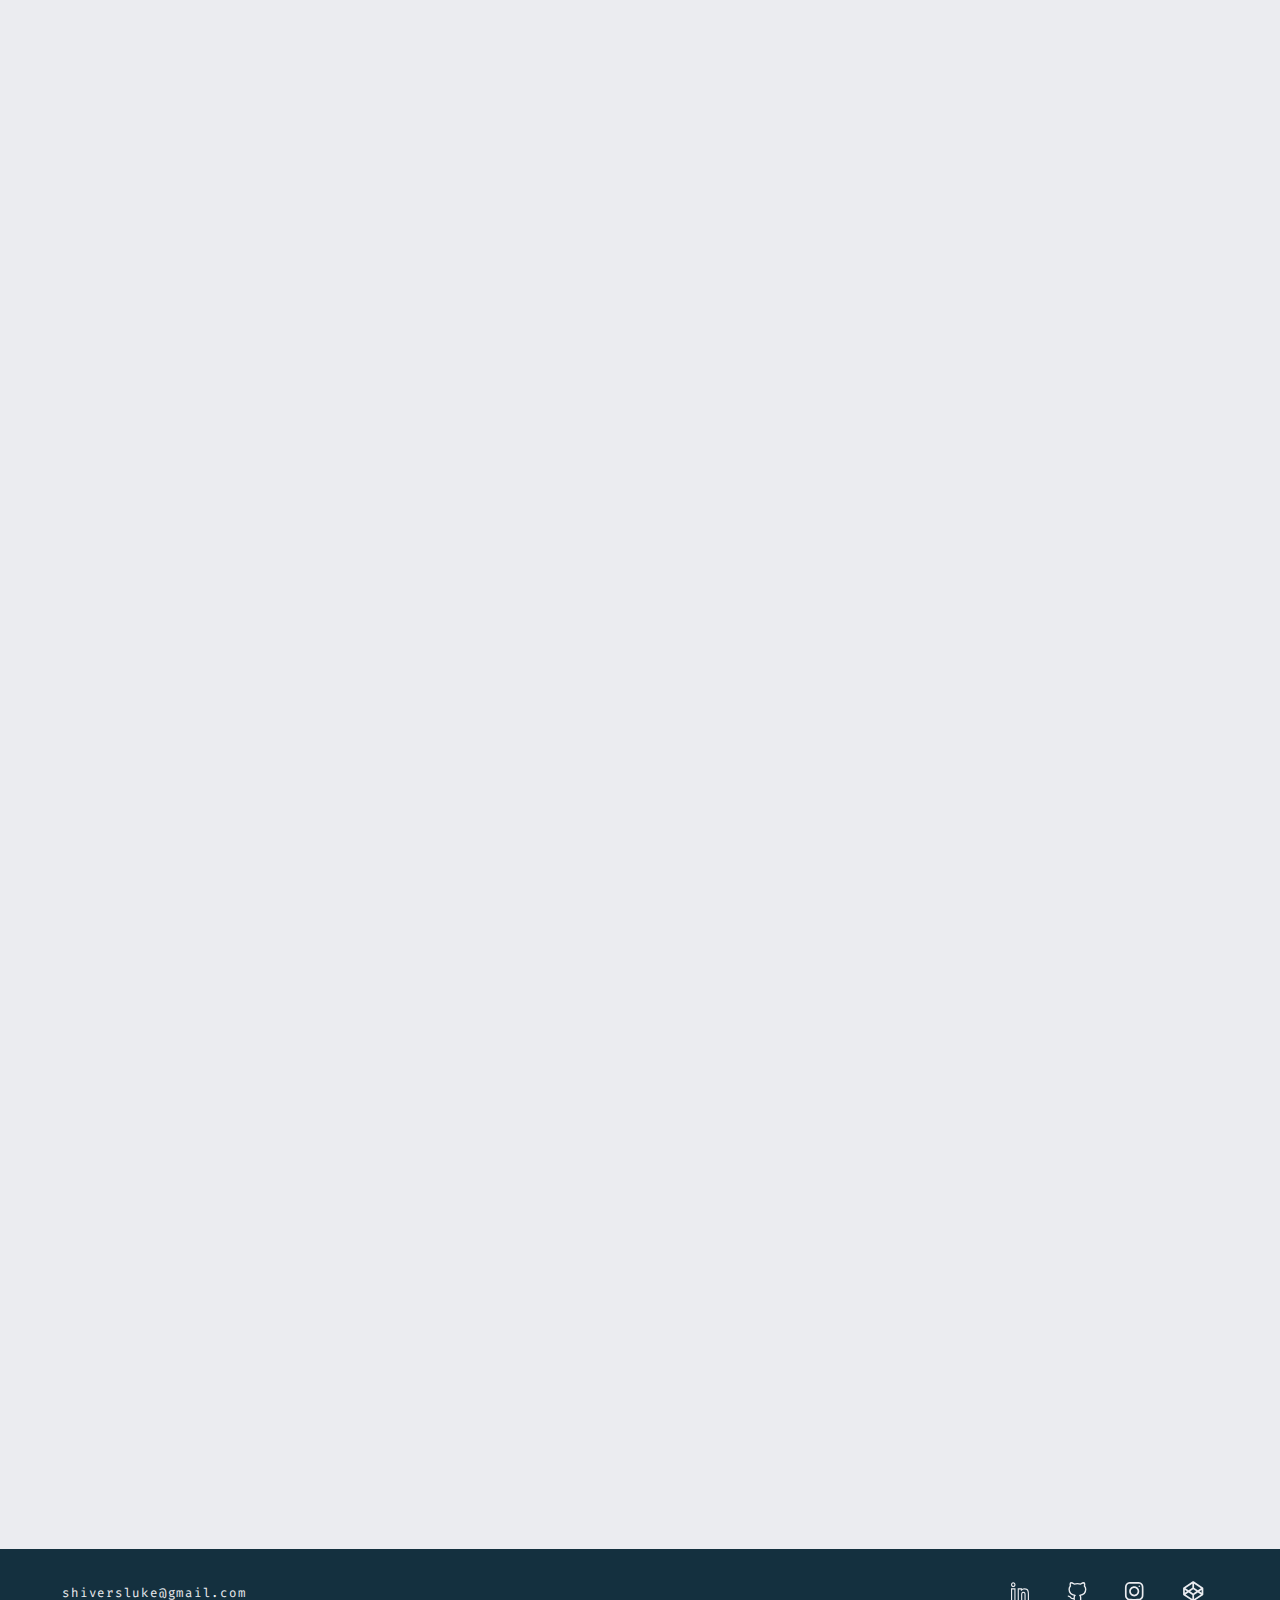
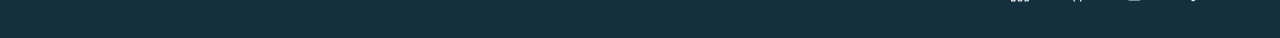
==== commit efc52fdc: "adjust hero page" ====
--- a/index.html
+++ b/index.html
@@ -127,86 +127,92 @@
 
     <main class="mainContainer">
       <div class="heroContainer">
-        <div class="gridDiv"></div>
-        <div class="gridDiv">
-          <h1 id="d2">d</h1>
-        </div>
-        <div class="gridDiv">
-          <h1 id="d3">d</h1>
-          <h1 id="e3">e</h1>
-        </div>
-        <div class="gridDiv"></div>
-        <div class="gridDiv">
-          <span class="gridText">Programmer</span>
-        </div>
-        <div class="gridDiv"></div>
-        <div class="gridDiv">
-          <span class="gridText hoverHereText smoothTransition"
-            >* Hover Here *</span
-          >
-        </div>
-        <div class="gridDiv"></div>
-        <div class="gridDivSpecial">
-          <div class="pageBullets">
-            <a href="#hero" class="bullet activeBullet"></a>
-            <a href="#about" class="bullet non-actBullet"></a>
-            <a href="#work" class="bullet non-actBullet"></a>
-            <a href="#skills" class="bullet non-actBullet"></a>
-            <a href="#contact" class="bullet non-actBullet"></a>
-          </div>
-        </div>
-        <div class="gridDiv"></div>
-        <div class="gridDiv">
-          <h1 id="v11">v</h1>
-        </div>
-        <div class="gridDiv">
-          <h1 id="e12">e</h1>
-        </div>
-        <div class="gridDiv mobileDiv">
-          <span class="gridText">Open-Source</span>
-        </div>
-        <div class="gridDiv mobileDiv"></div>
-        <div class="gridDiv">
-          <h1 id="l13">l</h1>
-        </div>
-        <div class="gridDiv mobileDiv">
-          <h1 id="e21Copy">e</h1>
-        </div>
-        <div class="gridDiv"></div>
-        <div class="gridDiv"></div>
-        <div class="gridDiv"></div>
-        <div class="gridDiv">
-          <span class="gridText">Open-Source</span>
-        </div>
-        <div class="gridDiv"></div>
-        <div class="gridDiv"></div>
-        <div class="gridDiv">
-          <h1 id="p20">p</h1>
-          <h1 id="o20">o</h1>
-        </div>
-        <div class="gridDiv">
-          <h1 id="e21">e</h1>
-        </div>
-        <div class="gridDiv mobileDiv"></div>
-        <div class="gridDiv">
-          <h1 id="r22">r</h1>
-        </div>
-        <div class="gridDiv"></div>
-        <div class="gridDivSpecial">
-          <div class="heroAlignDiv"></div>
-          <div class="heroAlignDiv"></div>
-          <div class="heroAlignDiv" id="airplaneContainer"></div>
-        </div>
-        <div class="accentLine heroAccent01"></div>
-        <div class="accentLine heroAccent02"></div>
-        <div class="gridDiv"></div>
-        <div class="gridDiv"></div>
-        <div class="gridDiv"></div>
-        <div class="gridDiv">
-          <span class="gridText">Unique Design</span>
-          <span class="gridText">Custom Build</span>
-        </div>
-        <div class="gridDiv"></div>
+        <div class="heroLeftCol">
+          <div class="gridDiv"></div>
+          <div class="gridDiv"></div>
+          <div class="gridDiv"></div>
+          <div class="gridDivSpecial">
+            <div class="pageBullets">
+              <a href="#hero" class="bullet activeBullet"></a>
+              <a href="#about" class="bullet non-actBullet"></a>
+              <a href="#work" class="bullet non-actBullet"></a>
+              <a href="#skills" class="bullet non-actBullet"></a>
+              <a href="#contact" class="bullet non-actBullet"></a>
+            </div>
+          </div>
+        </div>
+        <div class="heroRightCol">
+          <div class="gridDiv">
+            <h1 id="d2">d</h1>
+          </div>
+          <div class="gridDiv">
+            <h1 id="d3">d</h1>
+            <h1 id="e3">e</h1>
+          </div>
+          <div class="gridDiv"></div>
+          <div class="gridDiv">
+            <span class="gridText">Programmer</span>
+          </div>
+          <div class="gridDiv"></div>
+          <div class="gridDiv">
+            <span class="gridText hoverHereText smoothTransition"
+              >* Hover Here *</span
+            >
+          </div>
+          <div class="gridDiv"></div>
+          <div class="gridDiv"></div>
+          <div class="gridDiv">
+            <h1 id="v11">v</h1>
+          </div>
+          <div class="gridDiv">
+            <h1 id="e12">e</h1>
+          </div>
+          <div class="gridDiv mobileDiv">
+            <span class="gridText">Open-Source</span>
+          </div>
+          <div class="gridDiv mobileDiv"></div>
+          <div class="gridDiv">
+            <h1 id="l13">l</h1>
+          </div>
+          <div class="gridDiv mobileDiv">
+            <h1 id="e21Copy">e</h1>
+          </div>
+          <div class="gridDiv"></div>
+          <div class="gridDiv"></div>
+          <div class="gridDiv"></div>
+          <div class="gridDiv">
+            <span class="gridText">Open-Source</span>
+          </div>
+          <div class="gridDiv"></div>
+          <div class="gridDiv"></div>
+          <div class="gridDiv">
+            <h1 id="p20">p</h1>
+            <h1 id="o20">o</h1>
+          </div>
+          <div class="gridDiv">
+            <h1 id="e21">e</h1>
+          </div>
+          <div class="gridDiv mobileDiv"></div>
+          <div class="gridDiv">
+            <h1 id="r22">r</h1>
+          </div>
+          <div class="gridDiv"></div>
+          <div class="gridDivSpecial">
+            <div class="heroAlignDiv"></div>
+            <div class="heroAlignDiv"></div>
+            <div class="heroAlignDiv" id="airplaneContainer"></div>
+          </div>
+          <div class="accentLine heroAccent01"></div>
+          <div class="accentLine heroAccent02"></div>
+          <div class="gridDiv"></div>
+          <div class="gridDiv"></div>
+          <div class="gridDiv"></div>
+          <div class="gridDiv">
+            <span class="gridText">Unique Design</span>
+            <span class="gridText">Custom Build</span>
+          </div>
+          <div class="gridDiv"></div>
+        </div>
       </div>
 
       <div class="aboutGrid">
--- a/styles/index.css
+++ b/styles/index.css
@@ -40,3 +40,20 @@
     font-size: calc(100vw / 39.3);
   }
 }
+
+@media screen and (min-width: 1800px) {
+  html {
+    font-size: calc(100vw / 200);
+  }
+}
+
+/* 
+1. Get screen width and divide by 180px
+
+- 0-600 : Mobile view
+- 600-768 : Tablet view
+- 640-1440 : Small desktop
+- 1440-1800: Medium desktop
+- 1800-2160: Large desktop
+- 2160 + : Xl desktop
+*/
--- a/styles/navbar.css
+++ b/styles/navbar.css
@@ -20,7 +20,7 @@
   font-size: 1.6rem;
   font-weight: 400;
   color: var(--medium-blue);
-  border-bottom: 0.05rem solid var(--medium-blue);
+  border-bottom: 0.025rem solid var(--medium-blue);
   transition: 0.3s ease-out;
 }
 
@@ -37,6 +37,19 @@
   }
 }
 
+@media screen and (min-width: 1560px) {
+  .navbarContainer {
+    position: relative;
+    padding: 0;
+    width: 100%;
+    height: 9.6rem;
+    overflow: visible;
+    font-size: 2.4rem;
+    font-weight: 700;
+    color: var(--off-white);
+  }
+}
+
 .navbarContainerDark {
   background-color: var(--medium-blue);
   background-image: none;
@@ -64,11 +77,6 @@
   100% {
     opacity: 1;
   }
-}
-
-.navLogoSymbol {
-  width: 5.9rem;
-  height: 4.9rem;
 }
 
 .navLogoWriting {
@@ -158,6 +166,14 @@
 
 .navbarItem:nth-child(4) {
   animation: itemLoad 0.5s ease-out 3.4s forwards;
+}
+
+.navbarItem:nth-child(5) {
+  animation: itemLoad 0.5s ease-out 3.5s forwards;
+}
+
+.navbarItem:nth-child(6) {
+  animation: itemLoad 0.5s ease-out 3.6s forwards;
 }
 
 @keyframes itemLoad {
--- a/styles/hero.css
+++ b/styles/hero.css
@@ -5,11 +5,23 @@
 }
 
 .heroContainer {
-  position: relative;
+  display: flex;
+  position: relative;
+}
+
+.heroLeftCol {
   display: grid;
   background-color: var(--medium-blue);
   grid-template-rows: repeat(4, 18rem);
-  grid-template-columns: repeat(8, 18rem);
+  grid-template-columns: repeat(1, 18rem);
+  user-select: none;
+}
+
+.heroRightCol {
+  display: grid;
+  background-color: var(--medium-blue);
+  grid-template-rows: repeat(4, 18rem);
+  grid-template-columns: repeat(7, 18rem);
   user-select: none;
 }
 
@@ -20,7 +32,7 @@
   overflow: hidden;
   position: relative;
   overflow: hidden;
-  border: 0.05rem solid var(--medium-blue);
+  border: 0.025rem solid var(--medium-blue);
   transform-style: preserve-3d;
   transform: perspective(10rem);
   transition: transform 0.4s cubic-bezier(0.03, 0.98, 0.52, 0.99);
@@ -95,7 +107,7 @@
   background-color: var(--off-white);
   overflow: hidden;
   background-size: 35rem auto;
-  border: 0.05rem solid var(--medium-blue);
+  border: 0.025rem solid var(--medium-blue);
   /* background-image: var(--back-grain);
     background-size: 37rem auto; */
 }
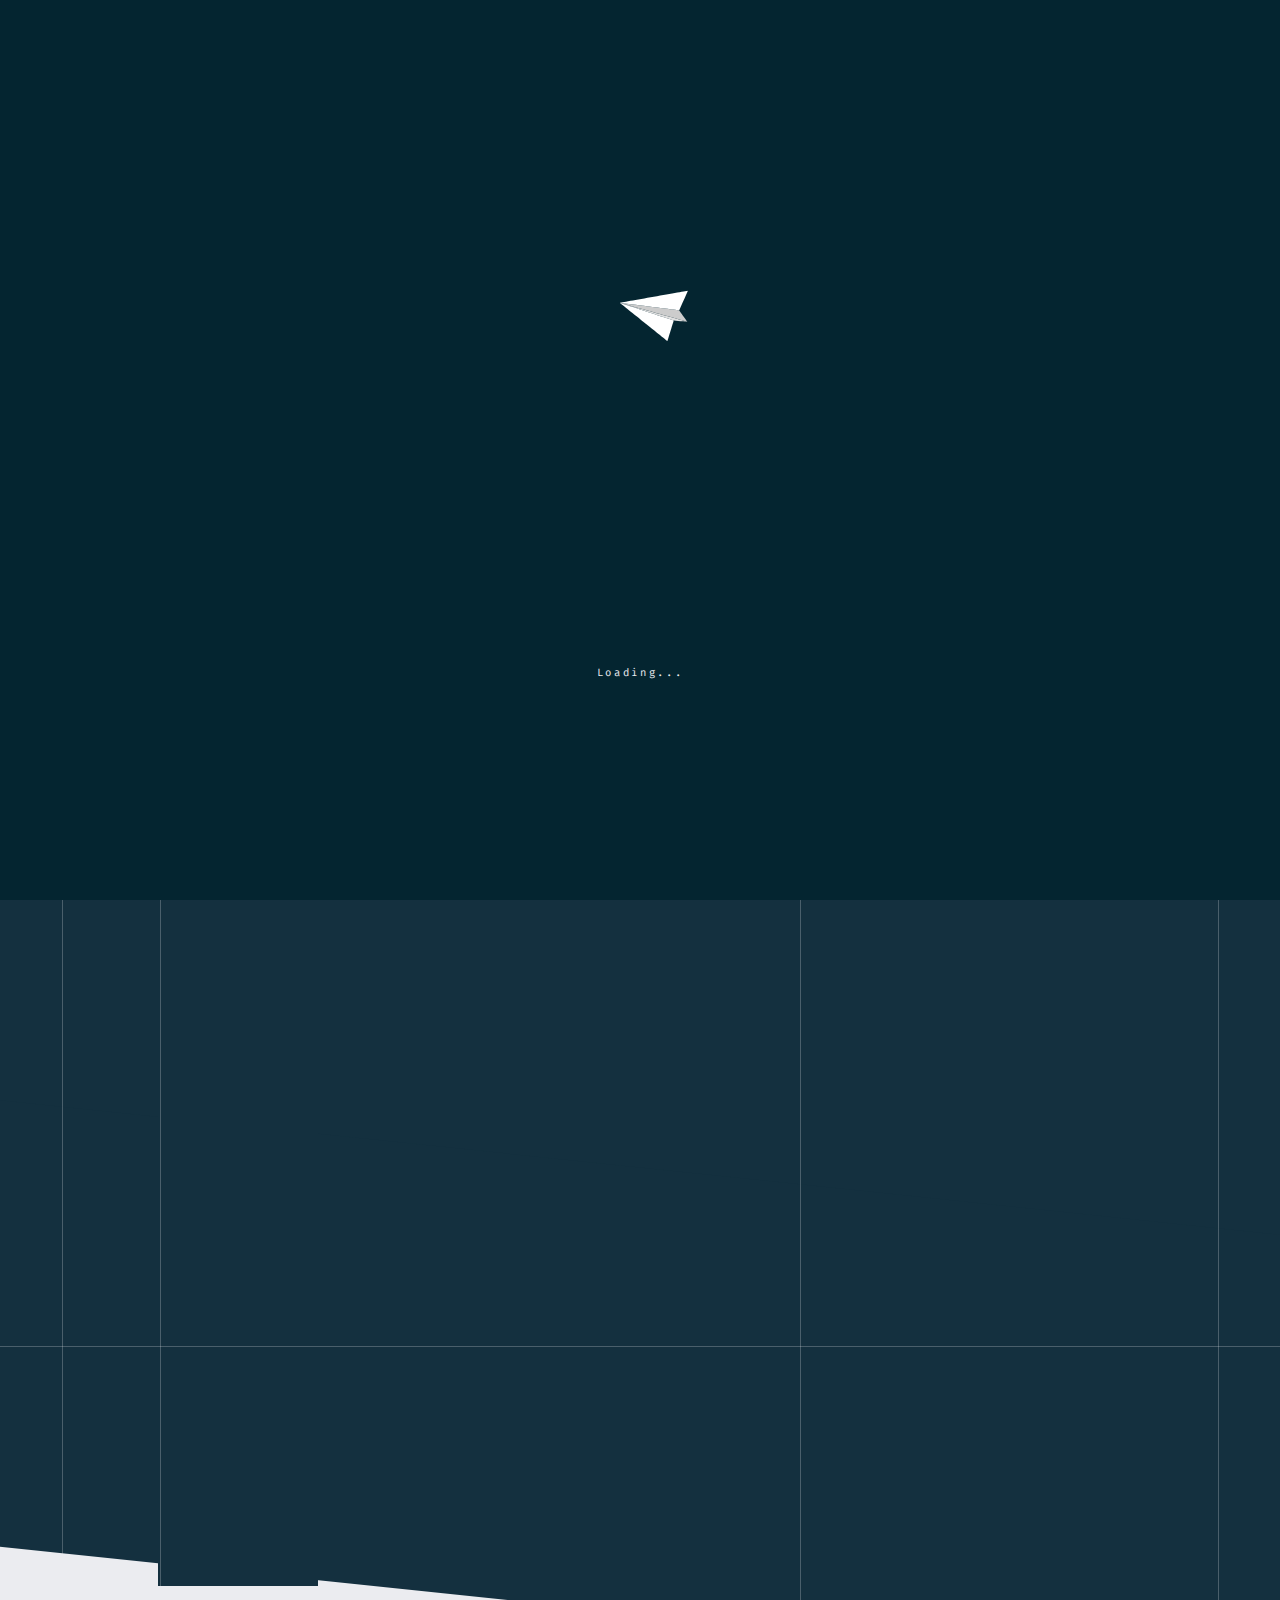
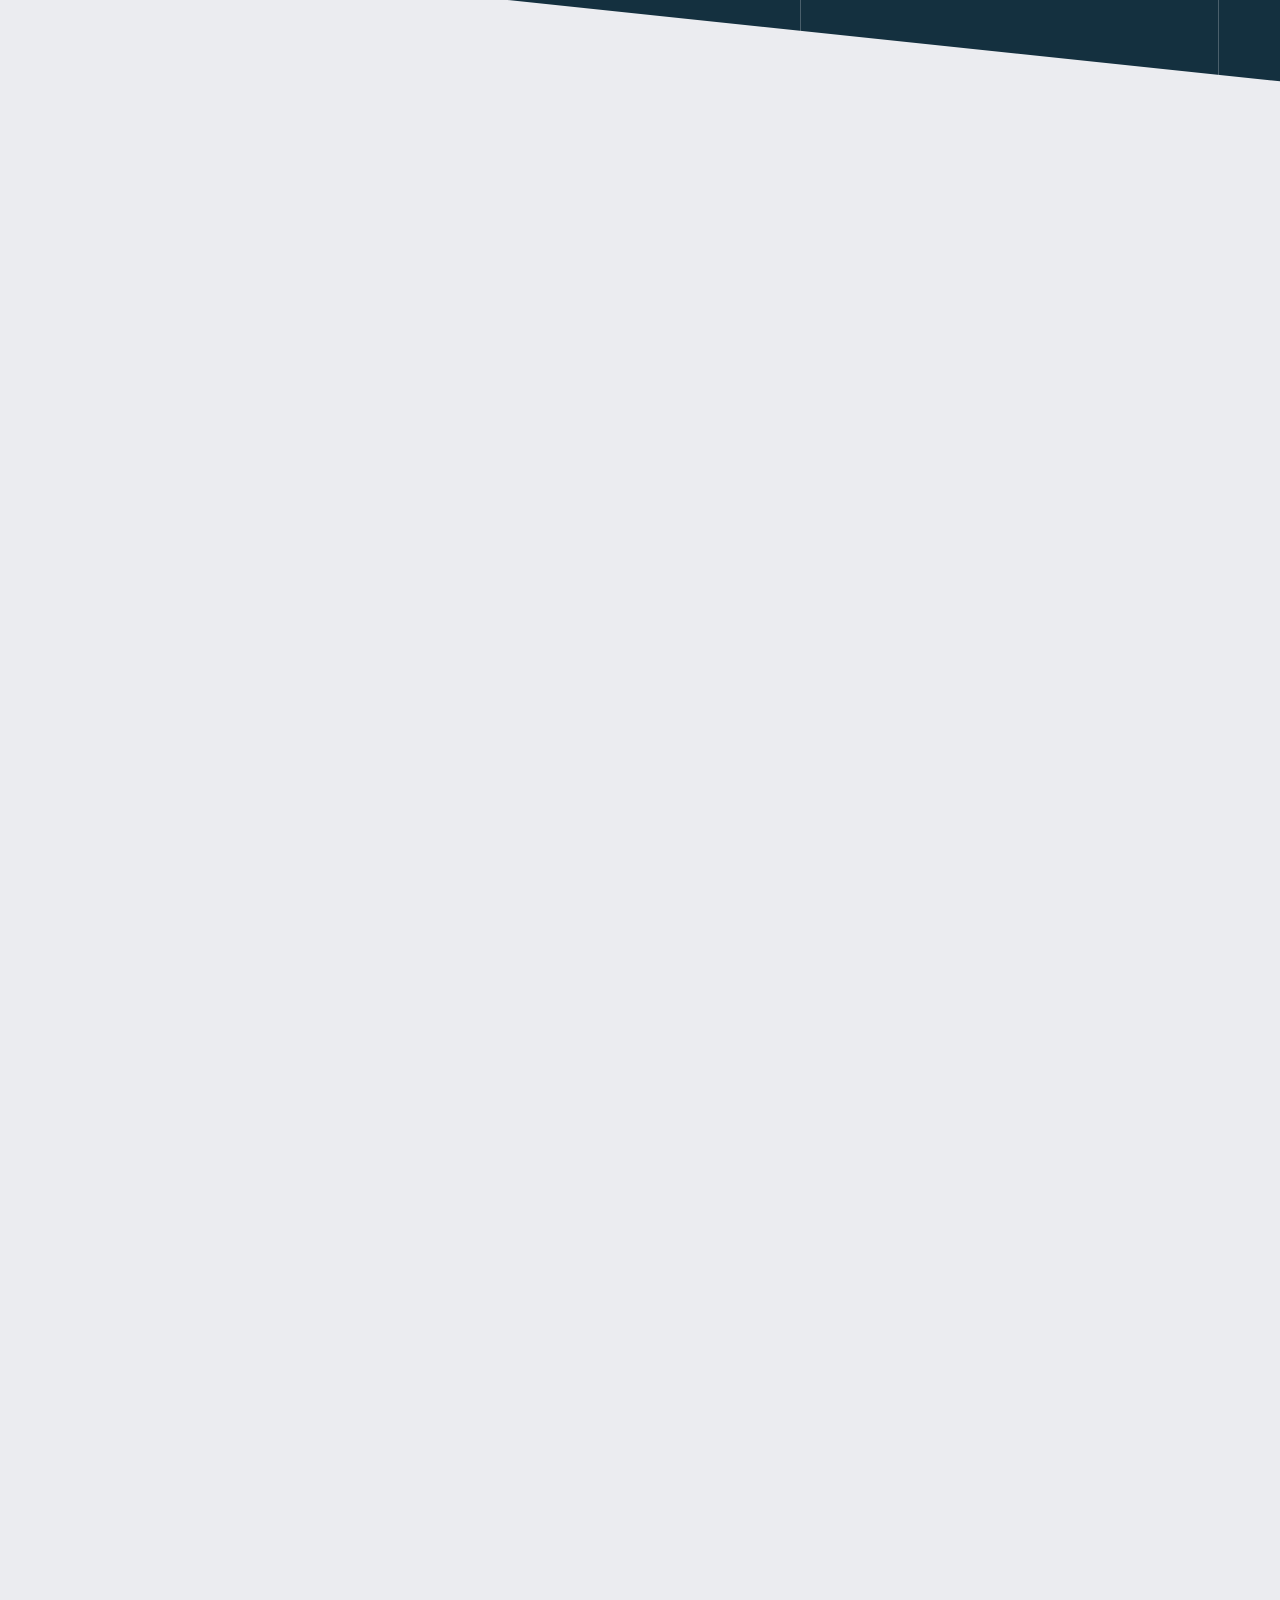
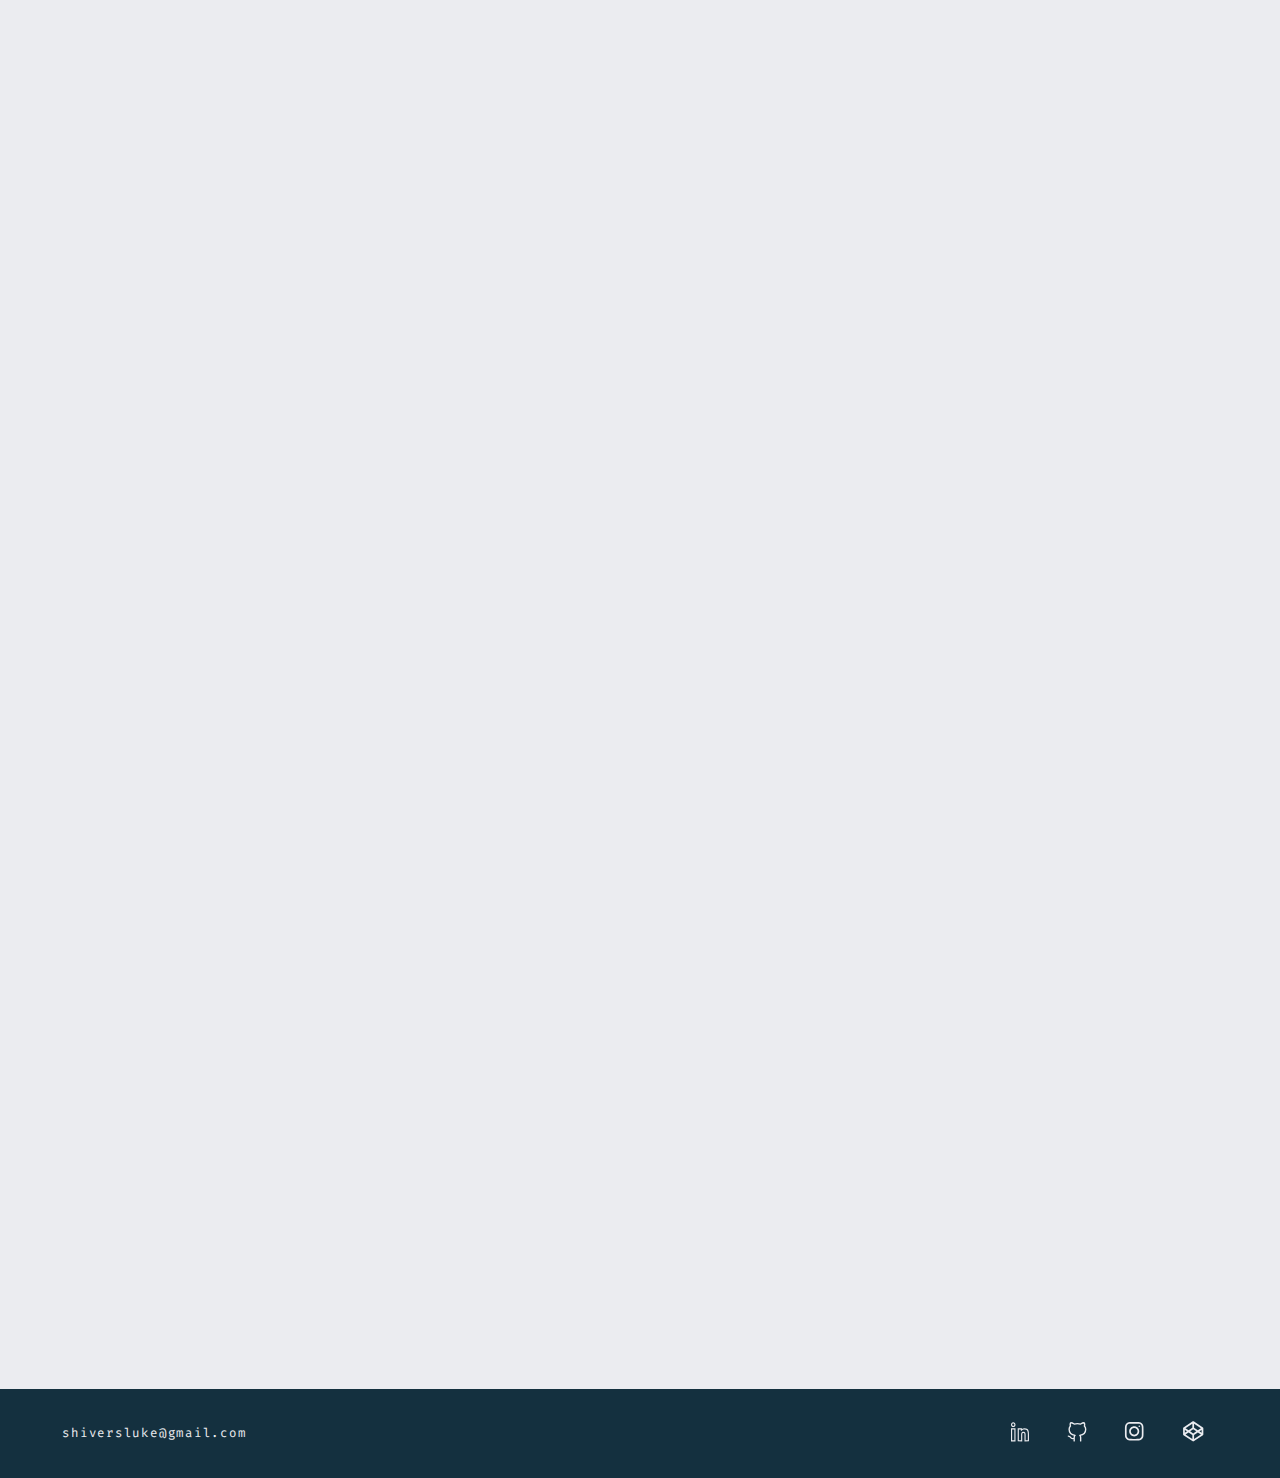
==== commit 24656dfc: "Responsive hero for xl monitor added" ====
--- a/index.html
+++ b/index.html
@@ -29,25 +29,27 @@
       <span class="loadingText">Loading...</span>
     </div>
 
-    <div class="verticalNav">
-      <div class="section" id="hero"></div>
-      <span class="heroScrollText">Scroll</span>
-
-      <div class="scrollLineLight"></div>
-      <div class="aboutTextContainer section" id="about">
-        <span class="about aboutText">ABOUT</span>
+    <div class="verticalNavContainer">
+      <div class="verticalNav">
+        <div class="section" id="hero"></div>
+        <span class="heroScrollText">Scroll</span>
+
+        <div class="scrollLineLight"></div>
+        <div class="aboutTextContainer section" id="about">
+          <span class="about aboutText">ABOUT</span>
+        </div>
+        <div class="aboutLineBlock"></div>
+
+        <div class="scrollLineDark"></div>
+        <div class="workTextContainer section" id="work">
+          <span class="work workText">WORK</span>
+        </div>
+        <div class="workLineBlock"></div>
+        <div class="skillsTextContainer section" id="skills">
+          <span class="skills skillsText">SKILLS</span>
+        </div>
+        <div class="contactLine section" id="contact"></div>
       </div>
-      <div class="aboutLineBlock"></div>
-
-      <div class="scrollLineDark"></div>
-      <div class="workTextContainer section" id="work">
-        <span class="work workText">WORK</span>
-      </div>
-      <div class="workLineBlock"></div>
-      <div class="skillsTextContainer section" id="skills">
-        <span class="skills skillsText">SKILLS</span>
-      </div>
-      <div class="contactLine section" id="contact"></div>
     </div>
 
     <nav class="navbar">
@@ -127,11 +129,9 @@
 
     <main class="mainContainer">
       <div class="heroContainer">
-        <div class="heroLeftCol">
-          <div class="gridDiv"></div>
-          <div class="gridDiv"></div>
-          <div class="gridDiv"></div>
-          <div class="gridDivSpecial">
+        <div class="heroLeft">
+          <div class="gridDiv xlDiv"></div>
+          <div class="bulletContainer">
             <div class="pageBullets">
               <a href="#hero" class="bullet activeBullet"></a>
               <a href="#about" class="bullet non-actBullet"></a>
@@ -141,7 +141,17 @@
             </div>
           </div>
         </div>
-        <div class="heroRightCol">
+        <div class="xlAdjustmentDivContainer">
+          <div class="gridDiv xlDiv"></div>
+          <div class="gridDiv xlDiv"></div>
+          <div class="gridDiv xlDiv"></div>
+        </div>
+        <div class="lgAdjustmentDivContainer">
+          <div class="gridDiv xlDiv"></div>
+          <div class="gridDiv xlDiv"></div>
+          <div class="gridDiv xlDiv"></div>
+        </div>
+        <div class="developer">
           <div class="gridDiv">
             <h1 id="d2">d</h1>
           </div>
@@ -200,7 +210,6 @@
           <div class="gridDivSpecial">
             <div class="heroAlignDiv"></div>
             <div class="heroAlignDiv"></div>
-            <div class="heroAlignDiv" id="airplaneContainer"></div>
           </div>
           <div class="accentLine heroAccent01"></div>
           <div class="accentLine heroAccent02"></div>
@@ -213,226 +222,241 @@
           </div>
           <div class="gridDiv"></div>
         </div>
-      </div>
-
-      <div class="aboutGrid">
-        <div class="aboutDivSpecial">
-          <div class="aboutDiv"></div>
-          <div class="aboutDiv"></div>
-          <div class="aboutDiv"></div>
-        </div>
-        <div class="aboutDivSpecial"></div>
-        <div class="aboutDivSpecial"></div>
-        <div class="blueGridDiv"></div>
-        <div class="blueGridDiv"></div>
-        <div class="blueGridDiv"></div>
+        <div class="lgAdjustmentDivContainer">
+          <div class="gridDiv xlDiv"></div>
+          <div class="gridDiv xlDiv"></div>
+          <div class="gridDiv xlDiv"></div>
+          <div class="gridDiv xlDiv"></div>
+        </div>
+        <div class="xlAdjustmentDivContainer">
+          <div class="gridDiv xlDiv"></div>
+          <div class="gridDiv xlDiv"></div>
+          <div class="gridDiv xlDiv"></div>
+          <div class="gridDiv xlDiv"></div>
+        </div>
       </div>
       <div class="aboutContainer">
-        <div class="leftColWrapper">
-          <svg
-            class="dottedLine01"
-            width="500"
-            height="2"
-            viewBox="0 0 500 2"
-            fill="none"
-            xmlns="http://www.w3.org/2000/svg"
-          >
-            <line
-              x1="500"
-              y1="1"
-              x2="-8.74228e-08"
-              y2="0.999956"
-              stroke="#EBECF0"
-              stroke-width="2"
-              stroke-dasharray="10 10"
+        <div class="aboutGrid">
+          <div class="LongAboutDivSpecial">
+            <div class="aboutDiv"></div>
+            <div class="aboutDiv"></div>
+            <div class="aboutDiv"></div>
+          </div>
+          <div class="aboutDivSpecial"></div>
+          <div class="aboutDivSpecial"></div>
+          <div class="blueGridDiv"></div>
+          <div class="blueGridDiv"></div>
+          <div class="blueGridDiv"></div>
+          <div class="blueGridDiv lgBlueGridDiv"></div>
+          <div class="blueGridDiv xlBlueGridDiv"></div>
+        </div>
+        <div class="aboutMain">
+          <div class="leftColWrapper">
+            <svg
+              class="dottedLine01"
+              width="500"
+              height="2"
+              viewBox="0 0 500 2"
+              fill="none"
+              xmlns="http://www.w3.org/2000/svg"
+            >
+              <line
+                x1="500"
+                y1="1"
+                x2="-8.74228e-08"
+                y2="0.999956"
+                stroke="#EBECF0"
+                stroke-width="2"
+                stroke-dasharray="10 10"
+              />
+            </svg>
+            <svg
+              class="mobileDottedLine02"
+              width="232"
+              height="2"
+              viewBox="0 0 232 2"
+              fill="none"
+              xmlns="http://www.w3.org/2000/svg"
+            >
+              <line
+                x1="8.74228e-08"
+                y1="1"
+                x2="235"
+                y2="1.00002"
+                stroke="#EBECF0"
+                stroke-width="2"
+                stroke-dasharray="10 10"
+              />
+            </svg>
+            <svg
+              class="dottedLine02"
+              width="500"
+              height="2"
+              viewBox="0 0 500 2"
+              fill="none"
+              xmlns="http://www.w3.org/2000/svg"
+            >
+              <line
+                x1="500"
+                y1="1"
+                x2="-8.74228e-08"
+                y2="0.999956"
+                stroke="#EBECF0"
+                stroke-width="2"
+                stroke-dasharray="10 10"
+              />
+            </svg>
+            <svg
+              class="dottedLine03"
+              width="500"
+              height="2"
+              viewBox="0 0 500 2"
+              fill="none"
+              xmlns="http://www.w3.org/2000/svg"
+            >
+              <line
+                x1="500"
+                y1="1"
+                x2="-8.74228e-08"
+                y2="0.999956"
+                stroke="#EBECF0"
+                stroke-width="2"
+                stroke-dasharray="10 10"
+              />
+            </svg>
+            <svg
+              class="mobileDottedLine04"
+              width="232"
+              height="2"
+              viewBox="0 0 232 2"
+              fill="none"
+              xmlns="http://www.w3.org/2000/svg"
+            >
+              <line
+                x1="8.74228e-08"
+                y1="1"
+                x2="235"
+                y2="1.00002"
+                stroke="#EBECF0"
+                stroke-width="2"
+                stroke-dasharray="10 10"
+              />
+            </svg>
+            <svg
+              class="dottedLine04"
+              width="500"
+              height="2"
+              viewBox="0 0 500 2"
+              fill="none"
+              xmlns="http://www.w3.org/2000/svg"
+            >
+              <line
+                x1="500"
+                y1="1"
+                x2="-8.74228e-08"
+                y2="0.999956"
+                stroke="#EBECF0"
+                stroke-width="2"
+                stroke-dasharray="10 10"
+              />
+            </svg>
+            <div class="leftColBackground">
+              <div class="highlightLukeShivers"></div>
+              <div class="highlightSoftwareEngineer"></div>
+              <div class="highlightUiuxDesigner"></div>
+              <div class="highlightUc"></div>
+              <div class="greetingContainer">
+                <p class="leftColHi">Hi, my name is</p>
+                <div class="greetingMask"></div>
+              </div>
+              <h1 class="leftColName">Luke Shivers</h1>
+              <!-- prettier-ignore -->
+              <p class="leftColText" id="desktopDescription">
+                I am a software engineer and UI/UX designer 
+                specializing in creating unique technologies.
+                I’ve been building on the web since 2019 with 
+                an emphasis on standing out from the crowd.
+                <br><br>
+                Graduating from the University of Cincinnati
+                with a degree in Information Systems gave me a 
+                base knowledge of the programming world. The 
+                rest is self-taught! 
+                <br><br>
+                These days, I continue to build new online 
+                infrastructure and contribute to the open
+                source community! #happyProgramming
+              </p>
+              <!-- prettier-ignore -->
+              <p class="leftColText" id="mobileDescription">
+                I am a software engineer and UI/UX 
+                designer specializing in creating 
+                unique technologies. I’ve been 
+                building on the web since 2019 
+                with an emphasis on standing out 
+                from the crowd.
+                <br><br>
+                Graduating from the University of 
+                Cincinnati with a degree in 
+                Information Systems gave me a base 
+                knowledge of the programming 
+                world. The rest is self-taught! 
+                <br><br>
+                These days, I continue to build 
+                new online infrastructure and 
+                contribute to the open source 
+                community! #happyProgramming
+              </p>
+            </div>
+          </div>
+          <div class="rightColWrapper">
+            <div class="aboutSocialMediaContainer">
+              <a
+                href="https://www.linkedin.com/in/luke-shivers/"
+                target="_blank"
+                class="socialMediaLink"
+              >
+                <img
+                  src="assets/Linkedin.svg"
+                  class="aboutLinkedIn"
+                  alt="LinkedIn"
+                />
+              </a>
+              <a
+                href="https://github.com/LukeShivers"
+                target="_blank"
+                class="socialMediaLink"
+              >
+                <img src="assets/Github.svg" class="aboutGitHub" alt="GitHub" />
+              </a>
+              <a
+                href="https://www.instagram.com/luke_shivers/"
+                target="_blank"
+                class="socialMediaLink"
+              >
+                <img
+                  src="assets/Instagram.svg"
+                  class="aboutInstagram"
+                  alt="Instagram"
+                />
+              </a>
+              <a
+                href="https://codepen.io/Luke-Shivers"
+                target="_blank"
+                class="socialMediaLink"
+              >
+                <img
+                  src="assets/Codepen.svg"
+                  class="aboutCodepen"
+                  alt="Codepen"
+                />
+              </a>
+            </div>
+            <img
+              class="selfPortrait"
+              src="assets/self_portrait.svg"
+              alt="self portrait"
             />
-          </svg>
-          <svg
-            class="mobileDottedLine02"
-            width="232"
-            height="2"
-            viewBox="0 0 232 2"
-            fill="none"
-            xmlns="http://www.w3.org/2000/svg"
-          >
-            <line
-              x1="8.74228e-08"
-              y1="1"
-              x2="235"
-              y2="1.00002"
-              stroke="#EBECF0"
-              stroke-width="2"
-              stroke-dasharray="10 10"
-            />
-          </svg>
-          <svg
-            class="dottedLine02"
-            width="500"
-            height="2"
-            viewBox="0 0 500 2"
-            fill="none"
-            xmlns="http://www.w3.org/2000/svg"
-          >
-            <line
-              x1="500"
-              y1="1"
-              x2="-8.74228e-08"
-              y2="0.999956"
-              stroke="#EBECF0"
-              stroke-width="2"
-              stroke-dasharray="10 10"
-            />
-          </svg>
-          <svg
-            class="dottedLine03"
-            width="500"
-            height="2"
-            viewBox="0 0 500 2"
-            fill="none"
-            xmlns="http://www.w3.org/2000/svg"
-          >
-            <line
-              x1="500"
-              y1="1"
-              x2="-8.74228e-08"
-              y2="0.999956"
-              stroke="#EBECF0"
-              stroke-width="2"
-              stroke-dasharray="10 10"
-            />
-          </svg>
-          <svg
-            class="mobileDottedLine04"
-            width="232"
-            height="2"
-            viewBox="0 0 232 2"
-            fill="none"
-            xmlns="http://www.w3.org/2000/svg"
-          >
-            <line
-              x1="8.74228e-08"
-              y1="1"
-              x2="235"
-              y2="1.00002"
-              stroke="#EBECF0"
-              stroke-width="2"
-              stroke-dasharray="10 10"
-            />
-          </svg>
-          <svg
-            class="dottedLine04"
-            width="500"
-            height="2"
-            viewBox="0 0 500 2"
-            fill="none"
-            xmlns="http://www.w3.org/2000/svg"
-          >
-            <line
-              x1="500"
-              y1="1"
-              x2="-8.74228e-08"
-              y2="0.999956"
-              stroke="#EBECF0"
-              stroke-width="2"
-              stroke-dasharray="10 10"
-            />
-          </svg>
-          <div class="leftColBackground">
-            <div class="highlightLukeShivers"></div>
-            <div class="highlightSoftwareEngineer"></div>
-            <div class="highlightUiuxDesigner"></div>
-            <div class="highlightUc"></div>
-            <div class="greetingContainer">
-              <p class="leftColHi">Hi, my name is</p>
-              <div class="greetingMask"></div>
-            </div>
-            <h1 class="leftColName">Luke Shivers</h1>
-            <!-- prettier-ignore -->
-            <p class="leftColText" id="desktopDescription">
-              I am a software engineer and UI/UX designer 
-              specializing in creating unique technologies.
-              I’ve been building on the web since 2019 with 
-              an emphasis on standing out from the crowd.
-              <br><br>
-              Graduating from the University of Cincinnati
-              with a degree in Information Systems gave me a 
-              base knowledge of the programming world. The 
-              rest is self-taught! 
-              <br><br>
-              These days, I continue to build new online 
-              infrastructure and contribute to the open
-              source community! #happyProgramming
-            </p>
-            <!-- prettier-ignore -->
-            <p class="leftColText" id="mobileDescription">
-              I am a software engineer and UI/UX 
-              designer specializing in creating 
-              unique technologies. I’ve been 
-              building on the web since 2019 
-              with an emphasis on standing out 
-              from the crowd.
-              <br><br>
-              Graduating from the University of 
-              Cincinnati with a degree in 
-              Information Systems gave me a base 
-              knowledge of the programming 
-              world. The rest is self-taught! 
-              <br><br>
-              These days, I continue to build 
-              new online infrastructure and 
-              contribute to the open source 
-              community! #happyProgramming
-            </p>
-          </div>
-        </div>
-        <div class="rightColWrapper">
-          <div class="aboutSocialMediaContainer">
-            <a
-              href="https://www.linkedin.com/in/luke-shivers/"
-              target="_blank"
-              class="socialMediaLink"
-            >
-              <img
-                src="assets/Linkedin.svg"
-                class="aboutLinkedIn"
-                alt="LinkedIn"
-              />
-            </a>
-            <a
-              href="https://github.com/LukeShivers"
-              target="_blank"
-              class="socialMediaLink"
-            >
-              <img src="assets/Github.svg" class="aboutGitHub" alt="GitHub" />
-            </a>
-            <a
-              href="https://www.instagram.com/luke_shivers/"
-              target="_blank"
-              class="socialMediaLink"
-            >
-              <img
-                src="assets/Instagram.svg"
-                class="aboutInstagram"
-                alt="Instagram"
-              />
-            </a>
-            <a
-              href="https://codepen.io/Luke-Shivers"
-              target="_blank"
-              class="socialMediaLink"
-            >
-              <img
-                src="assets/Codepen.svg"
-                class="aboutCodepen"
-                alt="Codepen"
-              />
-            </a>
-          </div>
-          <img
-            class="selfPortrait"
-            src="assets/self_portrait.svg"
-            alt="self portrait"
-          />
+          </div>
         </div>
         <div class="aboutAccent01"></div>
         <div class="aboutAccent02"></div>
--- a/styles/index.css
+++ b/styles/index.css
@@ -41,10 +41,22 @@
   }
 }
 
+@media screen and (min-width: 1500px) {
+  html {
+    font-size: calc(100vw / 180);
+  }
+}
+
 @media screen and (min-width: 1800px) {
   html {
-    font-size: calc(100vw / 200);
+    font-size: calc(100vw / 216);
   }
+}
+
+body {
+  display: flex;
+  flex-direction: column;
+  align-items: center;
 }
 
 /* 
@@ -53,7 +65,7 @@
 - 0-600 : Mobile view
 - 600-768 : Tablet view
 - 640-1440 : Small desktop
-- 1440-1800: Medium desktop
+- 1440-1800: Medium desktop / laptop
 - 1800-2160: Large desktop
 - 2160 + : Xl desktop
 */
--- a/styles/verticleNav.css
+++ b/styles/verticleNav.css
@@ -1,227 +1,246 @@
 @import url(/styles/index.css);
 
-.verticalNav{
-    position: absolute;
-    top: 65rem;
-    left: 18rem;
-    width: 18rem;
-    height: 371.3rem;
-    display: flex;
-    flex-direction: column;
-    align-items: center;
-    z-index: 2;
+.verticalNavContainer {
+  position: absolute;
+  top: 65rem;
+  width: 108.4rem;
+  height: 371.3rem;
+  display: flex;
+  justify-content: left;
+  z-index: 2;
+}
+
+.verticalNav {
+  width: 18rem;
+  height: 371.3rem;
+  display: flex;
+  flex-direction: column;
+  align-items: center;
+}
+
+@media screen and (min-width: 1800px) {
 }
 
 #hero {
-    position: absolute;
-    top: -65rem;
-    width: 1rem;
-    height: 1rem;
+  position: absolute;
+  top: -65rem;
+  width: 1rem;
+  height: 1rem;
 }
 
 .heroScrollText {
-    position: absolute;
-    top: 8rem;
-    font-size: 1.6rem;
-    color: var(--off-white);
-    letter-spacing: 0.8rem;
+  position: absolute;
+  top: 8rem;
+  font-size: 1.6rem;
+  color: var(--off-white);
+  letter-spacing: 0.8rem;
+  transform: scale(0, 0);
+  user-select: none;
+  animation: scrollLoad 0.5s ease-out 4.3s forwards;
+}
+
+@keyframes scrollLoad {
+  0% {
     transform: scale(0, 0);
-    user-select: none;
-    animation: scrollLoad 0.5s ease-out 4.3s forwards;
-}
-
-@keyframes scrollLoad {
-    0% {transform: scale(0, 0);}
-    100% {transform: scale(1, 1);}
+  }
+  100% {
+    transform: scale(1, 1);
+  }
 }
 
 @keyframes scrollBobbing {
-    0% {transform: translate(0, 0);}
-    50% {transform: translate(0, -1rem);}
-    100% {transform: translate(0, 0);}
+  0% {
+    transform: translate(0, 0);
+  }
+  50% {
+    transform: translate(0, -1rem);
+  }
+  100% {
+    transform: translate(0, 0);
+  }
 }
 
 .scrollLineLight {
-    position: absolute;
-    top: 12.05rem;
-    width: 0.05rem;
-    height: 0;
-    background-color: var(--off-white);
-    z-index: 1;
-    transition: all 0.3s ease-out;
+  position: absolute;
+  top: 12.05rem;
+  width: 0.05rem;
+  height: 0;
+  background-color: var(--off-white);
+  z-index: 1;
+  transition: all 0.3s ease-out;
 }
 
 .aboutTextContainer {
-    display: flex;
-    justify-content: center;
-    align-items: center;
-    position: absolute;
-    top: 27.775rem;
-    left: 0.025rem;
-    height: 8.2rem;
-    width: 18rem;
-    background-color: var(--medium-blue);
-    border-bottom: 0.025rem solid rgba(235, 236, 240, 0.25);
-    z-index: 2;
+  display: flex;
+  justify-content: center;
+  align-items: center;
+  position: absolute;
+  top: 27.775rem;
+  left: 0.025rem;
+  height: 8.2rem;
+  width: 18rem;
+  background-color: var(--medium-blue);
+  border-bottom: 0.025rem solid rgba(235, 236, 240, 0.25);
+  z-index: 2;
 }
 
 .aboutText {
-    font-size: 3.2rem;
-    font-weight: 700;
-    color: var(--off-white);
-    opacity: 50%;
-    letter-spacing: 0.5rem;
+  font-size: 3.2rem;
+  font-weight: 700;
+  color: var(--off-white);
+  opacity: 50%;
+  letter-spacing: 0.5rem;
 }
 
 .aboutLineBlock {
-    position: absolute;
-    top: 36rem;
-    height: 77.4rem;
-    width: 18rem;
-    background-color: var(--medium-blue);
-    z-index: 2;
+  position: absolute;
+  top: 36rem;
+  height: 77.4rem;
+  width: 18rem;
+  background-color: var(--medium-blue);
+  z-index: 2;
 }
 
 .scrollLineDark {
-    position: absolute;
-    top: 129.96rem;
+  position: absolute;
+  top: 129.96rem;
+  width: 0.1rem;
+  height: 0;
+  background-color: var(--medium-blue);
+  transition: all 0.3s ease-out;
+}
+
+.workTextContainer {
+  display: flex;
+  justify-content: center;
+  align-items: center;
+  position: absolute;
+  top: 142.4rem;
+  height: 8.2rem;
+  width: 18rem;
+  background-color: var(--off-white);
+}
+
+.workText {
+  font-size: 3.2rem;
+  font-weight: 700;
+  letter-spacing: 0.5rem;
+  color: var(--medium-blue);
+}
+
+.workLineBlock {
+  position: absolute;
+  top: 160.5rem;
+  height: 118.6rem;
+  width: 18rem;
+  background-color: var(--off-white);
+  z-index: 2;
+}
+
+.skillsTextContainer {
+  display: flex;
+  align-items: center;
+  justify-content: center;
+  position: absolute;
+  top: 297.6rem;
+  height: 8.2rem;
+  width: 18rem;
+  background-color: var(--off-white);
+}
+
+.skillsText {
+  font-size: 3.2rem;
+  font-weight: 700;
+  letter-spacing: 0.5rem;
+  color: var(--medium-blue);
+}
+
+.contactLine {
+  position: absolute;
+  top: 406.86rem;
+  left: 8.95rem;
+  width: 0;
+  height: 0.1rem;
+  background-color: var(--medium-blue);
+  transition: all 0.3s ease-out;
+}
+
+@media screen and (max-width: 600px) {
+  .verticalNav {
+    top: 88.1rem;
+    left: 2.5rem;
+    width: 13.1rem;
+    height: 350rem;
+  }
+
+  #hero {
+    top: -88.1rem;
+  }
+
+  .heroScrollText {
+    display: none;
+  }
+
+  .scrollLineLight {
     width: 0.1rem;
-    height: 0;
-    background-color: var(--medium-blue);
-    transition: all 0.3s ease-out;
-}
-
-.workTextContainer {
-    display: flex;
-    justify-content: center;
-    align-items: center;
-    position: absolute;
-    top: 142.4rem;
-    height: 8.2rem;
-    width: 18rem;
-    background-color: var(--off-white);
-}
-
-.workText {
-    font-size: 3.2rem;
-    font-weight: 700;
-    letter-spacing: 0.5rem;
-    color: var(--medium-blue);
-}
-
-.workLineBlock {
-    position: absolute;
-    top: 160.5rem;
-    height: 118.6rem;
-    width: 18rem;
-    background-color: var(--off-white);
-    z-index: 2;
-}
-
-.skillsTextContainer {
-    display: flex;
-    align-items: center;
-    justify-content: center;
-    position: absolute;
-    top: 297.6rem;
-    height: 8.2rem;
-    width: 18rem;
-    background-color: var(--off-white);
-}
-
-.skillsText {
-    font-size: 3.2rem;
-    font-weight: 700;
-    letter-spacing: 0.5rem;
-    color: var(--medium-blue);
-}
-
-.contactLine {
-    position: absolute;
-    top: 406.86rem;
-    left: 8.95rem;
-    width: 0;
-    height: 0.1rem;
-    background-color: var(--medium-blue);
-    transition: all 0.3s ease-out;
-}
-
-@media screen and (max-width: 600px) {
-    .verticalNav{
-        top: 88.1rem;
-        left: 2.5rem;
-        width: 13.1rem;
-        height: 350rem;
-    }
-
-    #hero {
-        top: -88.1rem;
-    }
-
-    .heroScrollText {
-        display: none;
-    }
-
-    .scrollLineLight {
-        width: 0.1rem;
-        top: 11.4rem;
-    }
-
-    .aboutTextContainer {
-        top: 6.25rem;
-        left: 0rem;
-        height: 5.15rem;
-        width: 13.1rem;
-        border-bottom: none;
-    }
-
-    .aboutText {
-        font-size: 2.4rem;
-        letter-spacing: 0.375rem;
-    }
-    
-    .aboutLineBlock {
-        top: 17.6rem;
-        height: 114.1rem;
-        width: 13.1rem;
-    }
-
-    .scrollLineDark {
-        top: 142.8rem;
-        width: 0.1rem;
-    }
-    
-    .workTextContainer {
-        top: 174.3rem;
-        height: 5.15rem;
-        width: 13.1rem;
-    }
-    
-    .workText {
-        font-size: 2.4rem;
-        letter-spacing: 0.375rem;
-    }
-
-    .workLineBlock {
-        top: 183.9rem;
-        height: 69.5rem;
-        width: 13.1rem;
-    }
-
-    .skillsTextContainer {
-        top: 280.3rem;
-        height: 5.15rem;
-        width: 13.1rem;
-    }
-    
-    .skillsText {
-        font-size: 2.4rem;
-        letter-spacing: 0.375rem;
-    }
-
-    .contactLine {
-        top: 371.2rem;
-        left: 0;
-        opacity: 0;
-    }
-}+    top: 11.4rem;
+  }
+
+  .aboutTextContainer {
+    top: 6.25rem;
+    left: 0rem;
+    height: 5.15rem;
+    width: 13.1rem;
+    border-bottom: none;
+  }
+
+  .aboutText {
+    font-size: 2.4rem;
+    letter-spacing: 0.375rem;
+  }
+
+  .aboutLineBlock {
+    top: 17.6rem;
+    height: 114.1rem;
+    width: 13.1rem;
+  }
+
+  .scrollLineDark {
+    top: 142.8rem;
+    width: 0.1rem;
+  }
+
+  .workTextContainer {
+    top: 174.3rem;
+    height: 5.15rem;
+    width: 13.1rem;
+  }
+
+  .workText {
+    font-size: 2.4rem;
+    letter-spacing: 0.375rem;
+  }
+
+  .workLineBlock {
+    top: 183.9rem;
+    height: 69.5rem;
+    width: 13.1rem;
+  }
+
+  .skillsTextContainer {
+    top: 280.3rem;
+    height: 5.15rem;
+    width: 13.1rem;
+  }
+
+  .skillsText {
+    font-size: 2.4rem;
+    letter-spacing: 0.375rem;
+  }
+
+  .contactLine {
+    top: 371.2rem;
+    left: 0;
+    opacity: 0;
+  }
+}
--- a/styles/navbar.css
+++ b/styles/navbar.css
@@ -2,6 +2,7 @@
 
 .navbar {
   position: sticky;
+  width: 100%;
   top: 0;
   transition: top 0.5s ease;
   z-index: 999;
@@ -14,7 +15,7 @@
   height: 11rem;
   background-color: var(--off-white);
   /* background-image: var(--back-grain); */
-  background-size: 35rem auto;
+  /* background-size: 35rem auto; */
   overflow: hidden;
   padding: 0 7rem;
   font-size: 1.6rem;
@@ -25,19 +26,6 @@
 }
 
 @media screen and (max-width: 600px) {
-  .navbarContainer {
-    position: relative;
-    padding: 0;
-    width: 100%;
-    height: 9.6rem;
-    overflow: visible;
-    font-size: 2.4rem;
-    font-weight: 700;
-    color: var(--off-white);
-  }
-}
-
-@media screen and (min-width: 1560px) {
   .navbarContainer {
     position: relative;
     padding: 0;
--- a/styles/hero.css
+++ b/styles/hero.css
@@ -1,28 +1,48 @@
 @import url(/styles/index.css);
 
+/* 
+- Mobile:
+- Small: (1/8, 6/8, 1/8)
+- Medium: (1/10, 1/10, 6/10, 2/10)
+- Large: (1/12, 2/12, 6/12, 3/12)
+*/
+
 .mainContainer {
+  width: 100%;
   overflow: hidden;
 }
 
 .heroContainer {
-  display: flex;
-  position: relative;
-}
-
-.heroLeftCol {
+  position: relative;
+  display: flex;
+  background-color: var(--medium-blue);
+}
+
+.developer {
   display: grid;
-  background-color: var(--medium-blue);
-  grid-template-rows: repeat(4, 18rem);
-  grid-template-columns: repeat(1, 18rem);
-  user-select: none;
-}
-
-.heroRightCol {
-  display: grid;
+  width: 126rem;
+  height: 72rem;
   background-color: var(--medium-blue);
   grid-template-rows: repeat(4, 18rem);
   grid-template-columns: repeat(7, 18rem);
   user-select: none;
+}
+
+.xlDiv {
+  width: 18rem;
+  height: 18rem;
+}
+
+@media screen and (max-width: 1800px) {
+  .xlAdjustmentDivContainer {
+    display: none;
+  }
+}
+
+@media screen and (max-width: 1440px) {
+  .lgAdjustmentDivContainer {
+    display: none;
+  }
 }
 
 .gridDiv {
@@ -99,12 +119,13 @@
   transition: 0.3s;
 }
 
-.gridDivSpecial:nth-child(9) {
-  grid-area: 2 / 1 / 4 / 2;
+.bulletContainer {
   display: flex;
   justify-content: center;
   align-items: center;
   background-color: var(--off-white);
+  width: 18rem;
+  height: 36rem;
   overflow: hidden;
   background-size: 35rem auto;
   border: 0.025rem solid var(--medium-blue);
@@ -218,8 +239,8 @@
   bottom: 15rem;
 }
 
-.gridDivSpecial:nth-child(28) {
-  grid-area: 4 / 1 / 4 / 4;
+.gridDivSpecial {
+  grid-area: 4 / 1 / 4 / 3;
   display: flex;
   background-color: var(--medium-blue);
   overflow: visible;
--- a/styles/about.css
+++ b/styles/about.css
@@ -1,58 +1,143 @@
 @import url(/styles/index.css);
 
+.aboutContainer {
+  position: relative;
+  display: flex;
+  flex-direction: column;
+  align-items: center;
+  width: 100%;
+  height: 89.8rem;
+  background-color: var(--medium-blue);
+}
+
+.aboutContainer::after {
+  content: "";
+  position: absolute;
+  display: block;
+  top: 39rem;
+  left: -20rem;
+  width: 200vw;
+  height: 50rem;
+  transform-origin: bottom left;
+  transform: rotate(6deg);
+  background-color: var(--medium-blue);
+  z-index: 1;
+}
+
 .aboutGrid {
-    display: grid;
-    background-color: var(--off-white);
-    grid-template-rows: repeat(1, 18rem);
-    grid-template-columns: repeat(8, 18rem);
+  display: flex;
+  background-color: var(--off-white);
+}
+
+.LongAboutDivSpecial {
+  width: 54rem;
+  height: 18rem;
+  background-color: var(--medium-blue);
+}
+
+@media screen and (min-width: 1800px) {
+  .LongAboutDivSpecial {
+    width: 72rem;
+    height: 18rem;
+    background-color: var(--medium-blue);
+  }
 }
 
 .aboutDivSpecial {
-    border-color: rgba(235, 236, 240, 0.25);
-    border-style: solid;
-    border-width: 0.025rem 0.025rem 0.025rem 0rem;
+  display: flex;
+  width: 18rem;
+  height: 18rem;
+  border-color: rgba(235, 236, 240, 0.25);
+  border-style: solid;
+  border-width: 0.025rem 0.025rem 0.025rem 0rem;
+  background-color: var(--medium-blue);
+}
+
+.aboutDiv {
+  position: relative;
+  width: 18rem;
+  height: 18rem;
+}
+
+.aboutDiv:nth-child(2) {
+  display: flex;
+  justify-content: center;
+  align-items: flex-end;
+}
+
+.blueGridDiv {
+  width: 18rem;
+  height: 18rem;
+  background-color: var(--medium-blue);
+  border: 0.05rem solid var(--off-white);
+}
+
+@media screen and (max-width: 600px) {
+  .aboutGrid {
+    display: none;
+  }
+}
+
+.aboutMain {
+  display: flex;
+  position: relative;
+  left: 5.5rem;
+  justify-content: space-between;
+  width: 119.3rem;
+}
+
+.aboutAccent01 {
+  position: absolute;
+  background-color: var(--off-white);
+  opacity: 25%;
+  height: 0.025rem;
+  width: 100%;
+  top: 18rem;
+  z-index: 3;
+}
+
+.aboutAccent02 {
+  position: absolute;
+  background-color: var(--off-white);
+  opacity: 25%;
+  height: 0.025rem;
+  width: 100%;
+  top: 68.4rem;
+  z-index: 3;
+}
+
+.aboutAccent03 {
+  position: absolute;
+  background-color: var(--off-white);
+  opacity: 25%;
+  height: 101rem;
+  width: 0.025rem;
+  left: 90rem;
+  z-index: 3;
+}
+
+.aboutAccent04 {
+  position: absolute;
+  background-color: var(--off-white);
+  opacity: 25%;
+  height: 106rem;
+  width: 0.025rem;
+  left: 137rem;
+  z-index: 3;
+}
+
+@media screen and (max-width: 600px) {
+  .aboutContainer {
     display: flex;
+    flex-direction: column;
+    align-items: center;
+    position: relative;
+    height: 140rem;
     background-color: var(--medium-blue);
-}
-
-.aboutDiv {
-    position: relative;
-    width: 18rem;
-    height: 18rem;
-}
-
-.aboutDiv:nth-child(2) {
-    display: flex;
-    justify-content: center;
-    align-items: flex-end;
-}
-
-.aboutDivSpecial:first-child {
-    grid-area: 1 / 1 / 1 / 4;
-}
-
-.blueGridDiv {
-    background-color: var(--medium-blue);
-    border: 0.05rem solid var(--off-white);
-}
-
-@media screen and (max-width: 600px) {
-    .aboutGrid {
-        display: none;
-    }
-}
-
-.aboutContainer {
-    position: relative;
-    height: 89.8rem;
-    background-color: var(--medium-blue);
-}
-
-.aboutContainer::after {
-    content: "";
-    position: absolute;
-    display: block;
-    top: 39rem;
+  }
+
+  .aboutContainer::after {
+    top: 90rem;
     left: -20rem;
     width: 200vw;
     height: 50rem;
@@ -60,408 +145,344 @@
     transform: rotate(6deg);
     background-color: var(--medium-blue);
     z-index: 1;
-}
-
-.aboutAccent01 {
+  }
+
+  .aboutAccent01 {
+    top: 16.2rem;
+  }
+
+  .aboutAccent02 {
+    top: 79rem;
+  }
+
+  .aboutAccent03 {
+    height: 141.3rem;
+    left: 2.5rem;
+  }
+
+  .aboutAccent04 {
+    height: 147.2rem;
+    left: initial;
+    right: 2.5rem;
+  }
+
+  .aboutAccent05 {
     position: absolute;
     background-color: var(--off-white);
     opacity: 25%;
     height: 0.025rem;
     width: 100%;
-    top: 18rem;
+    top: 91.2rem;
     z-index: 3;
-}
-
-.aboutAccent02 {
+  }
+
+  .aboutAccent06 {
     position: absolute;
     background-color: var(--off-white);
     opacity: 25%;
     height: 0.025rem;
     width: 100%;
-    top: 68.4rem;
+    top: 126.9rem;
     z-index: 3;
-}
-
-.aboutAccent03 {
+  }
+}
+
+.leftColWrapper {
+  width: 67rem;
+  height: 68.4rem;
+  z-index: 4;
+}
+
+.dottedLine01 {
+  width: 50rem;
+  height: 0.2rem;
+  left: 34.6rem;
+  top: 23.875rem;
+  rotate: 90deg;
+  z-index: 1;
+}
+
+.mobileDottedLine02 {
+  display: none;
+}
+
+.dottedLine02 {
+  position: absolute;
+  width: 50rem;
+  height: 0.2rem;
+  left: 15.1rem;
+  top: 5.35rem;
+  z-index: 1;
+}
+
+.dottedLine03 {
+  position: absolute;
+  width: 50rem;
+  height: 0.2rem;
+  left: -19.45rem;
+  top: 43.3rem;
+  rotate: 90deg;
+  z-index: 1;
+}
+
+.mobileDottedLine04 {
+  display: none;
+}
+
+.dottedLine04 {
+  position: absolute;
+  width: 50rem;
+  height: 0.2rem;
+  left: -1.025rem;
+  top: 62.8rem;
+  z-index: 1;
+}
+
+.leftColBackground {
+  position: absolute;
+  width: 53.75rem;
+  height: 57.25rem;
+  background-color: var(--light-blue);
+  top: 8.5rem;
+  left: 8.65rem;
+}
+
+.greetingContainer {
+  position: absolute;
+  width: fit-content;
+  top: 5.2rem;
+  left: 3.1rem;
+  overflow: hidden;
+  z-index: 2;
+}
+
+.greetingMask {
+  position: absolute;
+  top: 0;
+  right: 0;
+  background-color: var(--light-blue);
+  width: 100%;
+  height: 100%;
+  z-index: 3;
+  transition: all 0.5s linear;
+}
+
+.leftColHi {
+  font-size: 1.6rem;
+  font-weight: 400;
+  color: var(--off-white);
+}
+
+.leftColName {
+  position: absolute;
+  top: 9.9rem;
+  left: 3.1rem;
+  font-family: "Poppins", sans-serif;
+  width: fit-content;
+  font-size: 4.8rem;
+  font-weight: 700;
+  letter-spacing: 14%;
+  z-index: 3;
+  color: var(--off-white);
+}
+
+.leftColText {
+  position: absolute;
+  width: 45.4rem;
+  top: 20.5rem;
+  left: 3.1rem;
+  font-size: 1.6rem;
+  font-weight: 400;
+  line-height: 150%;
+  z-index: 2;
+  color: var(--off-white);
+}
+
+#mobileDescription {
+  display: none;
+}
+
+.splitTextContainer {
+  position: absolute;
+  width: 45.4rem;
+  top: 20.5rem;
+  left: 3.1rem;
+  z-index: 2;
+}
+
+.splitTextLine {
+  position: relative;
+  overflow: hidden;
+}
+
+.splitP {
+  font-size: 1.6rem;
+  font-weight: 400;
+  line-height: 150%;
+  color: var(--off-white);
+}
+
+.innerDivMask {
+  position: absolute;
+  top: 0;
+  right: 0;
+  background-color: var(--light-blue);
+  width: 100%;
+  height: 100%;
+  z-index: 3;
+  transition: all 0.5s linear;
+}
+
+.highlightLukeShivers {
+  position: absolute;
+  width: 55.9rem;
+  height: 9.4rem;
+  top: 8.8rem;
+  left: -8.625rem;
+  z-index: 2;
+  background-color: var(--dark-blue);
+}
+
+.highlightSoftwareEngineer {
+  position: absolute;
+  width: 17.3rem;
+  height: 2.6rem;
+  top: 20.4rem;
+  left: 9.3rem;
+  opacity: 0;
+  background-color: var(--dark-blue);
+  transition: all 0.6s ease-out;
+}
+
+.highlightUiuxDesigner {
+  position: absolute;
+  width: 14.6rem;
+  height: 2.6rem;
+  top: 20.4rem;
+  left: 30.4rem;
+  background-color: var(--dark-blue);
+  opacity: 0;
+  transition: all 0.6s ease-out;
+}
+
+.highlightUc {
+  position: absolute;
+  width: 23.7rem;
+  height: 2.6rem;
+  top: 31.4rem;
+  left: 21.8rem;
+  background-color: var(--dark-blue);
+  opacity: 0;
+  transition: all 0.6s ease-out;
+}
+
+@media screen and (max-width: 600px) {
+  .leftColWrapper {
+    display: flex;
+    justify-content: center;
+    top: 16.2rem;
+    width: 39.8rem;
+    height: 62.8rem;
+    left: 0;
+  }
+
+  .dottedLine01 {
+    width: 46.4rem;
+    height: 0.2rem;
+    left: initial;
+    right: -20.5rem;
+    top: 22rem;
+  }
+
+  .mobileDottedLine02 {
+    display: block;
     position: absolute;
-    background-color: var(--off-white);
-    opacity: 25%;
-    height: 101rem;
-    width: 0.025rem;
-    left: 90rem;
-    z-index: 3;
-}
-
-.aboutAccent04 {
+    right: -1rem;
+    top: 3rem;
+    z-index: 1;
+  }
+
+  .dottedLine02 {
+    display: none;
+  }
+
+  .dottedLine03 {
+    width: 46.4rem;
+    height: 0.2rem;
+    left: -20.95rem;
+    top: 39.75rem;
+  }
+
+  .mobileDottedLine04 {
+    display: block;
     position: absolute;
-    background-color: var(--off-white);
-    opacity: 25%;
-    height: 106rem;
-    width: 0.025rem;
-    left: 137rem;
-    z-index: 3;
-}
-
-@media screen and (max-width: 600px) {
-    .aboutContainer {
-        display: flex;
-        flex-direction: column;
-        align-items: center;
-        position: relative;
-        height: 140rem;
-        background-color: var(--medium-blue);
-    }
-
-    .aboutContainer::after {
-        top: 90rem;
-        left: -20rem;
-        width: 200vw;
-        height: 50rem;
-        transform-origin: bottom left;
-        transform: rotate(6deg);
-        background-color: var(--medium-blue);
-        z-index: 1;
-    }
-
-    .aboutAccent01 {
-        top: 16.2rem;
-    }
-
-    .aboutAccent02 {
-        top: 79rem;
-    }
-
-    .aboutAccent03 {
-        height: 141.3rem;
-        left: 2.5rem;
-    }
-    
-    .aboutAccent04 {
-        height: 147.2rem;
-        left: initial;
-        right: 2.5rem;
-    }
-
-    .aboutAccent05 {
-        position: absolute;
-        background-color: var(--off-white);
-        opacity: 25%;
-        height: 0.025rem;
-        width: 100%;
-        top: 91.2rem;
-        z-index: 3;
-    }
-
-    .aboutAccent06 {
-        position: absolute;
-        background-color: var(--off-white);
-        opacity: 25%;
-        height: 0.025rem;
-        width: 100%;
-        top: 126.9rem;
-        z-index: 3;
-    }
-}
-
-.leftColWrapper {
+    left: -1.25rem;
+    top: 59.7rem;
+    z-index: 1;
+  }
+
+  .dottedLine04 {
+    display: none;
+  }
+
+  .leftColBackground {
     position: absolute;
-    width: 67rem;
-    height: 68.4rem;
-    left: 18rem;
-    z-index: 4;
-}
-
-.dottedLine01 {
-    position: absolute;
-    width: 50rem;
-    height: 0.2rem;
-    left: 34.6rem;
-    top: 23.875rem;
-    rotate: 90deg;
-    z-index: 1;
-}
-
-.mobileDottedLine02 {
+    width: 34.3rem;
+    height: 53.9rem;
+    background-color: var(--light-blue);
+    top: 4.4rem;
+    left: 2.5rem;
+  }
+
+  .greetingContainer {
+    top: 3rem;
+    left: 2.5rem;
+  }
+
+  .leftColHi {
+    font-size: 1.4rem;
+  }
+
+  .leftColName {
+    top: 7.2rem;
+    left: 2.5rem;
+    font-size: 3.2rem;
+    letter-spacing: 14%;
+  }
+
+  .leftColText {
+    width: 29.3rem;
+    top: 14.1rem;
+    left: 2.5rem;
+    font-size: 1.4rem;
+  }
+
+  #mobileDescription {
+    display: block;
+  }
+
+  #desktopDescription {
     display: none;
-}
-
-.dottedLine02 {
-    position: absolute;
-    width: 50rem;
-    height: 0.2rem;
-    left: 15.1rem;
-    top: 5.35rem;
-    z-index: 1;
-}
-
-.dottedLine03 {
-    position: absolute;
-    width: 50rem;
-    height: 0.2rem;
-    left: -19.45rem;
-    top: 43.3rem;
-    rotate: 90deg;
-    z-index: 1;
-}
-
-.mobileDottedLine04 {
-    display: none;
-}
-
-.dottedLine04 {
-    position: absolute;
-    width: 50rem;
-    height: 0.2rem;
-    left: -1.025rem;
-    top: 62.8rem;
-    z-index: 1;
-}
-
-.leftColBackground {
-    position: absolute;
-    width: 53.75rem;
-    height: 57.25rem;
-    background-color: var(--light-blue);
-    top: 8.5rem;
-    left: 8.65rem;
-}
-
-.greetingContainer {
-    position: absolute;
-    width: fit-content;
-    top: 5.2rem;
-    left: 3.1rem;
-    overflow: hidden;
-    z-index: 2;
-}
-
-.greetingMask {
-    position: absolute;
-    top: 0;
-    right: 0;
-    background-color: var(--light-blue);
-    width: 100%;
-    height: 100%;
-    z-index: 3;
-    transition: all 0.5s linear;
-}
-
-.leftColHi {
-    font-size: 1.6rem;
-    font-weight: 400;
-    color: var(--off-white);
-}
-
-.leftColName {
-    position: absolute;
-    top: 9.9rem;
-    left: 3.1rem;
-    font-family: "Poppins", sans-serif;
-    width: fit-content;
-    font-size: 4.8rem;
-    font-weight: 700;
-    letter-spacing: 14%;
-    z-index: 3;
-    color: var(--off-white);
-}
-
-.leftColText {
-    position: absolute;
-    width: 45.4rem;
-    top: 20.5rem;
-    left: 3.1rem;
-    font-size: 1.6rem;
-    font-weight: 400;
-    line-height: 150%;
-    z-index: 2;
-    color: var(--off-white);
-}
-
-#mobileDescription {
-    display: none;
-}
-
-.splitTextContainer {
-    position: absolute;
-    width: 45.4rem;
-    top: 20.5rem;
-    left: 3.1rem;
-    z-index: 2;
-}
-
-.splitTextLine {
-    position: relative;
-    overflow: hidden;
-}
-
-.splitP {
-    font-size: 1.6rem;
-    font-weight: 400;
-    line-height: 150%;
-    color: var(--off-white);
-}
-
-.innerDivMask {
-    position: absolute;
-    top: 0;
-    right: 0;
-    background-color: var(--light-blue);
-    width: 100%;
-    height: 100%;
-    z-index: 3;
-    transition: all 0.5s linear;
-}
-
-.highlightLukeShivers {
-    position: absolute;
-    width: 55.9rem;
-    height: 9.4rem;
-    top: 8.8rem;
-    left: -8.625rem;
-    z-index: 2;
-    background-color: var(--dark-blue);
-}
-
-.highlightSoftwareEngineer {
-    position: absolute;
-    width: 17.3rem;
-    height: 2.6rem;
-    top: 20.4rem;
-    left: 9.3rem;
-    opacity: 0;
-    background-color: var(--dark-blue);
-    transition: all 0.6s ease-out;
-}
-
-.highlightUiuxDesigner {
-    position: absolute;
-    width: 14.6rem;
-    height: 2.6rem;
-    top: 20.4rem;
-    left: 30.4rem;
-    background-color: var(--dark-blue);
-    opacity: 0;
-    transition: all 0.6s ease-out;
-}
-
-.highlightUc {
-    position: absolute;
-    width: 23.7rem;
-    height: 2.6rem;
-    top: 31.4rem;
-    left: 21.8rem;
-    background-color: var(--dark-blue);
-    opacity: 0;
-    transition: all 0.6s ease-out;
-}
-
-@media screen and (max-width: 600px) {
-    .leftColWrapper {
-        display: flex;
-        justify-content: center;
-        top: 16.2rem;
-        width: 39.8rem;
-        height: 62.8rem;
-        left: 0;
-    }
-
-    .dottedLine01 {
-        width: 46.4rem;
-        height: 0.2rem;
-        left: initial;
-        right: -20.5rem;
-        top: 22rem;
-    }
-
-    .mobileDottedLine02 {
-        display: block;
-        position: absolute;
-        right: -1rem;
-        top: 3rem;
-        z-index: 1;
-    }
-    
-    .dottedLine02 {
-        display: none;
-    }
-    
-    .dottedLine03 {
-        width: 46.4rem;
-        height: 0.2rem;
-        left: -20.95rem;
-        top: 39.75rem;
-    }
-
-    .mobileDottedLine04 {
-        display: block;
-        position: absolute;
-        left: -1.25rem;
-        top: 59.7rem;
-        z-index: 1;
-    }
-    
-    .dottedLine04 {
-        display: none;
-    }
-
-    .leftColBackground {
-        position: absolute;
-        width: 34.3rem;
-        height: 53.9rem;
-        background-color: var(--light-blue);
-        top: 4.4rem;
-        left: 2.5rem;
-    }
-
-    .greetingContainer {
-        top: 3rem;
-        left: 2.5rem;
-    }
-
-    .leftColHi {
-        font-size: 1.4rem;
-    }
-
-    .leftColName {
-        top: 7.2rem;
-        left: 2.5rem;
-        font-size: 3.2rem;
-        letter-spacing: 14%;
-    }
-
-    .leftColText {
-        width: 29.3rem;
-        top: 14.1rem;
-        left: 2.5rem;
-        font-size: 1.4rem;
-    }
-
-    #mobileDescription {
-        display: block;
-    }
-
-    #desktopDescription {
-        display: none;
-    }
-    
-    .splitTextContainer {
-        width: 29.3rem;
-        top: 14.1rem;
-        left: 2.5rem;
-    }
-    
-    .splitP {
-        font-size: 1.4rem;
-    }
-
-    .highlightLukeShivers {
-        width: 31rem;
-        height: 6rem;
-        top: 6.6rem;
-        left: -2.5rem;
-    }
-    
-    /* .highlightSoftwareEngineer {
+  }
+
+  .splitTextContainer {
+    width: 29.3rem;
+    top: 14.1rem;
+    left: 2.5rem;
+  }
+
+  .splitP {
+    font-size: 1.4rem;
+  }
+
+  .highlightLukeShivers {
+    width: 31rem;
+    height: 6rem;
+    top: 6.6rem;
+    left: -2.5rem;
+  }
+
+  /* .highlightSoftwareEngineer {
         width: 17.3rem;
         height: 2.6rem;
         top: 20.4rem;
@@ -481,110 +502,108 @@
         top: 31.4rem;
         left: 21.8rem;
     } */
-    
-    .highlightSoftwareEngineer {
-        display: none;
-    }
-    
-    .highlightUiuxDesigner {
-        display: none;
-    }
-    
-    .highlightUc {
-        display: none;
-    }
+
+  .highlightSoftwareEngineer {
+    display: none;
+  }
+
+  .highlightUiuxDesigner {
+    display: none;
+  }
+
+  .highlightUc {
+    display: none;
+  }
 }
 
 .rightColWrapper {
-    position: absolute;
+  display: flex;
+  flex-wrap: wrap;
+  justify-content: center;
+  width: 47rem;
+  height: 68.4rem;
+  z-index: 2;
+}
+
+.aboutSocialMediaContainer {
+  display: flex;
+  align-items: center;
+  justify-content: space-between;
+  position: absolute;
+  width: 26.4rem;
+  top: 10.5rem;
+}
+
+.socialMediaLink {
+  transition: all 0.3s ease-out;
+  -webkit-transition: 0.3s;
+  -moz-transition: 0.3s;
+  padding: 1.5rem;
+  border-radius: 20rem;
+}
+
+.socialMediaLink:hover {
+  translate: 0 -0.5rem;
+  background-color: var(--dark-blue);
+}
+
+.aboutLinkedIn {
+  width: 2.5rem;
+  height: 2.6rem;
+}
+
+.aboutGitHub {
+  width: 2.6rem;
+  height: 2.7rem;
+}
+
+.aboutInstagram {
+  width: 2.8rem;
+  height: 2.8rem;
+}
+
+.aboutCodepen {
+  width: 2.8rem;
+  height: 2.8rem;
+}
+
+.selfPortrait {
+  position: absolute;
+  top: 20.4rem;
+  width: 47rem;
+  height: 48rem;
+  transform-origin: bottom;
+}
+
+@media screen and (max-width: 600px) {
+  .rightColWrapper {
     display: flex;
-    flex-wrap: wrap;
-    justify-content: center;
-    width: 47rem;
-    height: 68.4rem;
-    left: 90rem;
-    z-index: 2;
-}
-
-.aboutSocialMediaContainer {
+    flex-direction: column;
+    align-items: center;
+    justify-content: space-between;
+    width: 34rem;
+    height: 41.2rem;
+    top: 85.6rem;
+    left: 2.5rem;
+  }
+
+  .aboutSocialMediaContainer {
     display: flex;
     align-items: center;
     justify-content: space-between;
     position: absolute;
-    width: 26.4rem;
-    top: 10.5rem;
-}
-
-.socialMediaLink {
-    transition: all 0.3s ease-out;
-    -webkit-transition: 0.3s;
-    -moz-transition: 0.3s;
-    padding: 1.5rem;
-    border-radius: 20rem;
-}
-
-.socialMediaLink:hover {
-    translate: 0 -0.5rem;
-    background-color: var(--dark-blue);
-}
-
-.aboutLinkedIn {
-    width: 2.5rem;
-    height: 2.6rem;
-}
-
-.aboutGitHub {
-    width: 2.6rem;
-    height: 2.7rem;
-}
-
-.aboutInstagram {
-    width: 2.8rem;
-    height: 2.8rem;
-}
-
-.aboutCodepen {
-    width: 2.8rem;
-    height: 2.8rem;
-}
-
-.selfPortrait {
-    position: absolute;
-    top: 20.4rem;
-    width: 47rem;
-    height: 48rem;
-    transform-origin: bottom;
-}
-
-@media screen and (max-width: 600px) {
-    .rightColWrapper {
-        display: flex;
-        flex-direction: column;
-        align-items: center;
-        justify-content: space-between;
-        width: 34rem;
-        height: 41.2rem;
-        top: 85.6rem;
-        left: 2.5rem;
-    }
-
-    .aboutSocialMediaContainer {
-        display: flex;
-        align-items: center;
-        justify-content: space-between;
-        position: absolute;
-        width: 22.4rem;
-        top: -1rem;
-    }
-
-    .socialMediaLink:hover {
-        translate: initial;
-        background-color: initial;
-    }
-
-    .selfPortrait {
-        top: 7.8rem;
-        width: 34rem;
-        height: 33.61rem;
-    }
-}+    width: 22.4rem;
+    top: -1rem;
+  }
+
+  .socialMediaLink:hover {
+    translate: initial;
+    background-color: initial;
+  }
+
+  .selfPortrait {
+    top: 7.8rem;
+    width: 34rem;
+    height: 33.61rem;
+  }
+}
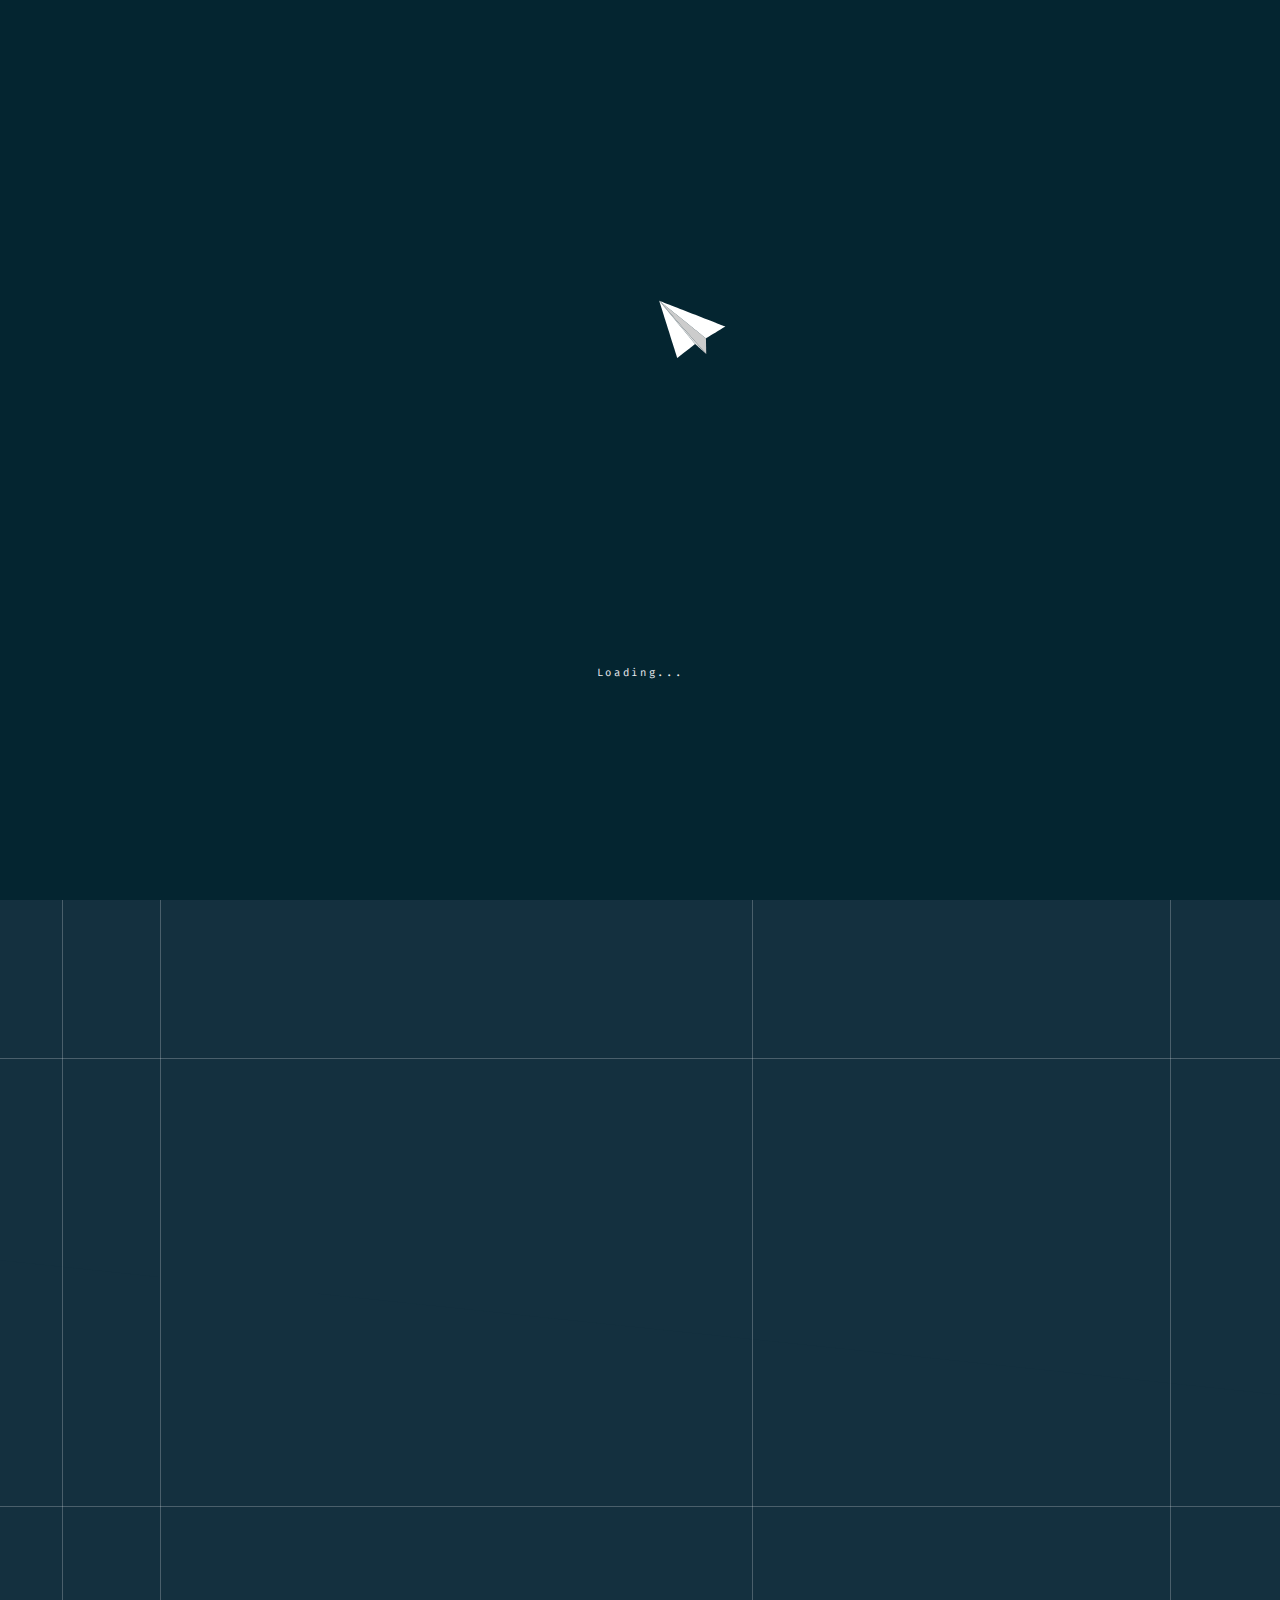
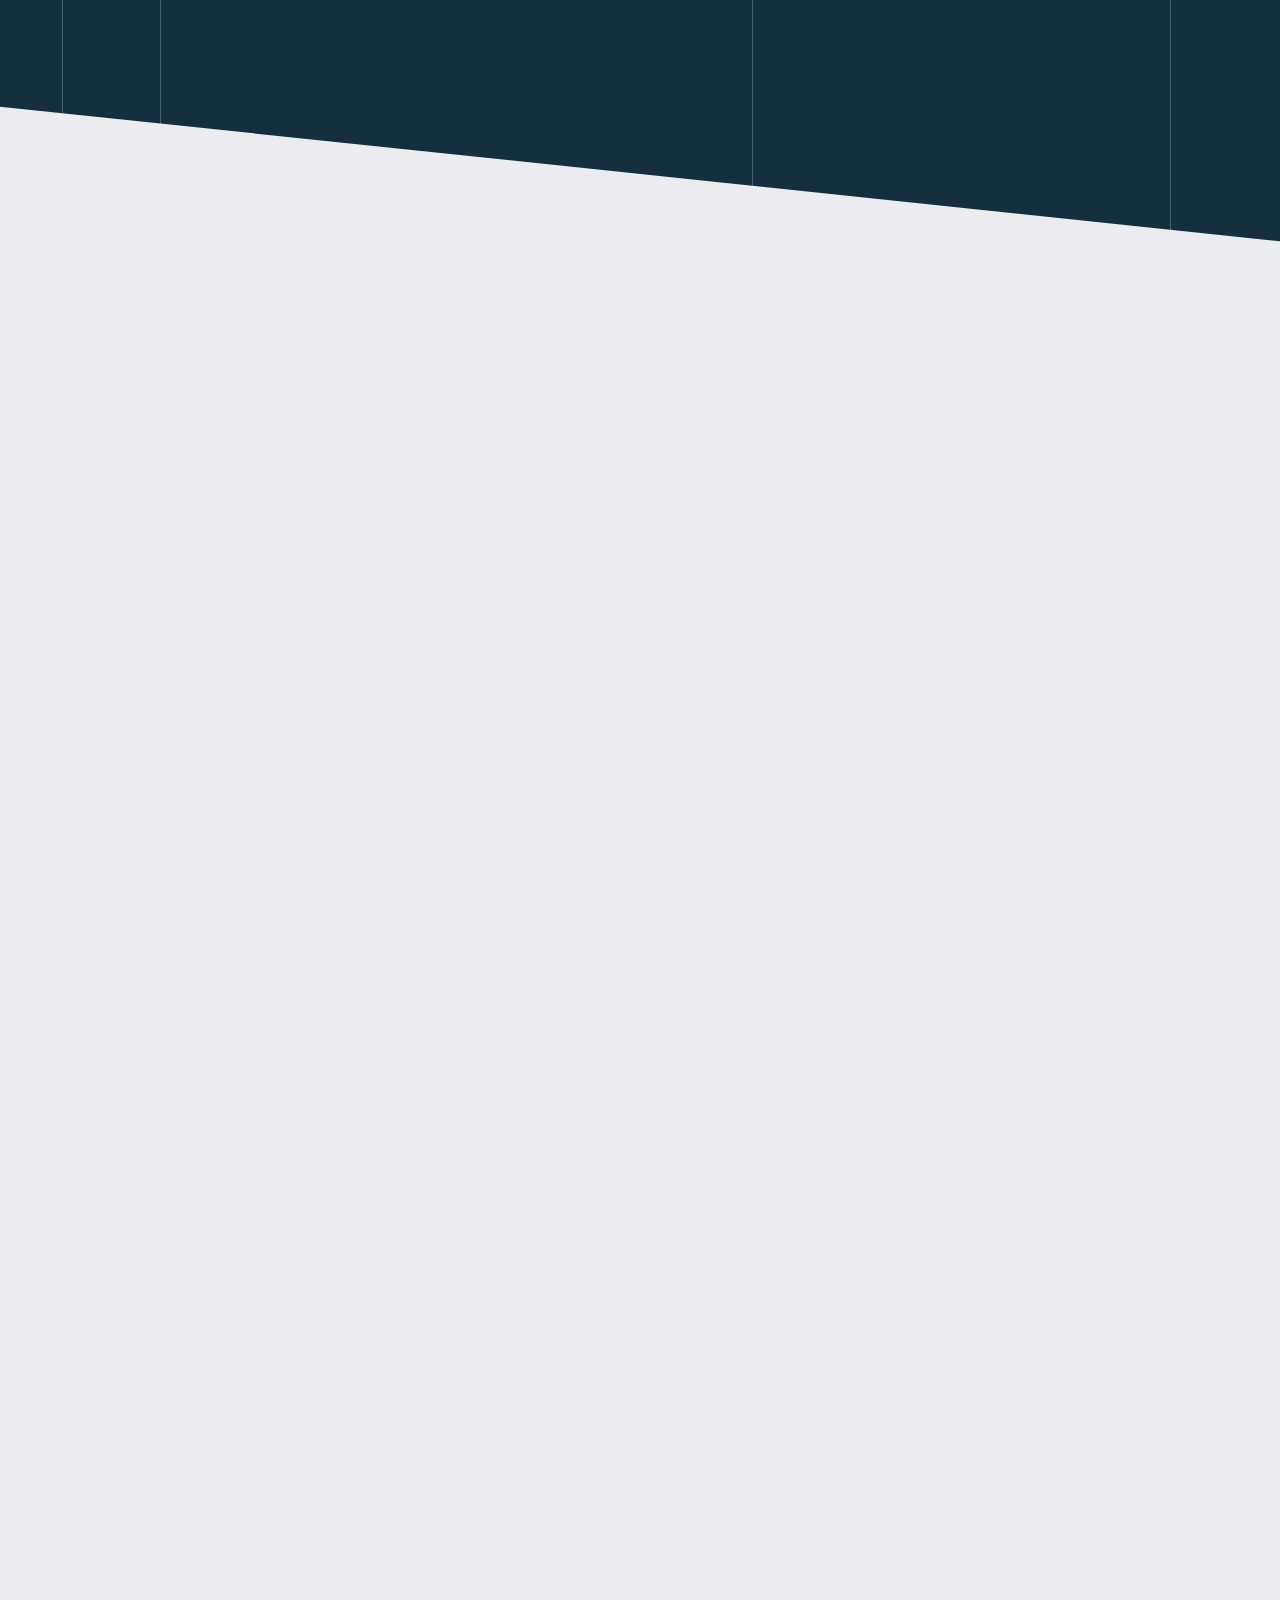
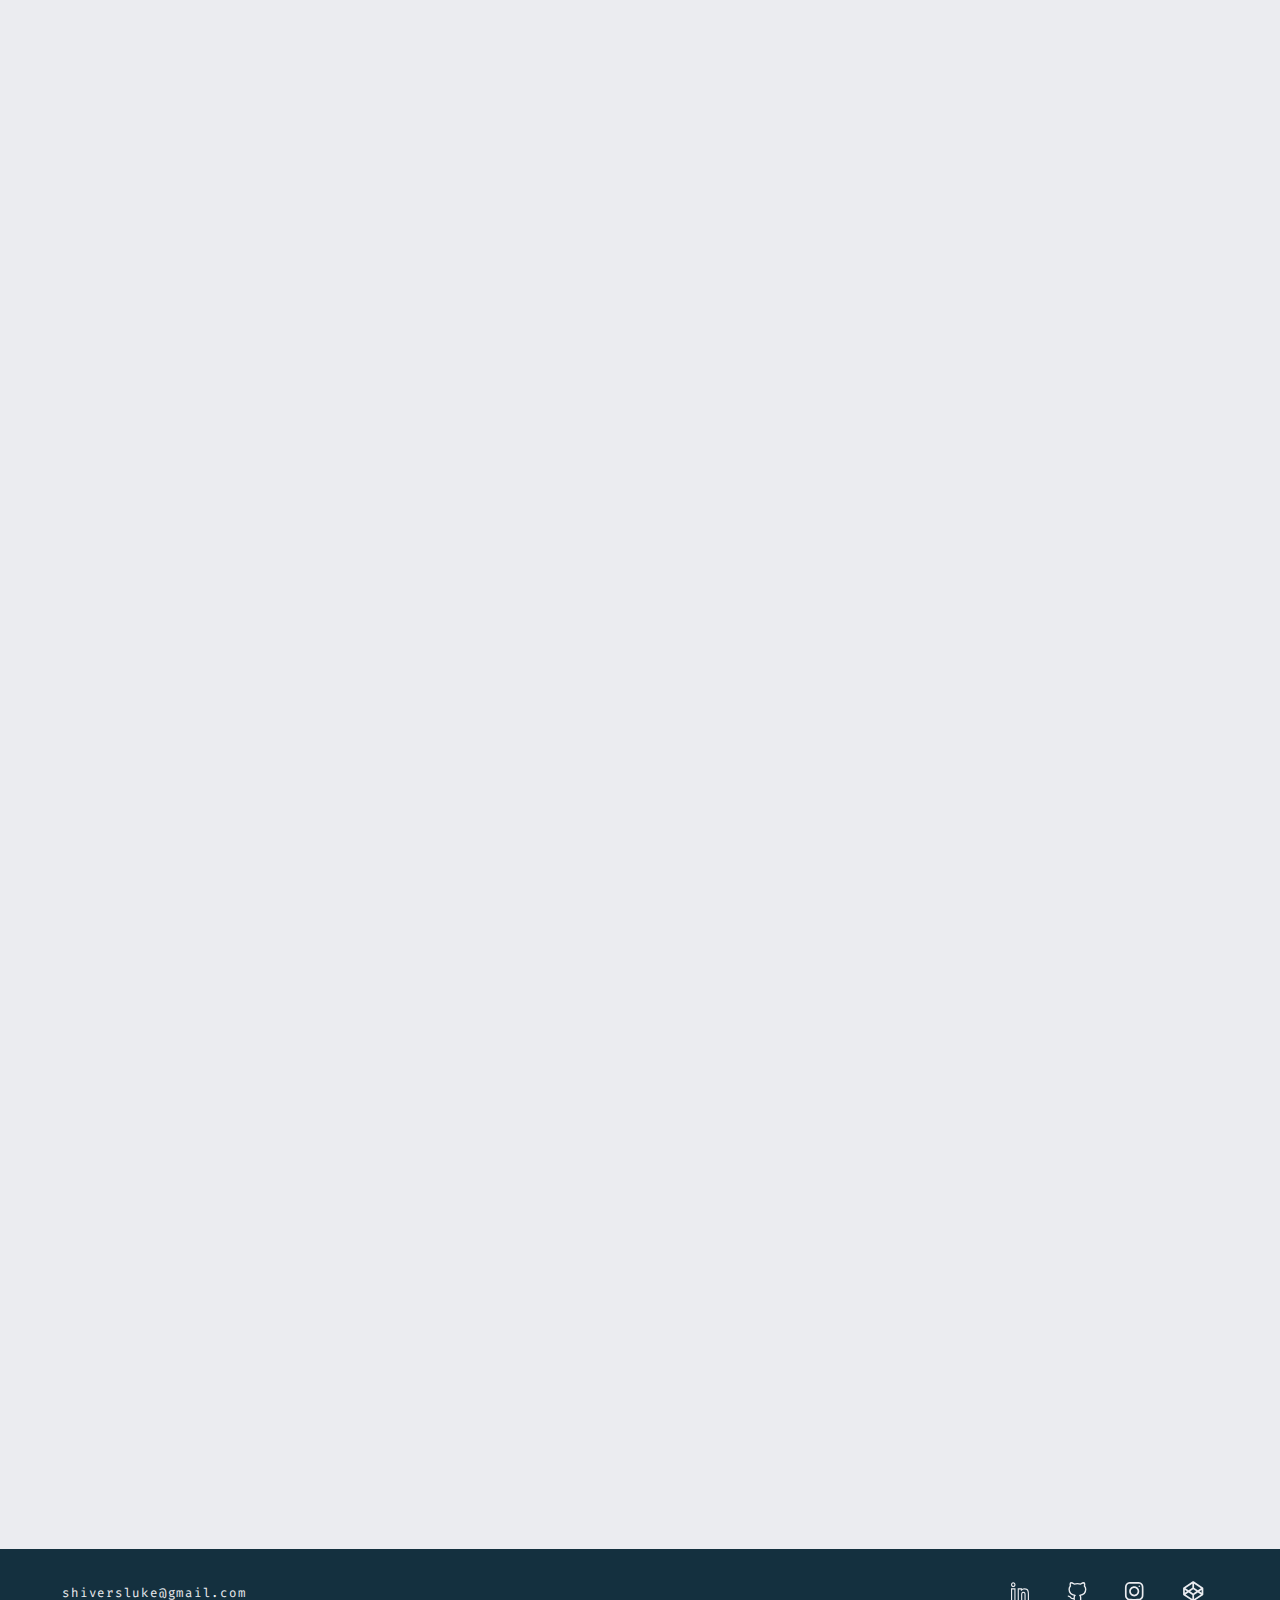
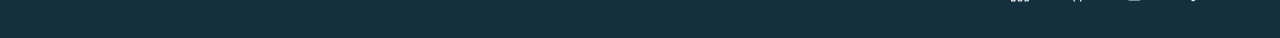
==== commit f08aa091: "responsive about section for xl monitor added" ====
--- a/index.html
+++ b/index.html
@@ -55,7 +55,35 @@
     <nav class="navbar">
       <div class="navbarContainer">
         <a href="#" class="navbarLogo">
-          <img src="assets/logoV2.svg" alt="logo" />
+          <svg
+            class="navbarLogoImg"
+            width="59"
+            height="59"
+            viewBox="0 0 59 59"
+            fill="none"
+            xmlns="http://www.w3.org/2000/svg"
+          >
+            <circle
+              cx="29.5"
+              cy="29.5"
+              r="28.5"
+              fill="#14303F"
+              stroke="#EBECF0"
+              stroke-width="2"
+            />
+            <path
+              d="M42.3625 14.8246L33.1343 44.81L13.7951 27.7933L42.3625 14.8246Z"
+              fill="#EBECF0"
+            />
+            <path
+              d="M42.3625 14.8246L24.4885 37.2026L22.4408 35.4008L42.3625 14.8246Z"
+              fill="#B4B6BD"
+            />
+            <path
+              d="M21.2108 38.8632L22.4408 35.4008L24.4885 37.2026L21.2108 38.8632Z"
+              fill="#B4B6BD"
+            />
+          </svg>
           <svg
             class="navLogoWriting"
             width="121"
@@ -238,6 +266,8 @@
       <div class="aboutContainer">
         <div class="aboutGrid">
           <div class="LongAboutDivSpecial">
+            <div class="aboutDiv"></div>
+            <div class="aboutDiv"></div>
             <div class="aboutDiv"></div>
             <div class="aboutDiv"></div>
             <div class="aboutDiv"></div>
@@ -409,6 +439,7 @@
             </div>
           </div>
           <div class="rightColWrapper">
+            <div class="aboutAccent03"></div>
             <div class="aboutSocialMediaContainer">
               <a
                 href="https://www.linkedin.com/in/luke-shivers/"
@@ -456,14 +487,11 @@
               src="assets/self_portrait.svg"
               alt="self portrait"
             />
+            <div class="aboutAccent04"></div>
           </div>
         </div>
         <div class="aboutAccent01"></div>
         <div class="aboutAccent02"></div>
-        <div class="aboutAccent03"></div>
-        <div class="aboutAccent04"></div>
-        <div class="aboutAccent05"></div>
-        <div class="aboutAccent06"></div>
       </div>
 
       <div class="workDiv">
--- a/styles/index.css
+++ b/styles/index.css
@@ -35,19 +35,19 @@
   font-size: calc(100vw / 144);
 }
 
-@media screen and (max-width: 600px) {
+@media (max-device-width: 600px) {
   html {
     font-size: calc(100vw / 39.3);
   }
 }
 
-@media screen and (min-width: 1500px) {
+@media (min-device-width: 1500px) {
   html {
     font-size: calc(100vw / 180);
   }
 }
 
-@media screen and (min-width: 1800px) {
+@media (min-device-width: 1920px) {
   html {
     font-size: calc(100vw / 216);
   }
--- a/styles/preLoader.css
+++ b/styles/preLoader.css
@@ -1,34 +1,34 @@
 @import url(/styles/index.css);
 
 .preloaderContainer {
-    display: flex;
-    flex-direction: column;
-    justify-content: center;
-    align-items: center;
-    background-color: var(--dark-blue);
-    height: 100vh;
-    width: 100vw;
-    position: fixed;
-    z-index: 1000;
-    transition: 1s ease-out;
+  display: flex;
+  flex-direction: column;
+  justify-content: center;
+  align-items: center;
+  background-color: var(--dark-blue);
+  height: 100vh;
+  width: 100vw;
+  position: fixed;
+  z-index: 1000;
+  transition: 1s ease-out;
 }
 
 .planeContainer {
-    position: relative;
-    width: 90rem;
-    height: 50rem;
+  position: relative;
+  width: 90rem;
+  height: 50rem;
 }
 
-@media screen and (max-width: 600px) {
-    .planeContainer {
-        width: 100rem;
-        height: 50vh;
-    }
+@media (max-device-width: 600px) {
+  .planeContainer {
+    width: 100rem;
+    height: 50vh;
+  }
 }
 
 .loadingText {
-    position: relative;
-    font-size: 1.2rem;
-    color: var(--off-white);
-    letter-spacing: 0.3rem;
-}+  position: relative;
+  font-size: 1.2rem;
+  color: var(--off-white);
+  letter-spacing: 0.3rem;
+}
--- a/styles/verticleNav.css
+++ b/styles/verticleNav.css
@@ -16,9 +16,6 @@
   display: flex;
   flex-direction: column;
   align-items: center;
-}
-
-@media screen and (min-width: 1800px) {
 }
 
 #hero {
--- a/styles/navbar.css
+++ b/styles/navbar.css
@@ -25,7 +25,7 @@
   transition: 0.3s ease-out;
 }
 
-@media screen and (max-width: 600px) {
+@media (max-device-width: 600px) {
   .navbarContainer {
     position: relative;
     padding: 0;
@@ -72,11 +72,16 @@
   height: 2.6rem;
 }
 
+.navbarLogoImg {
+  width: 5.9rem;
+  height: 5.9rem;
+}
+
 .navbarLogo:hover {
   translate: 0 -0.5rem;
 }
 
-@media screen and (max-width: 600px) {
+@media (max-device-width: 600px) {
   .navbarLogo {
     margin-left: 2.5rem;
   }
@@ -87,7 +92,7 @@
   }
 }
 
-@media screen and (max-width: 600px) {
+@media (max-device-width: 600px) {
   .navbarToggle {
     opacity: 0;
     transition: all 0.5s ease-out;
@@ -191,7 +196,7 @@
   translate: 0 -0.5rem;
 }
 
-@media screen and (max-width: 600px) {
+@media (max-device-width: 600px) {
   .navbarMenu {
     position: absolute;
     display: flex;
@@ -233,7 +238,7 @@
   color: var(--off-white);
 }
 
-@media screen and (min-width: 600px) {
+@media (max-device-width: 600px) {
   .navbarLinksText::before {
     content: attr(data-hover);
     color: transparent;
@@ -258,7 +263,7 @@
   }
 }
 
-@media screen and (max-width: 600px) {
+@media (max-device-width: 600px) {
   .navbarLinksText {
     color: var(--off-white);
     padding: 0;
@@ -314,7 +319,7 @@
   transition: all 0.3s ease-out;
 }
 
-@media screen and (max-width: 600px) {
+@media (max-device-width: 600px) {
   .navbarButton {
     width: 34.3rem;
     height: 8.2rem;
--- a/styles/hero.css
+++ b/styles/hero.css
@@ -33,15 +33,23 @@
   height: 18rem;
 }
 
-@media screen and (max-width: 1800px) {
+.xlAdjustmentDivContainer {
+  display: none;
+}
+
+.lgAdjustmentDivContainer {
+  display: none;
+}
+
+@media (min-device-width: 1800px) {
   .xlAdjustmentDivContainer {
-    display: none;
-  }
-}
-
-@media screen and (max-width: 1440px) {
+    display: block;
+  }
+}
+
+@media (min-device-width: 1500px) {
   .lgAdjustmentDivContainer {
-    display: none;
+    display: block;
   }
 }
 
@@ -56,6 +64,11 @@
   transform-style: preserve-3d;
   transform: perspective(10rem);
   transition: transform 0.4s cubic-bezier(0.03, 0.98, 0.52, 0.99);
+}
+
+.aboutDiv {
+  width: 18rem;
+  height: 18rem;
 }
 
 .gridDiv h1 {
@@ -300,7 +313,7 @@
   z-index: 3;
 }
 
-@media screen and (max-width: 600px) {
+@media (max-device-width: 600px) {
   .heroContainer {
     display: grid;
     grid-template-rows: repeat(6, 13.1rem);
--- a/styles/about.css
+++ b/styles/about.css
@@ -6,7 +6,7 @@
   flex-direction: column;
   align-items: center;
   width: 100%;
-  height: 89.8rem;
+  height: 107.8rem;
   background-color: var(--medium-blue);
 }
 
@@ -14,7 +14,7 @@
   content: "";
   position: absolute;
   display: block;
-  top: 39rem;
+  top: 57rem;
   left: -20rem;
   width: 200vw;
   height: 50rem;
@@ -26,18 +26,24 @@
 
 .aboutGrid {
   display: flex;
+  width: 100%;
   background-color: var(--off-white);
 }
 
 .LongAboutDivSpecial {
+  display: flex;
   width: 54rem;
   height: 18rem;
+  border-color: rgba(235, 236, 240, 0.25);
+  border-style: solid;
+  border-width: 0.025rem 0.025rem 0.025rem 0rem;
   background-color: var(--medium-blue);
 }
 
-@media screen and (min-width: 1800px) {
+@media (min-device-width: 1800px) {
   .LongAboutDivSpecial {
-    width: 72rem;
+    display: flex;
+    width: 90rem;
     height: 18rem;
     background-color: var(--medium-blue);
   }
@@ -72,7 +78,7 @@
   border: 0.05rem solid var(--off-white);
 }
 
-@media screen and (max-width: 600px) {
+@media (max-device-width: 600px) {
   .aboutGrid {
     display: none;
   }
@@ -81,7 +87,6 @@
 .aboutMain {
   display: flex;
   position: relative;
-  left: 5.5rem;
   justify-content: space-between;
   width: 119.3rem;
 }
@@ -92,7 +97,7 @@
   opacity: 25%;
   height: 0.025rem;
   width: 100%;
-  top: 18rem;
+  top: 36rem;
   z-index: 3;
 }
 
@@ -102,31 +107,11 @@
   opacity: 25%;
   height: 0.025rem;
   width: 100%;
-  top: 68.4rem;
+  top: 86.4rem;
   z-index: 3;
 }
 
-.aboutAccent03 {
-  position: absolute;
-  background-color: var(--off-white);
-  opacity: 25%;
-  height: 101rem;
-  width: 0.025rem;
-  left: 90rem;
-  z-index: 3;
-}
-
-.aboutAccent04 {
-  position: absolute;
-  background-color: var(--off-white);
-  opacity: 25%;
-  height: 106rem;
-  width: 0.025rem;
-  left: 137rem;
-  z-index: 3;
-}
-
-@media screen and (max-width: 600px) {
+@media (max-device-width: 600px) {
   .aboutContainer {
     display: flex;
     flex-direction: column;
@@ -376,7 +361,7 @@
   transition: all 0.6s ease-out;
 }
 
-@media screen and (max-width: 600px) {
+@media (max-device-width: 600px) {
   .leftColWrapper {
     display: flex;
     justify-content: center;
@@ -518,11 +503,25 @@
 
 .rightColWrapper {
   display: flex;
-  flex-wrap: wrap;
   justify-content: center;
-  width: 47rem;
   height: 68.4rem;
   z-index: 2;
+}
+
+.aboutAccent03 {
+  background-color: var(--off-white);
+  opacity: 25%;
+  height: 101rem;
+  width: 0.025rem;
+  z-index: 3;
+}
+
+.aboutAccent04 {
+  background-color: var(--off-white);
+  opacity: 25%;
+  height: 106rem;
+  width: 0.025rem;
+  z-index: 3;
 }
 
 .aboutSocialMediaContainer {
@@ -568,14 +567,14 @@
 }
 
 .selfPortrait {
-  position: absolute;
-  top: 20.4rem;
+  position: relative;
+  top: 21rem;
   width: 47rem;
   height: 48rem;
   transform-origin: bottom;
 }
 
-@media screen and (max-width: 600px) {
+@media (max-device-width: 600px) {
   .rightColWrapper {
     display: flex;
     flex-direction: column;
--- a/styles/work.css
+++ b/styles/work.css
@@ -44,7 +44,7 @@
   opacity: 0;
 }
 
-@media screen and (max-width: 600px) {
+@media (max-device-width: 600px) {
   .workDiv {
     height: 146.5rem;
     padding-top: 0;
@@ -153,7 +153,7 @@
   white-space: nowrap;
 }
 
-@media screen and (max-width: 600px) {
+@media (max-device-width: 600px) {
   .snakeOverview {
     display: flex;
     flex-direction: column;
@@ -288,7 +288,6 @@
 }
 
 #exitPageSvg {
-  display: none;
   width: 1.8rem;
   height: 1.805rem;
 }
@@ -298,7 +297,7 @@
   height: 1.863rem;
 }
 
-@media screen and (max-width: 600px) {
+@media (max-device-width: 600px) {
   .snakeOverviewRight {
     align-self: flex-end;
     right: 0;
--- a/styles/skills.css
+++ b/styles/skills.css
@@ -1,414 +1,412 @@
 @import url(/styles/index.css);
 
 .skillsContainer {
-    position: relative;
+  position: relative;
+  display: flex;
+  justify-content: center;
+  width: 100%;
+  height: 80rem;
+  background-color: var(--off-white);
+}
+
+.skillsDiv {
+  position: relative;
+  display: flex;
+  top: 16.45rem;
+  width: 108rem;
+  height: 53.4rem;
+  z-index: 2;
+}
+
+@media (max-device-width: 600px) {
+  .skillsContainer {
+    height: 55rem;
+  }
+
+  .skillsDiv {
     display: flex;
-    justify-content: center;
+    flex-direction: column-reverse;
+    top: 0;
     width: 100%;
-    height: 80rem;
-    background-color: var(--off-white);
-}
-
-.skillsDiv {
-    position: relative;
+    height: 49rem;
+    padding-top: 5.5rem;
+  }
+}
+
+.skillsMenu {
+  position: relative;
+  height: 26rem;
+  top: -2rem;
+  border-top: 2rem solid var(--off-white);
+  border-bottom: 2rem solid var(--off-white);
+}
+
+.skillsMenuSelection {
+  display: flex;
+  position: absolute;
+  cursor: pointer;
+}
+
+.skillsMenuSelectionBar {
+  width: 0.5rem;
+  height: 4.4rem;
+  background-color: var(--medium-blue);
+}
+
+.skillsSelectionBackground {
+  background-color: var(--blue-green-heavy);
+  opacity: 0.25;
+  width: 17.5rem;
+  height: 4.4rem;
+}
+
+.skillsMenuOption {
+  display: flex;
+  cursor: pointer;
+}
+
+.skillsMenuOptionBar {
+  width: 0.5rem;
+  height: 4.4rem;
+  background-color: var(--blue-green-light);
+}
+
+.skillsMenuOptionBackground {
+  display: flex;
+  align-items: center;
+  width: 17.5rem;
+  height: 4.4rem;
+  background-color: var(--off-white);
+}
+
+.skillsMenuOptionTxt {
+  padding-left: 2rem;
+  font-size: 1.4rem;
+  color: var(--medium-blue);
+  font-weight: 400;
+  z-index: 3;
+}
+
+@media (max-device-width: 600px) {
+  .skillsMenu {
     display: flex;
-    top: 16.45rem;
-    width: 108rem;
-    height: 53.4rem;
-    z-index: 2;
-}
-
-@media screen and (max-width: 600px) {
-    .skillsContainer {
-        height: 55rem;
-    }
-    
-    .skillsDiv {
-        display: flex;
-        flex-direction: column-reverse;
-        top: 0;
-        width: 100%;
-        height: 49rem;
-        padding-top: 5.5rem;
-    }
-}
-
-.skillsMenu {
-    position: relative;
-    height: 26rem;
-    top: -2rem;
-    border-top: 2rem solid var(--off-white);
-    border-bottom: 2rem solid var(--off-white);
-}
-
-.skillsMenuSelection {
+    height: 4rem;
+    top: 3.2rem;
+    left: 3rem;
+    border: none;
+    overflow-x: scroll;
+  }
+
+  .skillsMenuSelection {
+    height: 4rem;
     display: flex;
-    position: absolute;
-    cursor: pointer;
-}
-
-.skillsMenuSelectionBar {
-    width: 0.5rem;
-    height: 4.4rem;
-    background-color: var(--medium-blue);
-}
-
-.skillsSelectionBackground {
-    background-color: var(--blue-green-heavy);
-    opacity: 0.25;
-    width: 17.5rem;
-    height: 4.4rem;
-}
-
-.skillsMenuOption {
-    display: flex;
-    cursor: pointer;
-}
-
-.skillsMenuOptionBar {
-    width: 0.5rem;
-    height: 4.4rem;
-    background-color: var(--blue-green-light);
-}
-
-.skillsMenuOptionBackground {
+    flex-direction: column-reverse;
+  }
+
+  .skillsMenuSelectionBar {
+    width: 14.2rem;
+    height: 0.5rem;
+    z-index: 99;
+  }
+
+  .skillsSelectionBackground {
+    width: 14.2rem;
+    height: 3.5rem;
+  }
+
+  .skillsMenuOption:nth-child(6) {
+    margin-right: 5rem;
+  }
+
+  .skillsMenuOptionBar {
+    display: none;
+  }
+
+  .skillsMenuOptionBackground {
     display: flex;
     align-items: center;
-    width: 17.5rem;
-    height: 4.4rem;
-    background-color: var(--off-white);
-}
-
-.skillsMenuOptionTxt {
-    padding-left: 2rem;
-    font-size: 1.4rem;
-    color: var(--medium-blue);
-    font-weight: 400;
-    z-index: 3;
-}
-
-@media screen and (max-width: 600px) {
-    .skillsMenu {
-        display: flex;
-        height: 4rem;
-        top: 3.2rem;
-        left: 3rem;
-        border: none;
-        overflow-x: scroll;
-    }
-
-    .skillsMenuSelection {
-        height: 4rem;
-        display: flex;
-        flex-direction: column-reverse;
-    }
-
-    .skillsMenuSelectionBar {
-        width: 14.2rem;
-        height: 0.5rem;
-        z-index: 99;
-    }
-    
-    .skillsSelectionBackground {
-        width: 14.2rem;
-        height: 3.5rem;
-    }
-
-    .skillsMenuOption:nth-child(6) {
-        margin-right: 5rem;
-    }
-
-    .skillsMenuOptionBar {
-        display: none;
-    }
-
-    .skillsMenuOptionBackground {
-        display: flex;
-        align-items: center;
-        justify-content: center;
-        width: 14.2rem;
-        height: 3.5rem;
-    }
-
-    .skillsMenuOptionTxt {
-        padding-left: 0;
-    }
+    justify-content: center;
+    width: 14.2rem;
+    height: 3.5rem;
+  }
+
+  .skillsMenuOptionTxt {
+    padding-left: 0;
+  }
 }
 
 .skillsContent {
-    display: flex;
-    justify-content: center;
+  display: flex;
+  justify-content: center;
+  position: relative;
+  width: 90rem;
+  height: 53.4rem;
+  background-color: var(--medium-blue);
+}
+
+.skillHeadingContainer {
+  position: absolute;
+  display: flex;
+  justify-content: center;
+  align-items: center;
+  width: 25rem;
+  height: 7rem;
+  top: 4.8rem;
+  left: 4rem;
+  background-color: var(--dark-blue);
+  z-index: 1;
+}
+
+.skillHeadingText {
+  font-family: "Poppins", sans-serif;
+  font-weight: 700;
+  font-size: 2.4rem;
+  letter-spacing: 0.3rem;
+  color: var(--off-white);
+  transition: all 0.5s ease-out;
+}
+
+@media (max-device-width: 600px) {
+  .skillsContent {
+    width: 34.8rem;
+    height: 39.089rem;
+    background-color: initial;
+    left: 2rem;
+  }
+
+  .skillHeadingContainer {
+    width: 16.7rem;
+    height: 4.2rem;
+    top: 0;
+    left: 0;
+    background-color: var(--dark-blue);
+    border-radius: 0.6rem;
+    z-index: 2;
+  }
+
+  .skillHeadingText {
+    font-weight: 700;
+    font-size: 2rem;
+    letter-spacing: 0;
+  }
+}
+
+.technologyContainer {
+  display: flex;
+  position: relative;
+  align-items: center;
+  width: 74rem;
+  height: 39.4rem;
+  background-color: var(--blue-green-heavy);
+  outline: 1rem solid var(--dark-blue);
+  margin-top: 9.2rem;
+}
+
+.skillsTechList {
+  position: relative;
+  display: flex;
+  flex-direction: column;
+  height: 28.6rem;
+  margin-right: 1.6rem;
+  left: 4.5rem;
+  bottom: 2.1rem;
+}
+
+.skillsIcon {
+  max-height: 2rem;
+  max-width: 2rem;
+}
+
+.techGroup {
+  display: flex;
+  align-items: center;
+  margin: 0.7rem 0;
+}
+
+.iconContainer {
+  display: flex;
+  justify-content: center;
+  align-items: center;
+  width: 3.6rem;
+  height: 3.6rem;
+  background-color: var(--medium-blue);
+  border-radius: 0.5rem;
+}
+
+.techBubble {
+  display: flex;
+  justify-content: center;
+  align-items: center;
+  padding: 0.5rem 1.5rem;
+  background-color: var(--medium-blue);
+  border-radius: 1.5rem;
+  margin-left: 0.8rem;
+}
+
+.techText {
+  font-weight: 400;
+  font-size: 1.4rem;
+  letter-spacing: 0.14rem;
+  white-space: nowrap;
+  color: var(--off-white);
+}
+
+@media (max-device-width: 600px) {
+  .technologyContainer {
+    position: absolute;
+    top: 2.1rem;
+    left: 1.5rem;
+    width: 33.3rem;
+    height: 36.989rem;
+    outline: 0.5rem solid var(--dark-blue);
+    border-radius: 0.6rem;
+    margin-top: 0;
+  }
+
+  .skillsTechList {
+    margin-right: 1rem;
+    bottom: 0.3rem;
+    left: 1.05rem;
+  }
+
+  .techGroup {
     position: relative;
-    width: 90rem;
-    height: 53.4rem;
-    background-color: var(--medium-blue);
-}
-
-.skillHeadingContainer {
-    position: absolute;
+  }
+
+  .techBubble {
+    display: none;
+  }
+
+  .mobileSkillClick {
     display: flex;
     justify-content: center;
     align-items: center;
-    width: 25rem;
-    height: 7rem;
-    top: 4.8rem;
-    left: 4rem;
-    background-color: var(--dark-blue);
-    z-index: 1;
-}
-
-.skillHeadingText {
-    font-family: 'Poppins', sans-serif;
-    font-weight: 700;
-    font-size: 2.4rem;
-    letter-spacing: 0.3rem;
-    color: var(--off-white);
-    transition: all 0.5s ease-out;
-}
-
-@media screen and (max-width: 600px) {
-    .skillsContent {
-        width: 34.8rem;
-        height: 39.089rem;
-        background-color: initial;
-        left: 2rem;
-    }
-
-    .skillHeadingContainer {
-        width: 16.7rem;
-        height: 4.2rem;
-        top: 0;
-        left: 0;
-        background-color: var(--dark-blue);
-        border-radius: 0.6rem;
-        z-index: 2;
-    }
-
-    .skillHeadingText {
-        font-weight: 700;
-        font-size: 2rem;
-        letter-spacing: 0;
-    }
-}
-
-.technologyContainer {
-    display: flex;
-    position: relative;
-    align-items: center;
-    width: 74rem;
-    height: 39.4rem;
-    background-color: var(--blue-green-heavy);
-    outline: 1rem solid var(--dark-blue);
-    margin-top: 9.2rem;
-}
-
-.skillsTechList {
-    position: relative;
-    display: flex;
-    flex-direction: column;
-    height: 28.6rem;
-    margin-right: 1.6rem;
-    left: 4.5rem;
-    bottom: 2.1rem;
-}
-
-.skillsIcon {
-    max-height: 2rem;
-    max-width: 2rem;
-}
-
-.techGroup {
-    display: flex;
-    align-items: center;
-    margin: 0.7rem 0;
-}
-
-.iconContainer {
-    display: flex;
-    justify-content: center;
-    align-items: center;
-    width: 3.6rem;
+    position: absolute;
+    width: 0;
+    padding: 0;
     height: 3.6rem;
     background-color: var(--medium-blue);
-    border-radius: 0.5rem;
-}
-
-
-.techBubble {
-    display: flex;
-    justify-content: center;
-    align-items: center;
-    padding: 0.5rem 1.5rem;
-    background-color: var(--medium-blue);
-    border-radius: 1.5rem;
-    margin-left: 0.8rem;
-}
-
-.techText {
+    border-radius: 0 0.5rem 0.5rem 0;
+    left: 3.6rem;
+    margin-left: -0.5rem;
+    z-index: 1;
+    transition: all 0.3s ease-out;
+  }
+
+  .techText {
+    opacity: 0;
+    transition: all 0.1s ease-out;
+  }
+}
+
+.heatLollisContainer {
+  display: flex;
+  position: absolute;
+  right: 4.5rem;
+  flex-direction: column;
+}
+
+.heatLolliRow {
+  position: relative;
+  display: flex;
+}
+
+.heat {
+  width: 9.317rem;
+  height: 5rem;
+  border: 0.1rem solid var(--light-blue);
+}
+
+.heat:nth-child(2) {
+  background-color: rgba(235, 236, 240, 0.5);
+}
+
+.heat:nth-child(3) {
+  background-color: rgba(88, 145, 160, 0.5);
+}
+
+.heat:nth-child(4) {
+  background-color: rgba(49, 105, 124, 0.5);
+}
+
+.heat:nth-child(5) {
+  background-color: rgba(33, 72, 89, 0.5);
+}
+
+.heat:nth-child(6) {
+  background-color: rgba(20, 48, 63, 0.5);
+}
+
+.heatLolliColHeaders {
+  display: flex;
+  margin-top: 1rem;
+}
+
+.colHeaderContainer {
+  display: flex;
+  justify-content: center;
+  width: 9.317rem;
+}
+
+.heatLolliColHeader {
+  position: relative;
+  font-weight: 400;
+  font-size: 1.1rem;
+  letter-spacing: 0.14rem;
+  color: var(--off-white);
+}
+
+.lolli {
+  position: absolute;
+  display: flex;
+  align-items: center;
+  top: 1.8rem;
+  left: 1.5rem;
+}
+
+.knowledgeLine {
+  border: none;
+  height: 0.2rem;
+  background-color: var(--off-white);
+  transition: all 0.5s ease-out;
+}
+
+.lolliCircle {
+  width: 1.5rem;
+  height: 1.5rem;
+  border-radius: 0.8rem;
+  background-color: var(--off-white);
+}
+
+.lolliUnknown {
+  position: absolute;
+  left: 1.5rem;
+  width: 42.2rem;
+  border: 0.05rem dashed var(--off-white);
+  opacity: 0.5;
+}
+
+@media (max-device-width: 600px) {
+  .heatLollisContainer {
+    margin-top: 1.8rem;
+    right: 1.05rem;
+  }
+
+  .heat {
+    width: 5.353rem;
+  }
+
+  .colHeaderContainer {
+    width: 5.353rem;
+  }
+
+  .heatLolliColHeader {
     font-weight: 400;
-    font-size: 1.4rem;
-    letter-spacing: 0.14rem;
-    white-space: nowrap;
-    color: var(--off-white);
-}
-
-@media screen and (max-width: 600px) {
-    .technologyContainer {
-        position: absolute;
-        top: 2.1rem;
-        left: 1.5rem;
-        width: 33.3rem;
-        height: 36.989rem;
-        outline: 0.5rem solid var(--dark-blue);
-        border-radius: 0.6rem;
-        margin-top: 0;
-    }
-
-    .skillsTechList {
-        margin-right: 1rem;
-        bottom: 0.3rem;
-        left: 1.05rem;
-    }
-
-    .techGroup {
-        position: relative;
-    }
-
-    .techBubble {
-        display: none;
-    }
-
-    .mobileSkillClick {
-        display: flex;
-        justify-content: center;
-        align-items: center;
-        position: absolute;
-        width: 0;
-        padding: 0;
-        height: 3.6rem;
-        background-color: var(--medium-blue);
-        border-radius: 0 0.5rem 0.5rem 0;
-        left: 3.6rem;
-        margin-left: -0.5rem;
-        z-index: 1;
-        transition: all 0.3s ease-out;
-    }
-
-    .techText {
-        opacity: 0;
-        transition: all 0.1s ease-out;
-    }
-}
-
-.heatLollisContainer {
-    display: flex;
-    position: absolute;
-    right: 4.5rem;
-    flex-direction: column;
-}
-
-.heatLolliRow {
-    position: relative;
-    display: flex;
-}
-
-.heat {
-    width: 9.317rem;
-    height: 5rem;
-    border: 0.1rem solid var(--light-blue);
-}
-
-.heat:nth-child(2) {
-    background-color: rgba(235, 236, 240, 0.5);
-}
-
-.heat:nth-child(3) {
-    background-color: rgba(88, 145, 160, 0.5);
-}
-
-.heat:nth-child(4) {
-    background-color: rgba(49, 105, 124, 0.5);
-}
-
-.heat:nth-child(5) {
-    background-color: rgba(33, 72, 89, 0.5);
-}
-
-.heat:nth-child(6) {
-    background-color: rgba(20, 48, 63, 0.5);
-}
-
-.heatLolliColHeaders {
-    display: flex;
-    margin-top: 1rem;
-}
-
-.colHeaderContainer {
-    display: flex;
-    justify-content: center;
-    width: 9.317rem;
-}
-
-.heatLolliColHeader {
-    position: relative;
-    font-weight: 400;
-    font-size: 1.1rem;
-    letter-spacing: 0.14rem;
-    color: var(--off-white);
-}
-
-.lolli {
-    position: absolute;
-    display: flex;
-    align-items: center;
-    top: 1.8rem;
-    left: 1.5rem;
-}
-
-.knowledgeLine {
-    border: none;
-    height: 0.2rem;
-    background-color: var(--off-white);
-    transition: all 0.5s ease-out;
-}
-
-.lolliCircle {
-    width: 1.5rem;
-    height: 1.5rem;
-    border-radius: 0.8rem;
-    background-color: var(--off-white);
-}
-
-.lolliUnknown {
-    position: absolute;
-    left: 1.5rem;
-    width: 42.2rem;
-    border: 0.05rem dashed var(--off-white);
-    opacity: 0.5;
-}
-
-@media screen and (max-width: 600px) {
-
-    .heatLollisContainer {
-        margin-top: 1.8rem;
-        right: 1.05rem;
-    }
-
-    .heat {
-        width: 5.353rem;
-    }
-
-    .colHeaderContainer {
-        width: 5.353rem;
-    }
-
-    .heatLolliColHeader {
-        font-weight: 400;
-        font-size: 0.6rem;
-        letter-spacing: 0.044rem;
-    }
-
-    .lolliUnknown {
-        width: 23.7rem;
-    }
-}+    font-size: 0.6rem;
+    letter-spacing: 0.044rem;
+  }
+
+  .lolliUnknown {
+    width: 23.7rem;
+  }
+}
--- a/styles/contact.css
+++ b/styles/contact.css
@@ -1,119 +1,119 @@
 @import url(/styles/index.css);
 
 .contactContainer {
-    position: relative;
-    display: flex;
-    justify-content: center;
-    width: 100%;
-    height: 90rem;
-    background-color: var(--off-white);
+  position: relative;
+  display: flex;
+  justify-content: center;
+  width: 100%;
+  height: 90rem;
+  background-color: var(--off-white);
 }
 
-@media screen and (max-width: 600px) {
-    .contactContainer {
-        display: flex;
-        align-items: center;
-        width: 100%;
-        height: 78.1rem;
-    }
+@media (max-device-width: 600px) {
+  .contactContainer {
+    display: flex;
+    align-items: center;
+    width: 100%;
+    height: 78.1rem;
+  }
 }
 
 .michaelangeloHand {
-    display: block;
-    position: absolute;
-    top: 44rem;
-    right: -5rem;
-    width: 46.732rem;
-    height: 26.447rem;
+  display: block;
+  position: absolute;
+  top: 44rem;
+  right: -5rem;
+  width: 46.732rem;
+  height: 26.447rem;
 }
 
-@media screen and (max-width: 600px) {
-    .michaelangeloHand {
-        display: none;
-    }
+@media (max-device-width: 600px) {
+  .michaelangeloHand {
+    display: none;
+  }
 }
 
 .contactContent {
-    display: flex;
-    position: absolute;
-    top: 24.985rem;
-    flex-direction: column;
-    align-items: center;
+  display: flex;
+  position: absolute;
+  top: 24.985rem;
+  flex-direction: column;
+  align-items: center;
 }
 
 .contactHeading {
-    font-size: 4rem;
-    font-weight: 700;
-    letter-spacing: 0.2rem;
-    color: var(--medium-blue);
+  font-size: 4rem;
+  font-weight: 700;
+  letter-spacing: 0.2rem;
+  color: var(--medium-blue);
 }
 
 .contactSubheading {
-    display: block;
-    width: 25.4rem;
-    font-size: 1.6rem;
-    font-weight: 300;
-    color: var(--medium-blue);
-    padding-top: 1.2rem;
-    text-align: center;
-    line-height: 150%;
+  display: block;
+  width: 25.4rem;
+  font-size: 1.6rem;
+  font-weight: 300;
+  color: var(--medium-blue);
+  padding-top: 1.2rem;
+  text-align: center;
+  line-height: 150%;
 }
 
 .contactBtn {
-    position: relative;
-    width: 20rem;
-    height: 5rem;
-    top: 15.9rem;
-    transition: all 0.3s ease-out;
+  position: relative;
+  width: 20rem;
+  height: 5rem;
+  top: 15.9rem;
+  transition: all 0.3s ease-out;
 }
 
 .contactBtn:hover {
-    transform: translateY(-1rem);
+  transform: translateY(-1rem);
 }
 
 .contactBtnOutline {
-    position: absolute;
-    width: 20rem;
-    height: 5rem;
-    opacity: 0;
-    border: 0.2rem solid var(--medium-blue);
-    background-color: var(--off-white);
-    transition: all 0.1s ease-out;
+  position: absolute;
+  width: 20rem;
+  height: 5rem;
+  opacity: 0;
+  border: 0.2rem solid var(--medium-blue);
+  background-color: var(--off-white);
+  transition: all 0.1s ease-out;
 }
 
 .contactBtnLink {
-    display: flex;
-    justify-content: center;
-    align-items: center;
-    position: relative;
-    width: 20rem;
-    height: 5rem;
-    outline: none;
-    text-decoration: none;
-    background: var(--medium-blue);
-    opacity: 1;
+  display: flex;
+  justify-content: center;
+  align-items: center;
+  position: relative;
+  width: 20rem;
+  height: 5rem;
+  outline: none;
+  text-decoration: none;
+  background: var(--medium-blue);
+  opacity: 1;
 }
 
 .contactButtonText {
-    font-size: 1.4rem;
-    font-weight: 600;
-    color: var(--off-white);
+  font-size: 1.4rem;
+  font-weight: 600;
+  color: var(--off-white);
 }
 
-@media screen and (max-width: 600px) {
-    .contactContent {
-        position: absolute;
-        display: flex;
-        flex-direction: column;
-        align-items: center;
-        top: 33.1rem;
-    }
+@media (max-device-width: 600px) {
+  .contactContent {
+    position: absolute;
+    display: flex;
+    flex-direction: column;
+    align-items: center;
+    top: 33.1rem;
+  }
 
-    .contactBtn {
-        top: 5.6rem;
-    }
+  .contactBtn {
+    top: 5.6rem;
+  }
 
-    .contactBtn:hover {
-        transform: none;
-    }
-}+  .contactBtn:hover {
+    transform: none;
+  }
+}
--- a/styles/footer.css
+++ b/styles/footer.css
@@ -1,87 +1,87 @@
 @import url(/styles/index.css);
 
 .footerDiv {
-    position: relative;
-    justify-content: space-between;
-    align-items: center;
-    display: flex;
-    width: 100%;
-    height: 10rem;
-    background-color: var(--medium-blue);
-    padding: 0 7rem;
+  position: relative;
+  justify-content: space-between;
+  align-items: center;
+  display: flex;
+  width: 100%;
+  height: 10rem;
+  background-color: var(--medium-blue);
+  padding: 0 7rem;
 }
 
 .footerEmail {
-    display: flex;
-    align-items: center;
-    width: 21.5rem;
-    height: 3rem;
-    text-decoration: none;
-    letter-spacing: 0.2rem;
-    color: var(--off-white);
-    font-size: 1.4rem;
-    transition: all 0.3s ease-out;
+  display: flex;
+  align-items: center;
+  width: 21.5rem;
+  height: 3rem;
+  text-decoration: none;
+  letter-spacing: 0.2rem;
+  color: var(--off-white);
+  font-size: 1.4rem;
+  transition: all 0.3s ease-out;
 }
 
 .footerEmail:hover {
-    transform: translateY(-0.5rem);
+  transform: translateY(-0.5rem);
 }
 
 .footerSocialMedia {
-    display: flex;
-    align-items: center;
-    justify-content: space-between;
-    position: relative;
-    width: 24.8rem;
+  display: flex;
+  align-items: center;
+  justify-content: space-between;
+  position: relative;
+  width: 24.8rem;
 }
 
 .footerLinkedIn {
-    width: 2.1rem;
-    height: 2.2rem;
+  width: 2.1rem;
+  height: 2.2rem;
 }
 
 .footerGitHub {
-    width: 2.2rem;
-    height: 2.3rem;
+  width: 2.2rem;
+  height: 2.3rem;
 }
 
 .footerInstagram {
-    width: 2.4rem;
-    height: 2.4rem;
+  width: 2.4rem;
+  height: 2.4rem;
 }
 
 .footerCodepen {
-    width: 2.4rem;
-    height: 2.4rem;
+  width: 2.4rem;
+  height: 2.4rem;
 }
 
-@media screen and (max-width: 600px) {
-    .footerDiv {
-        display: flex;
-        flex-direction: column-reverse;
-        justify-content: flex-end;
-        align-items: center;
-        height: 12.1rem;
-        background-color: var(--medium-blue);
-        padding: 0 8.8rem;
-    }
+@media (max-device-width: 600px) {
+  .footerDiv {
+    display: flex;
+    flex-direction: column-reverse;
+    justify-content: flex-end;
+    align-items: center;
+    height: 12.1rem;
+    background-color: var(--medium-blue);
+    padding: 0 8.8rem;
+  }
 
-    .footerSocialMedia {
-        top: 1.6rem;
-        width: 21.555rem;
-    }
+  .footerSocialMedia {
+    top: 1.6rem;
+    width: 21.555rem;
+  }
 
-    .footerEmail {
-        position: relative;
-        display: flex;
-        justify-content: center;
-        width: fit-content;
-        height: fit-content;
-        top: 2rem;
-        font-weight: 300;
-    }
+  .footerEmail {
+    position: relative;
+    display: flex;
+    justify-content: center;
+    width: fit-content;
+    height: fit-content;
+    top: 2rem;
+    font-weight: 300;
+  }
 
-    .footerEmail:hover {
-        transform: none;
-    }
-}+  .footerEmail:hover {
+    transform: none;
+  }
+}
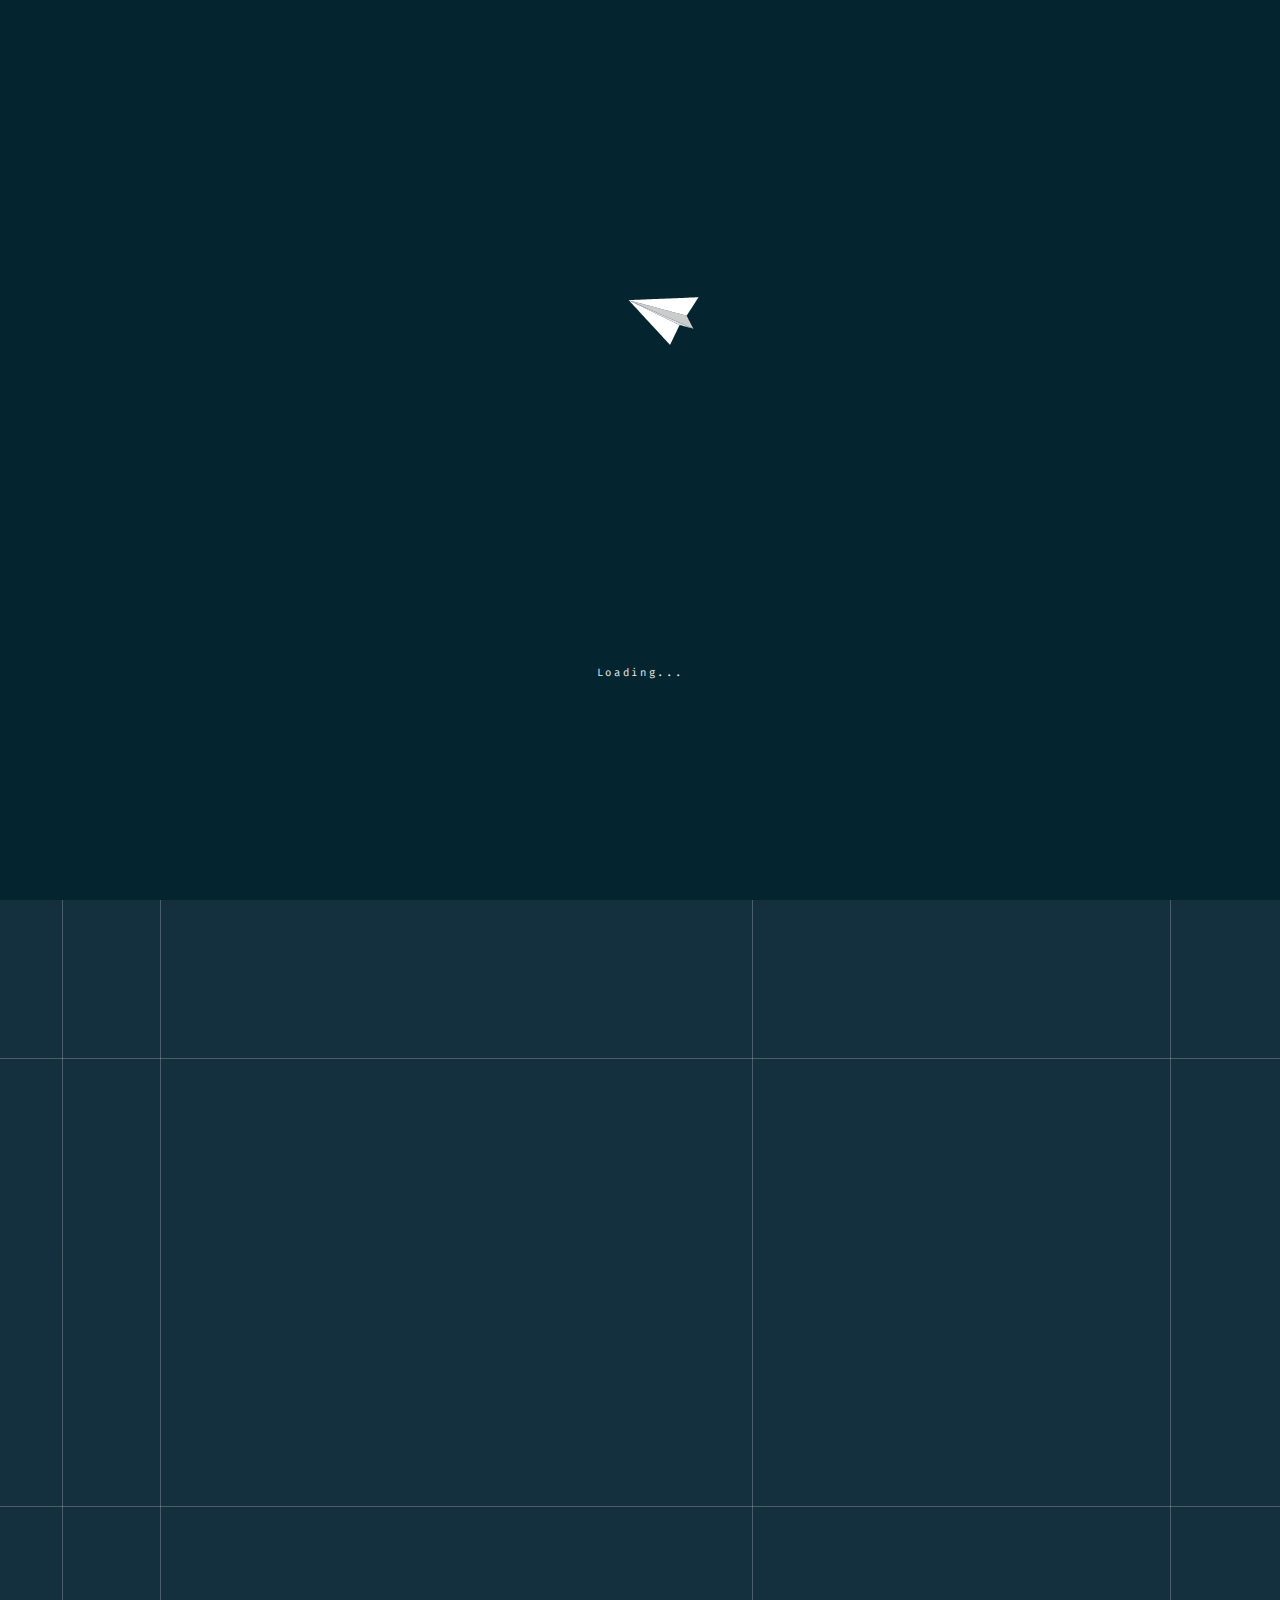
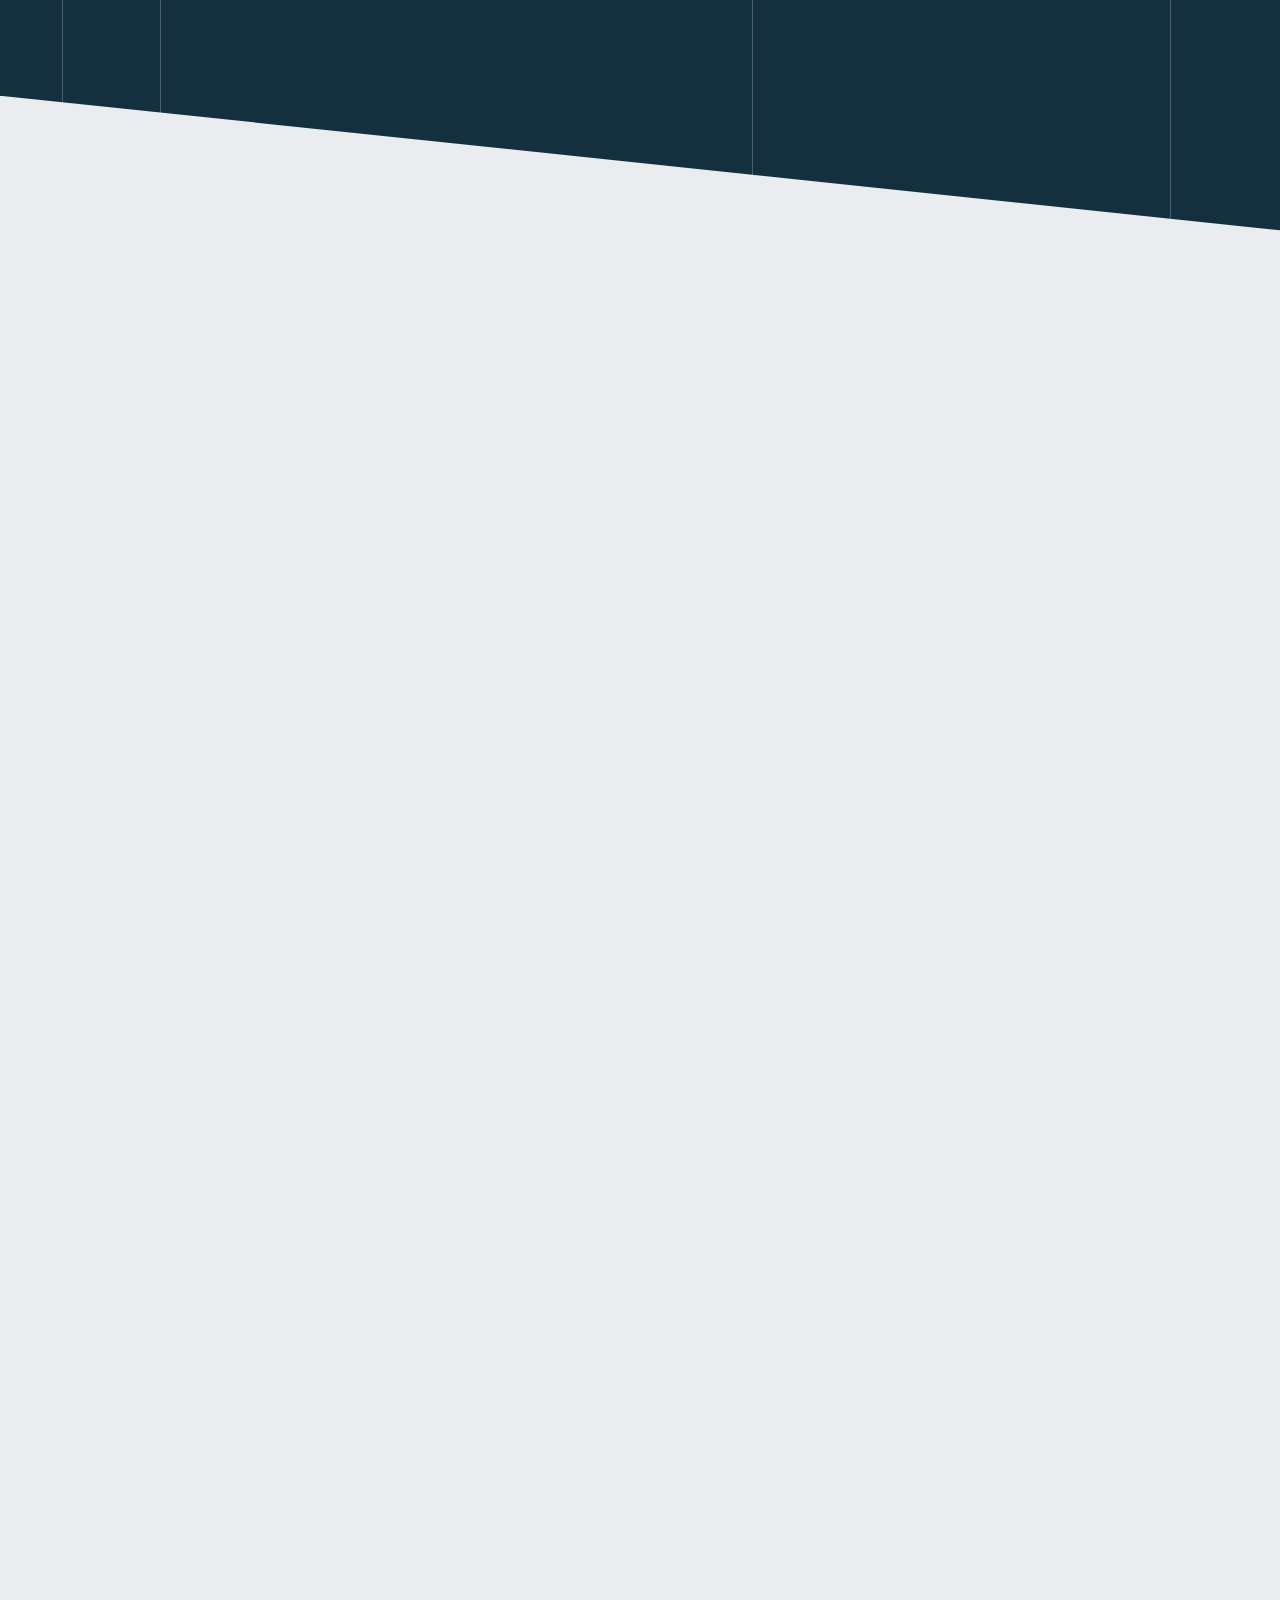
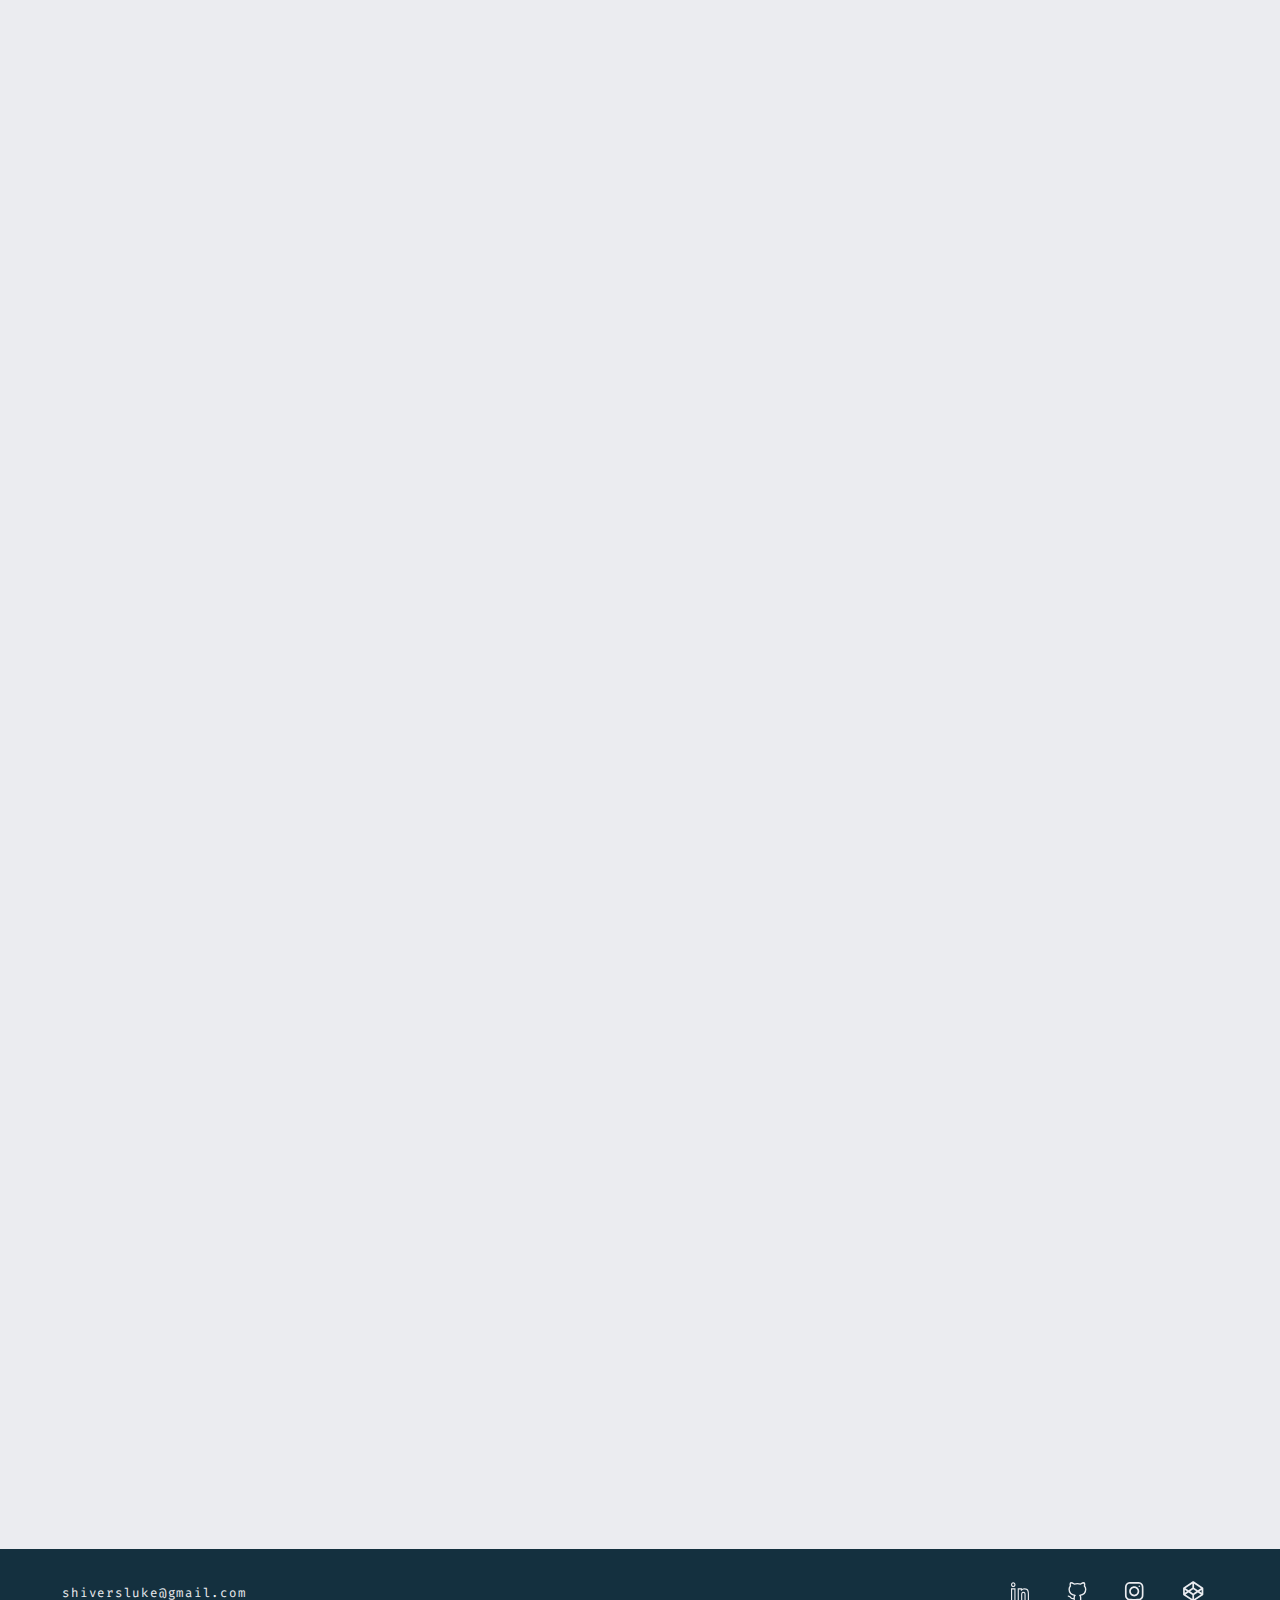
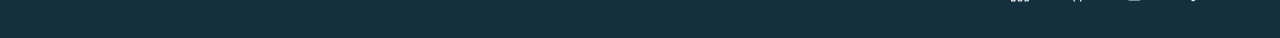
==== commit d099a74e: "mobile bug fixes fr xl-screen integration" ====
--- a/index.html
+++ b/index.html
@@ -230,7 +230,6 @@
           <div class="gridDiv">
             <h1 id="e21">e</h1>
           </div>
-          <div class="gridDiv mobileDiv"></div>
           <div class="gridDiv">
             <h1 id="r22">r</h1>
           </div>
@@ -239,16 +238,16 @@
             <div class="heroAlignDiv"></div>
             <div class="heroAlignDiv"></div>
           </div>
+          <div class="gridDiv"></div>
+          <div class="gridDiv desktopDiv"></div>
+          <div class="gridDiv desktopDiv"></div>
+          <div class="gridDiv gridSquareText">
+            <span class="gridText">Unique Design</span>
+            <span class="gridText">Custom Build</span>
+          </div>
+          <div class="gridDiv"></div>
           <div class="accentLine heroAccent01"></div>
           <div class="accentLine heroAccent02"></div>
-          <div class="gridDiv"></div>
-          <div class="gridDiv"></div>
-          <div class="gridDiv"></div>
-          <div class="gridDiv">
-            <span class="gridText">Unique Design</span>
-            <span class="gridText">Custom Build</span>
-          </div>
-          <div class="gridDiv"></div>
         </div>
         <div class="lgAdjustmentDivContainer">
           <div class="gridDiv xlDiv"></div>
@@ -263,6 +262,7 @@
           <div class="gridDiv xlDiv"></div>
         </div>
       </div>
+
       <div class="aboutContainer">
         <div class="aboutGrid">
           <div class="LongAboutDivSpecial">
@@ -277,8 +277,8 @@
           <div class="blueGridDiv"></div>
           <div class="blueGridDiv"></div>
           <div class="blueGridDiv"></div>
-          <div class="blueGridDiv lgBlueGridDiv"></div>
-          <div class="blueGridDiv xlBlueGridDiv"></div>
+          <div class="blueGridDiv lg"></div>
+          <div class="blueGridDiv xl"></div>
         </div>
         <div class="aboutMain">
           <div class="leftColWrapper">
@@ -571,7 +571,7 @@
             </div>
             <div class="goToWork">
               <a
-                href="https://www.retrosnake.tech/"
+                href="https://snakeaspnet.azurewebsites.net/"
                 target="_blank"
                 class="exitPageIcon"
               >
--- a/styles/index.css
+++ b/styles/index.css
@@ -2,13 +2,13 @@
 @import url("https://fonts.googleapis.com/css2?family=Poppins:wght@300;400;500;600;700;800;900&display=swap");
 
 /*
-    Black -- 900
-    Extrabold -- 800
-    Bold -- 700
-    Semibold -- 600
-    Medium -- 500
-    Regular -- 400
-    Light -- 300
+  Black -- 900
+  Extrabold -- 800
+  Bold -- 700
+  Semibold -- 600
+  Medium -- 500
+  Regular -- 400
+  Light -- 300
 */
 
 *,
@@ -31,6 +31,15 @@
   --back-grain: url(assets/back__grain.png);
 }
 
+/* 
+- 0-600 : Mobile view
+- 600-768 : Tablet view
+- 640-1440 : Small desktop
+- 1440-1800: Medium desktop / laptop
+- 1800-2160: Large desktop
+- 2160 + : Xl desktop
+*/
+
 html {
   font-size: calc(100vw / 144);
 }
@@ -47,7 +56,7 @@
   }
 }
 
-@media (min-device-width: 1920px) {
+@media (min-device-width: 1800px) {
   html {
     font-size: calc(100vw / 216);
   }
@@ -58,14 +67,3 @@
   flex-direction: column;
   align-items: center;
 }
-
-/* 
-1. Get screen width and divide by 180px
-
-- 0-600 : Mobile view
-- 600-768 : Tablet view
-- 640-1440 : Small desktop
-- 1440-1800: Medium desktop / laptop
-- 1800-2160: Large desktop
-- 2160 + : Xl desktop
-*/
--- a/styles/verticleNav.css
+++ b/styles/verticleNav.css
@@ -100,7 +100,7 @@
 
 .scrollLineDark {
   position: absolute;
-  top: 129.96rem;
+  top: 127.96rem;
   width: 0.1rem;
   height: 0;
   background-color: var(--medium-blue);
@@ -163,8 +163,14 @@
 }
 
 @media screen and (max-width: 600px) {
+  .verticalNavContainer {
+    position: absolute;
+    top: 88.127rem;
+    width: 100vw;
+  }
+
   .verticalNav {
-    top: 88.1rem;
+    position: relative;
     left: 2.5rem;
     width: 13.1rem;
     height: 350rem;
@@ -203,7 +209,7 @@
   }
 
   .scrollLineDark {
-    top: 142.8rem;
+    top: 140.8rem;
     width: 0.1rem;
   }
 
--- a/styles/hero.css
+++ b/styles/hero.css
@@ -33,22 +33,22 @@
   height: 18rem;
 }
 
+.lgAdjustmentDivContainer {
+  display: none;
+}
+
+@media (min-device-width: 1500px) {
+  .lgAdjustmentDivContainer {
+    display: block;
+  }
+}
+
 .xlAdjustmentDivContainer {
   display: none;
 }
 
-.lgAdjustmentDivContainer {
-  display: none;
-}
-
 @media (min-device-width: 1800px) {
   .xlAdjustmentDivContainer {
-    display: block;
-  }
-}
-
-@media (min-device-width: 1500px) {
-  .lgAdjustmentDivContainer {
     display: block;
   }
 }
@@ -80,6 +80,7 @@
 
 .gridDiv .gridText {
   font-size: 1.2rem;
+  padding: 0.5rem 1rem;
   color: var(--medium-blue);
   opacity: 0;
   animation: gridTextLoad 0.3s ease-out 4.3s forwards;
@@ -112,20 +113,28 @@
   bottom: 44rem;
 }
 
-.gridDiv:nth-child(5) .gridText {
+.gridDiv:nth-child(4) .gridText {
   position: absolute;
   top: 13rem;
   right: 1.9rem;
 }
 
-.gridDiv:nth-child(7) {
-  display: flex;
-  justify-content: center;
-}
-
-.gridDiv:nth-child(7) .gridText {
+.gridDiv:nth-child(6) {
+  display: flex;
+  justify-content: center;
+  align-items: center;
+}
+
+.gridDiv:nth-child(18) .gridText {
   position: absolute;
+  left: 2.5rem;
   top: 6.6rem;
+}
+
+.gridSquareText {
+  display: flex;
+  flex-direction: column;
+  justify-content: center;
 }
 
 .smoothTransition {
@@ -315,9 +324,38 @@
 
 @media (max-device-width: 600px) {
   .heroContainer {
+    height: 78.6rem;
+    border-bottom: 0.025rem solid rgba(235, 236, 240, 0.25);
+  }
+
+  .heroLeft {
+    display: none;
+  }
+
+  .developer {
     display: grid;
+    width: 39.3rem;
     grid-template-rows: repeat(6, 13.1rem);
     grid-template-columns: repeat(3, 13.1rem);
+  }
+
+  .gridDiv:nth-child(3),
+  .gridDiv:nth-child(5),
+  .gridDiv:nth-child(6),
+  .gridDiv:nth-child(7),
+  .gridDiv:nth-child(15),
+  .gridDiv:nth-child(16),
+  .gridDiv:nth-child(17),
+  .gridDiv:nth-child(18),
+  .gridDiv:nth-child(19),
+  .gridDiv:nth-child(20),
+  .gridDiv:nth-child(24),
+  .desktopDiv {
+    display: none;
+  }
+
+  .mobileDiv {
+    display: flex;
   }
 
   .gridDiv h1 {
@@ -339,6 +377,7 @@
     bottom: 28.25rem;
   }
 
+  /* nth does not work across multiple containers */
   .gridDiv:nth-child(5) .gridText {
     position: absolute;
     top: 10rem;
@@ -356,7 +395,7 @@
   }
 
   #l13 {
-    bottom: 5.75rem;
+    bottom: -1rem;
   }
 
   #e21Copy {
@@ -377,25 +416,17 @@
     bottom: 11.5rem;
   }
 
+  #e21 {
+    bottom: 2rem;
+  }
+
   #r22 {
     left: 3rem;
     bottom: 6.5rem;
   }
 
-  .gridDiv:nth-child(1),
-  .gridDiv:nth-child(4),
-  .gridDiv:nth-child(6),
-  .gridDiv:nth-child(7),
-  .gridDiv:nth-child(8) {
+  .gridDivSpecial {
     display: none;
-  }
-
-  .gridDivSpecial:nth-child(9) {
-    display: none;
-  }
-
-  .mobileDiv {
-    display: flex;
   }
 
   .gridDiv:nth-child(13) {
@@ -404,24 +435,21 @@
     align-items: center;
   }
 
-  .gridDiv:nth-child(17),
-  .gridDiv:nth-child(18),
-  .gridDiv:nth-child(19),
-  .gridDiv:nth-child(20),
-  .gridDiv:nth-child(21),
-  .gridDiv:nth-child(22),
-  .gridDiv:nth-child(24),
-  .gridDiv:nth-child(31),
-  .gridDiv:nth-child(32),
-  .gridDiv:nth-child(33) {
-    display: none;
-  }
-
   .gridDivSpecial:nth-child(28) {
     display: none;
   }
 
   .accentLine {
-    display: none;
-  }
-}
+    top: 78.6rem;
+    height: 150rem;
+  }
+
+  .heroAccent01 {
+    left: 2.5rem;
+  }
+
+  .heroAccent02 {
+    left: initial;
+    right: 2.5rem;
+  }
+}
--- a/styles/about.css
+++ b/styles/about.css
@@ -14,7 +14,7 @@
   content: "";
   position: absolute;
   display: block;
-  top: 57rem;
+  top: 55.75rem;
   left: -20rem;
   width: 200vw;
   height: 50rem;
@@ -40,12 +40,33 @@
   background-color: var(--medium-blue);
 }
 
+.lg {
+  display: none;
+}
+
+@media (min-device-width: 1500px) {
+  .LongAboutDivSpecial {
+    display: flex;
+    width: 72rem;
+  }
+
+  .lg {
+    display: flex;
+  }
+}
+
+.xl {
+  display: none;
+}
+
 @media (min-device-width: 1800px) {
   .LongAboutDivSpecial {
     display: flex;
     width: 90rem;
-    height: 18rem;
-    background-color: var(--medium-blue);
+  }
+
+  .xl {
+    display: flex;
   }
 }
 
@@ -65,23 +86,11 @@
   height: 18rem;
 }
 
-.aboutDiv:nth-child(2) {
-  display: flex;
-  justify-content: center;
-  align-items: flex-end;
-}
-
 .blueGridDiv {
   width: 18rem;
   height: 18rem;
   background-color: var(--medium-blue);
   border: 0.05rem solid var(--off-white);
-}
-
-@media (max-device-width: 600px) {
-  .aboutGrid {
-    display: none;
-  }
 }
 
 .aboutMain {
@@ -112,6 +121,10 @@
 }
 
 @media (max-device-width: 600px) {
+  .aboutGrid {
+    display: none;
+  }
+
   .aboutContainer {
     display: flex;
     flex-direction: column;
@@ -132,17 +145,19 @@
     z-index: 1;
   }
 
+  .aboutMain {
+    display: flex;
+    flex-direction: column;
+    align-items: center;
+    width: 100vw;
+  }
+
   .aboutAccent01 {
     top: 16.2rem;
   }
 
   .aboutAccent02 {
     top: 79rem;
-  }
-
-  .aboutAccent03 {
-    height: 141.3rem;
-    left: 2.5rem;
   }
 
   .aboutAccent04 {
@@ -179,6 +194,7 @@
 }
 
 .dottedLine01 {
+  position: absolute;
   width: 50rem;
   height: 0.2rem;
   left: 34.6rem;
@@ -363,6 +379,7 @@
 
 @media (max-device-width: 600px) {
   .leftColWrapper {
+    position: relative;
     display: flex;
     justify-content: center;
     top: 16.2rem;
@@ -394,7 +411,7 @@
   .dottedLine03 {
     width: 46.4rem;
     height: 0.2rem;
-    left: -20.95rem;
+    left: -20.4rem;
     top: 39.75rem;
   }
 
@@ -416,7 +433,7 @@
     height: 53.9rem;
     background-color: var(--light-blue);
     top: 4.4rem;
-    left: 2.5rem;
+    left: 2.8rem;
   }
 
   .greetingContainer {
@@ -501,13 +518,6 @@
   }
 }
 
-.rightColWrapper {
-  display: flex;
-  justify-content: center;
-  height: 68.4rem;
-  z-index: 2;
-}
-
 .aboutAccent03 {
   background-color: var(--off-white);
   opacity: 25%;
@@ -574,16 +584,22 @@
   transform-origin: bottom;
 }
 
+.rightColWrapper {
+  display: flex;
+  justify-content: center;
+  height: 68.4rem;
+  z-index: 2;
+}
+
 @media (max-device-width: 600px) {
   .rightColWrapper {
+    position: relative;
+    top: 16.2rem;
     display: flex;
     flex-direction: column;
     align-items: center;
     justify-content: space-between;
-    width: 34rem;
-    height: 41.2rem;
-    top: 85.6rem;
-    left: 2.5rem;
+    height: 40.884rem;
   }
 
   .aboutSocialMediaContainer {
@@ -592,7 +608,7 @@
     justify-content: space-between;
     position: absolute;
     width: 22.4rem;
-    top: -1rem;
+    top: 6rem;
   }
 
   .socialMediaLink:hover {
@@ -601,8 +617,24 @@
   }
 
   .selfPortrait {
-    top: 7.8rem;
+    position: relative;
+    top: 15.8rem;
     width: 34rem;
     height: 33.61rem;
   }
-}
+
+  .aboutAccent03 {
+    position: absolute;
+    width: 100vw;
+    height: 0.025rem;
+    top: 13.1rem;
+  }
+
+  .aboutAccent04 {
+    position: absolute;
+    width: 100vw;
+    height: 0.025rem;
+    top: 49.153rem;
+    right: initial;
+  }
+}
